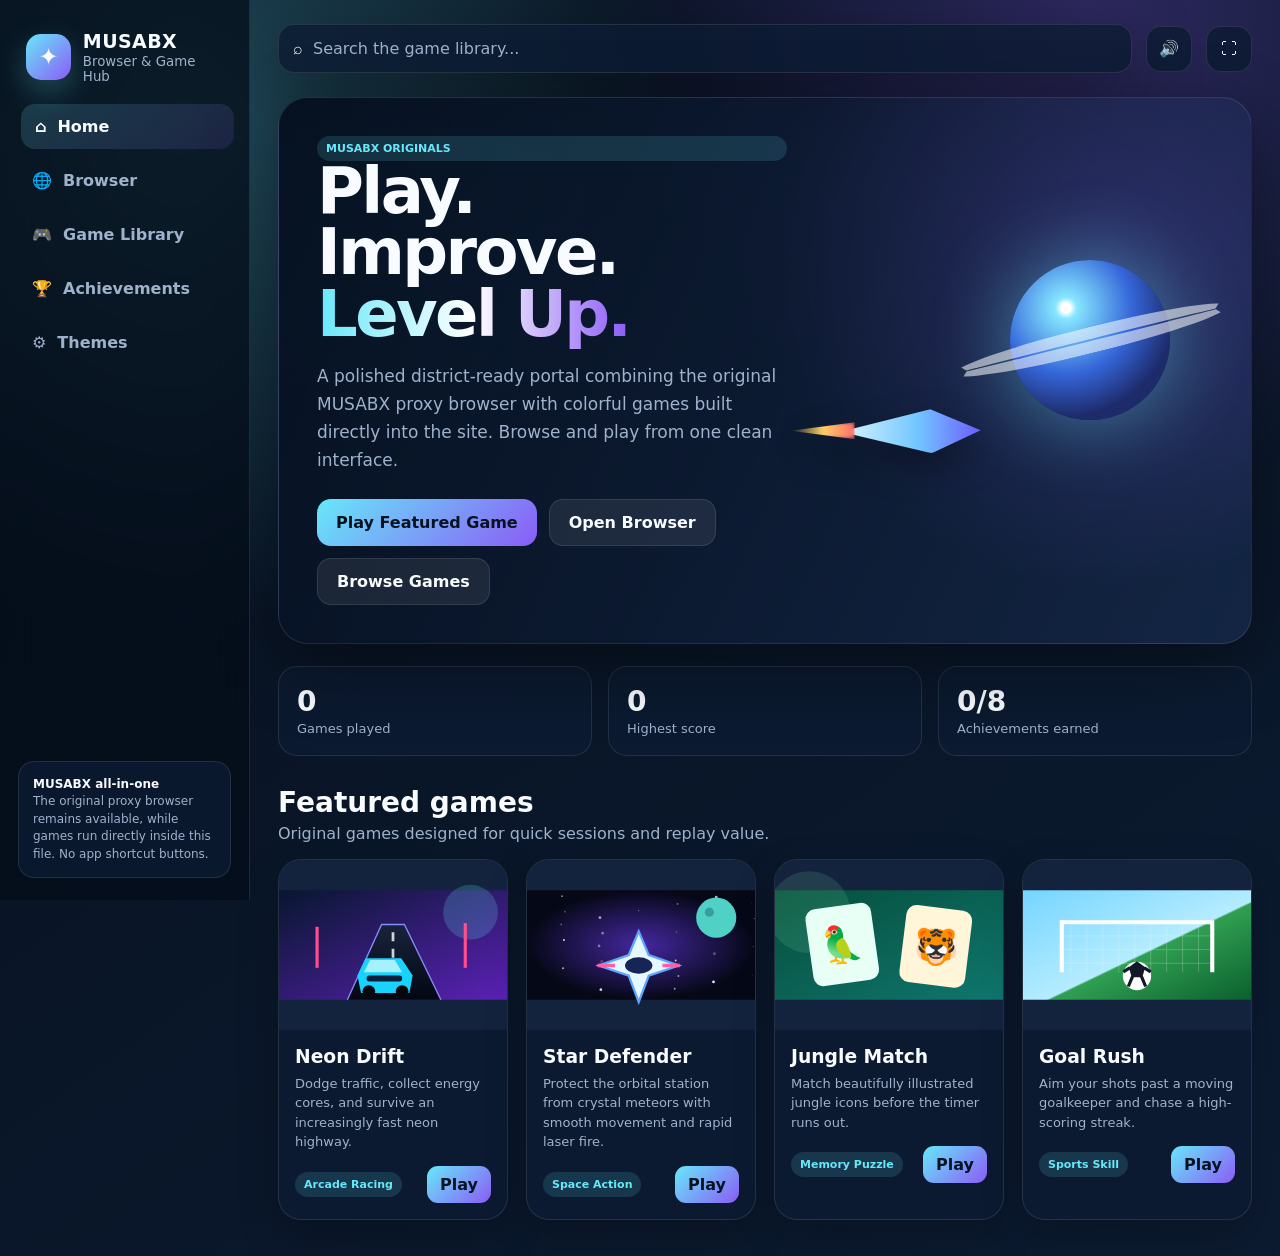
==== index.html @ 92b5824f "Update fmt.Println message from 'Hello' to 'Goodbye'" ====
<!DOCTYPE html>
<html lang="en">
<head>
<meta charset="UTF-8" />
<meta name="viewport" content="width=device-width, initial-scale=1.0" />
<meta name="description" content="MUSABX District Game Hub - polished browser games in one self-contained page." />
<title>MUSABX v3 — Browser & Game Hub</title>
<style>
:root{
  --bg:#07111f; --bg2:#0c1b31; --panel:rgba(13,28,50,.82); --panel2:#132744;
  --text:#f8fbff; --muted:#9fb2cc; --accent:#67e8f9; --accent2:#8b5cf6;
  --good:#34d399; --warn:#fbbf24; --danger:#fb7185; --line:rgba(255,255,255,.10);
  --shadow:0 22px 70px rgba(0,0,0,.42); --radius:22px;
}
body.theme-sunset{--bg:#26101b;--bg2:#5a2035;--panel:rgba(56,20,38,.86);--panel2:#7a2948;--accent:#ffd166;--accent2:#ff6b6b;--good:#7ee787;--muted:#e8b7c6}
body.theme-forest{--bg:#071b17;--bg2:#123c2f;--panel:rgba(9,45,35,.86);--panel2:#165a42;--accent:#86efac;--accent2:#2dd4bf;--good:#facc15;--muted:#b7d9cb}
body.theme-light{--bg:#eaf4ff;--bg2:#cde3fb;--panel:rgba(255,255,255,.88);--panel2:#fff;--text:#10233d;--muted:#56708e;--accent:#0ea5e9;--accent2:#7c3aed;--line:rgba(18,47,78,.12);--shadow:0 22px 60px rgba(35,74,110,.18)}
*{box-sizing:border-box}
html,body{margin:0;min-height:100%;font-family:Inter,ui-sans-serif,system-ui,-apple-system,Segoe UI,Roboto,Arial,sans-serif;color:var(--text);background:var(--bg)}
body{overflow-x:hidden;background:
 radial-gradient(circle at 15% 10%,color-mix(in srgb,var(--accent) 26%,transparent),transparent 32%),
 radial-gradient(circle at 85% 0%,color-mix(in srgb,var(--accent2) 28%,transparent),transparent 30%),
 linear-gradient(145deg,var(--bg),var(--bg2));transition:background .35s,color .35s}
button,input{font:inherit}
button{border:0;cursor:pointer}
.app-shell{min-height:100vh;display:grid;grid-template-columns:250px 1fr}
.sidebar{position:sticky;top:0;height:100vh;padding:22px 18px;background:rgba(5,13,25,.74);backdrop-filter:blur(18px);border-right:1px solid var(--line);display:flex;flex-direction:column;z-index:20}
.brand{display:flex;gap:12px;align-items:center;padding:8px 8px 20px}
.brand-mark{width:46px;height:46px;border-radius:15px;display:grid;place-items:center;font-size:24px;background:linear-gradient(135deg,var(--accent),var(--accent2));box-shadow:0 12px 30px color-mix(in srgb,var(--accent) 25%,transparent)}
.brand strong{font-size:19px;letter-spacing:.4px}.brand small{display:block;color:var(--muted);margin-top:2px}
.nav{display:grid;gap:9px}.nav-btn{width:100%;padding:13px 14px;border-radius:14px;color:var(--muted);background:transparent;text-align:left;display:flex;gap:11px;align-items:center;font-weight:750;transition:.2s}
.nav-btn:hover,.nav-btn.active{background:linear-gradient(135deg,color-mix(in srgb,var(--accent) 17%,transparent),color-mix(in srgb,var(--accent2) 13%,transparent));color:var(--text);transform:translateX(3px)}
.sidebar-note{margin-top:auto;padding:14px;border-radius:16px;background:var(--panel);border:1px solid var(--line);color:var(--muted);font-size:12px;line-height:1.45}.sidebar-note b{color:var(--text)}
.main{min-width:0;padding:24px 28px 36px}
.topbar{display:flex;align-items:center;gap:14px;margin-bottom:24px}.search{flex:1;display:flex;align-items:center;gap:10px;background:var(--panel);border:1px solid var(--line);border-radius:16px;padding:0 14px;box-shadow:var(--shadow)}
.search input{width:100%;border:0;outline:0;color:var(--text);background:transparent;padding:14px 0}.search input::placeholder{color:var(--muted)}
.icon-btn{width:46px;height:46px;border-radius:15px;background:var(--panel);color:var(--text);border:1px solid var(--line);display:grid;place-items:center;transition:.2s}.icon-btn:hover{transform:translateY(-2px);border-color:var(--accent)}
.view{display:none;animation:fade .28s ease}.view.active{display:block}@keyframes fade{from{opacity:0;transform:translateY(8px)}to{opacity:1;transform:none}}
.hero{position:relative;overflow:hidden;border-radius:30px;padding:38px;min-height:320px;display:grid;grid-template-columns:1.05fr .95fr;align-items:center;background:
 linear-gradient(115deg,rgba(5,15,30,.94),rgba(23,43,78,.72)),
 radial-gradient(circle at 85% 30%,var(--accent2),transparent 36%);border:1px solid var(--line);box-shadow:var(--shadow)}
body.theme-light .hero{background:linear-gradient(115deg,rgba(255,255,255,.96),rgba(221,238,255,.82)),radial-gradient(circle at 85% 30%,var(--accent2),transparent 36%)}
.hero h1{font-size:clamp(36px,5vw,68px);line-height:.96;margin:0 0 16px;letter-spacing:-2.6px}.hero h1 span{background:linear-gradient(90deg,var(--accent),#fff,var(--accent2));-webkit-background-clip:text;color:transparent}
body.theme-light .hero h1 span{background:linear-gradient(90deg,var(--accent),var(--accent2));-webkit-background-clip:text;color:transparent}.hero p{max-width:620px;color:var(--muted);font-size:17px;line-height:1.65}
.hero-actions{display:flex;gap:12px;flex-wrap:wrap;margin-top:24px}.primary,.secondary{padding:13px 19px;border-radius:14px;font-weight:850;transition:.2s}.primary{background:linear-gradient(135deg,var(--accent),var(--accent2));color:#061321}.secondary{background:rgba(255,255,255,.08);color:var(--text);border:1px solid var(--line)}.primary:hover,.secondary:hover{transform:translateY(-2px)}
.hero-art{position:relative;height:250px}.planet{position:absolute;right:10%;top:6%;width:160px;height:160px;border-radius:50%;background:radial-gradient(circle at 35% 30%,#fff 0 3%,#86e7ff 7%,#3566d9 43%,#1e2b6b 71%);box-shadow:0 0 80px color-mix(in srgb,var(--accent) 48%,transparent)}
.planet:after{content:"";position:absolute;inset:42% -38%;border:12px solid rgba(255,255,255,.55);border-left-color:transparent;border-right-color:transparent;border-radius:50%;transform:rotate(-14deg)}
.ship{position:absolute;left:9%;bottom:24px;width:170px;height:80px;filter:drop-shadow(0 16px 18px rgba(0,0,0,.38));animation:float 3s ease-in-out infinite}.ship:before{content:"";position:absolute;inset:18px 15px;background:linear-gradient(90deg,#d9f7ff,#72c5ff 55%,#6b5cff);clip-path:polygon(0 51%,64% 0,100% 48%,65% 100%);border-radius:40%}.ship:after{content:"";position:absolute;left:-35px;top:31px;width:64px;height:17px;background:linear-gradient(90deg,transparent,#ffd166,#ff6b6b);filter:blur(2px);clip-path:polygon(0 50%,100% 0,100% 100%)}
@keyframes float{50%{transform:translateY(-12px) rotate(-2deg)}}
.section-head{display:flex;justify-content:space-between;align-items:end;gap:20px;margin:30px 0 16px}.section-head h2{font-size:28px;margin:0}.section-head p{margin:5px 0 0;color:var(--muted)}
.games-grid{display:grid;grid-template-columns:repeat(4,minmax(0,1fr));gap:18px}.game-card{position:relative;overflow:hidden;border-radius:23px;background:var(--panel);border:1px solid var(--line);box-shadow:0 16px 40px rgba(0,0,0,.22);transition:.24s}.game-card:hover{transform:translateY(-7px);border-color:color-mix(in srgb,var(--accent) 60%,transparent)}
.cover{height:170px;position:relative;overflow:hidden;background:#13233e}.cover svg{width:100%;height:100%;display:block}.card-body{padding:16px}.game-card h3{margin:0 0 7px}.game-card p{margin:0 0 14px;color:var(--muted);font-size:13px;line-height:1.5}.meta{display:flex;justify-content:space-between;align-items:center}.badge{font-size:11px;font-weight:900;padding:6px 9px;border-radius:999px;background:color-mix(in srgb,var(--accent) 14%,transparent);color:var(--accent)}
.play-btn{padding:9px 13px;border-radius:11px;background:linear-gradient(135deg,var(--accent),var(--accent2));font-weight:900;color:#061321}.stats-grid{display:grid;grid-template-columns:repeat(3,1fr);gap:16px;margin-top:22px}.stat{padding:18px;border-radius:19px;background:var(--panel);border:1px solid var(--line)}.stat b{font-size:28px;display:block}.stat span{color:var(--muted);font-size:13px}
.panel{padding:24px;border-radius:24px;background:var(--panel);border:1px solid var(--line);box-shadow:var(--shadow)}
.theme-grid{display:grid;grid-template-columns:repeat(4,1fr);gap:16px}.theme-card{padding:18px;border-radius:19px;border:2px solid transparent;background:var(--panel2);color:var(--text);text-align:left}.theme-card.active{border-color:var(--accent)}.swatches{display:flex;gap:7px;margin-top:14px}.swatch{width:25px;height:25px;border-radius:50%}
.game-screen{display:none;position:fixed;inset:0;z-index:100;background:rgba(2,8,18,.92);backdrop-filter:blur(12px);padding:18px}.game-screen.open{display:flex;flex-direction:column}.game-top{display:flex;align-items:center;gap:12px;margin-bottom:12px}.game-title{font-size:20px;font-weight:900}.game-stage-wrap{flex:1;min-height:0;display:grid;place-items:center}.game-stage{position:relative;width:min(1100px,96vw);height:min(680px,82vh);border-radius:24px;overflow:hidden;background:#07111f;border:1px solid rgba(255,255,255,.14);box-shadow:0 35px 100px rgba(0,0,0,.6)}canvas{display:block;width:100%;height:100%}.game-hud{position:absolute;left:18px;right:18px;top:18px;display:flex;justify-content:space-between;pointer-events:none}.hud-pill{padding:9px 13px;border-radius:999px;background:rgba(5,13,25,.72);border:1px solid rgba(255,255,255,.18);font-weight:900;backdrop-filter:blur(8px)}
.overlay-card{position:absolute;inset:0;display:grid;place-items:center;background:rgba(3,9,18,.62);backdrop-filter:blur(5px)}.overlay-card.hidden{display:none}.overlay-inner{width:min(460px,88%);padding:28px;border-radius:25px;text-align:center;background:rgba(12,28,49,.94);border:1px solid rgba(255,255,255,.15);box-shadow:0 28px 80px rgba(0,0,0,.5)}.overlay-inner h2{font-size:34px;margin:0 0 10px}.overlay-inner p{color:#b9c7da;line-height:1.55}.controls{font-size:12px;color:#9fb2cc;margin-top:12px}
.memory-board{height:100%;padding:76px 24px 24px;display:grid;grid-template-columns:repeat(4,minmax(90px,1fr));gap:14px;background:linear-gradient(135deg,#10243e,#261d54)}.memory-card{position:relative;border:0;background:transparent;perspective:900px}.memory-inner{position:absolute;inset:0;transition:transform .45s;transform-style:preserve-3d}.memory-card.flipped .memory-inner,.memory-card.matched .memory-inner{transform:rotateY(180deg)}.memory-face{position:absolute;inset:0;border-radius:18px;backface-visibility:hidden;display:grid;place-items:center}.memory-back{background:linear-gradient(145deg,#1d4ed8,#7c3aed);border:2px solid rgba(255,255,255,.26);font-size:34px}.memory-front{transform:rotateY(180deg);background:linear-gradient(145deg,#f8fbff,#cde7ff);color:#10233d;border:2px solid white;font-size:52px}.memory-card.matched{filter:drop-shadow(0 0 16px #34d399)}
.toast{position:fixed;right:22px;bottom:22px;z-index:200;padding:13px 17px;border-radius:14px;background:#0e2038;color:white;border:1px solid rgba(255,255,255,.15);transform:translateY(20px);opacity:0;pointer-events:none;transition:.25s}.toast.show{transform:none;opacity:1}
@media(max-width:1050px){.games-grid{grid-template-columns:repeat(2,1fr)}.hero{grid-template-columns:1fr}.hero-art{display:none}.theme-grid{grid-template-columns:repeat(2,1fr)}}
@media(max-width:760px){.app-shell{grid-template-columns:1fr}.sidebar{position:fixed;left:0;right:0;bottom:0;top:auto;height:72px;padding:8px 10px;border-right:0;border-top:1px solid var(--line);z-index:60}.brand,.sidebar-note{display:none}.nav{grid-template-columns:repeat(4,1fr);gap:5px}.nav-btn{justify-content:center;flex-direction:column;gap:2px;font-size:10px;padding:7px}.main{padding:16px 14px 94px}.topbar{margin-bottom:16px}.hero{padding:25px;min-height:280px}.hero h1{font-size:42px}.games-grid{grid-template-columns:1fr}.stats-grid{grid-template-columns:1fr}.theme-grid{grid-template-columns:1fr}.game-screen{padding:7px}.game-stage{height:84vh}.memory-board{grid-template-columns:repeat(3,1fr);padding:70px 10px 10px;gap:8px}.memory-front{font-size:38px}}


/* Integrated proxy browser */
.browser-view{height:calc(100vh - 90px);min-height:650px}.browser-view .section-head{margin-top:0}
.browser-shell{height:calc(100% - 82px);min-height:560px;display:flex;flex-direction:column;overflow:hidden;border-radius:24px;background:var(--panel);border:1px solid var(--line);box-shadow:var(--shadow)}
.browser-toolbar{display:flex;align-items:center;gap:8px;padding:11px;background:color-mix(in srgb,var(--panel2) 86%,#020617);border-bottom:1px solid var(--line)}
.browser-icon,.browser-go{height:42px;min-width:42px;border-radius:12px;background:rgba(255,255,255,.08);color:var(--text);border:1px solid var(--line);font-weight:900}.browser-icon:hover{border-color:var(--accent);transform:translateY(-1px)}
.browser-go{padding:0 18px;min-width:64px;background:linear-gradient(135deg,var(--accent),var(--accent2));color:#061321}
.browser-address{flex:1;display:flex;align-items:center;gap:9px;height:42px;padding:0 13px;border-radius:13px;background:rgba(2,8,18,.58);border:1px solid var(--line)}
.browser-address input{width:100%;border:0;outline:0;background:transparent;color:var(--text)}
.browser-tabs{display:flex;align-items:center;gap:7px;min-height:42px;padding:6px 10px;background:rgba(2,8,18,.48);overflow-x:auto;border-bottom:1px solid var(--line)}
.browser-tab{display:flex;align-items:center;gap:8px;max-width:210px;padding:8px 11px;border-radius:10px;background:rgba(255,255,255,.07);color:var(--muted);white-space:nowrap}.browser-tab.active{background:color-mix(in srgb,var(--accent) 18%,transparent);color:var(--text)}.browser-tab-title{overflow:hidden;text-overflow:ellipsis}.browser-tab-close{background:transparent;color:inherit;padding:0;font-size:16px}.browser-add-tab{padding:7px 12px;border-radius:9px;background:var(--good);color:#052315;font-weight:900}
.browser-content{flex:1;min-height:0;display:grid;grid-template-columns:190px 1fr}.browser-side{padding:12px;background:rgba(2,8,18,.42);border-right:1px solid var(--line);display:flex;flex-direction:column;gap:9px}.browser-side>button{padding:12px;border-radius:12px;text-align:left;background:rgba(255,255,255,.07);color:var(--text);font-weight:750}.browser-side>button:hover{background:color-mix(in srgb,var(--accent) 15%,transparent)}.browser-tip{margin-top:auto;padding:12px;border-radius:13px;background:rgba(255,255,255,.06);color:var(--muted);font-size:11px;line-height:1.5}.browser-tip b{color:var(--text)}
.browser-frame-wrap{position:relative;min-width:0;min-height:0;background:white}.browser-frame-wrap iframe{width:100%;height:100%;border:0;background:white}.browser-loading{display:none;position:absolute;inset:0;z-index:4;place-items:center;align-content:center;gap:13px;background:rgba(4,13,28,.82);color:white}.browser-loading.show{display:grid}.browser-loading span{width:44px;height:44px;border-radius:50%;border:4px solid rgba(255,255,255,.2);border-top-color:var(--accent);animation:browserSpin .8s linear infinite}@keyframes browserSpin{to{transform:rotate(360deg)}}
.browser-panel{display:none;position:absolute;z-index:6;inset:18px 18px 18px auto;width:min(390px,90%);padding:15px;overflow:auto;border-radius:19px;background:rgba(9,22,40,.97);color:white;border:1px solid rgba(255,255,255,.15);box-shadow:0 25px 80px rgba(0,0,0,.55)}.browser-panel.open{display:block}.browser-panel-head{display:flex;justify-content:space-between;align-items:center}.browser-panel-head h3{margin:0}.browser-panel-head button{font-size:25px;background:transparent;color:white}.browser-list-item{display:block;width:100%;margin-top:9px;padding:11px;border-radius:11px;text-align:left;background:rgba(255,255,255,.07);color:white;word-break:break-word}.browser-list-item:hover{background:rgba(103,232,249,.15)}.browser-empty{padding:24px 5px;color:#9fb2cc;text-align:center}
@media(max-width:760px){.nav{grid-template-columns:repeat(5,1fr)}.browser-view{height:auto;min-height:720px}.browser-shell{height:650px}.browser-toolbar{flex-wrap:wrap}.browser-address{order:2;flex-basis:calc(100% - 72px)}.browser-go{order:2}.browser-content{grid-template-columns:1fr}.browser-side{display:grid;grid-template-columns:repeat(4,1fr);border-right:0;border-bottom:1px solid var(--line)}.browser-side>button{text-align:center;font-size:11px;padding:10px 4px}.browser-tip{display:none}}

</style>
</head>
<body>
<div class="app-shell">
  <aside class="sidebar">
    <div class="brand"><div class="brand-mark">✦</div><div><strong>MUSABX</strong><small>Browser & Game Hub</small></div></div>
    <nav class="nav">
      <button class="nav-btn active" data-view="home"><span>⌂</span> Home</button>
      <button class="nav-btn" data-view="browser"><span>🌐</span> Browser</button>
      <button class="nav-btn" data-view="library"><span>🎮</span> Game Library</button>
      <button class="nav-btn" data-view="achievements"><span>🏆</span> Achievements</button>
      <button class="nav-btn" data-view="settings"><span>⚙</span> Themes</button>
    </nav>
    <div class="sidebar-note"><b>MUSABX all-in-one</b><br>The original proxy browser remains available, while games run directly inside this file. No app shortcut buttons.</div>
  </aside>

  <main class="main">
    <header class="topbar">
      <div class="search"><span>⌕</span><input id="searchInput" aria-label="Search games" placeholder="Search the game library..." /></div>
      <button class="icon-btn" id="soundBtn" title="Toggle sound">🔊</button>
      <button class="icon-btn" id="fullBtn" title="Fullscreen">⛶</button>
    </header>

    <section id="home" class="view active">
      <div class="hero">
        <div>
          <div class="badge">MUSABX ORIGINALS</div>
          <h1>Play. Improve. <span>Level Up.</span></h1>
          <p>A polished district-ready portal combining the original MUSABX proxy browser with colorful games built directly into the site. Browse and play from one clean interface.</p>
          <div class="hero-actions"><button class="primary" onclick="launchGame('drift')">Play Featured Game</button><button class="secondary" onclick="switchView('browser')">Open Browser</button><button class="secondary" onclick="switchView('library')">Browse Games</button></div>
        </div>
        <div class="hero-art"><div class="planet"></div><div class="ship"></div></div>
      </div>
      <div class="stats-grid">
        <div class="stat"><b id="gamesPlayed">0</b><span>Games played</span></div>
        <div class="stat"><b id="bestScore">0</b><span>Highest score</span></div>
        <div class="stat"><b id="achievementCount">0/8</b><span>Achievements earned</span></div>
      </div>
      <div class="section-head"><div><h2>Featured games</h2><p>Original games designed for quick sessions and replay value.</p></div></div>
      <div class="games-grid" id="featuredGrid"></div>
    </section>


    <section id="browser" class="view browser-view">
      <div class="section-head"><div><h2>MUSABX Browser</h2><p>The original proxy browser, rebuilt inside the new interface.</p></div><span class="badge" id="browserStatus">READY</span></div>
      <div class="browser-shell">
        <div class="browser-toolbar">
          <button class="browser-icon" onclick="browserBack()" title="Back">←</button>
          <button class="browser-icon" onclick="browserForward()" title="Forward">→</button>
          <button class="browser-icon" onclick="browserReload()" title="Reload">↻</button>
          <button class="browser-icon" onclick="browserHome()" title="Home">⌂</button>
          <div class="browser-address"><span>🔒</span><input id="browserUrl" aria-label="Browser address" placeholder="Search or enter a website..." autocomplete="off"></div>
          <button class="browser-go" onclick="browserGo()">GO</button>
          <button class="browser-icon" onclick="saveBrowserBookmark()" title="Bookmark">☆</button>
          <button class="browser-icon" onclick="browserFullscreen()" title="Fullscreen">⛶</button>
        </div>
        <div class="browser-tabs" id="browserTabs"></div>
        <div class="browser-content">
          <aside class="browser-side">
            <button onclick="browserHome()">🔎 Search Home</button>
            <button onclick="showBrowserPanel('history')">🕘 History</button>
            <button onclick="showBrowserPanel('bookmarks')">⭐ Bookmarks</button>
            <button onclick="newBrowserTab()">＋ New Tab</button>
            <div class="browser-tip"><b>Proxy note</b><br>Some websites block iframes, scripts, sign-ins, or video playback even through a proxy. Search pages and simpler sites work best.</div>
          </aside>
          <div class="browser-frame-wrap">
            <div class="browser-loading" id="browserLoading"><span></span><b>Loading page…</b></div>
            <iframe id="browserFrame" title="MUSABX proxied browser" referrerpolicy="no-referrer"></iframe>
            <div class="browser-panel" id="browserPanel"><div class="browser-panel-head"><h3 id="browserPanelTitle">History</h3><button onclick="closeBrowserPanel()">×</button></div><div id="browserPanelList"></div></div>
          </div>
        </div>
      </div>
    </section>

    <section id="library" class="view">
      <div class="section-head"><div><h2>Game library</h2><p>Choose a game and start instantly.</p></div><span class="badge">4 GAMES</span></div>
      <div class="games-grid" id="libraryGrid"></div>
    </section>

    <section id="achievements" class="view">
      <div class="section-head"><div><h2>Achievements</h2><p>Progress is stored on this device.</p></div></div>
      <div class="panel"><div id="achievementGrid" class="games-grid"></div></div>
    </section>

    <section id="settings" class="view">
      <div class="section-head"><div><h2>Themes and display</h2><p>Personalize the experience without changing the games.</p></div></div>
      <div class="panel"><div class="theme-grid">
        <button class="theme-card" data-theme="default"><b>Midnight Space</b><div class="swatches"><i class="swatch" style="background:#07111f"></i><i class="swatch" style="background:#67e8f9"></i><i class="swatch" style="background:#8b5cf6"></i></div></button>
        <button class="theme-card" data-theme="sunset"><b>Sunset Arcade</b><div class="swatches"><i class="swatch" style="background:#26101b"></i><i class="swatch" style="background:#ffd166"></i><i class="swatch" style="background:#ff6b6b"></i></div></button>
        <button class="theme-card" data-theme="forest"><b>Emerald Quest</b><div class="swatches"><i class="swatch" style="background:#071b17"></i><i class="swatch" style="background:#86efac"></i><i class="swatch" style="background:#2dd4bf"></i></div></button>
        <button class="theme-card" data-theme="light"><b>Clean Campus</b><div class="swatches"><i class="swatch" style="background:#eaf4ff"></i><i class="swatch" style="background:#0ea5e9"></i><i class="swatch" style="background:#7c3aed"></i></div></button>
      </div></div>
    </section>
  </main>
</div>

<div class="game-screen" id="gameScreen">
  <div class="game-top"><button class="icon-btn" onclick="closeGame()">←</button><div class="game-title" id="gameTitle">Game</div><div style="flex:1"></div><button class="icon-btn" onclick="restartCurrentGame()">↻</button></div>
  <div class="game-stage-wrap"><div class="game-stage" id="gameStage"><canvas id="gameCanvas" width="1100" height="680"></canvas><div class="game-hud"><div class="hud-pill" id="hudLeft">Score: 0</div><div class="hud-pill" id="hudRight">Best: 0</div></div><div class="overlay-card" id="gameOverlay"><div class="overlay-inner"><h2 id="overlayTitle">Ready?</h2><p id="overlayText"></p><button class="primary" id="overlayButton">Start Game</button><div class="controls" id="overlayControls"></div></div></div></div></div>
</div>
<div class="toast" id="toast"></div>
<script>
const gameData=[
 {id:'drift',title:'Neon Drift',genre:'Arcade Racing',desc:'Dodge traffic, collect energy cores, and survive an increasingly fast neon highway.',cover:'drift'},
 {id:'space',title:'Star Defender',genre:'Space Action',desc:'Protect the orbital station from crystal meteors with smooth movement and rapid laser fire.',cover:'space'},
 {id:'memory',title:'Jungle Match',genre:'Memory Puzzle',desc:'Match beautifully illustrated jungle icons before the timer runs out.',cover:'memory'},
 {id:'goal',title:'Goal Rush',genre:'Sports Skill',desc:'Aim your shots past a moving goalkeeper and chase a high-scoring streak.',cover:'goal'}
];
const covers={
 drift:`<svg viewBox="0 0 500 240"><defs><linearGradient id="d1" x2="1" y2="1"><stop stop-color="#08162f"/><stop offset="1" stop-color="#5b21b6"/></linearGradient><linearGradient id="road" x2="0" y2="1"><stop stop-color="#18233c"/><stop offset="1" stop-color="#030712"/></linearGradient></defs><rect width="500" height="240" fill="url(#d1)"/><circle cx="420" cy="48" r="60" fill="#67e8f9" opacity=".2"/><path d="M150 240L225 75h50l80 165" fill="url(#road)" stroke="#818cf8" stroke-width="3"/><path d="M250 220V90" stroke="#fff" stroke-width="6" stroke-dasharray="20 16" opacity=".8"/><g transform="translate(172 145)"><path d="M0 42l18-38h78l25 38-7 38H8z" fill="#19d3ff"/><path d="M28 8h54l16 27H14z" fill="#bff7ff" opacity=".85"/><circle cx="25" cy="77" r="14" fill="#05070d"/><circle cx="98" cy="77" r="14" fill="#05070d"/><rect x="20" y="42" width="78" height="13" rx="6" fill="#09213d"/></g><g fill="#ff4d8d"><rect x="80" y="80" width="7" height="90"/><rect x="405" y="72" width="7" height="98"/></g></svg>`,
 space:`<svg viewBox="0 0 500 240"><defs><radialGradient id="s1"><stop stop-color="#4527a0"/><stop offset="1" stop-color="#050816"/></radialGradient></defs><rect width="500" height="240" fill="url(#s1)"/><g fill="#fff">${Array.from({length:30},(_,i)=>`<circle cx="${(i*83)%500}" cy="${(i*47)%220}" r="${i%3+1}" opacity=".${i%8+2}"/>`).join('')}</g><circle cx="415" cy="60" r="44" fill="#4fd1c5"/><circle cx="400" cy="48" r="10" fill="#1f6d7a" opacity=".5"/><g transform="translate(175 90)"><path d="M70 0l22 52 66 23-66 22-22 58-22-58-66-22 66-23z" fill="#e5f8ff" stroke="#60a5fa" stroke-width="5"/><ellipse cx="70" cy="75" rx="30" ry="18" fill="#172554"/><path d="M18 75H-20M122 75h38" stroke="#ff5ea8" stroke-width="8"/></g></svg>`,
 memory:`<svg viewBox="0 0 500 240"><defs><linearGradient id="m1" x2="1" y2="1"><stop stop-color="#064e3b"/><stop offset="1" stop-color="#0f766e"/></linearGradient></defs><rect width="500" height="240" fill="url(#m1)"/><circle cx="75" cy="48" r="90" fill="#86efac" opacity=".13"/><g transform="translate(75 34)"><rect width="145" height="170" rx="22" fill="#e7fff5" transform="rotate(-8 72 85)"/><text x="72" y="112" text-anchor="middle" font-size="78">🦜</text></g><g transform="translate(280 38)"><rect width="145" height="170" rx="22" fill="#fff5d9" transform="rotate(7 72 85)"/><text x="72" y="112" text-anchor="middle" font-size="78">🐯</text></g></svg>`,
 goal:`<svg viewBox="0 0 500 240"><defs><linearGradient id="g1" y2="1"><stop stop-color="#75d5ff"/><stop offset=".55" stop-color="#b5ecff"/><stop offset=".56" stop-color="#2f9f52"/><stop offset="1" stop-color="#0b5f2d"/></linearGradient></defs><rect width="500" height="240" fill="url(#g1)"/><path d="M85 180V70h330v110M85 70h330" fill="none" stroke="#fff" stroke-width="9"/><g stroke="#fff" opacity=".45"><path d="M105 75v105m35-105v105m35-105v105m35-105v105m35-105v105m35-105v105m35-105v105m35-105v105m35-105v105M90 100h320M90 130h320M90 160h320"/></g><circle cx="250" cy="188" r="31" fill="#fff"/><path d="M250 160l14 10-5 17h-18l-5-17zM220 179l14-9M280 179l-14-9M231 211l10-24M269 211l-10-24" stroke="#111827" stroke-width="7" fill="#111827"/></svg>`
};
const achievements=[
 {id:'first',name:'First Launch',desc:'Play your first game.',icon:'🚀'},
 {id:'score100',name:'Triple Digits',desc:'Score 100 points in any game.',icon:'💯'},
 {id:'drift500',name:'Road Legend',desc:'Score 500 in Neon Drift.',icon:'🏎️'},
 {id:'space300',name:'Star Guardian',desc:'Score 300 in Star Defender.',icon:'🛡️'},
 {id:'memory',name:'Sharp Memory',desc:'Finish Jungle Match.',icon:'🧠'},
 {id:'goal10',name:'Top Striker',desc:'Score 10 goals in Goal Rush.',icon:'⚽'},
 {id:'played10',name:'Game Regular',desc:'Play 10 total games.',icon:'🎟️'},
 {id:'all',name:'MUSABX Master',desc:'Try every game.',icon:'👑'}
];
let progress=JSON.parse(localStorage.getItem('musabxGameProgress')||'null')||{played:0,best:0,scores:{},achievements:[],tried:[]};
let soundOn=true,currentGame=null,raf=0,cleanupFns=[];
const canvas=document.getElementById('gameCanvas'),ctx=canvas.getContext('2d'),stage=document.getElementById('gameStage');
function saveProgress(){localStorage.setItem('musabxGameProgress',JSON.stringify(progress));updateStats();renderAchievements()}
function unlock(id){if(!progress.achievements.includes(id)){progress.achievements.push(id);toast('Achievement unlocked: '+achievements.find(a=>a.id===id).name);saveProgress()}}
function recordPlay(id){progress.played++;if(!progress.tried.includes(id))progress.tried.push(id);unlock('first');if(progress.played>=10)unlock('played10');if(progress.tried.length===4)unlock('all');saveProgress()}
function recordScore(id,score){score=Math.floor(score);progress.scores[id]=Math.max(progress.scores[id]||0,score);progress.best=Math.max(progress.best,score);if(score>=100)unlock('score100');if(id==='drift'&&score>=500)unlock('drift500');if(id==='space'&&score>=300)unlock('space300');saveProgress()}
function updateStats(){gamesPlayed.textContent=progress.played;bestScore.textContent=progress.best;achievementCount.textContent=progress.achievements.length+'/8'}
function cardHTML(g){return `<article class="game-card" data-title="${g.title.toLowerCase()} ${g.genre.toLowerCase()}"><div class="cover">${covers[g.cover]}</div><div class="card-body"><h3>${g.title}</h3><p>${g.desc}</p><div class="meta"><span class="badge">${g.genre}</span><button class="play-btn" onclick="launchGame('${g.id}')">Play</button></div></div></article>`}
featuredGrid.innerHTML=gameData.slice(0,4).map(cardHTML).join('');libraryGrid.innerHTML=gameData.map(cardHTML).join('');
function renderAchievements(){achievementGrid.innerHTML=achievements.map(a=>{let on=progress.achievements.includes(a.id);return `<article class="game-card" style="opacity:${on?1:.48}"><div class="card-body" style="min-height:155px"><div style="font-size:42px">${a.icon}</div><h3>${a.name}</h3><p>${a.desc}</p><span class="badge">${on?'UNLOCKED':'LOCKED'}</span></div></article>`}).join('')}
function switchView(id){document.querySelectorAll('.view').forEach(v=>v.classList.toggle('active',v.id===id));document.querySelectorAll('.nav-btn').forEach(b=>b.classList.toggle('active',b.dataset.view===id));window.scrollTo({top:0,behavior:'smooth'})}
document.querySelectorAll('.nav-btn').forEach(b=>b.onclick=()=>switchView(b.dataset.view));
searchInput.addEventListener('input',e=>{switchView('library');let q=e.target.value.toLowerCase();document.querySelectorAll('#libraryGrid .game-card').forEach(c=>c.style.display=c.dataset.title.includes(q)?'block':'none')});
function applyTheme(t){document.body.className=t==='default'?'':'theme-'+t;localStorage.setItem('musabxTheme',t);document.querySelectorAll('.theme-card').forEach(c=>c.classList.toggle('active',c.dataset.theme===t))}
document.querySelectorAll('.theme-card').forEach(c=>c.onclick=()=>applyTheme(c.dataset.theme));applyTheme(localStorage.getItem('musabxTheme')||'default');
soundBtn.onclick=()=>{soundOn=!soundOn;soundBtn.textContent=soundOn?'🔊':'🔇'};fullBtn.onclick=()=>document.fullscreenElement?document.exitFullscreen():document.documentElement.requestFullscreen();
function beep(freq=440,d=.06,type='sine'){if(!soundOn)return;try{let ac=beep.ac||(beep.ac=new AudioContext()),o=ac.createOscillator(),g=ac.createGain();o.type=type;o.frequency.value=freq;g.gain.setValueAtTime(.055,ac.currentTime);g.gain.exponentialRampToValueAtTime(.001,ac.currentTime+d);o.connect(g).connect(ac.destination);o.start();o.stop(ac.currentTime+d)}catch(e){}}
function toast(msg){const t=document.getElementById('toast');t.textContent=msg;t.classList.add('show');setTimeout(()=>t.classList.remove('show'),2400)}
function setOverlay(title,text,button='Start Game',controls=''){overlayTitle.textContent=title;overlayText.textContent=text;overlayButton.textContent=button;overlayControls.textContent=controls;gameOverlay.classList.remove('hidden')}
function hideOverlay(){gameOverlay.classList.add('hidden')}
function cleanupGame(){cancelAnimationFrame(raf);cleanupFns.forEach(f=>f());cleanupFns=[];stage.querySelector('.memory-board')?.remove();canvas.style.display='block'}
function launchGame(id){cleanupGame();currentGame=id;gameScreen.classList.add('open');let g=gameData.find(x=>x.id===id);gameTitle.textContent=g.title;recordPlay(id);if(id==='drift')setupDrift();if(id==='space')setupSpace();if(id==='memory')setupMemory();if(id==='goal')setupGoal()}
function closeGame(){cleanupGame();gameScreen.classList.remove('open');currentGame=null}
function restartCurrentGame(){if(currentGame)launchGame(currentGame)}
function fitCanvas(){canvas.width=1100;canvas.height=680}
function roundRect(x,y,w,h,r,fill,stroke){ctx.beginPath();ctx.roundRect(x,y,w,h,r);if(fill){ctx.fillStyle=fill;ctx.fill()}if(stroke){ctx.strokeStyle=stroke;ctx.stroke()}}
function setupDrift(){fitCanvas();canvas.style.display='block';let running=false,score=0,speed=7,lane=1,playerX=550,obstacles=[],cores=[],stars=[];for(let i=0;i<80;i++)stars.push({x:Math.random()*1100,y:Math.random()*680,s:Math.random()*2+1});hudLeft.textContent='Score: 0';hudRight.textContent='Best: '+(progress.scores.drift||0);setOverlay('Neon Drift','Change lanes, avoid traffic, and collect cyan energy cores. Speed increases over time.','Start Race','Controls: A / D or Left / Right arrows');
 const key=e=>{if(!running)return;if(['ArrowLeft','a','A'].includes(e.key))lane=Math.max(0,lane-1);if(['ArrowRight','d','D'].includes(e.key))lane=Math.min(2,lane+1)};addEventListener('keydown',key);cleanupFns.push(()=>removeEventListener('keydown',key));overlayButton.onclick=()=>{hideOverlay();running=true;loop()};
 function spawn(){let l=Math.floor(Math.random()*3);obstacles.push({lane:l,y:-150,type:Math.random()>.5?0:1});if(Math.random()>.45)cores.push({lane:Math.floor(Math.random()*3),y:-80,spin:0})}
 function drawCar(x,y,enemy=false,type=0){ctx.save();ctx.translate(x,y);ctx.shadowBlur=22;ctx.shadowColor=enemy?(type?'#fb7185':'#fbbf24'):'#67e8f9';let color=enemy?(type?'#ef476f':'#f59e0b'):'#18c8ff';roundRect(-50,-85,100,170,24,color);roundRect(-36,-55,72,55,16,enemy?'#202638':'#dff8ff');roundRect(-36,13,72,45,12,'#172033');ctx.fillStyle='#05070d';ctx.fillRect(-59,-52,14,43);ctx.fillRect(45,-52,14,43);ctx.fillRect(-59,38,14,43);ctx.fillRect(45,38,14,43);ctx.fillStyle='#fff';ctx.fillRect(-38,-78,25,8);ctx.fillRect(13,-78,25,8);ctx.restore()}
 function loop(){if(!running)return;score+=.18*speed;speed=Math.min(17,7+score/170);if(Math.random()<.026)spawn();playerX+=(310+lane*240-playerX)*.18;ctx.clearRect(0,0,1100,680);let bg=ctx.createLinearGradient(0,0,0,680);bg.addColorStop(0,'#07152c');bg.addColorStop(1,'#13051f');ctx.fillStyle=bg;ctx.fillRect(0,0,1100,680);stars.forEach(s=>{s.y+=speed*.22;if(s.y>680)s.y=0;ctx.fillStyle='rgba(255,255,255,.65)';ctx.fillRect(s.x,s.y,s.s,s.s)});ctx.fillStyle='#131b2b';ctx.beginPath();ctx.moveTo(180,680);ctx.lineTo(390,0);ctx.lineTo(710,0);ctx.lineTo(920,680);ctx.fill();ctx.strokeStyle='#6d5dfc';ctx.lineWidth=5;ctx.stroke();for(let y=-80;y<760;y+=120){let yy=(y+(score*6)%120);ctx.strokeStyle='rgba(255,255,255,.78)';ctx.lineWidth=7;ctx.setLineDash([38,28]);ctx.beginPath();ctx.moveTo(470,yy);ctx.lineTo(420+(yy/680)*25,yy+70);ctx.stroke();ctx.beginPath();ctx.moveTo(630,yy);ctx.lineTo(680-(yy/680)*25,yy+70);ctx.stroke()}ctx.setLineDash([]);
 obstacles.forEach(o=>{o.y+=speed;let x=310+o.lane*240;drawCar(x,o.y,true,o.type)});cores.forEach(c=>{c.y+=speed;c.spin+=.1;let x=310+c.lane*240;ctx.save();ctx.translate(x,c.y);ctx.rotate(c.spin);ctx.shadowBlur=24;ctx.shadowColor='#67e8f9';ctx.fillStyle='#67e8f9';ctx.beginPath();ctx.moveTo(0,-25);ctx.lineTo(22,0);ctx.lineTo(0,25);ctx.lineTo(-22,0);ctx.closePath();ctx.fill();ctx.restore()});drawCar(playerX,560,false);
 let hit=obstacles.find(o=>Math.abs((310+o.lane*240)-playerX)<72&&Math.abs(o.y-560)<125);cores=cores.filter(c=>{if(Math.abs((310+c.lane*240)-playerX)<72&&Math.abs(c.y-560)<105){score+=40;beep(760,.08,'triangle');return false}return c.y<760});obstacles=obstacles.filter(o=>o.y<820);hudLeft.textContent='Score: '+Math.floor(score);if(hit){running=false;beep(90,.3,'sawtooth');recordScore('drift',score);setOverlay('Race Over','You scored '+Math.floor(score)+' points.','Race Again','Use quick lane changes to survive at higher speeds.');overlayButton.onclick=()=>setupDrift();return}raf=requestAnimationFrame(loop)} }
function setupSpace(){fitCanvas();let running=false,score=0,lives=3,keys={},player={x:550,y:580},shots=[],rocks=[],particles=[],stars=Array.from({length:90},()=>({x:Math.random()*1100,y:Math.random()*680,z:Math.random()*2+1}));hudLeft.textContent='Score: 0';hudRight.textContent='Lives: 3';setOverlay('Star Defender','Move the starfighter, fire lasers, and stop crystal meteors from reaching the station.','Begin Mission','Controls: WASD / arrows to move, Space to fire');let kd=e=>{keys[e.key.toLowerCase()]=true;if(e.code==='Space')e.preventDefault()},ku=e=>keys[e.key.toLowerCase()]=false;addEventListener('keydown',kd);addEventListener('keyup',ku);cleanupFns.push(()=>removeEventListener('keydown',kd),()=>removeEventListener('keyup',ku));overlayButton.onclick=()=>{hideOverlay();running=true;loop()};let fireDelay=0;
 function ship(){ctx.save();ctx.translate(player.x,player.y);ctx.shadowBlur=25;ctx.shadowColor='#60a5fa';ctx.fillStyle='#e7f8ff';ctx.beginPath();ctx.moveTo(0,-54);ctx.lineTo(45,35);ctx.lineTo(17,27);ctx.lineTo(0,48);ctx.lineTo(-17,27);ctx.lineTo(-45,35);ctx.closePath();ctx.fill();ctx.fillStyle='#172554';ctx.beginPath();ctx.ellipse(0,-5,15,25,0,0,Math.PI*2);ctx.fill();ctx.fillStyle='#ff5ea8';ctx.fillRect(-34,34,18,22);ctx.fillRect(16,34,18,22);ctx.restore()}
 function crystal(r){ctx.save();ctx.translate(r.x,r.y);ctx.rotate(r.a);ctx.shadowBlur=15;ctx.shadowColor='#f472b6';ctx.fillStyle='#c084fc';ctx.beginPath();for(let i=0;i<8;i++){let ang=i*Math.PI/4,rad=i%2?18:r.size;ctx.lineTo(Math.cos(ang)*rad,Math.sin(ang)*rad)}ctx.closePath();ctx.fill();ctx.strokeStyle='#f5d0fe';ctx.stroke();ctx.restore()}
 function loop(){if(!running)return;score+=.08;if(keys.a||keys.arrowleft)player.x-=8;if(keys.d||keys.arrowright)player.x+=8;if(keys.w||keys.arrowup)player.y-=8;if(keys.s||keys.arrowdown)player.y+=8;player.x=Math.max(55,Math.min(1045,player.x));player.y=Math.max(120,Math.min(620,player.y));if(fireDelay>0)fireDelay--;if((keys[' ']||keys.space||keys.spacebar)&&fireDelay<=0){shots.push({x:player.x,y:player.y-50});fireDelay=9;beep(620,.04,'square')}if(Math.random()<.025+score/70000)rocks.push({x:60+Math.random()*980,y:-50,size:24+Math.random()*25,v:2.7+Math.random()*2.8+score/240,a:0});ctx.fillStyle='#040818';ctx.fillRect(0,0,1100,680);stars.forEach(s=>{s.y+=s.z;if(s.y>680){s.y=0;s.x=Math.random()*1100}ctx.fillStyle=`rgba(255,255,255,${.25+s.z*.25})`;ctx.fillRect(s.x,s.y,s.z,s.z)});let neb=ctx.createRadialGradient(180,200,10,180,200,270);neb.addColorStop(0,'rgba(84,46,180,.25)');neb.addColorStop(1,'transparent');ctx.fillStyle=neb;ctx.fillRect(0,0,500,500);shots.forEach(s=>s.y-=13);rocks.forEach(r=>{r.y+=r.v;r.a+=.03;crystal(r)});ctx.fillStyle='#67e8f9';ctx.shadowBlur=12;ctx.shadowColor='#67e8f9';shots.forEach(s=>ctx.fillRect(s.x-3,s.y-18,6,30));ctx.shadowBlur=0;
 shots=shots.filter(s=>{let hit=rocks.find(r=>Math.hypot(r.x-s.x,r.y-s.y)<r.size+8);if(hit){rocks.splice(rocks.indexOf(hit),1);score+=25;beep(250,.05,'triangle');return false}return s.y>-30});rocks=rocks.filter(r=>{if(r.y>700){lives--;beep(110,.18,'sawtooth');return false}return true});ship();hudLeft.textContent='Score: '+Math.floor(score);hudRight.textContent='Lives: '+lives;if(lives<=0){running=false;recordScore('space',score);setOverlay('Mission Complete','Final score: '+Math.floor(score),'Play Again','Destroy meteors early to protect all three lives.');overlayButton.onclick=()=>setupSpace();return}raf=requestAnimationFrame(loop)} }
function setupMemory(){canvas.style.display='none';let old=stage.querySelector('.memory-board');if(old)old.remove();let board=document.createElement('div');board.className='memory-board';stage.appendChild(board);let icons=['🦜','🐯','🐸','🦋','🦥','🐼','🦎','🌺'];let deck=[...icons,...icons].sort(()=>Math.random()-.5),first=null,lock=false,matches=0,moves=0,time=90,timer;hudLeft.textContent='Moves: 0';hudRight.textContent='Time: 90';setOverlay('Jungle Match','Find all eight matching pairs before time runs out.','Start Puzzle','Click two cards to reveal their jungle pictures.');deck.forEach((icon,i)=>{let c=document.createElement('button');c.className='memory-card';c.innerHTML=`<span class="memory-inner"><span class="memory-face memory-back">✦</span><span class="memory-face memory-front">${icon}</span></span>`;c.onclick=()=>flip(c,icon);board.appendChild(c)});overlayButton.onclick=()=>{hideOverlay();timer=setInterval(()=>{time--;hudRight.textContent='Time: '+time;if(time<=0){clearInterval(timer);finish(false)}},1000)};cleanupFns.push(()=>clearInterval(timer));function flip(c,icon){if(lock||c.classList.contains('flipped')||c.classList.contains('matched'))return;c.classList.add('flipped');beep(440,.04);if(!first){first={c,icon};return}moves++;hudLeft.textContent='Moves: '+moves;if(first.icon===icon){first.c.classList.add('matched');c.classList.add('matched');matches++;first=null;beep(750,.09,'triangle');if(matches===8)finish(true)}else{lock=true;setTimeout(()=>{first.c.classList.remove('flipped');c.classList.remove('flipped');first=null;lock=false},700)}}function finish(win){clearInterval(timer);let score=win?Math.max(100,1000-moves*20+time*5):0;if(win){unlock('memory');recordScore('memory',score)}setOverlay(win?'Jungle Cleared!':'Time Up',win?`Score ${score} with ${moves} moves.`:'Try again and remember each picture location.','Play Again','Fewer moves and more time remaining earn a higher score.');overlayButton.onclick=()=>setupMemory()}}
function setupGoal(){fitCanvas();let running=false,score=0,shots=10,streak=0,keeperX=550,keeperDir=1,aim={x:550,y:260},ball={x:550,y:590,tx:550,ty:260,moving:false,t:0};hudLeft.textContent='Goals: 0';hudRight.textContent='Shots: 10';setOverlay('Goal Rush','Move the target and shoot around the goalkeeper. Consecutive goals build your streak.','Kick Off','Mouse: aim and click. Keyboard: arrows to aim, Space to shoot.');let move=e=>{let r=canvas.getBoundingClientRect();aim.x=(e.clientX-r.left)*canvas.width/r.width;aim.y=(e.clientY-r.top)*canvas.height/r.height},click=()=>shoot(),key=e=>{if(e.key==='ArrowLeft')aim.x-=25;if(e.key==='ArrowRight')aim.x+=25;if(e.key==='ArrowUp')aim.y-=20;if(e.key==='ArrowDown')aim.y+=20;if(e.code==='Space')shoot()};canvas.addEventListener('mousemove',move);canvas.addEventListener('click',click);addEventListener('keydown',key);cleanupFns.push(()=>canvas.removeEventListener('mousemove',move),()=>canvas.removeEventListener('click',click),()=>removeEventListener('keydown',key));overlayButton.onclick=()=>{hideOverlay();running=true;loop()};function shoot(){if(!running||ball.moving||shots<=0)return;ball.moving=true;ball.t=0;ball.tx=Math.max(160,Math.min(940,aim.x));ball.ty=Math.max(110,Math.min(395,aim.y));shots--;beep(160,.08,'square')}
 function drawBall(x,y,r=27){ctx.save();ctx.translate(x,y);ctx.fillStyle='white';ctx.beginPath();ctx.arc(0,0,r,0,Math.PI*2);ctx.fill();ctx.fillStyle='#111827';ctx.beginPath();for(let i=0;i<5;i++){let a=-Math.PI/2+i*Math.PI*2/5;ctx.lineTo(Math.cos(a)*r*.38,Math.sin(a)*r*.38)}ctx.closePath();ctx.fill();ctx.restore()}
 function loop(){if(!running)return;keeperX+=keeperDir*4.5;if(keeperX>825||keeperX<275)keeperDir*=-1;ctx.clearRect(0,0,1100,680);let sky=ctx.createLinearGradient(0,0,0,680);sky.addColorStop(0,'#73d6ff');sky.addColorStop(.55,'#d8f5ff');sky.addColorStop(.56,'#2c9b50');sky.addColorStop(1,'#09542c');ctx.fillStyle=sky;ctx.fillRect(0,0,1100,680);for(let i=0;i<1100;i+=55){ctx.fillStyle=i%110?'rgba(255,255,255,.2)':'rgba(0,0,0,.08)';ctx.fillRect(i,380,27,300)}ctx.strokeStyle='white';ctx.lineWidth=12;ctx.strokeRect(140,95,820,330);ctx.lineWidth=2;ctx.globalAlpha=.35;for(let x=160;x<960;x+=35){ctx.beginPath();ctx.moveTo(x,100);ctx.lineTo(x,425);ctx.stroke()}for(let y=120;y<425;y+=30){ctx.beginPath();ctx.moveTo(145,y);ctx.lineTo(955,y);ctx.stroke()}ctx.globalAlpha=1;ctx.save();ctx.translate(keeperX,315);ctx.fillStyle='#ffcf56';roundRect(-28,-95,56,95,18,'#ffcf56');ctx.fillStyle='#172033';ctx.fillRect(-27,0,22,72);ctx.fillRect(5,0,22,72);ctx.strokeStyle='#ffcf56';ctx.lineWidth=18;ctx.beginPath();ctx.moveTo(-20,-65);ctx.lineTo(-75,-35);ctx.moveTo(20,-65);ctx.lineTo(75,-35);ctx.stroke();ctx.fillStyle='#f0b18a';ctx.beginPath();ctx.arc(0,-118,25,0,Math.PI*2);ctx.fill();ctx.restore();ctx.strokeStyle='#67e8f9';ctx.lineWidth=4;ctx.beginPath();ctx.arc(aim.x,aim.y,24,0,Math.PI*2);ctx.stroke();ctx.beginPath();ctx.moveTo(aim.x-34,aim.y);ctx.lineTo(aim.x+34,aim.y);ctx.moveTo(aim.x,aim.y-34);ctx.lineTo(aim.x,aim.y+34);ctx.stroke();if(ball.moving){ball.t+=.035;let e=1-Math.pow(1-Math.min(ball.t,1),3),x=550+(ball.tx-550)*e,y=590+(ball.ty-590)*e-120*Math.sin(Math.PI*e),r=27-12*e;drawBall(x,y,r);if(ball.t>=1){ball.moving=false;let saved=Math.abs(ball.tx-keeperX)<92&&ball.ty>190;let goal=!saved&&ball.tx>155&&ball.tx<945&&ball.ty>100&&ball.ty<420;if(goal){score++;streak++;beep(820,.15,'triangle');if(score>=10)unlock('goal10')}else{streak=0;beep(100,.15,'sawtooth')}hudLeft.textContent='Goals: '+score+(streak>1?' • Streak '+streak:'');hudRight.textContent='Shots: '+shots;if(shots<=0){running=false;recordScore('goal',score*100);setOverlay('Final Whistle',`You scored ${score} out of 10 shots.`,'Play Again','Aim away from the moving goalkeeper.');overlayButton.onclick=()=>setupGoal();return}}}else drawBall(550,590);raf=requestAnimationFrame(loop)} }

// ===== MUSABX ORIGINAL PROXY BROWSER =====
const WORKER_URL = 'https://musabx-proxy.muqimh.workers.dev';
const browserFrame=document.getElementById('browserFrame'),browserUrl=document.getElementById('browserUrl'),browserLoading=document.getElementById('browserLoading');
let browserHistory=JSON.parse(localStorage.getItem('musabx_history')||'[]');
let browserBookmarks=JSON.parse(localStorage.getItem('musabx_bookmarks')||'[]');
let browserTabsData=JSON.parse(localStorage.getItem('musabx_tabs')||'null')||[{url:'https://html.duckduckgo.com/html/',title:'Search'}];
let activeBrowserTab=Math.min(Number(localStorage.getItem('musabx_active_tab')||0),browserTabsData.length-1);
function normalizeBrowserTarget(value){value=value.trim();if(!value)return null;if(/^https?:\/\//i.test(value))return value;if(value.includes('.')&&!value.includes(' '))return 'https://'+value;return 'https://html.duckduckgo.com/html/?q='+encodeURIComponent(value)}
function browserLoad(target,{remember=true}={}){if(!target)return;closeBrowserPanel();browserLoading.classList.add('show');document.getElementById('browserStatus').textContent='LOADING';browserTabsData[activeBrowserTab].url=target;browserTabsData[activeBrowserTab].title=browserTitle(target);browserUrl.value=target;browserFrame.src=WORKER_URL+'/proxy?url='+encodeURIComponent(target);if(remember){browserHistory.push({url:target,time:Date.now()});browserHistory=browserHistory.slice(-100);localStorage.setItem('musabx_history',JSON.stringify(browserHistory))}saveBrowserTabs();renderBrowserTabs()}
function browserTitle(url){try{let u=new URL(url);if(u.hostname.includes('duckduckgo'))return 'Search';return u.hostname.replace(/^www\./,'')}catch{return 'New Tab'}}
function browserGo(){let t=normalizeBrowserTarget(browserUrl.value);if(t)browserLoad(t)}
function browserHome(){browserLoad('https://html.duckduckgo.com/html/')}
function browserReload(){browserLoading.classList.add('show');browserFrame.src=browserFrame.src}
function browserBack(){try{browserFrame.contentWindow.history.back()}catch(e){}}
function browserForward(){try{browserFrame.contentWindow.history.forward()}catch(e){}}
function browserFullscreen(){let el=document.querySelector('.browser-shell');if(!document.fullscreenElement)el.requestFullscreen?.();else document.exitFullscreen?.()}
function newBrowserTab(){browserTabsData.push({url:'https://html.duckduckgo.com/html/',title:'Search'});activeBrowserTab=browserTabsData.length-1;saveBrowserTabs();renderBrowserTabs();browserHome()}
function selectBrowserTab(i){activeBrowserTab=i;saveBrowserTabs();renderBrowserTabs();browserLoad(browserTabsData[i].url,{remember:false})}
function closeBrowserTab(i,event){event.stopPropagation();if(browserTabsData.length===1){browserTabsData[0]={url:'https://html.duckduckgo.com/html/',title:'Search'};activeBrowserTab=0}else{browserTabsData.splice(i,1);if(activeBrowserTab>=browserTabsData.length)activeBrowserTab=browserTabsData.length-1}saveBrowserTabs();renderBrowserTabs();browserLoad(browserTabsData[activeBrowserTab].url,{remember:false})}
function saveBrowserTabs(){localStorage.setItem('musabx_tabs',JSON.stringify(browserTabsData));localStorage.setItem('musabx_active_tab',activeBrowserTab)}
function renderBrowserTabs(){let box=document.getElementById('browserTabs');box.innerHTML='';browserTabsData.forEach((tab,i)=>{let b=document.createElement('button');b.className='browser-tab '+(i===activeBrowserTab?'active':'');b.onclick=()=>selectBrowserTab(i);b.innerHTML='<span>🌐</span><span class="browser-tab-title"></span><span class="browser-tab-close">×</span>';b.querySelector('.browser-tab-title').textContent=tab.title||browserTitle(tab.url);b.querySelector('.browser-tab-close').onclick=e=>closeBrowserTab(i,e);box.appendChild(b)});let add=document.createElement('button');add.className='browser-add-tab';add.textContent='＋';add.onclick=newBrowserTab;box.appendChild(add)}
function saveBrowserBookmark(){let target=browserTabsData[activeBrowserTab]?.url;if(!target)return;if(!browserBookmarks.some(x=>(typeof x==='string'?x:x.url)===target))browserBookmarks.push({url:target,time:Date.now()});localStorage.setItem('musabx_bookmarks',JSON.stringify(browserBookmarks));toast('Bookmark saved ⭐')}
function showBrowserPanel(type){let panel=document.getElementById('browserPanel'),title=document.getElementById('browserPanelTitle'),list=document.getElementById('browserPanelList');panel.classList.add('open');title.textContent=type==='history'?'History':'Bookmarks';let data=type==='history'?[...browserHistory].reverse():[...browserBookmarks].reverse();list.innerHTML='';if(!data.length){list.innerHTML='<div class="browser-empty">Nothing saved yet.</div>';return}data.slice(0,60).forEach(entry=>{let u=typeof entry==='string'?entry:entry.url,b=document.createElement('button');b.className='browser-list-item';b.textContent=u;b.onclick=()=>browserLoad(u);list.appendChild(b)})}
function closeBrowserPanel(){document.getElementById('browserPanel').classList.remove('open')}
browserFrame.addEventListener('load',()=>{browserLoading.classList.remove('show');document.getElementById('browserStatus').textContent='READY'});
browserUrl.addEventListener('keydown',e=>{if(e.key==='Enter')browserGo()});
renderBrowserTabs();browserLoad(browserTabsData[activeBrowserTab].url,{remember:false});

updateStats();renderAchievements();
</script>
</body>
</html>
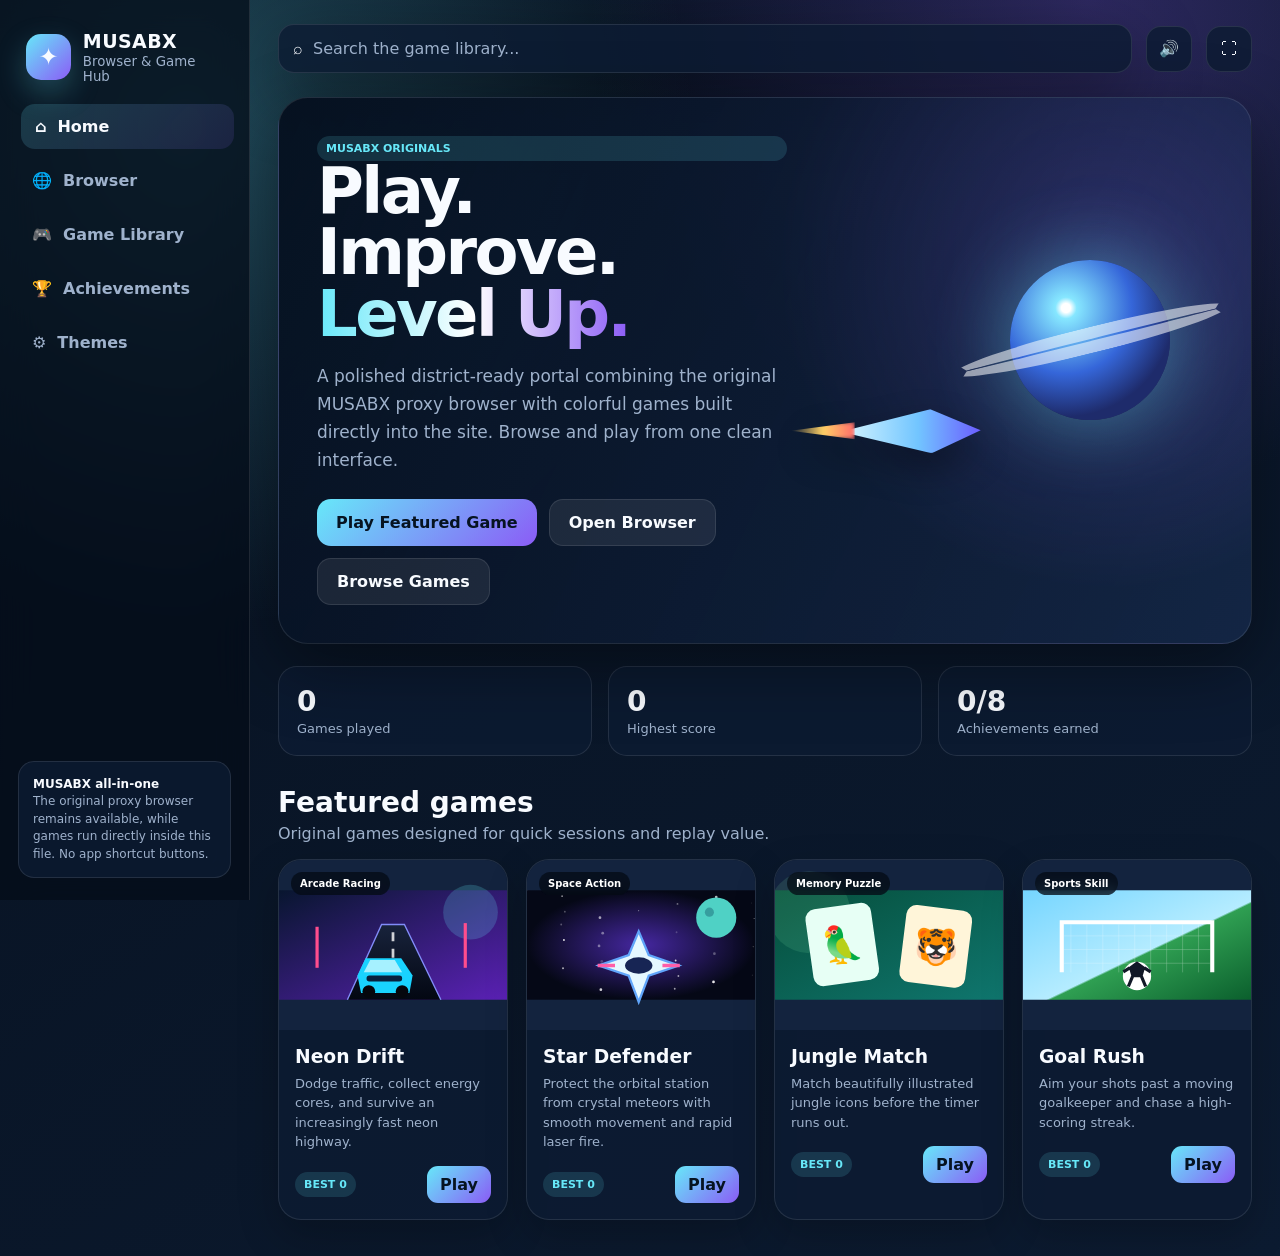
==== commit 09630203: "Update print statement from 'Hello' to 'Goodbye'" ====
--- a/index.html
+++ b/index.html
@@ -58,6 +58,8 @@
 .memory-board{height:100%;padding:76px 24px 24px;display:grid;grid-template-columns:repeat(4,minmax(90px,1fr));gap:14px;background:linear-gradient(135deg,#10243e,#261d54)}.memory-card{position:relative;border:0;background:transparent;perspective:900px}.memory-inner{position:absolute;inset:0;transition:transform .45s;transform-style:preserve-3d}.memory-card.flipped .memory-inner,.memory-card.matched .memory-inner{transform:rotateY(180deg)}.memory-face{position:absolute;inset:0;border-radius:18px;backface-visibility:hidden;display:grid;place-items:center}.memory-back{background:linear-gradient(145deg,#1d4ed8,#7c3aed);border:2px solid rgba(255,255,255,.26);font-size:34px}.memory-front{transform:rotateY(180deg);background:linear-gradient(145deg,#f8fbff,#cde7ff);color:#10233d;border:2px solid white;font-size:52px}.memory-card.matched{filter:drop-shadow(0 0 16px #34d399)}
 .toast{position:fixed;right:22px;bottom:22px;z-index:200;padding:13px 17px;border-radius:14px;background:#0e2038;color:white;border:1px solid rgba(255,255,255,.15);transform:translateY(20px);opacity:0;pointer-events:none;transition:.25s}.toast.show{transform:none;opacity:1}
 @media(max-width:1050px){.games-grid{grid-template-columns:repeat(2,1fr)}.hero{grid-template-columns:1fr}.hero-art{display:none}.theme-grid{grid-template-columns:repeat(2,1fr)}}
+
+.category-row{display:flex;gap:9px;flex-wrap:wrap;margin:0 0 18px}.filter-chip{padding:9px 13px;border-radius:999px;background:var(--panel);border:1px solid var(--line);color:var(--muted);font-weight:800}.filter-chip.active,.filter-chip:hover{color:var(--text);border-color:var(--accent);background:color-mix(in srgb,var(--accent) 14%,var(--panel))}.library-count{color:var(--accent);font-weight:900}.game-card .cover-label{position:absolute;left:12px;top:12px;padding:6px 9px;border-radius:999px;background:rgba(3,9,18,.7);color:white;font-size:10px;font-weight:900;backdrop-filter:blur(7px)}
 @media(max-width:760px){.app-shell{grid-template-columns:1fr}.sidebar{position:fixed;left:0;right:0;bottom:0;top:auto;height:72px;padding:8px 10px;border-right:0;border-top:1px solid var(--line);z-index:60}.brand,.sidebar-note{display:none}.nav{grid-template-columns:repeat(4,1fr);gap:5px}.nav-btn{justify-content:center;flex-direction:column;gap:2px;font-size:10px;padding:7px}.main{padding:16px 14px 94px}.topbar{margin-bottom:16px}.hero{padding:25px;min-height:280px}.hero h1{font-size:42px}.games-grid{grid-template-columns:1fr}.stats-grid{grid-template-columns:1fr}.theme-grid{grid-template-columns:1fr}.game-screen{padding:7px}.game-stage{height:84vh}.memory-board{grid-template-columns:repeat(3,1fr);padding:70px 10px 10px;gap:8px}.memory-front{font-size:38px}}
 
 
@@ -152,7 +154,7 @@
 
     <section id="library" class="view">
       <div class="section-head"><div><h2>Game library</h2><p>Choose a game and start instantly.</p></div><span class="badge">4 GAMES</span></div>
-      <div class="games-grid" id="libraryGrid"></div>
+      <div class="category-row" id="categoryRow"></div><div class="games-grid" id="libraryGrid"></div>
     </section>
 
     <section id="achievements" class="view">
@@ -183,7 +185,23 @@
  {id:'space',title:'Star Defender',genre:'Space Action',desc:'Protect the orbital station from crystal meteors with smooth movement and rapid laser fire.',cover:'space'},
  {id:'memory',title:'Jungle Match',genre:'Memory Puzzle',desc:'Match beautifully illustrated jungle icons before the timer runs out.',cover:'memory'},
  {id:'goal',title:'Goal Rush',genre:'Sports Skill',desc:'Aim your shots past a moving goalkeeper and chase a high-scoring streak.',cover:'goal'}
+ ];
+const generatedNames=[
+['Sky Sprint','racer','Racing'],['Moon Rally','racer','Racing'],['Cyber Circuit','racer','Racing'],['Desert Velocity','racer','Racing'],['Aqua Rush','racer','Racing'],['Volcano Run','racer','Racing'],['Arctic Drive','racer','Racing'],['Metro Racer','racer','Racing'],
+['Crystal Collector','collect','Adventure'],['Forest Forager','collect','Adventure'],['Ocean Treasure','collect','Adventure'],['Candy Catch','collect','Adventure'],['Robot Rescue','collect','Adventure'],['Gem Garden','collect','Adventure'],['Cloud Harvester','collect','Adventure'],['Museum Dash','collect','Adventure'],
+['Meteor Escape','dodge','Survival'],['Laser Lane','dodge','Survival'],['Falling Stars','dodge','Survival'],['Avalanche Alert','dodge','Survival'],['Traffic Tangle','dodge','Survival'],['Comet Crisis','dodge','Survival'],['Temple Traps','dodge','Survival'],['Storm Runner','dodge','Survival'],
+['Galaxy Patrol','shooter','Action'],['Bug Blaster','shooter','Action'],['Ocean Defender','shooter','Action'],['Castle Cannon','shooter','Action'],['Drone Defense','shooter','Action'],['Candy Cannon','shooter','Action'],['Shadow Strike','shooter','Action'],['Solar Squadron','shooter','Action'],
+['Prism Breaker','breakout','Arcade'],['Ice Breakout','breakout','Arcade'],['Brick Galaxy','breakout','Arcade'],['Candy Smash','breakout','Arcade'],['Temple Breaker','breakout','Arcade'],['Neon Blocks','breakout','Arcade'],['Pixel Fortress','breakout','Arcade'],['Rainbow Ricochet','breakout','Arcade'],
+['Garden Snake','snake','Classic'],['Neon Serpent','snake','Classic'],['Space Worm','snake','Classic'],['Sushi Snake','snake','Classic'],['Dragon Trail','snake','Classic'],['Circuit Crawler','snake','Classic'],['Jungle Python','snake','Classic'],['Ice Serpent','snake','Classic'],
+['Mystic Maze','maze','Puzzle'],['Robot Labyrinth','maze','Puzzle'],['Temple Escape','maze','Puzzle'],['Moon Maze','maze','Puzzle'],['Library Labyrinth','maze','Puzzle'],['Crystal Caverns','maze','Puzzle'],['Haunted Hallways','maze','Puzzle'],['Circuit Maze','maze','Puzzle'],
+['Target Titan','target','Skill'],['Fruit Pop','target','Skill'],['Bubble Burst','target','Skill'],['Alien Tap','target','Skill'],['Ninja Reflex','target','Skill'],['Goal Target','target','Skill'],['Meteor Tap','target','Skill'],['Color Clash','target','Skill'],
+['Tower Stack','stack','Strategy'],['City Builder','stack','Strategy'],['Space Stacker','stack','Strategy'],['Candy Tower','stack','Strategy'],['Temple Blocks','stack','Strategy'],['Robot Factory','stack','Strategy'],['Cloud Constructor','stack','Strategy'],['Castle Stack','stack','Strategy'],
+['Pond Hopper','platform','Platformer'],['Jungle Jump','platform','Platformer'],['Moon Bounce','platform','Platformer'],['Robot Rooftops','platform','Platformer'],['Candy Climb','platform','Platformer'],['Volcano Vault','platform','Platformer'],['Iceberg Hop','platform','Platformer'],['Skyline Leap','platform','Platformer'],
+['Penalty Pro','goal','Sports'],['Basket Blitz','target','Sports'],['Tennis Target','target','Sports'],['Hockey Hero','goal','Sports'],['Golf Precision','target','Sports'],['Baseball Blast','target','Sports'],['Volleyball Volley','platform','Sports'],['Track Champion','racer','Sports'],
+['Number Ninja','target','Learning'],['Word Wizard','target','Learning'],['Shape Scholar','collect','Learning'],['History Hunt','maze','Learning'],['Science Sprint','dodge','Learning'],['Math Meteor','shooter','Learning'],['Geography Quest','collect','Learning'],['Logic Lab','breakout','Learning']
 ];
+const paletteSets=[['#22d3ee','#7c3aed'],['#34d399','#0ea5e9'],['#fb7185','#f59e0b'],['#a78bfa','#ec4899'],['#60a5fa','#14b8a6'],['#facc15','#f97316']];
+generatedNames.forEach((x,i)=>gameData.push({id:'g'+(i+5),title:x[0],engine:x[1],genre:x[2],desc:'A polished '+x[2].toLowerCase()+' challenge with responsive controls, increasing difficulty, and a saved high score.',seed:i+17,palette:paletteSets[i%paletteSets.length]}));
 const covers={
  drift:`<svg viewBox="0 0 500 240"><defs><linearGradient id="d1" x2="1" y2="1"><stop stop-color="#08162f"/><stop offset="1" stop-color="#5b21b6"/></linearGradient><linearGradient id="road" x2="0" y2="1"><stop stop-color="#18233c"/><stop offset="1" stop-color="#030712"/></linearGradient></defs><rect width="500" height="240" fill="url(#d1)"/><circle cx="420" cy="48" r="60" fill="#67e8f9" opacity=".2"/><path d="M150 240L225 75h50l80 165" fill="url(#road)" stroke="#818cf8" stroke-width="3"/><path d="M250 220V90" stroke="#fff" stroke-width="6" stroke-dasharray="20 16" opacity=".8"/><g transform="translate(172 145)"><path d="M0 42l18-38h78l25 38-7 38H8z" fill="#19d3ff"/><path d="M28 8h54l16 27H14z" fill="#bff7ff" opacity=".85"/><circle cx="25" cy="77" r="14" fill="#05070d"/><circle cx="98" cy="77" r="14" fill="#05070d"/><rect x="20" y="42" width="78" height="13" rx="6" fill="#09213d"/></g><g fill="#ff4d8d"><rect x="80" y="80" width="7" height="90"/><rect x="405" y="72" width="7" height="98"/></g></svg>`,
  space:`<svg viewBox="0 0 500 240"><defs><radialGradient id="s1"><stop stop-color="#4527a0"/><stop offset="1" stop-color="#050816"/></radialGradient></defs><rect width="500" height="240" fill="url(#s1)"/><g fill="#fff">${Array.from({length:30},(_,i)=>`<circle cx="${(i*83)%500}" cy="${(i*47)%220}" r="${i%3+1}" opacity=".${i%8+2}"/>`).join('')}</g><circle cx="415" cy="60" r="44" fill="#4fd1c5"/><circle cx="400" cy="48" r="10" fill="#1f6d7a" opacity=".5"/><g transform="translate(175 90)"><path d="M70 0l22 52 66 23-66 22-22 58-22-58-66-22 66-23z" fill="#e5f8ff" stroke="#60a5fa" stroke-width="5"/><ellipse cx="70" cy="75" rx="30" ry="18" fill="#172554"/><path d="M18 75H-20M122 75h38" stroke="#ff5ea8" stroke-width="8"/></g></svg>`,
@@ -205,15 +223,17 @@
 const canvas=document.getElementById('gameCanvas'),ctx=canvas.getContext('2d'),stage=document.getElementById('gameStage');
 function saveProgress(){localStorage.setItem('musabxGameProgress',JSON.stringify(progress));updateStats();renderAchievements()}
 function unlock(id){if(!progress.achievements.includes(id)){progress.achievements.push(id);toast('Achievement unlocked: '+achievements.find(a=>a.id===id).name);saveProgress()}}
-function recordPlay(id){progress.played++;if(!progress.tried.includes(id))progress.tried.push(id);unlock('first');if(progress.played>=10)unlock('played10');if(progress.tried.length===4)unlock('all');saveProgress()}
+function recordPlay(id){progress.played++;if(!progress.tried.includes(id))progress.tried.push(id);unlock('first');if(progress.played>=10)unlock('played10');if(progress.tried.length===gameData.length)unlock('all');saveProgress()}
 function recordScore(id,score){score=Math.floor(score);progress.scores[id]=Math.max(progress.scores[id]||0,score);progress.best=Math.max(progress.best,score);if(score>=100)unlock('score100');if(id==='drift'&&score>=500)unlock('drift500');if(id==='space'&&score>=300)unlock('space300');saveProgress()}
-function updateStats(){gamesPlayed.textContent=progress.played;bestScore.textContent=progress.best;achievementCount.textContent=progress.achievements.length+'/8'}
-function cardHTML(g){return `<article class="game-card" data-title="${g.title.toLowerCase()} ${g.genre.toLowerCase()}"><div class="cover">${covers[g.cover]}</div><div class="card-body"><h3>${g.title}</h3><p>${g.desc}</p><div class="meta"><span class="badge">${g.genre}</span><button class="play-btn" onclick="launchGame('${g.id}')">Play</button></div></div></article>`}
-featuredGrid.innerHTML=gameData.slice(0,4).map(cardHTML).join('');libraryGrid.innerHTML=gameData.map(cardHTML).join('');
+function updateStats(){gamesPlayed.textContent=progress.played;bestScore.textContent=progress.best;achievementCount.textContent=progress.achievements.length+'/'+achievements.length}
+function makeCover(g){let p=g.palette||['#22d3ee','#7c3aed'],n=(g.seed||7)%7;return `<svg viewBox="0 0 500 240"><defs><linearGradient id="cg${g.id}" x2="1" y2="1"><stop stop-color="${p[0]}"/><stop offset="1" stop-color="${p[1]}"/></linearGradient></defs><rect width="500" height="240" fill="#07111f"/><circle cx="${90+n*35}" cy="55" r="110" fill="${p[0]}" opacity=".18"/><circle cx="420" cy="190" r="130" fill="${p[1]}" opacity=".2"/><path d="M0 205 Q120 ${90+n*8} 250 190 T500 120 V240 H0Z" fill="url(#cg${g.id})" opacity=".72"/><g transform="translate(250 120)"><circle r="63" fill="rgba(3,9,18,.75)" stroke="white" stroke-opacity=".35" stroke-width="4"/><text y="20" text-anchor="middle" font-size="58">${({racer:'🏎️',collect:'💎',dodge:'⚡',shooter:'🚀',breakout:'🧱',snake:'🐍',maze:'🧭',target:'🎯',stack:'🏗️',platform:'🦘',goal:'⚽'})[g.engine]||'🎮'}</text></g><path d="M20 35H170" stroke="white" stroke-width="6" opacity=".7"/><path d="M330 205H480" stroke="white" stroke-width="6" opacity=".45"/></svg>`}
+function cardHTML(g){return `<article class="game-card" data-title="${g.title.toLowerCase()} ${g.genre.toLowerCase()}" data-genre="${g.genre}"><div class="cover">${covers[g.cover]||makeCover(g)}<span class="cover-label">${g.genre}</span></div><div class="card-body"><h3>${g.title}</h3><p>${g.desc}</p><div class="meta"><span class="badge">BEST ${progress.scores[g.id]||0}</span><button class="play-btn" onclick="launchGame('${g.id}')">Play</button></div></div></article>`}
+featuredGrid.innerHTML=gameData.slice(0,4).map(cardHTML).join('');libraryGrid.innerHTML=gameData.map(cardHTML).join('');document.querySelectorAll('.library-count').forEach(e=>e.textContent=gameData.length);
 function renderAchievements(){achievementGrid.innerHTML=achievements.map(a=>{let on=progress.achievements.includes(a.id);return `<article class="game-card" style="opacity:${on?1:.48}"><div class="card-body" style="min-height:155px"><div style="font-size:42px">${a.icon}</div><h3>${a.name}</h3><p>${a.desc}</p><span class="badge">${on?'UNLOCKED':'LOCKED'}</span></div></article>`}).join('')}
 function switchView(id){document.querySelectorAll('.view').forEach(v=>v.classList.toggle('active',v.id===id));document.querySelectorAll('.nav-btn').forEach(b=>b.classList.toggle('active',b.dataset.view===id));window.scrollTo({top:0,behavior:'smooth'})}
 document.querySelectorAll('.nav-btn').forEach(b=>b.onclick=()=>switchView(b.dataset.view));
 searchInput.addEventListener('input',e=>{switchView('library');let q=e.target.value.toLowerCase();document.querySelectorAll('#libraryGrid .game-card').forEach(c=>c.style.display=c.dataset.title.includes(q)?'block':'none')});
+const genres=['All',...new Set(gameData.map(g=>g.genre))];let activeGenre='All';categoryRow.innerHTML=genres.map(x=>`<button class="filter-chip ${x==='All'?'active':''}" data-genre="${x}">${x}</button>`).join('');categoryRow.onclick=e=>{let b=e.target.closest('.filter-chip');if(!b)return;activeGenre=b.dataset.genre;categoryRow.querySelectorAll('.filter-chip').forEach(x=>x.classList.toggle('active',x===b));document.querySelectorAll('#libraryGrid .game-card').forEach(c=>c.style.display=(activeGenre==='All'||c.dataset.genre===activeGenre)?'block':'none')};
 function applyTheme(t){document.body.className=t==='default'?'':'theme-'+t;localStorage.setItem('musabxTheme',t);document.querySelectorAll('.theme-card').forEach(c=>c.classList.toggle('active',c.dataset.theme===t))}
 document.querySelectorAll('.theme-card').forEach(c=>c.onclick=()=>applyTheme(c.dataset.theme));applyTheme(localStorage.getItem('musabxTheme')||'default');
 soundBtn.onclick=()=>{soundOn=!soundOn;soundBtn.textContent=soundOn?'🔊':'🔇'};fullBtn.onclick=()=>document.fullscreenElement?document.exitFullscreen():document.documentElement.requestFullscreen();
@@ -222,7 +242,7 @@
 function setOverlay(title,text,button='Start Game',controls=''){overlayTitle.textContent=title;overlayText.textContent=text;overlayButton.textContent=button;overlayControls.textContent=controls;gameOverlay.classList.remove('hidden')}
 function hideOverlay(){gameOverlay.classList.add('hidden')}
 function cleanupGame(){cancelAnimationFrame(raf);cleanupFns.forEach(f=>f());cleanupFns=[];stage.querySelector('.memory-board')?.remove();canvas.style.display='block'}
-function launchGame(id){cleanupGame();currentGame=id;gameScreen.classList.add('open');let g=gameData.find(x=>x.id===id);gameTitle.textContent=g.title;recordPlay(id);if(id==='drift')setupDrift();if(id==='space')setupSpace();if(id==='memory')setupMemory();if(id==='goal')setupGoal()}
+function launchGame(id){cleanupGame();currentGame=id;gameScreen.classList.add('open');let g=gameData.find(x=>x.id===id);gameTitle.textContent=g.title;recordPlay(id);if(id==='drift')setupDrift();else if(id==='space')setupSpace();else if(id==='memory')setupMemory();else if(id==='goal')setupGoal();else setupMegaGame(g)}
 function closeGame(){cleanupGame();gameScreen.classList.remove('open');currentGame=null}
 function restartCurrentGame(){if(currentGame)launchGame(currentGame)}
 function fitCanvas(){canvas.width=1100;canvas.height=680}
@@ -243,6 +263,28 @@
 function setupGoal(){fitCanvas();let running=false,score=0,shots=10,streak=0,keeperX=550,keeperDir=1,aim={x:550,y:260},ball={x:550,y:590,tx:550,ty:260,moving:false,t:0};hudLeft.textContent='Goals: 0';hudRight.textContent='Shots: 10';setOverlay('Goal Rush','Move the target and shoot around the goalkeeper. Consecutive goals build your streak.','Kick Off','Mouse: aim and click. Keyboard: arrows to aim, Space to shoot.');let move=e=>{let r=canvas.getBoundingClientRect();aim.x=(e.clientX-r.left)*canvas.width/r.width;aim.y=(e.clientY-r.top)*canvas.height/r.height},click=()=>shoot(),key=e=>{if(e.key==='ArrowLeft')aim.x-=25;if(e.key==='ArrowRight')aim.x+=25;if(e.key==='ArrowUp')aim.y-=20;if(e.key==='ArrowDown')aim.y+=20;if(e.code==='Space')shoot()};canvas.addEventListener('mousemove',move);canvas.addEventListener('click',click);addEventListener('keydown',key);cleanupFns.push(()=>canvas.removeEventListener('mousemove',move),()=>canvas.removeEventListener('click',click),()=>removeEventListener('keydown',key));overlayButton.onclick=()=>{hideOverlay();running=true;loop()};function shoot(){if(!running||ball.moving||shots<=0)return;ball.moving=true;ball.t=0;ball.tx=Math.max(160,Math.min(940,aim.x));ball.ty=Math.max(110,Math.min(395,aim.y));shots--;beep(160,.08,'square')}
  function drawBall(x,y,r=27){ctx.save();ctx.translate(x,y);ctx.fillStyle='white';ctx.beginPath();ctx.arc(0,0,r,0,Math.PI*2);ctx.fill();ctx.fillStyle='#111827';ctx.beginPath();for(let i=0;i<5;i++){let a=-Math.PI/2+i*Math.PI*2/5;ctx.lineTo(Math.cos(a)*r*.38,Math.sin(a)*r*.38)}ctx.closePath();ctx.fill();ctx.restore()}
  function loop(){if(!running)return;keeperX+=keeperDir*4.5;if(keeperX>825||keeperX<275)keeperDir*=-1;ctx.clearRect(0,0,1100,680);let sky=ctx.createLinearGradient(0,0,0,680);sky.addColorStop(0,'#73d6ff');sky.addColorStop(.55,'#d8f5ff');sky.addColorStop(.56,'#2c9b50');sky.addColorStop(1,'#09542c');ctx.fillStyle=sky;ctx.fillRect(0,0,1100,680);for(let i=0;i<1100;i+=55){ctx.fillStyle=i%110?'rgba(255,255,255,.2)':'rgba(0,0,0,.08)';ctx.fillRect(i,380,27,300)}ctx.strokeStyle='white';ctx.lineWidth=12;ctx.strokeRect(140,95,820,330);ctx.lineWidth=2;ctx.globalAlpha=.35;for(let x=160;x<960;x+=35){ctx.beginPath();ctx.moveTo(x,100);ctx.lineTo(x,425);ctx.stroke()}for(let y=120;y<425;y+=30){ctx.beginPath();ctx.moveTo(145,y);ctx.lineTo(955,y);ctx.stroke()}ctx.globalAlpha=1;ctx.save();ctx.translate(keeperX,315);ctx.fillStyle='#ffcf56';roundRect(-28,-95,56,95,18,'#ffcf56');ctx.fillStyle='#172033';ctx.fillRect(-27,0,22,72);ctx.fillRect(5,0,22,72);ctx.strokeStyle='#ffcf56';ctx.lineWidth=18;ctx.beginPath();ctx.moveTo(-20,-65);ctx.lineTo(-75,-35);ctx.moveTo(20,-65);ctx.lineTo(75,-35);ctx.stroke();ctx.fillStyle='#f0b18a';ctx.beginPath();ctx.arc(0,-118,25,0,Math.PI*2);ctx.fill();ctx.restore();ctx.strokeStyle='#67e8f9';ctx.lineWidth=4;ctx.beginPath();ctx.arc(aim.x,aim.y,24,0,Math.PI*2);ctx.stroke();ctx.beginPath();ctx.moveTo(aim.x-34,aim.y);ctx.lineTo(aim.x+34,aim.y);ctx.moveTo(aim.x,aim.y-34);ctx.lineTo(aim.x,aim.y+34);ctx.stroke();if(ball.moving){ball.t+=.035;let e=1-Math.pow(1-Math.min(ball.t,1),3),x=550+(ball.tx-550)*e,y=590+(ball.ty-590)*e-120*Math.sin(Math.PI*e),r=27-12*e;drawBall(x,y,r);if(ball.t>=1){ball.moving=false;let saved=Math.abs(ball.tx-keeperX)<92&&ball.ty>190;let goal=!saved&&ball.tx>155&&ball.tx<945&&ball.ty>100&&ball.ty<420;if(goal){score++;streak++;beep(820,.15,'triangle');if(score>=10)unlock('goal10')}else{streak=0;beep(100,.15,'sawtooth')}hudLeft.textContent='Goals: '+score+(streak>1?' • Streak '+streak:'');hudRight.textContent='Shots: '+shots;if(shots<=0){running=false;recordScore('goal',score*100);setOverlay('Final Whistle',`You scored ${score} out of 10 shots.`,'Play Again','Aim away from the moving goalkeeper.');overlayButton.onclick=()=>setupGoal();return}}}else drawBall(550,590);raf=requestAnimationFrame(loop)} }
+
+
+function setupMegaGame(g){fitCanvas();const W=1100,H=680,p=g.palette||['#22d3ee','#7c3aed'];let running=false,score=0,lives=3,time=45,keys={},objects=[],player={x:W/2,y:H-90,w:52,h:52,vx:0,vy:0},last=0,tick=0;hudLeft.textContent='Score: 0';hudRight.textContent='Lives: 3';setOverlay(g.title,g.desc,'Start Game',controlText(g.engine));let kd=e=>{keys[e.key.toLowerCase()]=true;if([' ','arrowup','arrowdown','arrowleft','arrowright'].includes(e.key.toLowerCase()))e.preventDefault()},ku=e=>keys[e.key.toLowerCase()]=false,click=e=>{if(g.engine==='target'&&running){let r=canvas.getBoundingClientRect(),x=(e.clientX-r.left)*W/r.width,y=(e.clientY-r.top)*H/r.height;objects.forEach(o=>{if(Math.hypot(o.x-x,o.y-y)<o.r){o.hit=true;score+=10;beep(700,.04)}})}};addEventListener('keydown',kd);addEventListener('keyup',ku);canvas.addEventListener('click',click);cleanupFns.push(()=>removeEventListener('keydown',kd),()=>removeEventListener('keyup',ku),()=>canvas.removeEventListener('click',click));overlayButton.onclick=()=>{hideOverlay();running=true;spawnInitial();last=performance.now();loop(last)};
+function controlText(e){return ({racer:'Arrow keys or WASD to steer.',collect:'Move with Arrow keys or WASD and collect every item.',dodge:'Move with Arrow keys or WASD and avoid hazards.',shooter:'Move with Arrow keys or WASD. Space fires.',breakout:'Move paddle with Left/Right or A/D.',snake:'Use Arrow keys or WASD.',maze:'Use Arrow keys or WASD to reach the exit.',target:'Click targets before they disappear.',stack:'Press Space to drop each moving block.',platform:'Move with Arrow keys or A/D. Space jumps.'})[e]||'Arrow keys or WASD.'}
+function spawnInitial(){objects=[];if(g.engine==='breakout'){for(let y=0;y<5;y++)for(let x=0;x<10;x++)objects.push({x:95+x*92,y:85+y*42,w:78,h:28,hp:1});player={x:W/2-70,y:H-55,w:140,h:20};objects.ball={x:W/2,y:H-90,vx:5,vy:-6,r:12}}else if(g.engine==='snake'){player={x:15,y:10,dir:{x:1,y:0},body:[{x:15,y:10}],food:{x:25,y:12}}}else if(g.engine==='maze'){let cols=22,rows=13;objects.maze=[];for(let y=0;y<rows;y++){objects.maze[y]=[];for(let x=0;x<cols;x++)objects.maze[y][x]=(x===0||y===0||x===cols-1||y===rows-1||((x*7+y*11+g.seed)%9===0))?1:0}objects.maze[1][1]=0;objects.maze[rows-2][cols-2]=0;player={gx:1,gy:1};objects.lastMove=0}else if(g.engine==='stack'){objects.push({x:390,y:H-50,w:320,h:35});objects.moving={x:0,y:H-90,w:320,h:35,vx:5};objects.level=1}else if(g.engine==='platform'){player={x:80,y:520,w:42,h:52,vx:0,vy:0,on:false};objects=[{x:0,y:610,w:1100,h:70},{x:170,y:500,w:190,h:24},{x:430,y:420,w:170,h:24},{x:680,y:330,w:170,h:24},{x:890,y:245,w:150,h:24}];objects.goal={x:975,y:185}}}
+function finish(msg='Game Over'){running=false;recordScore(g.id,score);setOverlay(msg,`Final score: ${Math.floor(score)}. Best: ${Math.max(progress.scores[g.id]||0,Math.floor(score))}.`,'Play Again',controlText(g.engine));overlayButton.onclick=()=>setupMegaGame(g)}
+function bg(){let gr=ctx.createLinearGradient(0,0,W,H);gr.addColorStop(0,'#07111f');gr.addColorStop(1,p[1]);ctx.fillStyle=gr;ctx.fillRect(0,0,W,H);for(let i=0;i<45;i++){ctx.globalAlpha=.25;ctx.fillStyle=i%2?p[0]:'#fff';ctx.beginPath();ctx.arc((i*83+g.seed*31)%W,(i*47+tick*.15)%H,i%3+1,0,7);ctx.fill()}ctx.globalAlpha=1}
+function loop(now){if(!running)return;let dt=Math.min(32,now-last)/16.67;last=now;tick+=dt;bg();if(g.engine==='racer')racer(dt);else if(g.engine==='collect')collect(dt);else if(g.engine==='dodge')dodge(dt);else if(g.engine==='shooter')shooter(dt);else if(g.engine==='breakout')breakout(dt);else if(g.engine==='snake')snake(now);else if(g.engine==='maze')maze(now);else if(g.engine==='target')target(dt);else if(g.engine==='stack')stack();else if(g.engine==='platform')platform(dt);hudLeft.textContent='Score: '+Math.floor(score);hudRight.textContent=g.engine==='target'?'Time: '+Math.ceil(time):'Lives: '+lives;if(running)raf=requestAnimationFrame(loop)}
+function move(dt,s=7){let dx=(keys.arrowright||keys.d?1:0)-(keys.arrowleft||keys.a?1:0),dy=(keys.arrowdown||keys.s?1:0)-(keys.arrowup||keys.w?1:0);player.x=Math.max(20,Math.min(W-player.w-20,player.x+dx*s*dt));player.y=Math.max(50,Math.min(H-player.h-20,player.y+dy*s*dt))}
+function drawPlayer(icon='◆'){ctx.fillStyle=p[0];ctx.shadowColor=p[0];ctx.shadowBlur=20;roundRect(player.x,player.y,player.w,player.h,14,p[0]);ctx.shadowBlur=0;ctx.fillStyle='#fff';ctx.font='28px sans-serif';ctx.textAlign='center';ctx.fillText(icon,player.x+player.w/2,player.y+35)}
+function hit(o){return player.x<o.x+(o.w||o.r*2)&&player.x+player.w>o.x&&player.y<o.y+(o.h||o.r*2)&&player.y+player.h>o.y}
+function racer(dt){move(dt,9);player.y=H-105;drawPlayer('🏎');if(Math.random()<.035+.00015*score)objects.push({x:80+Math.random()*900,y:-80,w:55,h:80,v:5+score/180});objects.forEach(o=>{o.y+=o.v*dt;roundRect(o.x,o.y,o.w,o.h,12,'#fb7185');if(hit(o)&&!o.dead){o.dead=true;lives--;beep(90,.1);if(lives<=0)finish()}if(o.y>H){o.dead=true;score+=5}});objects=objects.filter(o=>!o.dead);ctx.strokeStyle='rgba(255,255,255,.25)';ctx.setLineDash([28,22]);ctx.lineWidth=5;for(let x=220;x<900;x+=220){ctx.beginPath();ctx.moveTo(x,(tick*12)%50-50);ctx.lineTo(x,H);ctx.stroke()}ctx.setLineDash([])}
+function collect(dt){move(dt);drawPlayer('🧭');if(objects.length<8&&Math.random()<.04)objects.push({x:30+Math.random()*1020,y:70+Math.random()*560,r:16});objects.forEach(o=>{ctx.fillStyle='#facc15';ctx.beginPath();ctx.arc(o.x,o.y,o.r,0,7);ctx.fill();ctx.fillStyle='#fff';ctx.font='17px sans-serif';ctx.fillText('◆',o.x,o.y+6);if(Math.hypot(player.x+26-o.x,player.y+26-o.y)<38){o.dead=true;score+=10;beep(600,.04)}});objects=objects.filter(o=>!o.dead);if(score>=300)finish('Collection Complete!')}
+function dodge(dt){move(dt,8);drawPlayer('⚡');if(Math.random()<.05)objects.push({x:20+Math.random()*1040,y:-30,w:30+Math.random()*35,h:30+Math.random()*35,v:5+tick/800});objects.forEach(o=>{o.y+=o.v*dt;roundRect(o.x,o.y,o.w,o.h,10,'#fb7185');if(hit(o)&&!o.dead){o.dead=true;lives--;if(lives<=0)finish()}if(o.y>H){o.dead=true;score+=3}});objects=objects.filter(o=>!o.dead)}
+function shooter(dt){move(dt,7);drawPlayer('🚀');if((keys[' ']||keys.space)&&(!objects.lastShot||tick-objects.lastShot>10)){objects.push({shot:true,x:player.x+24,y:player.y-10,w:5,h:18,v:-12});objects.lastShot=tick;beep(300,.03,'square')}if(Math.random()<.035)objects.push({x:30+Math.random()*1030,y:-40,w:40,h:40,v:3+score/250});objects.forEach(o=>{o.y+=o.v*dt;ctx.fillStyle=o.shot?'#fff':'#fb7185';ctx.fillRect(o.x,o.y,o.w,o.h);if(!o.shot&&hit(o)){o.dead=true;lives--;if(lives<=0)finish()}if(o.y>H||o.y<-30)o.dead=true});let shots=objects.filter(o=>o.shot),foes=objects.filter(o=>!o.shot);shots.forEach(s=>foes.forEach(f=>{if(!s.dead&&!f.dead&&s.x<f.x+f.w&&s.x+s.w>f.x&&s.y<f.y+f.h&&s.y+s.h>f.y){s.dead=f.dead=true;score+=15;beep(700,.04)}}));objects=objects.filter(o=>!o.dead)}
+function breakout(dt){let b=objects.ball;player.x=Math.max(0,Math.min(W-player.w,player.x+(((keys.arrowright||keys.d)?1:0)-((keys.arrowleft||keys.a)?1:0))*10*dt));roundRect(player.x,player.y,player.w,player.h,10,p[0]);b.x+=b.vx*dt;b.y+=b.vy*dt;if(b.x<12||b.x>W-12)b.vx*=-1;if(b.y<45)b.vy=Math.abs(b.vy);if(b.y>H){lives--;if(lives<=0)return finish();b.x=W/2;b.y=H-90;b.vy=-6}if(b.x>player.x&&b.x<player.x+player.w&&b.y>player.y-15&&b.y<player.y+20)b.vy=-Math.abs(b.vy);objects.forEach(o=>{roundRect(o.x,o.y,o.w,o.h,8,p[(o.x/90|0)%2]);if(o.hp&&b.x>o.x&&b.x<o.x+o.w&&b.y>o.y&&b.y<o.y+o.h){o.hp=0;b.vy*=-1;score+=10}});objects=objects.filter(o=>o.hp!==0);objects.ball=b;ctx.fillStyle='#fff';ctx.beginPath();ctx.arc(b.x,b.y,b.r,0,7);ctx.fill();if(objects.filter(o=>o.hp).length===0)finish('Board Cleared!')}
+function snake(now){let cell=26,ox=250,oy=150;if(now-(objects.lastMove||0)>105){objects.lastMove=now;let nd=keys.arrowup||keys.w?{x:0,y:-1}:keys.arrowdown||keys.s?{x:0,y:1}:keys.arrowleft||keys.a?{x:-1,y:0}:keys.arrowright||keys.d?{x:1,y:0}:player.dir;if(nd.x!==-player.dir.x||nd.y!==-player.dir.y)player.dir=nd;let h={x:player.body[0].x+player.dir.x,y:player.body[0].y+player.dir.y};if(h.x<0||h.x>=23||h.y<0||h.y>=15||player.body.some(q=>q.x===h.x&&q.y===h.y))return finish();player.body.unshift(h);if(h.x===player.food.x&&h.y===player.food.y){score+=10;player.food={x:(Math.random()*23)|0,y:(Math.random()*15)|0}}else player.body.pop()}ctx.fillStyle='#facc15';ctx.beginPath();ctx.arc(ox+player.food.x*cell+13,oy+player.food.y*cell+13,10,0,7);ctx.fill();player.body.forEach((q,i)=>roundRect(ox+q.x*cell,oy+q.y*cell,24,24,7,i?p[1]:p[0]))}
+function maze(now){let m=objects.maze,cw=46,ch=44,ox=45,oy=70;if(now-objects.lastMove>120){let dx=(keys.arrowright||keys.d?1:0)-(keys.arrowleft||keys.a?1:0),dy=(keys.arrowdown||keys.s?1:0)-(keys.arrowup||keys.w?1:0);if(dx||dy){let nx=player.gx+dx,ny=player.gy+dy;if(!m[ny][nx]){player.gx=nx;player.gy=ny;score++}objects.lastMove=now}}m.forEach((r,y)=>r.forEach((v,x)=>{if(v)roundRect(ox+x*cw,oy+y*ch,cw-3,ch-3,7,p[1])}));ctx.fillStyle='#34d399';ctx.fillRect(ox+(m[0].length-2)*cw+8,oy+(m.length-2)*ch+8,28,28);roundRect(ox+player.gx*cw+8,oy+player.gy*ch+8,28,28,8,p[0]);if(player.gx===m[0].length-2&&player.gy===m.length-2)finish('Maze Escaped!')}
+function target(dt){time-=dt/60;if(time<=0)return finish('Time Up!');if(objects.length<5&&Math.random()<.07)objects.push({x:70+Math.random()*960,y:100+Math.random()*500,r:18+Math.random()*18,life:150});objects.forEach(o=>{o.life-=dt;ctx.globalAlpha=Math.max(0,o.life/35);ctx.fillStyle=o.hit?'#34d399':p[0];ctx.beginPath();ctx.arc(o.x,o.y,o.r,0,7);ctx.fill();ctx.strokeStyle='#fff';ctx.lineWidth=4;ctx.stroke();ctx.globalAlpha=1;if(o.life<=0||o.hit)o.dead=true});objects=objects.filter(o=>!o.dead)}
+function stack(){let m=objects.moving;m.x+=m.vx;if(m.x<0||m.x+m.w>W)m.vx*=-1;roundRect(m.x,m.y,m.w,m.h,8,p[0]);objects.forEach(o=>roundRect(o.x,o.y,o.w,o.h,8,p[1]));if(keys[' ']&&!objects.lock){objects.lock=true;let prev=objects[objects.length-1],left=Math.max(m.x,prev.x),right=Math.min(m.x+m.w,prev.x+prev.w),w=right-left;if(w<15)return finish();objects.push({x:left,y:m.y,w,h:m.h});score+=20;objects.level++;objects.moving={x:0,y:m.y-40,w,vx:(objects.level%2?1:-1)*(5+objects.level*.18),h:35};if(objects.moving.y<100)return finish('Tower Complete!')}if(!keys[' '])objects.lock=false}
+function platform(dt){let dx=((keys.arrowright||keys.d)?1:0)-((keys.arrowleft||keys.a)?1:0);player.vx=dx*7;if((keys[' ']||keys.arrowup||keys.w)&&player.on){player.vy=-13;player.on=false}player.vy+=.65*dt;player.x+=player.vx*dt;player.y+=player.vy*dt;player.on=false;objects.forEach(o=>{roundRect(o.x,o.y,o.w,o.h,8,p[1]);if(player.vy>=0&&player.x+player.w>o.x&&player.x<o.x+o.w&&player.y+player.h>o.y&&player.y+player.h<o.y+25){player.y=o.y-player.h;player.vy=0;player.on=true}});drawPlayer('★');ctx.fillStyle='#34d399';ctx.beginPath();ctx.arc(objects.goal.x,objects.goal.y,25,0,7);ctx.fill();if(Math.hypot(player.x-objects.goal.x,player.y-objects.goal.y)<60){score=500;finish('Level Complete!')}if(player.y>H)finish()}
+}
 
 // ===== MUSABX ORIGINAL PROXY BROWSER =====
 const WORKER_URL = 'https://musabx-proxy.muqimh.workers.dev';
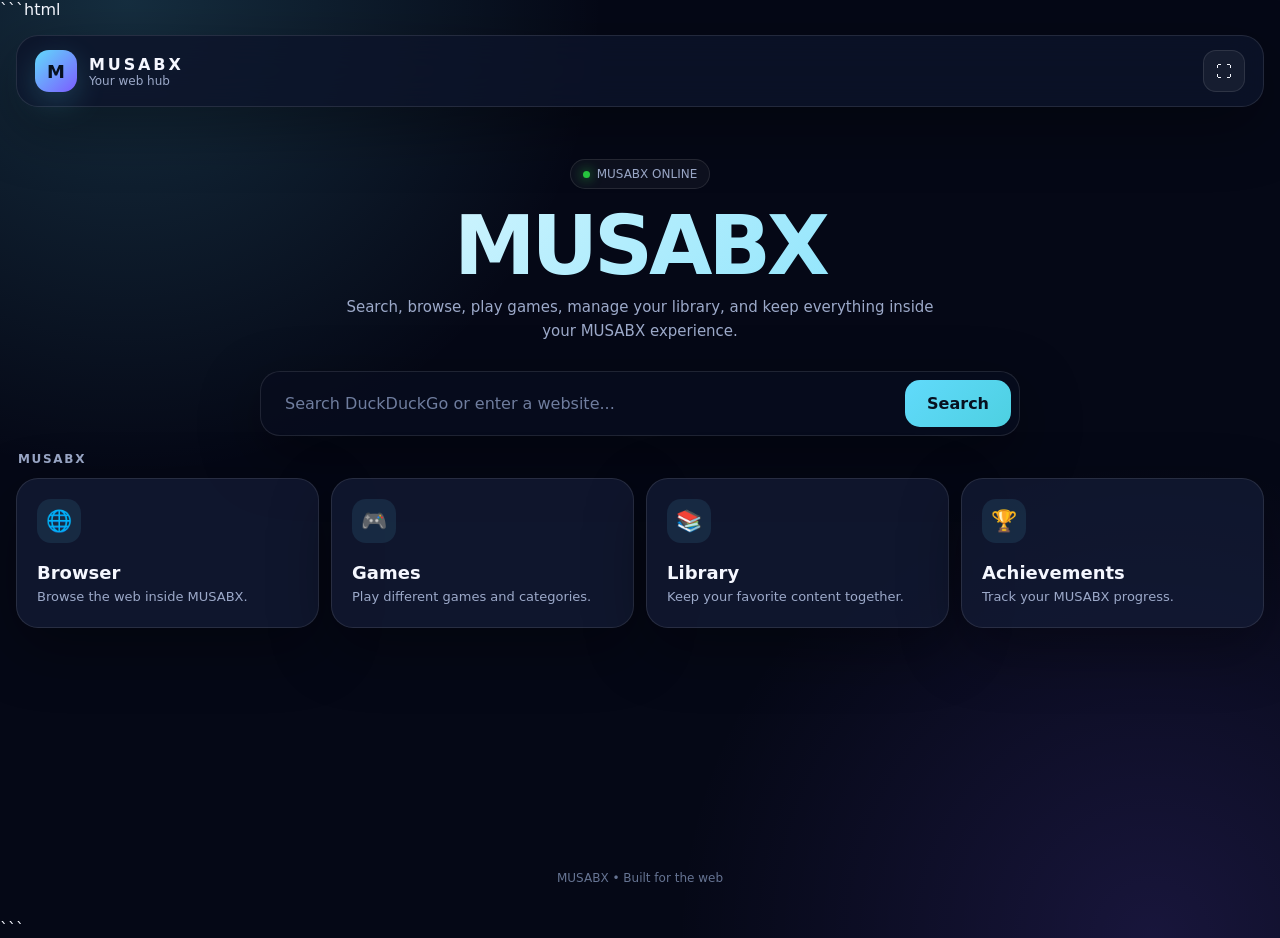
==== commit f9a2cf44: "Update print statement from 'Hello' to 'Goodbye'" ====
--- a/index.html
+++ b/index.html
@@ -1,320 +1,813 @@
+```html
 <!DOCTYPE html>
 <html lang="en">
 <head>
-<meta charset="UTF-8" />
-<meta name="viewport" content="width=device-width, initial-scale=1.0" />
-<meta name="description" content="MUSABX District Game Hub - polished browser games in one self-contained page." />
-<title>MUSABX v3 — Browser & Game Hub</title>
-<style>
-:root{
-  --bg:#07111f; --bg2:#0c1b31; --panel:rgba(13,28,50,.82); --panel2:#132744;
-  --text:#f8fbff; --muted:#9fb2cc; --accent:#67e8f9; --accent2:#8b5cf6;
-  --good:#34d399; --warn:#fbbf24; --danger:#fb7185; --line:rgba(255,255,255,.10);
-  --shadow:0 22px 70px rgba(0,0,0,.42); --radius:22px;
-}
-body.theme-sunset{--bg:#26101b;--bg2:#5a2035;--panel:rgba(56,20,38,.86);--panel2:#7a2948;--accent:#ffd166;--accent2:#ff6b6b;--good:#7ee787;--muted:#e8b7c6}
-body.theme-forest{--bg:#071b17;--bg2:#123c2f;--panel:rgba(9,45,35,.86);--panel2:#165a42;--accent:#86efac;--accent2:#2dd4bf;--good:#facc15;--muted:#b7d9cb}
-body.theme-light{--bg:#eaf4ff;--bg2:#cde3fb;--panel:rgba(255,255,255,.88);--panel2:#fff;--text:#10233d;--muted:#56708e;--accent:#0ea5e9;--accent2:#7c3aed;--line:rgba(18,47,78,.12);--shadow:0 22px 60px rgba(35,74,110,.18)}
-*{box-sizing:border-box}
-html,body{margin:0;min-height:100%;font-family:Inter,ui-sans-serif,system-ui,-apple-system,Segoe UI,Roboto,Arial,sans-serif;color:var(--text);background:var(--bg)}
-body{overflow-x:hidden;background:
- radial-gradient(circle at 15% 10%,color-mix(in srgb,var(--accent) 26%,transparent),transparent 32%),
- radial-gradient(circle at 85% 0%,color-mix(in srgb,var(--accent2) 28%,transparent),transparent 30%),
- linear-gradient(145deg,var(--bg),var(--bg2));transition:background .35s,color .35s}
-button,input{font:inherit}
-button{border:0;cursor:pointer}
-.app-shell{min-height:100vh;display:grid;grid-template-columns:250px 1fr}
-.sidebar{position:sticky;top:0;height:100vh;padding:22px 18px;background:rgba(5,13,25,.74);backdrop-filter:blur(18px);border-right:1px solid var(--line);display:flex;flex-direction:column;z-index:20}
-.brand{display:flex;gap:12px;align-items:center;padding:8px 8px 20px}
-.brand-mark{width:46px;height:46px;border-radius:15px;display:grid;place-items:center;font-size:24px;background:linear-gradient(135deg,var(--accent),var(--accent2));box-shadow:0 12px 30px color-mix(in srgb,var(--accent) 25%,transparent)}
-.brand strong{font-size:19px;letter-spacing:.4px}.brand small{display:block;color:var(--muted);margin-top:2px}
-.nav{display:grid;gap:9px}.nav-btn{width:100%;padding:13px 14px;border-radius:14px;color:var(--muted);background:transparent;text-align:left;display:flex;gap:11px;align-items:center;font-weight:750;transition:.2s}
-.nav-btn:hover,.nav-btn.active{background:linear-gradient(135deg,color-mix(in srgb,var(--accent) 17%,transparent),color-mix(in srgb,var(--accent2) 13%,transparent));color:var(--text);transform:translateX(3px)}
-.sidebar-note{margin-top:auto;padding:14px;border-radius:16px;background:var(--panel);border:1px solid var(--line);color:var(--muted);font-size:12px;line-height:1.45}.sidebar-note b{color:var(--text)}
-.main{min-width:0;padding:24px 28px 36px}
-.topbar{display:flex;align-items:center;gap:14px;margin-bottom:24px}.search{flex:1;display:flex;align-items:center;gap:10px;background:var(--panel);border:1px solid var(--line);border-radius:16px;padding:0 14px;box-shadow:var(--shadow)}
-.search input{width:100%;border:0;outline:0;color:var(--text);background:transparent;padding:14px 0}.search input::placeholder{color:var(--muted)}
-.icon-btn{width:46px;height:46px;border-radius:15px;background:var(--panel);color:var(--text);border:1px solid var(--line);display:grid;place-items:center;transition:.2s}.icon-btn:hover{transform:translateY(-2px);border-color:var(--accent)}
-.view{display:none;animation:fade .28s ease}.view.active{display:block}@keyframes fade{from{opacity:0;transform:translateY(8px)}to{opacity:1;transform:none}}
-.hero{position:relative;overflow:hidden;border-radius:30px;padding:38px;min-height:320px;display:grid;grid-template-columns:1.05fr .95fr;align-items:center;background:
- linear-gradient(115deg,rgba(5,15,30,.94),rgba(23,43,78,.72)),
- radial-gradient(circle at 85% 30%,var(--accent2),transparent 36%);border:1px solid var(--line);box-shadow:var(--shadow)}
-body.theme-light .hero{background:linear-gradient(115deg,rgba(255,255,255,.96),rgba(221,238,255,.82)),radial-gradient(circle at 85% 30%,var(--accent2),transparent 36%)}
-.hero h1{font-size:clamp(36px,5vw,68px);line-height:.96;margin:0 0 16px;letter-spacing:-2.6px}.hero h1 span{background:linear-gradient(90deg,var(--accent),#fff,var(--accent2));-webkit-background-clip:text;color:transparent}
-body.theme-light .hero h1 span{background:linear-gradient(90deg,var(--accent),var(--accent2));-webkit-background-clip:text;color:transparent}.hero p{max-width:620px;color:var(--muted);font-size:17px;line-height:1.65}
-.hero-actions{display:flex;gap:12px;flex-wrap:wrap;margin-top:24px}.primary,.secondary{padding:13px 19px;border-radius:14px;font-weight:850;transition:.2s}.primary{background:linear-gradient(135deg,var(--accent),var(--accent2));color:#061321}.secondary{background:rgba(255,255,255,.08);color:var(--text);border:1px solid var(--line)}.primary:hover,.secondary:hover{transform:translateY(-2px)}
-.hero-art{position:relative;height:250px}.planet{position:absolute;right:10%;top:6%;width:160px;height:160px;border-radius:50%;background:radial-gradient(circle at 35% 30%,#fff 0 3%,#86e7ff 7%,#3566d9 43%,#1e2b6b 71%);box-shadow:0 0 80px color-mix(in srgb,var(--accent) 48%,transparent)}
-.planet:after{content:"";position:absolute;inset:42% -38%;border:12px solid rgba(255,255,255,.55);border-left-color:transparent;border-right-color:transparent;border-radius:50%;transform:rotate(-14deg)}
-.ship{position:absolute;left:9%;bottom:24px;width:170px;height:80px;filter:drop-shadow(0 16px 18px rgba(0,0,0,.38));animation:float 3s ease-in-out infinite}.ship:before{content:"";position:absolute;inset:18px 15px;background:linear-gradient(90deg,#d9f7ff,#72c5ff 55%,#6b5cff);clip-path:polygon(0 51%,64% 0,100% 48%,65% 100%);border-radius:40%}.ship:after{content:"";position:absolute;left:-35px;top:31px;width:64px;height:17px;background:linear-gradient(90deg,transparent,#ffd166,#ff6b6b);filter:blur(2px);clip-path:polygon(0 50%,100% 0,100% 100%)}
-@keyframes float{50%{transform:translateY(-12px) rotate(-2deg)}}
-.section-head{display:flex;justify-content:space-between;align-items:end;gap:20px;margin:30px 0 16px}.section-head h2{font-size:28px;margin:0}.section-head p{margin:5px 0 0;color:var(--muted)}
-.games-grid{display:grid;grid-template-columns:repeat(4,minmax(0,1fr));gap:18px}.game-card{position:relative;overflow:hidden;border-radius:23px;background:var(--panel);border:1px solid var(--line);box-shadow:0 16px 40px rgba(0,0,0,.22);transition:.24s}.game-card:hover{transform:translateY(-7px);border-color:color-mix(in srgb,var(--accent) 60%,transparent)}
-.cover{height:170px;position:relative;overflow:hidden;background:#13233e}.cover svg{width:100%;height:100%;display:block}.card-body{padding:16px}.game-card h3{margin:0 0 7px}.game-card p{margin:0 0 14px;color:var(--muted);font-size:13px;line-height:1.5}.meta{display:flex;justify-content:space-between;align-items:center}.badge{font-size:11px;font-weight:900;padding:6px 9px;border-radius:999px;background:color-mix(in srgb,var(--accent) 14%,transparent);color:var(--accent)}
-.play-btn{padding:9px 13px;border-radius:11px;background:linear-gradient(135deg,var(--accent),var(--accent2));font-weight:900;color:#061321}.stats-grid{display:grid;grid-template-columns:repeat(3,1fr);gap:16px;margin-top:22px}.stat{padding:18px;border-radius:19px;background:var(--panel);border:1px solid var(--line)}.stat b{font-size:28px;display:block}.stat span{color:var(--muted);font-size:13px}
-.panel{padding:24px;border-radius:24px;background:var(--panel);border:1px solid var(--line);box-shadow:var(--shadow)}
-.theme-grid{display:grid;grid-template-columns:repeat(4,1fr);gap:16px}.theme-card{padding:18px;border-radius:19px;border:2px solid transparent;background:var(--panel2);color:var(--text);text-align:left}.theme-card.active{border-color:var(--accent)}.swatches{display:flex;gap:7px;margin-top:14px}.swatch{width:25px;height:25px;border-radius:50%}
-.game-screen{display:none;position:fixed;inset:0;z-index:100;background:rgba(2,8,18,.92);backdrop-filter:blur(12px);padding:18px}.game-screen.open{display:flex;flex-direction:column}.game-top{display:flex;align-items:center;gap:12px;margin-bottom:12px}.game-title{font-size:20px;font-weight:900}.game-stage-wrap{flex:1;min-height:0;display:grid;place-items:center}.game-stage{position:relative;width:min(1100px,96vw);height:min(680px,82vh);border-radius:24px;overflow:hidden;background:#07111f;border:1px solid rgba(255,255,255,.14);box-shadow:0 35px 100px rgba(0,0,0,.6)}canvas{display:block;width:100%;height:100%}.game-hud{position:absolute;left:18px;right:18px;top:18px;display:flex;justify-content:space-between;pointer-events:none}.hud-pill{padding:9px 13px;border-radius:999px;background:rgba(5,13,25,.72);border:1px solid rgba(255,255,255,.18);font-weight:900;backdrop-filter:blur(8px)}
-.overlay-card{position:absolute;inset:0;display:grid;place-items:center;background:rgba(3,9,18,.62);backdrop-filter:blur(5px)}.overlay-card.hidden{display:none}.overlay-inner{width:min(460px,88%);padding:28px;border-radius:25px;text-align:center;background:rgba(12,28,49,.94);border:1px solid rgba(255,255,255,.15);box-shadow:0 28px 80px rgba(0,0,0,.5)}.overlay-inner h2{font-size:34px;margin:0 0 10px}.overlay-inner p{color:#b9c7da;line-height:1.55}.controls{font-size:12px;color:#9fb2cc;margin-top:12px}
-.memory-board{height:100%;padding:76px 24px 24px;display:grid;grid-template-columns:repeat(4,minmax(90px,1fr));gap:14px;background:linear-gradient(135deg,#10243e,#261d54)}.memory-card{position:relative;border:0;background:transparent;perspective:900px}.memory-inner{position:absolute;inset:0;transition:transform .45s;transform-style:preserve-3d}.memory-card.flipped .memory-inner,.memory-card.matched .memory-inner{transform:rotateY(180deg)}.memory-face{position:absolute;inset:0;border-radius:18px;backface-visibility:hidden;display:grid;place-items:center}.memory-back{background:linear-gradient(145deg,#1d4ed8,#7c3aed);border:2px solid rgba(255,255,255,.26);font-size:34px}.memory-front{transform:rotateY(180deg);background:linear-gradient(145deg,#f8fbff,#cde7ff);color:#10233d;border:2px solid white;font-size:52px}.memory-card.matched{filter:drop-shadow(0 0 16px #34d399)}
-.toast{position:fixed;right:22px;bottom:22px;z-index:200;padding:13px 17px;border-radius:14px;background:#0e2038;color:white;border:1px solid rgba(255,255,255,.15);transform:translateY(20px);opacity:0;pointer-events:none;transition:.25s}.toast.show{transform:none;opacity:1}
-@media(max-width:1050px){.games-grid{grid-template-columns:repeat(2,1fr)}.hero{grid-template-columns:1fr}.hero-art{display:none}.theme-grid{grid-template-columns:repeat(2,1fr)}}
-
-.category-row{display:flex;gap:9px;flex-wrap:wrap;margin:0 0 18px}.filter-chip{padding:9px 13px;border-radius:999px;background:var(--panel);border:1px solid var(--line);color:var(--muted);font-weight:800}.filter-chip.active,.filter-chip:hover{color:var(--text);border-color:var(--accent);background:color-mix(in srgb,var(--accent) 14%,var(--panel))}.library-count{color:var(--accent);font-weight:900}.game-card .cover-label{position:absolute;left:12px;top:12px;padding:6px 9px;border-radius:999px;background:rgba(3,9,18,.7);color:white;font-size:10px;font-weight:900;backdrop-filter:blur(7px)}
-@media(max-width:760px){.app-shell{grid-template-columns:1fr}.sidebar{position:fixed;left:0;right:0;bottom:0;top:auto;height:72px;padding:8px 10px;border-right:0;border-top:1px solid var(--line);z-index:60}.brand,.sidebar-note{display:none}.nav{grid-template-columns:repeat(4,1fr);gap:5px}.nav-btn{justify-content:center;flex-direction:column;gap:2px;font-size:10px;padding:7px}.main{padding:16px 14px 94px}.topbar{margin-bottom:16px}.hero{padding:25px;min-height:280px}.hero h1{font-size:42px}.games-grid{grid-template-columns:1fr}.stats-grid{grid-template-columns:1fr}.theme-grid{grid-template-columns:1fr}.game-screen{padding:7px}.game-stage{height:84vh}.memory-board{grid-template-columns:repeat(3,1fr);padding:70px 10px 10px;gap:8px}.memory-front{font-size:38px}}
-
-
-/* Integrated proxy browser */
-.browser-view{height:calc(100vh - 90px);min-height:650px}.browser-view .section-head{margin-top:0}
-.browser-shell{height:calc(100% - 82px);min-height:560px;display:flex;flex-direction:column;overflow:hidden;border-radius:24px;background:var(--panel);border:1px solid var(--line);box-shadow:var(--shadow)}
-.browser-toolbar{display:flex;align-items:center;gap:8px;padding:11px;background:color-mix(in srgb,var(--panel2) 86%,#020617);border-bottom:1px solid var(--line)}
-.browser-icon,.browser-go{height:42px;min-width:42px;border-radius:12px;background:rgba(255,255,255,.08);color:var(--text);border:1px solid var(--line);font-weight:900}.browser-icon:hover{border-color:var(--accent);transform:translateY(-1px)}
-.browser-go{padding:0 18px;min-width:64px;background:linear-gradient(135deg,var(--accent),var(--accent2));color:#061321}
-.browser-address{flex:1;display:flex;align-items:center;gap:9px;height:42px;padding:0 13px;border-radius:13px;background:rgba(2,8,18,.58);border:1px solid var(--line)}
-.browser-address input{width:100%;border:0;outline:0;background:transparent;color:var(--text)}
-.browser-tabs{display:flex;align-items:center;gap:7px;min-height:42px;padding:6px 10px;background:rgba(2,8,18,.48);overflow-x:auto;border-bottom:1px solid var(--line)}
-.browser-tab{display:flex;align-items:center;gap:8px;max-width:210px;padding:8px 11px;border-radius:10px;background:rgba(255,255,255,.07);color:var(--muted);white-space:nowrap}.browser-tab.active{background:color-mix(in srgb,var(--accent) 18%,transparent);color:var(--text)}.browser-tab-title{overflow:hidden;text-overflow:ellipsis}.browser-tab-close{background:transparent;color:inherit;padding:0;font-size:16px}.browser-add-tab{padding:7px 12px;border-radius:9px;background:var(--good);color:#052315;font-weight:900}
-.browser-content{flex:1;min-height:0;display:grid;grid-template-columns:190px 1fr}.browser-side{padding:12px;background:rgba(2,8,18,.42);border-right:1px solid var(--line);display:flex;flex-direction:column;gap:9px}.browser-side>button{padding:12px;border-radius:12px;text-align:left;background:rgba(255,255,255,.07);color:var(--text);font-weight:750}.browser-side>button:hover{background:color-mix(in srgb,var(--accent) 15%,transparent)}.browser-tip{margin-top:auto;padding:12px;border-radius:13px;background:rgba(255,255,255,.06);color:var(--muted);font-size:11px;line-height:1.5}.browser-tip b{color:var(--text)}
-.browser-frame-wrap{position:relative;min-width:0;min-height:0;background:white}.browser-frame-wrap iframe{width:100%;height:100%;border:0;background:white}.browser-loading{display:none;position:absolute;inset:0;z-index:4;place-items:center;align-content:center;gap:13px;background:rgba(4,13,28,.82);color:white}.browser-loading.show{display:grid}.browser-loading span{width:44px;height:44px;border-radius:50%;border:4px solid rgba(255,255,255,.2);border-top-color:var(--accent);animation:browserSpin .8s linear infinite}@keyframes browserSpin{to{transform:rotate(360deg)}}
-.browser-panel{display:none;position:absolute;z-index:6;inset:18px 18px 18px auto;width:min(390px,90%);padding:15px;overflow:auto;border-radius:19px;background:rgba(9,22,40,.97);color:white;border:1px solid rgba(255,255,255,.15);box-shadow:0 25px 80px rgba(0,0,0,.55)}.browser-panel.open{display:block}.browser-panel-head{display:flex;justify-content:space-between;align-items:center}.browser-panel-head h3{margin:0}.browser-panel-head button{font-size:25px;background:transparent;color:white}.browser-list-item{display:block;width:100%;margin-top:9px;padding:11px;border-radius:11px;text-align:left;background:rgba(255,255,255,.07);color:white;word-break:break-word}.browser-list-item:hover{background:rgba(103,232,249,.15)}.browser-empty{padding:24px 5px;color:#9fb2cc;text-align:center}
-@media(max-width:760px){.nav{grid-template-columns:repeat(5,1fr)}.browser-view{height:auto;min-height:720px}.browser-shell{height:650px}.browser-toolbar{flex-wrap:wrap}.browser-address{order:2;flex-basis:calc(100% - 72px)}.browser-go{order:2}.browser-content{grid-template-columns:1fr}.browser-side{display:grid;grid-template-columns:repeat(4,1fr);border-right:0;border-bottom:1px solid var(--line)}.browser-side>button{text-align:center;font-size:11px;padding:10px 4px}.browser-tip{display:none}}
-
-</style>
+  <meta charset="UTF-8">
+  <meta name="viewport" content="width=device-width, initial-scale=1.0">
+  <meta name="theme-color" content="#050816">
+  <meta name="description" content="MUSABX - Your personal web hub">
+
+  <title>MUSABX</title>
+
+  <style>
+    :root {
+      --bg: #050816;
+      --panel: rgba(13, 20, 42, 0.82);
+      --panel-2: rgba(20, 29, 55, 0.72);
+      --border: rgba(255, 255, 255, 0.1);
+      --text: #f5f7ff;
+      --muted: #9ca9c9;
+      --accent: #61dafb;
+      --accent-2: #7c5cff;
+      --danger: #ff5f57;
+      --shadow: 0 20px 60px rgba(0, 0, 0, 0.35);
+    }
+
+    * {
+      box-sizing: border-box;
+    }
+
+    html,
+    body {
+      margin: 0;
+      width: 100%;
+      min-height: 100%;
+      background: var(--bg);
+      color: var(--text);
+      font-family:
+        Inter,
+        system-ui,
+        -apple-system,
+        BlinkMacSystemFont,
+        "Segoe UI",
+        sans-serif;
+    }
+
+    body {
+      min-height: 100vh;
+      overflow-x: hidden;
+      background:
+        radial-gradient(
+          circle at 10% 0%,
+          rgba(97, 218, 251, 0.18),
+          transparent 32%
+        ),
+        radial-gradient(
+          circle at 90% 100%,
+          rgba(124, 92, 255, 0.16),
+          transparent 32%
+        ),
+        var(--bg);
+    }
+
+    button,
+    a,
+    input {
+      font: inherit;
+    }
+
+    button,
+    a {
+      -webkit-tap-highlight-color: transparent;
+    }
+
+    .app {
+      min-height: 100vh;
+      padding: 16px;
+      display: flex;
+      flex-direction: column;
+      gap: 16px;
+    }
+
+    /* TOP BAR */
+
+    .topbar {
+      display: flex;
+      align-items: center;
+      justify-content: space-between;
+      gap: 16px;
+
+      padding: 14px 18px;
+
+      border: 1px solid var(--border);
+      border-radius: 22px;
+
+      background: var(--panel);
+
+      backdrop-filter: blur(18px);
+      -webkit-backdrop-filter: blur(18px);
+
+      box-shadow: var(--shadow);
+    }
+
+    .brand {
+      display: flex;
+      align-items: center;
+      gap: 12px;
+      text-decoration: none;
+      color: var(--text);
+    }
+
+    .brand-logo {
+      width: 42px;
+      height: 42px;
+
+      display: grid;
+      place-items: center;
+
+      border-radius: 14px;
+
+      background:
+        linear-gradient(
+          135deg,
+          var(--accent),
+          var(--accent-2)
+        );
+
+      color: #07101f;
+      font-weight: 900;
+      font-size: 18px;
+
+      box-shadow:
+        0 10px 30px rgba(97, 218, 251, 0.2);
+    }
+
+    .brand-text {
+      display: flex;
+      flex-direction: column;
+    }
+
+    .brand-text strong {
+      font-size: 16px;
+      letter-spacing: 0.18em;
+    }
+
+    .brand-text span {
+      color: var(--muted);
+      font-size: 12px;
+    }
+
+    .top-actions {
+      display: flex;
+      gap: 8px;
+    }
+
+    .icon-button {
+      width: 42px;
+      height: 42px;
+
+      display: grid;
+      place-items: center;
+
+      border: 1px solid var(--border);
+      border-radius: 13px;
+
+      background: rgba(255, 255, 255, 0.05);
+      color: var(--text);
+
+      cursor: pointer;
+
+      transition:
+        transform 0.2s ease,
+        background 0.2s ease;
+    }
+
+    .icon-button:hover {
+      transform: translateY(-2px);
+      background: rgba(255, 255, 255, 0.1);
+    }
+
+    /* HERO */
+
+    .hero {
+      padding: 36px 20px 28px;
+      text-align: center;
+    }
+
+    .hero-badge {
+      display: inline-flex;
+      align-items: center;
+      gap: 7px;
+
+      padding: 7px 12px;
+
+      border: 1px solid var(--border);
+      border-radius: 999px;
+
+      background: rgba(255, 255, 255, 0.04);
+
+      color: var(--muted);
+      font-size: 12px;
+    }
+
+    .status-dot {
+      width: 7px;
+      height: 7px;
+      border-radius: 50%;
+      background: #27c93f;
+      box-shadow: 0 0 12px #27c93f;
+    }
+
+    .hero h1 {
+      margin: 18px 0 10px;
+
+      font-size: clamp(42px, 8vw, 82px);
+      line-height: 0.95;
+
+      letter-spacing: -0.05em;
+
+      background:
+        linear-gradient(
+          135deg,
+          #ffffff,
+          var(--accent)
+        );
+
+      -webkit-background-clip: text;
+      background-clip: text;
+      color: transparent;
+    }
+
+    .hero p {
+      max-width: 620px;
+      margin: 0 auto;
+
+      color: var(--muted);
+      line-height: 1.6;
+      font-size: 15px;
+    }
+
+    /* SEARCH */
+
+    .search-container {
+      width: min(760px, 100%);
+      margin: 0 auto;
+    }
+
+    .search-form {
+      display: grid;
+      grid-template-columns: 1fr auto;
+      gap: 8px;
+
+      padding: 8px;
+
+      border: 1px solid var(--border);
+      border-radius: 20px;
+
+      background: rgba(8, 13, 30, 0.82);
+
+      box-shadow: var(--shadow);
+    }
+
+    .search-form input {
+      min-width: 0;
+
+      border: 0;
+      outline: 0;
+
+      padding: 14px 16px;
+
+      border-radius: 14px;
+
+      background: transparent;
+      color: var(--text);
+
+      font-size: 16px;
+    }
+
+    .search-form input::placeholder {
+      color: #6f7d9e;
+    }
+
+    .search-button {
+      border: 0;
+      border-radius: 15px;
+
+      padding: 0 22px;
+
+      background:
+        linear-gradient(
+          135deg,
+          var(--accent),
+          #4dd0e1
+        );
+
+      color: #07101f;
+      font-weight: 800;
+
+      cursor: pointer;
+
+      transition:
+        transform 0.2s ease,
+        box-shadow 0.2s ease;
+    }
+
+    .search-button:hover {
+      transform: translateY(-1px);
+      box-shadow: 0 10px 30px rgba(97, 218, 251, 0.2);
+    }
+
+    /* CARDS */
+
+    .section-title {
+      margin: 10px 2px 12px;
+
+      color: var(--muted);
+      font-size: 12px;
+      font-weight: 700;
+
+      letter-spacing: 0.14em;
+      text-transform: uppercase;
+    }
+
+    .cards {
+      display: grid;
+
+      grid-template-columns:
+        repeat(4, minmax(0, 1fr));
+
+      gap: 12px;
+    }
+
+    .card {
+      min-height: 150px;
+
+      display: flex;
+      flex-direction: column;
+      justify-content: space-between;
+
+      padding: 20px;
+
+      border: 1px solid var(--border);
+      border-radius: 22px;
+
+      background: var(--panel-2);
+
+      color: var(--text);
+      text-decoration: none;
+
+      box-shadow: var(--shadow);
+
+      transition:
+        transform 0.2s ease,
+        border-color 0.2s ease,
+        background 0.2s ease;
+    }
+
+    .card:hover {
+      transform: translateY(-4px);
+
+      border-color:
+        rgba(97, 218, 251, 0.35);
+
+      background:
+        rgba(30, 40, 72, 0.82);
+    }
+
+    .card-icon {
+      width: 44px;
+      height: 44px;
+
+      display: grid;
+      place-items: center;
+
+      border-radius: 14px;
+
+      background:
+        rgba(97, 218, 251, 0.1);
+
+      font-size: 21px;
+    }
+
+    .card h2 {
+      margin: 18px 0 4px;
+
+      font-size: 18px;
+    }
+
+    .card p {
+      margin: 0;
+
+      color: var(--muted);
+      font-size: 13px;
+      line-height: 1.5;
+    }
+
+    /* FOOTER */
+
+    footer {
+      margin-top: auto;
+
+      display: flex;
+      align-items: center;
+      justify-content: center;
+
+      padding: 18px;
+
+      color: #667493;
+      font-size: 12px;
+    }
+
+    /* FULLSCREEN */
+
+    body.fullscreen-mode .topbar,
+    body.fullscreen-mode .hero,
+    body.fullscreen-mode .cards,
+    body.fullscreen-mode footer {
+      display: none;
+    }
+
+    body.fullscreen-mode .app {
+      padding: 0;
+    }
+
+    body.fullscreen-mode .fullscreen-overlay {
+      display: flex;
+    }
+
+    .fullscreen-overlay {
+      display: none;
+
+      position: fixed;
+      inset: 0;
+
+      z-index: 9999;
+
+      align-items: center;
+      justify-content: center;
+
+      background: #000;
+
+      color: #fff;
+
+      font-size: 14px;
+    }
+
+    /* MOBILE */
+
+    @media (max-width: 800px) {
+      .cards {
+        grid-template-columns:
+          repeat(2, minmax(0, 1fr));
+      }
+    }
+
+    @media (max-width: 560px) {
+      .app {
+        padding: 10px;
+        gap: 10px;
+      }
+
+      .topbar {
+        padding: 11px 12px;
+        border-radius: 18px;
+      }
+
+      .brand-text span {
+        display: none;
+      }
+
+      .brand-logo {
+        width: 38px;
+        height: 38px;
+      }
+
+      .hero {
+        padding: 28px 10px 20px;
+      }
+
+      .hero h1 {
+        font-size: 52px;
+      }
+
+      .hero p {
+        font-size: 14px;
+      }
+
+      .search-form {
+        grid-template-columns: 1fr;
+        border-radius: 18px;
+      }
+
+      .search-button {
+        min-height: 48px;
+      }
+
+      .cards {
+        grid-template-columns: 1fr 1fr;
+        gap: 9px;
+      }
+
+      .card {
+        min-height: 135px;
+        padding: 15px;
+        border-radius: 18px;
+      }
+
+      .card h2 {
+        font-size: 15px;
+      }
+
+      .card p {
+        font-size: 12px;
+      }
+
+      .card-icon {
+        width: 38px;
+        height: 38px;
+      }
+    }
+  </style>
 </head>
+
 <body>
-<div class="app-shell">
-  <aside class="sidebar">
-    <div class="brand"><div class="brand-mark">✦</div><div><strong>MUSABX</strong><small>Browser & Game Hub</small></div></div>
-    <nav class="nav">
-      <button class="nav-btn active" data-view="home"><span>⌂</span> Home</button>
-      <button class="nav-btn" data-view="browser"><span>🌐</span> Browser</button>
-      <button class="nav-btn" data-view="library"><span>🎮</span> Game Library</button>
-      <button class="nav-btn" data-view="achievements"><span>🏆</span> Achievements</button>
-      <button class="nav-btn" data-view="settings"><span>⚙</span> Themes</button>
-    </nav>
-    <div class="sidebar-note"><b>MUSABX all-in-one</b><br>The original proxy browser remains available, while games run directly inside this file. No app shortcut buttons.</div>
-  </aside>
-
-  <main class="main">
+
+  <div class="app">
+
     <header class="topbar">
-      <div class="search"><span>⌕</span><input id="searchInput" aria-label="Search games" placeholder="Search the game library..." /></div>
-      <button class="icon-btn" id="soundBtn" title="Toggle sound">🔊</button>
-      <button class="icon-btn" id="fullBtn" title="Fullscreen">⛶</button>
+
+      <a class="brand" href="index.html">
+
+        <div class="brand-logo">
+          M
+        </div>
+
+        <div class="brand-text">
+          <strong>MUSABX</strong>
+          <span>Your web hub</span>
+        </div>
+
+      </a>
+
+      <div class="top-actions">
+
+        <button
+          class="icon-button"
+          id="fullscreenButton"
+          type="button"
+          aria-label="Fullscreen"
+          title="Fullscreen"
+        >
+          ⛶
+        </button>
+
+      </div>
+
     </header>
 
-    <section id="home" class="view active">
-      <div class="hero">
-        <div>
-          <div class="badge">MUSABX ORIGINALS</div>
-          <h1>Play. Improve. <span>Level Up.</span></h1>
-          <p>A polished district-ready portal combining the original MUSABX proxy browser with colorful games built directly into the site. Browse and play from one clean interface.</p>
-          <div class="hero-actions"><button class="primary" onclick="launchGame('drift')">Play Featured Game</button><button class="secondary" onclick="switchView('browser')">Open Browser</button><button class="secondary" onclick="switchView('library')">Browse Games</button></div>
+
+    <main>
+
+      <section class="hero">
+
+        <div class="hero-badge">
+          <span class="status-dot"></span>
+          MUSABX ONLINE
         </div>
-        <div class="hero-art"><div class="planet"></div><div class="ship"></div></div>
-      </div>
-      <div class="stats-grid">
-        <div class="stat"><b id="gamesPlayed">0</b><span>Games played</span></div>
-        <div class="stat"><b id="bestScore">0</b><span>Highest score</span></div>
-        <div class="stat"><b id="achievementCount">0/8</b><span>Achievements earned</span></div>
-      </div>
-      <div class="section-head"><div><h2>Featured games</h2><p>Original games designed for quick sessions and replay value.</p></div></div>
-      <div class="games-grid" id="featuredGrid"></div>
-    </section>
-
-
-    <section id="browser" class="view browser-view">
-      <div class="section-head"><div><h2>MUSABX Browser</h2><p>The original proxy browser, rebuilt inside the new interface.</p></div><span class="badge" id="browserStatus">READY</span></div>
-      <div class="browser-shell">
-        <div class="browser-toolbar">
-          <button class="browser-icon" onclick="browserBack()" title="Back">←</button>
-          <button class="browser-icon" onclick="browserForward()" title="Forward">→</button>
-          <button class="browser-icon" onclick="browserReload()" title="Reload">↻</button>
-          <button class="browser-icon" onclick="browserHome()" title="Home">⌂</button>
-          <div class="browser-address"><span>🔒</span><input id="browserUrl" aria-label="Browser address" placeholder="Search or enter a website..." autocomplete="off"></div>
-          <button class="browser-go" onclick="browserGo()">GO</button>
-          <button class="browser-icon" onclick="saveBrowserBookmark()" title="Bookmark">☆</button>
-          <button class="browser-icon" onclick="browserFullscreen()" title="Fullscreen">⛶</button>
+
+        <h1>MUSABX</h1>
+
+        <p>
+          Search, browse, play games, manage your library,
+          and keep everything inside your MUSABX experience.
+        </p>
+
+      </section>
+
+
+      <section class="search-container">
+
+        <form
+          class="search-form"
+          id="searchForm"
+          autocomplete="off"
+        >
+
+          <input
+            id="searchInput"
+            type="search"
+            placeholder="Search DuckDuckGo or enter a website..."
+            spellcheck="false"
+            autocomplete="off"
+          >
+
+          <button
+            class="search-button"
+            type="submit"
+          >
+            Search
+          </button>
+
+        </form>
+
+      </section>
+
+
+      <section>
+
+        <div class="section-title">
+          MUSABX
         </div>
-        <div class="browser-tabs" id="browserTabs"></div>
-        <div class="browser-content">
-          <aside class="browser-side">
-            <button onclick="browserHome()">🔎 Search Home</button>
-            <button onclick="showBrowserPanel('history')">🕘 History</button>
-            <button onclick="showBrowserPanel('bookmarks')">⭐ Bookmarks</button>
-            <button onclick="newBrowserTab()">＋ New Tab</button>
-            <div class="browser-tip"><b>Proxy note</b><br>Some websites block iframes, scripts, sign-ins, or video playback even through a proxy. Search pages and simpler sites work best.</div>
-          </aside>
-          <div class="browser-frame-wrap">
-            <div class="browser-loading" id="browserLoading"><span></span><b>Loading page…</b></div>
-            <iframe id="browserFrame" title="MUSABX proxied browser" referrerpolicy="no-referrer"></iframe>
-            <div class="browser-panel" id="browserPanel"><div class="browser-panel-head"><h3 id="browserPanelTitle">History</h3><button onclick="closeBrowserPanel()">×</button></div><div id="browserPanelList"></div></div>
-          </div>
+
+        <div class="cards">
+
+          <a
+            class="card"
+            href="browser.html"
+          >
+            <div class="card-icon">🌐</div>
+
+            <div>
+              <h2>Browser</h2>
+
+              <p>
+                Browse the web inside MUSABX.
+              </p>
+            </div>
+          </a>
+
+
+          <a
+            class="card"
+            href="games.html"
+          >
+            <div class="card-icon">🎮</div>
+
+            <div>
+              <h2>Games</h2>
+
+              <p>
+                Play different games and categories.
+              </p>
+            </div>
+          </a>
+
+
+          <a
+            class="card"
+            href="libary.html"
+          >
+            <div class="card-icon">📚</div>
+
+            <div>
+              <h2>Library</h2>
+
+              <p>
+                Keep your favorite content together.
+              </p>
+            </div>
+          </a>
+
+
+          <a
+            class="card"
+            href="achievement.html"
+          >
+            <div class="card-icon">🏆</div>
+
+            <div>
+              <h2>Achievements</h2>
+
+              <p>
+                Track your MUSABX progress.
+              </p>
+            </div>
+          </a>
+
         </div>
-      </div>
-    </section>
-
-    <section id="library" class="view">
-      <div class="section-head"><div><h2>Game library</h2><p>Choose a game and start instantly.</p></div><span class="badge">4 GAMES</span></div>
-      <div class="category-row" id="categoryRow"></div><div class="games-grid" id="libraryGrid"></div>
-    </section>
-
-    <section id="achievements" class="view">
-      <div class="section-head"><div><h2>Achievements</h2><p>Progress is stored on this device.</p></div></div>
-      <div class="panel"><div id="achievementGrid" class="games-grid"></div></div>
-    </section>
-
-    <section id="settings" class="view">
-      <div class="section-head"><div><h2>Themes and display</h2><p>Personalize the experience without changing the games.</p></div></div>
-      <div class="panel"><div class="theme-grid">
-        <button class="theme-card" data-theme="default"><b>Midnight Space</b><div class="swatches"><i class="swatch" style="background:#07111f"></i><i class="swatch" style="background:#67e8f9"></i><i class="swatch" style="background:#8b5cf6"></i></div></button>
-        <button class="theme-card" data-theme="sunset"><b>Sunset Arcade</b><div class="swatches"><i class="swatch" style="background:#26101b"></i><i class="swatch" style="background:#ffd166"></i><i class="swatch" style="background:#ff6b6b"></i></div></button>
-        <button class="theme-card" data-theme="forest"><b>Emerald Quest</b><div class="swatches"><i class="swatch" style="background:#071b17"></i><i class="swatch" style="background:#86efac"></i><i class="swatch" style="background:#2dd4bf"></i></div></button>
-        <button class="theme-card" data-theme="light"><b>Clean Campus</b><div class="swatches"><i class="swatch" style="background:#eaf4ff"></i><i class="swatch" style="background:#0ea5e9"></i><i class="swatch" style="background:#7c3aed"></i></div></button>
-      </div></div>
-    </section>
-  </main>
-</div>
-
-<div class="game-screen" id="gameScreen">
-  <div class="game-top"><button class="icon-btn" onclick="closeGame()">←</button><div class="game-title" id="gameTitle">Game</div><div style="flex:1"></div><button class="icon-btn" onclick="restartCurrentGame()">↻</button></div>
-  <div class="game-stage-wrap"><div class="game-stage" id="gameStage"><canvas id="gameCanvas" width="1100" height="680"></canvas><div class="game-hud"><div class="hud-pill" id="hudLeft">Score: 0</div><div class="hud-pill" id="hudRight">Best: 0</div></div><div class="overlay-card" id="gameOverlay"><div class="overlay-inner"><h2 id="overlayTitle">Ready?</h2><p id="overlayText"></p><button class="primary" id="overlayButton">Start Game</button><div class="controls" id="overlayControls"></div></div></div></div></div>
-</div>
-<div class="toast" id="toast"></div>
-<script>
-const gameData=[
- {id:'drift',title:'Neon Drift',genre:'Arcade Racing',desc:'Dodge traffic, collect energy cores, and survive an increasingly fast neon highway.',cover:'drift'},
- {id:'space',title:'Star Defender',genre:'Space Action',desc:'Protect the orbital station from crystal meteors with smooth movement and rapid laser fire.',cover:'space'},
- {id:'memory',title:'Jungle Match',genre:'Memory Puzzle',desc:'Match beautifully illustrated jungle icons before the timer runs out.',cover:'memory'},
- {id:'goal',title:'Goal Rush',genre:'Sports Skill',desc:'Aim your shots past a moving goalkeeper and chase a high-scoring streak.',cover:'goal'}
- ];
-const generatedNames=[
-['Sky Sprint','racer','Racing'],['Moon Rally','racer','Racing'],['Cyber Circuit','racer','Racing'],['Desert Velocity','racer','Racing'],['Aqua Rush','racer','Racing'],['Volcano Run','racer','Racing'],['Arctic Drive','racer','Racing'],['Metro Racer','racer','Racing'],
-['Crystal Collector','collect','Adventure'],['Forest Forager','collect','Adventure'],['Ocean Treasure','collect','Adventure'],['Candy Catch','collect','Adventure'],['Robot Rescue','collect','Adventure'],['Gem Garden','collect','Adventure'],['Cloud Harvester','collect','Adventure'],['Museum Dash','collect','Adventure'],
-['Meteor Escape','dodge','Survival'],['Laser Lane','dodge','Survival'],['Falling Stars','dodge','Survival'],['Avalanche Alert','dodge','Survival'],['Traffic Tangle','dodge','Survival'],['Comet Crisis','dodge','Survival'],['Temple Traps','dodge','Survival'],['Storm Runner','dodge','Survival'],
-['Galaxy Patrol','shooter','Action'],['Bug Blaster','shooter','Action'],['Ocean Defender','shooter','Action'],['Castle Cannon','shooter','Action'],['Drone Defense','shooter','Action'],['Candy Cannon','shooter','Action'],['Shadow Strike','shooter','Action'],['Solar Squadron','shooter','Action'],
-['Prism Breaker','breakout','Arcade'],['Ice Breakout','breakout','Arcade'],['Brick Galaxy','breakout','Arcade'],['Candy Smash','breakout','Arcade'],['Temple Breaker','breakout','Arcade'],['Neon Blocks','breakout','Arcade'],['Pixel Fortress','breakout','Arcade'],['Rainbow Ricochet','breakout','Arcade'],
-['Garden Snake','snake','Classic'],['Neon Serpent','snake','Classic'],['Space Worm','snake','Classic'],['Sushi Snake','snake','Classic'],['Dragon Trail','snake','Classic'],['Circuit Crawler','snake','Classic'],['Jungle Python','snake','Classic'],['Ice Serpent','snake','Classic'],
-['Mystic Maze','maze','Puzzle'],['Robot Labyrinth','maze','Puzzle'],['Temple Escape','maze','Puzzle'],['Moon Maze','maze','Puzzle'],['Library Labyrinth','maze','Puzzle'],['Crystal Caverns','maze','Puzzle'],['Haunted Hallways','maze','Puzzle'],['Circuit Maze','maze','Puzzle'],
-['Target Titan','target','Skill'],['Fruit Pop','target','Skill'],['Bubble Burst','target','Skill'],['Alien Tap','target','Skill'],['Ninja Reflex','target','Skill'],['Goal Target','target','Skill'],['Meteor Tap','target','Skill'],['Color Clash','target','Skill'],
-['Tower Stack','stack','Strategy'],['City Builder','stack','Strategy'],['Space Stacker','stack','Strategy'],['Candy Tower','stack','Strategy'],['Temple Blocks','stack','Strategy'],['Robot Factory','stack','Strategy'],['Cloud Constructor','stack','Strategy'],['Castle Stack','stack','Strategy'],
-['Pond Hopper','platform','Platformer'],['Jungle Jump','platform','Platformer'],['Moon Bounce','platform','Platformer'],['Robot Rooftops','platform','Platformer'],['Candy Climb','platform','Platformer'],['Volcano Vault','platform','Platformer'],['Iceberg Hop','platform','Platformer'],['Skyline Leap','platform','Platformer'],
-['Penalty Pro','goal','Sports'],['Basket Blitz','target','Sports'],['Tennis Target','target','Sports'],['Hockey Hero','goal','Sports'],['Golf Precision','target','Sports'],['Baseball Blast','target','Sports'],['Volleyball Volley','platform','Sports'],['Track Champion','racer','Sports'],
-['Number Ninja','target','Learning'],['Word Wizard','target','Learning'],['Shape Scholar','collect','Learning'],['History Hunt','maze','Learning'],['Science Sprint','dodge','Learning'],['Math Meteor','shooter','Learning'],['Geography Quest','collect','Learning'],['Logic Lab','breakout','Learning']
-];
-const paletteSets=[['#22d3ee','#7c3aed'],['#34d399','#0ea5e9'],['#fb7185','#f59e0b'],['#a78bfa','#ec4899'],['#60a5fa','#14b8a6'],['#facc15','#f97316']];
-generatedNames.forEach((x,i)=>gameData.push({id:'g'+(i+5),title:x[0],engine:x[1],genre:x[2],desc:'A polished '+x[2].toLowerCase()+' challenge with responsive controls, increasing difficulty, and a saved high score.',seed:i+17,palette:paletteSets[i%paletteSets.length]}));
-const covers={
- drift:`<svg viewBox="0 0 500 240"><defs><linearGradient id="d1" x2="1" y2="1"><stop stop-color="#08162f"/><stop offset="1" stop-color="#5b21b6"/></linearGradient><linearGradient id="road" x2="0" y2="1"><stop stop-color="#18233c"/><stop offset="1" stop-color="#030712"/></linearGradient></defs><rect width="500" height="240" fill="url(#d1)"/><circle cx="420" cy="48" r="60" fill="#67e8f9" opacity=".2"/><path d="M150 240L225 75h50l80 165" fill="url(#road)" stroke="#818cf8" stroke-width="3"/><path d="M250 220V90" stroke="#fff" stroke-width="6" stroke-dasharray="20 16" opacity=".8"/><g transform="translate(172 145)"><path d="M0 42l18-38h78l25 38-7 38H8z" fill="#19d3ff"/><path d="M28 8h54l16 27H14z" fill="#bff7ff" opacity=".85"/><circle cx="25" cy="77" r="14" fill="#05070d"/><circle cx="98" cy="77" r="14" fill="#05070d"/><rect x="20" y="42" width="78" height="13" rx="6" fill="#09213d"/></g><g fill="#ff4d8d"><rect x="80" y="80" width="7" height="90"/><rect x="405" y="72" width="7" height="98"/></g></svg>`,
- space:`<svg viewBox="0 0 500 240"><defs><radialGradient id="s1"><stop stop-color="#4527a0"/><stop offset="1" stop-color="#050816"/></radialGradient></defs><rect width="500" height="240" fill="url(#s1)"/><g fill="#fff">${Array.from({length:30},(_,i)=>`<circle cx="${(i*83)%500}" cy="${(i*47)%220}" r="${i%3+1}" opacity=".${i%8+2}"/>`).join('')}</g><circle cx="415" cy="60" r="44" fill="#4fd1c5"/><circle cx="400" cy="48" r="10" fill="#1f6d7a" opacity=".5"/><g transform="translate(175 90)"><path d="M70 0l22 52 66 23-66 22-22 58-22-58-66-22 66-23z" fill="#e5f8ff" stroke="#60a5fa" stroke-width="5"/><ellipse cx="70" cy="75" rx="30" ry="18" fill="#172554"/><path d="M18 75H-20M122 75h38" stroke="#ff5ea8" stroke-width="8"/></g></svg>`,
- memory:`<svg viewBox="0 0 500 240"><defs><linearGradient id="m1" x2="1" y2="1"><stop stop-color="#064e3b"/><stop offset="1" stop-color="#0f766e"/></linearGradient></defs><rect width="500" height="240" fill="url(#m1)"/><circle cx="75" cy="48" r="90" fill="#86efac" opacity=".13"/><g transform="translate(75 34)"><rect width="145" height="170" rx="22" fill="#e7fff5" transform="rotate(-8 72 85)"/><text x="72" y="112" text-anchor="middle" font-size="78">🦜</text></g><g transform="translate(280 38)"><rect width="145" height="170" rx="22" fill="#fff5d9" transform="rotate(7 72 85)"/><text x="72" y="112" text-anchor="middle" font-size="78">🐯</text></g></svg>`,
- goal:`<svg viewBox="0 0 500 240"><defs><linearGradient id="g1" y2="1"><stop stop-color="#75d5ff"/><stop offset=".55" stop-color="#b5ecff"/><stop offset=".56" stop-color="#2f9f52"/><stop offset="1" stop-color="#0b5f2d"/></linearGradient></defs><rect width="500" height="240" fill="url(#g1)"/><path d="M85 180V70h330v110M85 70h330" fill="none" stroke="#fff" stroke-width="9"/><g stroke="#fff" opacity=".45"><path d="M105 75v105m35-105v105m35-105v105m35-105v105m35-105v105m35-105v105m35-105v105m35-105v105m35-105v105M90 100h320M90 130h320M90 160h320"/></g><circle cx="250" cy="188" r="31" fill="#fff"/><path d="M250 160l14 10-5 17h-18l-5-17zM220 179l14-9M280 179l-14-9M231 211l10-24M269 211l-10-24" stroke="#111827" stroke-width="7" fill="#111827"/></svg>`
-};
-const achievements=[
- {id:'first',name:'First Launch',desc:'Play your first game.',icon:'🚀'},
- {id:'score100',name:'Triple Digits',desc:'Score 100 points in any game.',icon:'💯'},
- {id:'drift500',name:'Road Legend',desc:'Score 500 in Neon Drift.',icon:'🏎️'},
- {id:'space300',name:'Star Guardian',desc:'Score 300 in Star Defender.',icon:'🛡️'},
- {id:'memory',name:'Sharp Memory',desc:'Finish Jungle Match.',icon:'🧠'},
- {id:'goal10',name:'Top Striker',desc:'Score 10 goals in Goal Rush.',icon:'⚽'},
- {id:'played10',name:'Game Regular',desc:'Play 10 total games.',icon:'🎟️'},
- {id:'all',name:'MUSABX Master',desc:'Try every game.',icon:'👑'}
-];
-let progress=JSON.parse(localStorage.getItem('musabxGameProgress')||'null')||{played:0,best:0,scores:{},achievements:[],tried:[]};
-let soundOn=true,currentGame=null,raf=0,cleanupFns=[];
-const canvas=document.getElementById('gameCanvas'),ctx=canvas.getContext('2d'),stage=document.getElementById('gameStage');
-function saveProgress(){localStorage.setItem('musabxGameProgress',JSON.stringify(progress));updateStats();renderAchievements()}
-function unlock(id){if(!progress.achievements.includes(id)){progress.achievements.push(id);toast('Achievement unlocked: '+achievements.find(a=>a.id===id).name);saveProgress()}}
-function recordPlay(id){progress.played++;if(!progress.tried.includes(id))progress.tried.push(id);unlock('first');if(progress.played>=10)unlock('played10');if(progress.tried.length===gameData.length)unlock('all');saveProgress()}
-function recordScore(id,score){score=Math.floor(score);progress.scores[id]=Math.max(progress.scores[id]||0,score);progress.best=Math.max(progress.best,score);if(score>=100)unlock('score100');if(id==='drift'&&score>=500)unlock('drift500');if(id==='space'&&score>=300)unlock('space300');saveProgress()}
-function updateStats(){gamesPlayed.textContent=progress.played;bestScore.textContent=progress.best;achievementCount.textContent=progress.achievements.length+'/'+achievements.length}
-function makeCover(g){let p=g.palette||['#22d3ee','#7c3aed'],n=(g.seed||7)%7;return `<svg viewBox="0 0 500 240"><defs><linearGradient id="cg${g.id}" x2="1" y2="1"><stop stop-color="${p[0]}"/><stop offset="1" stop-color="${p[1]}"/></linearGradient></defs><rect width="500" height="240" fill="#07111f"/><circle cx="${90+n*35}" cy="55" r="110" fill="${p[0]}" opacity=".18"/><circle cx="420" cy="190" r="130" fill="${p[1]}" opacity=".2"/><path d="M0 205 Q120 ${90+n*8} 250 190 T500 120 V240 H0Z" fill="url(#cg${g.id})" opacity=".72"/><g transform="translate(250 120)"><circle r="63" fill="rgba(3,9,18,.75)" stroke="white" stroke-opacity=".35" stroke-width="4"/><text y="20" text-anchor="middle" font-size="58">${({racer:'🏎️',collect:'💎',dodge:'⚡',shooter:'🚀',breakout:'🧱',snake:'🐍',maze:'🧭',target:'🎯',stack:'🏗️',platform:'🦘',goal:'⚽'})[g.engine]||'🎮'}</text></g><path d="M20 35H170" stroke="white" stroke-width="6" opacity=".7"/><path d="M330 205H480" stroke="white" stroke-width="6" opacity=".45"/></svg>`}
-function cardHTML(g){return `<article class="game-card" data-title="${g.title.toLowerCase()} ${g.genre.toLowerCase()}" data-genre="${g.genre}"><div class="cover">${covers[g.cover]||makeCover(g)}<span class="cover-label">${g.genre}</span></div><div class="card-body"><h3>${g.title}</h3><p>${g.desc}</p><div class="meta"><span class="badge">BEST ${progress.scores[g.id]||0}</span><button class="play-btn" onclick="launchGame('${g.id}')">Play</button></div></div></article>`}
-featuredGrid.innerHTML=gameData.slice(0,4).map(cardHTML).join('');libraryGrid.innerHTML=gameData.map(cardHTML).join('');document.querySelectorAll('.library-count').forEach(e=>e.textContent=gameData.length);
-function renderAchievements(){achievementGrid.innerHTML=achievements.map(a=>{let on=progress.achievements.includes(a.id);return `<article class="game-card" style="opacity:${on?1:.48}"><div class="card-body" style="min-height:155px"><div style="font-size:42px">${a.icon}</div><h3>${a.name}</h3><p>${a.desc}</p><span class="badge">${on?'UNLOCKED':'LOCKED'}</span></div></article>`}).join('')}
-function switchView(id){document.querySelectorAll('.view').forEach(v=>v.classList.toggle('active',v.id===id));document.querySelectorAll('.nav-btn').forEach(b=>b.classList.toggle('active',b.dataset.view===id));window.scrollTo({top:0,behavior:'smooth'})}
-document.querySelectorAll('.nav-btn').forEach(b=>b.onclick=()=>switchView(b.dataset.view));
-searchInput.addEventListener('input',e=>{switchView('library');let q=e.target.value.toLowerCase();document.querySelectorAll('#libraryGrid .game-card').forEach(c=>c.style.display=c.dataset.title.includes(q)?'block':'none')});
-const genres=['All',...new Set(gameData.map(g=>g.genre))];let activeGenre='All';categoryRow.innerHTML=genres.map(x=>`<button class="filter-chip ${x==='All'?'active':''}" data-genre="${x}">${x}</button>`).join('');categoryRow.onclick=e=>{let b=e.target.closest('.filter-chip');if(!b)return;activeGenre=b.dataset.genre;categoryRow.querySelectorAll('.filter-chip').forEach(x=>x.classList.toggle('active',x===b));document.querySelectorAll('#libraryGrid .game-card').forEach(c=>c.style.display=(activeGenre==='All'||c.dataset.genre===activeGenre)?'block':'none')};
-function applyTheme(t){document.body.className=t==='default'?'':'theme-'+t;localStorage.setItem('musabxTheme',t);document.querySelectorAll('.theme-card').forEach(c=>c.classList.toggle('active',c.dataset.theme===t))}
-document.querySelectorAll('.theme-card').forEach(c=>c.onclick=()=>applyTheme(c.dataset.theme));applyTheme(localStorage.getItem('musabxTheme')||'default');
-soundBtn.onclick=()=>{soundOn=!soundOn;soundBtn.textContent=soundOn?'🔊':'🔇'};fullBtn.onclick=()=>document.fullscreenElement?document.exitFullscreen():document.documentElement.requestFullscreen();
-function beep(freq=440,d=.06,type='sine'){if(!soundOn)return;try{let ac=beep.ac||(beep.ac=new AudioContext()),o=ac.createOscillator(),g=ac.createGain();o.type=type;o.frequency.value=freq;g.gain.setValueAtTime(.055,ac.currentTime);g.gain.exponentialRampToValueAtTime(.001,ac.currentTime+d);o.connect(g).connect(ac.destination);o.start();o.stop(ac.currentTime+d)}catch(e){}}
-function toast(msg){const t=document.getElementById('toast');t.textContent=msg;t.classList.add('show');setTimeout(()=>t.classList.remove('show'),2400)}
-function setOverlay(title,text,button='Start Game',controls=''){overlayTitle.textContent=title;overlayText.textContent=text;overlayButton.textContent=button;overlayControls.textContent=controls;gameOverlay.classList.remove('hidden')}
-function hideOverlay(){gameOverlay.classList.add('hidden')}
-function cleanupGame(){cancelAnimationFrame(raf);cleanupFns.forEach(f=>f());cleanupFns=[];stage.querySelector('.memory-board')?.remove();canvas.style.display='block'}
-function launchGame(id){cleanupGame();currentGame=id;gameScreen.classList.add('open');let g=gameData.find(x=>x.id===id);gameTitle.textContent=g.title;recordPlay(id);if(id==='drift')setupDrift();else if(id==='space')setupSpace();else if(id==='memory')setupMemory();else if(id==='goal')setupGoal();else setupMegaGame(g)}
-function closeGame(){cleanupGame();gameScreen.classList.remove('open');currentGame=null}
-function restartCurrentGame(){if(currentGame)launchGame(currentGame)}
-function fitCanvas(){canvas.width=1100;canvas.height=680}
-function roundRect(x,y,w,h,r,fill,stroke){ctx.beginPath();ctx.roundRect(x,y,w,h,r);if(fill){ctx.fillStyle=fill;ctx.fill()}if(stroke){ctx.strokeStyle=stroke;ctx.stroke()}}
-function setupDrift(){fitCanvas();canvas.style.display='block';let running=false,score=0,speed=7,lane=1,playerX=550,obstacles=[],cores=[],stars=[];for(let i=0;i<80;i++)stars.push({x:Math.random()*1100,y:Math.random()*680,s:Math.random()*2+1});hudLeft.textContent='Score: 0';hudRight.textContent='Best: '+(progress.scores.drift||0);setOverlay('Neon Drift','Change lanes, avoid traffic, and collect cyan energy cores. Speed increases over time.','Start Race','Controls: A / D or Left / Right arrows');
- const key=e=>{if(!running)return;if(['ArrowLeft','a','A'].includes(e.key))lane=Math.max(0,lane-1);if(['ArrowRight','d','D'].includes(e.key))lane=Math.min(2,lane+1)};addEventListener('keydown',key);cleanupFns.push(()=>removeEventListener('keydown',key));overlayButton.onclick=()=>{hideOverlay();running=true;loop()};
- function spawn(){let l=Math.floor(Math.random()*3);obstacles.push({lane:l,y:-150,type:Math.random()>.5?0:1});if(Math.random()>.45)cores.push({lane:Math.floor(Math.random()*3),y:-80,spin:0})}
- function drawCar(x,y,enemy=false,type=0){ctx.save();ctx.translate(x,y);ctx.shadowBlur=22;ctx.shadowColor=enemy?(type?'#fb7185':'#fbbf24'):'#67e8f9';let color=enemy?(type?'#ef476f':'#f59e0b'):'#18c8ff';roundRect(-50,-85,100,170,24,color);roundRect(-36,-55,72,55,16,enemy?'#202638':'#dff8ff');roundRect(-36,13,72,45,12,'#172033');ctx.fillStyle='#05070d';ctx.fillRect(-59,-52,14,43);ctx.fillRect(45,-52,14,43);ctx.fillRect(-59,38,14,43);ctx.fillRect(45,38,14,43);ctx.fillStyle='#fff';ctx.fillRect(-38,-78,25,8);ctx.fillRect(13,-78,25,8);ctx.restore()}
- function loop(){if(!running)return;score+=.18*speed;speed=Math.min(17,7+score/170);if(Math.random()<.026)spawn();playerX+=(310+lane*240-playerX)*.18;ctx.clearRect(0,0,1100,680);let bg=ctx.createLinearGradient(0,0,0,680);bg.addColorStop(0,'#07152c');bg.addColorStop(1,'#13051f');ctx.fillStyle=bg;ctx.fillRect(0,0,1100,680);stars.forEach(s=>{s.y+=speed*.22;if(s.y>680)s.y=0;ctx.fillStyle='rgba(255,255,255,.65)';ctx.fillRect(s.x,s.y,s.s,s.s)});ctx.fillStyle='#131b2b';ctx.beginPath();ctx.moveTo(180,680);ctx.lineTo(390,0);ctx.lineTo(710,0);ctx.lineTo(920,680);ctx.fill();ctx.strokeStyle='#6d5dfc';ctx.lineWidth=5;ctx.stroke();for(let y=-80;y<760;y+=120){let yy=(y+(score*6)%120);ctx.strokeStyle='rgba(255,255,255,.78)';ctx.lineWidth=7;ctx.setLineDash([38,28]);ctx.beginPath();ctx.moveTo(470,yy);ctx.lineTo(420+(yy/680)*25,yy+70);ctx.stroke();ctx.beginPath();ctx.moveTo(630,yy);ctx.lineTo(680-(yy/680)*25,yy+70);ctx.stroke()}ctx.setLineDash([]);
- obstacles.forEach(o=>{o.y+=speed;let x=310+o.lane*240;drawCar(x,o.y,true,o.type)});cores.forEach(c=>{c.y+=speed;c.spin+=.1;let x=310+c.lane*240;ctx.save();ctx.translate(x,c.y);ctx.rotate(c.spin);ctx.shadowBlur=24;ctx.shadowColor='#67e8f9';ctx.fillStyle='#67e8f9';ctx.beginPath();ctx.moveTo(0,-25);ctx.lineTo(22,0);ctx.lineTo(0,25);ctx.lineTo(-22,0);ctx.closePath();ctx.fill();ctx.restore()});drawCar(playerX,560,false);
- let hit=obstacles.find(o=>Math.abs((310+o.lane*240)-playerX)<72&&Math.abs(o.y-560)<125);cores=cores.filter(c=>{if(Math.abs((310+c.lane*240)-playerX)<72&&Math.abs(c.y-560)<105){score+=40;beep(760,.08,'triangle');return false}return c.y<760});obstacles=obstacles.filter(o=>o.y<820);hudLeft.textContent='Score: '+Math.floor(score);if(hit){running=false;beep(90,.3,'sawtooth');recordScore('drift',score);setOverlay('Race Over','You scored '+Math.floor(score)+' points.','Race Again','Use quick lane changes to survive at higher speeds.');overlayButton.onclick=()=>setupDrift();return}raf=requestAnimationFrame(loop)} }
-function setupSpace(){fitCanvas();let running=false,score=0,lives=3,keys={},player={x:550,y:580},shots=[],rocks=[],particles=[],stars=Array.from({length:90},()=>({x:Math.random()*1100,y:Math.random()*680,z:Math.random()*2+1}));hudLeft.textContent='Score: 0';hudRight.textContent='Lives: 3';setOverlay('Star Defender','Move the starfighter, fire lasers, and stop crystal meteors from reaching the station.','Begin Mission','Controls: WASD / arrows to move, Space to fire');let kd=e=>{keys[e.key.toLowerCase()]=true;if(e.code==='Space')e.preventDefault()},ku=e=>keys[e.key.toLowerCase()]=false;addEventListener('keydown',kd);addEventListener('keyup',ku);cleanupFns.push(()=>removeEventListener('keydown',kd),()=>removeEventListener('keyup',ku));overlayButton.onclick=()=>{hideOverlay();running=true;loop()};let fireDelay=0;
- function ship(){ctx.save();ctx.translate(player.x,player.y);ctx.shadowBlur=25;ctx.shadowColor='#60a5fa';ctx.fillStyle='#e7f8ff';ctx.beginPath();ctx.moveTo(0,-54);ctx.lineTo(45,35);ctx.lineTo(17,27);ctx.lineTo(0,48);ctx.lineTo(-17,27);ctx.lineTo(-45,35);ctx.closePath();ctx.fill();ctx.fillStyle='#172554';ctx.beginPath();ctx.ellipse(0,-5,15,25,0,0,Math.PI*2);ctx.fill();ctx.fillStyle='#ff5ea8';ctx.fillRect(-34,34,18,22);ctx.fillRect(16,34,18,22);ctx.restore()}
- function crystal(r){ctx.save();ctx.translate(r.x,r.y);ctx.rotate(r.a);ctx.shadowBlur=15;ctx.shadowColor='#f472b6';ctx.fillStyle='#c084fc';ctx.beginPath();for(let i=0;i<8;i++){let ang=i*Math.PI/4,rad=i%2?18:r.size;ctx.lineTo(Math.cos(ang)*rad,Math.sin(ang)*rad)}ctx.closePath();ctx.fill();ctx.strokeStyle='#f5d0fe';ctx.stroke();ctx.restore()}
- function loop(){if(!running)return;score+=.08;if(keys.a||keys.arrowleft)player.x-=8;if(keys.d||keys.arrowright)player.x+=8;if(keys.w||keys.arrowup)player.y-=8;if(keys.s||keys.arrowdown)player.y+=8;player.x=Math.max(55,Math.min(1045,player.x));player.y=Math.max(120,Math.min(620,player.y));if(fireDelay>0)fireDelay--;if((keys[' ']||keys.space||keys.spacebar)&&fireDelay<=0){shots.push({x:player.x,y:player.y-50});fireDelay=9;beep(620,.04,'square')}if(Math.random()<.025+score/70000)rocks.push({x:60+Math.random()*980,y:-50,size:24+Math.random()*25,v:2.7+Math.random()*2.8+score/240,a:0});ctx.fillStyle='#040818';ctx.fillRect(0,0,1100,680);stars.forEach(s=>{s.y+=s.z;if(s.y>680){s.y=0;s.x=Math.random()*1100}ctx.fillStyle=`rgba(255,255,255,${.25+s.z*.25})`;ctx.fillRect(s.x,s.y,s.z,s.z)});let neb=ctx.createRadialGradient(180,200,10,180,200,270);neb.addColorStop(0,'rgba(84,46,180,.25)');neb.addColorStop(1,'transparent');ctx.fillStyle=neb;ctx.fillRect(0,0,500,500);shots.forEach(s=>s.y-=13);rocks.forEach(r=>{r.y+=r.v;r.a+=.03;crystal(r)});ctx.fillStyle='#67e8f9';ctx.shadowBlur=12;ctx.shadowColor='#67e8f9';shots.forEach(s=>ctx.fillRect(s.x-3,s.y-18,6,30));ctx.shadowBlur=0;
- shots=shots.filter(s=>{let hit=rocks.find(r=>Math.hypot(r.x-s.x,r.y-s.y)<r.size+8);if(hit){rocks.splice(rocks.indexOf(hit),1);score+=25;beep(250,.05,'triangle');return false}return s.y>-30});rocks=rocks.filter(r=>{if(r.y>700){lives--;beep(110,.18,'sawtooth');return false}return true});ship();hudLeft.textContent='Score: '+Math.floor(score);hudRight.textContent='Lives: '+lives;if(lives<=0){running=false;recordScore('space',score);setOverlay('Mission Complete','Final score: '+Math.floor(score),'Play Again','Destroy meteors early to protect all three lives.');overlayButton.onclick=()=>setupSpace();return}raf=requestAnimationFrame(loop)} }
-function setupMemory(){canvas.style.display='none';let old=stage.querySelector('.memory-board');if(old)old.remove();let board=document.createElement('div');board.className='memory-board';stage.appendChild(board);let icons=['🦜','🐯','🐸','🦋','🦥','🐼','🦎','🌺'];let deck=[...icons,...icons].sort(()=>Math.random()-.5),first=null,lock=false,matches=0,moves=0,time=90,timer;hudLeft.textContent='Moves: 0';hudRight.textContent='Time: 90';setOverlay('Jungle Match','Find all eight matching pairs before time runs out.','Start Puzzle','Click two cards to reveal their jungle pictures.');deck.forEach((icon,i)=>{let c=document.createElement('button');c.className='memory-card';c.innerHTML=`<span class="memory-inner"><span class="memory-face memory-back">✦</span><span class="memory-face memory-front">${icon}</span></span>`;c.onclick=()=>flip(c,icon);board.appendChild(c)});overlayButton.onclick=()=>{hideOverlay();timer=setInterval(()=>{time--;hudRight.textContent='Time: '+time;if(time<=0){clearInterval(timer);finish(false)}},1000)};cleanupFns.push(()=>clearInterval(timer));function flip(c,icon){if(lock||c.classList.contains('flipped')||c.classList.contains('matched'))return;c.classList.add('flipped');beep(440,.04);if(!first){first={c,icon};return}moves++;hudLeft.textContent='Moves: '+moves;if(first.icon===icon){first.c.classList.add('matched');c.classList.add('matched');matches++;first=null;beep(750,.09,'triangle');if(matches===8)finish(true)}else{lock=true;setTimeout(()=>{first.c.classList.remove('flipped');c.classList.remove('flipped');first=null;lock=false},700)}}function finish(win){clearInterval(timer);let score=win?Math.max(100,1000-moves*20+time*5):0;if(win){unlock('memory');recordScore('memory',score)}setOverlay(win?'Jungle Cleared!':'Time Up',win?`Score ${score} with ${moves} moves.`:'Try again and remember each picture location.','Play Again','Fewer moves and more time remaining earn a higher score.');overlayButton.onclick=()=>setupMemory()}}
-function setupGoal(){fitCanvas();let running=false,score=0,shots=10,streak=0,keeperX=550,keeperDir=1,aim={x:550,y:260},ball={x:550,y:590,tx:550,ty:260,moving:false,t:0};hudLeft.textContent='Goals: 0';hudRight.textContent='Shots: 10';setOverlay('Goal Rush','Move the target and shoot around the goalkeeper. Consecutive goals build your streak.','Kick Off','Mouse: aim and click. Keyboard: arrows to aim, Space to shoot.');let move=e=>{let r=canvas.getBoundingClientRect();aim.x=(e.clientX-r.left)*canvas.width/r.width;aim.y=(e.clientY-r.top)*canvas.height/r.height},click=()=>shoot(),key=e=>{if(e.key==='ArrowLeft')aim.x-=25;if(e.key==='ArrowRight')aim.x+=25;if(e.key==='ArrowUp')aim.y-=20;if(e.key==='ArrowDown')aim.y+=20;if(e.code==='Space')shoot()};canvas.addEventListener('mousemove',move);canvas.addEventListener('click',click);addEventListener('keydown',key);cleanupFns.push(()=>canvas.removeEventListener('mousemove',move),()=>canvas.removeEventListener('click',click),()=>removeEventListener('keydown',key));overlayButton.onclick=()=>{hideOverlay();running=true;loop()};function shoot(){if(!running||ball.moving||shots<=0)return;ball.moving=true;ball.t=0;ball.tx=Math.max(160,Math.min(940,aim.x));ball.ty=Math.max(110,Math.min(395,aim.y));shots--;beep(160,.08,'square')}
- function drawBall(x,y,r=27){ctx.save();ctx.translate(x,y);ctx.fillStyle='white';ctx.beginPath();ctx.arc(0,0,r,0,Math.PI*2);ctx.fill();ctx.fillStyle='#111827';ctx.beginPath();for(let i=0;i<5;i++){let a=-Math.PI/2+i*Math.PI*2/5;ctx.lineTo(Math.cos(a)*r*.38,Math.sin(a)*r*.38)}ctx.closePath();ctx.fill();ctx.restore()}
- function loop(){if(!running)return;keeperX+=keeperDir*4.5;if(keeperX>825||keeperX<275)keeperDir*=-1;ctx.clearRect(0,0,1100,680);let sky=ctx.createLinearGradient(0,0,0,680);sky.addColorStop(0,'#73d6ff');sky.addColorStop(.55,'#d8f5ff');sky.addColorStop(.56,'#2c9b50');sky.addColorStop(1,'#09542c');ctx.fillStyle=sky;ctx.fillRect(0,0,1100,680);for(let i=0;i<1100;i+=55){ctx.fillStyle=i%110?'rgba(255,255,255,.2)':'rgba(0,0,0,.08)';ctx.fillRect(i,380,27,300)}ctx.strokeStyle='white';ctx.lineWidth=12;ctx.strokeRect(140,95,820,330);ctx.lineWidth=2;ctx.globalAlpha=.35;for(let x=160;x<960;x+=35){ctx.beginPath();ctx.moveTo(x,100);ctx.lineTo(x,425);ctx.stroke()}for(let y=120;y<425;y+=30){ctx.beginPath();ctx.moveTo(145,y);ctx.lineTo(955,y);ctx.stroke()}ctx.globalAlpha=1;ctx.save();ctx.translate(keeperX,315);ctx.fillStyle='#ffcf56';roundRect(-28,-95,56,95,18,'#ffcf56');ctx.fillStyle='#172033';ctx.fillRect(-27,0,22,72);ctx.fillRect(5,0,22,72);ctx.strokeStyle='#ffcf56';ctx.lineWidth=18;ctx.beginPath();ctx.moveTo(-20,-65);ctx.lineTo(-75,-35);ctx.moveTo(20,-65);ctx.lineTo(75,-35);ctx.stroke();ctx.fillStyle='#f0b18a';ctx.beginPath();ctx.arc(0,-118,25,0,Math.PI*2);ctx.fill();ctx.restore();ctx.strokeStyle='#67e8f9';ctx.lineWidth=4;ctx.beginPath();ctx.arc(aim.x,aim.y,24,0,Math.PI*2);ctx.stroke();ctx.beginPath();ctx.moveTo(aim.x-34,aim.y);ctx.lineTo(aim.x+34,aim.y);ctx.moveTo(aim.x,aim.y-34);ctx.lineTo(aim.x,aim.y+34);ctx.stroke();if(ball.moving){ball.t+=.035;let e=1-Math.pow(1-Math.min(ball.t,1),3),x=550+(ball.tx-550)*e,y=590+(ball.ty-590)*e-120*Math.sin(Math.PI*e),r=27-12*e;drawBall(x,y,r);if(ball.t>=1){ball.moving=false;let saved=Math.abs(ball.tx-keeperX)<92&&ball.ty>190;let goal=!saved&&ball.tx>155&&ball.tx<945&&ball.ty>100&&ball.ty<420;if(goal){score++;streak++;beep(820,.15,'triangle');if(score>=10)unlock('goal10')}else{streak=0;beep(100,.15,'sawtooth')}hudLeft.textContent='Goals: '+score+(streak>1?' • Streak '+streak:'');hudRight.textContent='Shots: '+shots;if(shots<=0){running=false;recordScore('goal',score*100);setOverlay('Final Whistle',`You scored ${score} out of 10 shots.`,'Play Again','Aim away from the moving goalkeeper.');overlayButton.onclick=()=>setupGoal();return}}}else drawBall(550,590);raf=requestAnimationFrame(loop)} }
-
-
-function setupMegaGame(g){fitCanvas();const W=1100,H=680,p=g.palette||['#22d3ee','#7c3aed'];let running=false,score=0,lives=3,time=45,keys={},objects=[],player={x:W/2,y:H-90,w:52,h:52,vx:0,vy:0},last=0,tick=0;hudLeft.textContent='Score: 0';hudRight.textContent='Lives: 3';setOverlay(g.title,g.desc,'Start Game',controlText(g.engine));let kd=e=>{keys[e.key.toLowerCase()]=true;if([' ','arrowup','arrowdown','arrowleft','arrowright'].includes(e.key.toLowerCase()))e.preventDefault()},ku=e=>keys[e.key.toLowerCase()]=false,click=e=>{if(g.engine==='target'&&running){let r=canvas.getBoundingClientRect(),x=(e.clientX-r.left)*W/r.width,y=(e.clientY-r.top)*H/r.height;objects.forEach(o=>{if(Math.hypot(o.x-x,o.y-y)<o.r){o.hit=true;score+=10;beep(700,.04)}})}};addEventListener('keydown',kd);addEventListener('keyup',ku);canvas.addEventListener('click',click);cleanupFns.push(()=>removeEventListener('keydown',kd),()=>removeEventListener('keyup',ku),()=>canvas.removeEventListener('click',click));overlayButton.onclick=()=>{hideOverlay();running=true;spawnInitial();last=performance.now();loop(last)};
-function controlText(e){return ({racer:'Arrow keys or WASD to steer.',collect:'Move with Arrow keys or WASD and collect every item.',dodge:'Move with Arrow keys or WASD and avoid hazards.',shooter:'Move with Arrow keys or WASD. Space fires.',breakout:'Move paddle with Left/Right or A/D.',snake:'Use Arrow keys or WASD.',maze:'Use Arrow keys or WASD to reach the exit.',target:'Click targets before they disappear.',stack:'Press Space to drop each moving block.',platform:'Move with Arrow keys or A/D. Space jumps.'})[e]||'Arrow keys or WASD.'}
-function spawnInitial(){objects=[];if(g.engine==='breakout'){for(let y=0;y<5;y++)for(let x=0;x<10;x++)objects.push({x:95+x*92,y:85+y*42,w:78,h:28,hp:1});player={x:W/2-70,y:H-55,w:140,h:20};objects.ball={x:W/2,y:H-90,vx:5,vy:-6,r:12}}else if(g.engine==='snake'){player={x:15,y:10,dir:{x:1,y:0},body:[{x:15,y:10}],food:{x:25,y:12}}}else if(g.engine==='maze'){let cols=22,rows=13;objects.maze=[];for(let y=0;y<rows;y++){objects.maze[y]=[];for(let x=0;x<cols;x++)objects.maze[y][x]=(x===0||y===0||x===cols-1||y===rows-1||((x*7+y*11+g.seed)%9===0))?1:0}objects.maze[1][1]=0;objects.maze[rows-2][cols-2]=0;player={gx:1,gy:1};objects.lastMove=0}else if(g.engine==='stack'){objects.push({x:390,y:H-50,w:320,h:35});objects.moving={x:0,y:H-90,w:320,h:35,vx:5};objects.level=1}else if(g.engine==='platform'){player={x:80,y:520,w:42,h:52,vx:0,vy:0,on:false};objects=[{x:0,y:610,w:1100,h:70},{x:170,y:500,w:190,h:24},{x:430,y:420,w:170,h:24},{x:680,y:330,w:170,h:24},{x:890,y:245,w:150,h:24}];objects.goal={x:975,y:185}}}
-function finish(msg='Game Over'){running=false;recordScore(g.id,score);setOverlay(msg,`Final score: ${Math.floor(score)}. Best: ${Math.max(progress.scores[g.id]||0,Math.floor(score))}.`,'Play Again',controlText(g.engine));overlayButton.onclick=()=>setupMegaGame(g)}
-function bg(){let gr=ctx.createLinearGradient(0,0,W,H);gr.addColorStop(0,'#07111f');gr.addColorStop(1,p[1]);ctx.fillStyle=gr;ctx.fillRect(0,0,W,H);for(let i=0;i<45;i++){ctx.globalAlpha=.25;ctx.fillStyle=i%2?p[0]:'#fff';ctx.beginPath();ctx.arc((i*83+g.seed*31)%W,(i*47+tick*.15)%H,i%3+1,0,7);ctx.fill()}ctx.globalAlpha=1}
-function loop(now){if(!running)return;let dt=Math.min(32,now-last)/16.67;last=now;tick+=dt;bg();if(g.engine==='racer')racer(dt);else if(g.engine==='collect')collect(dt);else if(g.engine==='dodge')dodge(dt);else if(g.engine==='shooter')shooter(dt);else if(g.engine==='breakout')breakout(dt);else if(g.engine==='snake')snake(now);else if(g.engine==='maze')maze(now);else if(g.engine==='target')target(dt);else if(g.engine==='stack')stack();else if(g.engine==='platform')platform(dt);hudLeft.textContent='Score: '+Math.floor(score);hudRight.textContent=g.engine==='target'?'Time: '+Math.ceil(time):'Lives: '+lives;if(running)raf=requestAnimationFrame(loop)}
-function move(dt,s=7){let dx=(keys.arrowright||keys.d?1:0)-(keys.arrowleft||keys.a?1:0),dy=(keys.arrowdown||keys.s?1:0)-(keys.arrowup||keys.w?1:0);player.x=Math.max(20,Math.min(W-player.w-20,player.x+dx*s*dt));player.y=Math.max(50,Math.min(H-player.h-20,player.y+dy*s*dt))}
-function drawPlayer(icon='◆'){ctx.fillStyle=p[0];ctx.shadowColor=p[0];ctx.shadowBlur=20;roundRect(player.x,player.y,player.w,player.h,14,p[0]);ctx.shadowBlur=0;ctx.fillStyle='#fff';ctx.font='28px sans-serif';ctx.textAlign='center';ctx.fillText(icon,player.x+player.w/2,player.y+35)}
-function hit(o){return player.x<o.x+(o.w||o.r*2)&&player.x+player.w>o.x&&player.y<o.y+(o.h||o.r*2)&&player.y+player.h>o.y}
-function racer(dt){move(dt,9);player.y=H-105;drawPlayer('🏎');if(Math.random()<.035+.00015*score)objects.push({x:80+Math.random()*900,y:-80,w:55,h:80,v:5+score/180});objects.forEach(o=>{o.y+=o.v*dt;roundRect(o.x,o.y,o.w,o.h,12,'#fb7185');if(hit(o)&&!o.dead){o.dead=true;lives--;beep(90,.1);if(lives<=0)finish()}if(o.y>H){o.dead=true;score+=5}});objects=objects.filter(o=>!o.dead);ctx.strokeStyle='rgba(255,255,255,.25)';ctx.setLineDash([28,22]);ctx.lineWidth=5;for(let x=220;x<900;x+=220){ctx.beginPath();ctx.moveTo(x,(tick*12)%50-50);ctx.lineTo(x,H);ctx.stroke()}ctx.setLineDash([])}
-function collect(dt){move(dt);drawPlayer('🧭');if(objects.length<8&&Math.random()<.04)objects.push({x:30+Math.random()*1020,y:70+Math.random()*560,r:16});objects.forEach(o=>{ctx.fillStyle='#facc15';ctx.beginPath();ctx.arc(o.x,o.y,o.r,0,7);ctx.fill();ctx.fillStyle='#fff';ctx.font='17px sans-serif';ctx.fillText('◆',o.x,o.y+6);if(Math.hypot(player.x+26-o.x,player.y+26-o.y)<38){o.dead=true;score+=10;beep(600,.04)}});objects=objects.filter(o=>!o.dead);if(score>=300)finish('Collection Complete!')}
-function dodge(dt){move(dt,8);drawPlayer('⚡');if(Math.random()<.05)objects.push({x:20+Math.random()*1040,y:-30,w:30+Math.random()*35,h:30+Math.random()*35,v:5+tick/800});objects.forEach(o=>{o.y+=o.v*dt;roundRect(o.x,o.y,o.w,o.h,10,'#fb7185');if(hit(o)&&!o.dead){o.dead=true;lives--;if(lives<=0)finish()}if(o.y>H){o.dead=true;score+=3}});objects=objects.filter(o=>!o.dead)}
-function shooter(dt){move(dt,7);drawPlayer('🚀');if((keys[' ']||keys.space)&&(!objects.lastShot||tick-objects.lastShot>10)){objects.push({shot:true,x:player.x+24,y:player.y-10,w:5,h:18,v:-12});objects.lastShot=tick;beep(300,.03,'square')}if(Math.random()<.035)objects.push({x:30+Math.random()*1030,y:-40,w:40,h:40,v:3+score/250});objects.forEach(o=>{o.y+=o.v*dt;ctx.fillStyle=o.shot?'#fff':'#fb7185';ctx.fillRect(o.x,o.y,o.w,o.h);if(!o.shot&&hit(o)){o.dead=true;lives--;if(lives<=0)finish()}if(o.y>H||o.y<-30)o.dead=true});let shots=objects.filter(o=>o.shot),foes=objects.filter(o=>!o.shot);shots.forEach(s=>foes.forEach(f=>{if(!s.dead&&!f.dead&&s.x<f.x+f.w&&s.x+s.w>f.x&&s.y<f.y+f.h&&s.y+s.h>f.y){s.dead=f.dead=true;score+=15;beep(700,.04)}}));objects=objects.filter(o=>!o.dead)}
-function breakout(dt){let b=objects.ball;player.x=Math.max(0,Math.min(W-player.w,player.x+(((keys.arrowright||keys.d)?1:0)-((keys.arrowleft||keys.a)?1:0))*10*dt));roundRect(player.x,player.y,player.w,player.h,10,p[0]);b.x+=b.vx*dt;b.y+=b.vy*dt;if(b.x<12||b.x>W-12)b.vx*=-1;if(b.y<45)b.vy=Math.abs(b.vy);if(b.y>H){lives--;if(lives<=0)return finish();b.x=W/2;b.y=H-90;b.vy=-6}if(b.x>player.x&&b.x<player.x+player.w&&b.y>player.y-15&&b.y<player.y+20)b.vy=-Math.abs(b.vy);objects.forEach(o=>{roundRect(o.x,o.y,o.w,o.h,8,p[(o.x/90|0)%2]);if(o.hp&&b.x>o.x&&b.x<o.x+o.w&&b.y>o.y&&b.y<o.y+o.h){o.hp=0;b.vy*=-1;score+=10}});objects=objects.filter(o=>o.hp!==0);objects.ball=b;ctx.fillStyle='#fff';ctx.beginPath();ctx.arc(b.x,b.y,b.r,0,7);ctx.fill();if(objects.filter(o=>o.hp).length===0)finish('Board Cleared!')}
-function snake(now){let cell=26,ox=250,oy=150;if(now-(objects.lastMove||0)>105){objects.lastMove=now;let nd=keys.arrowup||keys.w?{x:0,y:-1}:keys.arrowdown||keys.s?{x:0,y:1}:keys.arrowleft||keys.a?{x:-1,y:0}:keys.arrowright||keys.d?{x:1,y:0}:player.dir;if(nd.x!==-player.dir.x||nd.y!==-player.dir.y)player.dir=nd;let h={x:player.body[0].x+player.dir.x,y:player.body[0].y+player.dir.y};if(h.x<0||h.x>=23||h.y<0||h.y>=15||player.body.some(q=>q.x===h.x&&q.y===h.y))return finish();player.body.unshift(h);if(h.x===player.food.x&&h.y===player.food.y){score+=10;player.food={x:(Math.random()*23)|0,y:(Math.random()*15)|0}}else player.body.pop()}ctx.fillStyle='#facc15';ctx.beginPath();ctx.arc(ox+player.food.x*cell+13,oy+player.food.y*cell+13,10,0,7);ctx.fill();player.body.forEach((q,i)=>roundRect(ox+q.x*cell,oy+q.y*cell,24,24,7,i?p[1]:p[0]))}
-function maze(now){let m=objects.maze,cw=46,ch=44,ox=45,oy=70;if(now-objects.lastMove>120){let dx=(keys.arrowright||keys.d?1:0)-(keys.arrowleft||keys.a?1:0),dy=(keys.arrowdown||keys.s?1:0)-(keys.arrowup||keys.w?1:0);if(dx||dy){let nx=player.gx+dx,ny=player.gy+dy;if(!m[ny][nx]){player.gx=nx;player.gy=ny;score++}objects.lastMove=now}}m.forEach((r,y)=>r.forEach((v,x)=>{if(v)roundRect(ox+x*cw,oy+y*ch,cw-3,ch-3,7,p[1])}));ctx.fillStyle='#34d399';ctx.fillRect(ox+(m[0].length-2)*cw+8,oy+(m.length-2)*ch+8,28,28);roundRect(ox+player.gx*cw+8,oy+player.gy*ch+8,28,28,8,p[0]);if(player.gx===m[0].length-2&&player.gy===m.length-2)finish('Maze Escaped!')}
-function target(dt){time-=dt/60;if(time<=0)return finish('Time Up!');if(objects.length<5&&Math.random()<.07)objects.push({x:70+Math.random()*960,y:100+Math.random()*500,r:18+Math.random()*18,life:150});objects.forEach(o=>{o.life-=dt;ctx.globalAlpha=Math.max(0,o.life/35);ctx.fillStyle=o.hit?'#34d399':p[0];ctx.beginPath();ctx.arc(o.x,o.y,o.r,0,7);ctx.fill();ctx.strokeStyle='#fff';ctx.lineWidth=4;ctx.stroke();ctx.globalAlpha=1;if(o.life<=0||o.hit)o.dead=true});objects=objects.filter(o=>!o.dead)}
-function stack(){let m=objects.moving;m.x+=m.vx;if(m.x<0||m.x+m.w>W)m.vx*=-1;roundRect(m.x,m.y,m.w,m.h,8,p[0]);objects.forEach(o=>roundRect(o.x,o.y,o.w,o.h,8,p[1]));if(keys[' ']&&!objects.lock){objects.lock=true;let prev=objects[objects.length-1],left=Math.max(m.x,prev.x),right=Math.min(m.x+m.w,prev.x+prev.w),w=right-left;if(w<15)return finish();objects.push({x:left,y:m.y,w,h:m.h});score+=20;objects.level++;objects.moving={x:0,y:m.y-40,w,vx:(objects.level%2?1:-1)*(5+objects.level*.18),h:35};if(objects.moving.y<100)return finish('Tower Complete!')}if(!keys[' '])objects.lock=false}
-function platform(dt){let dx=((keys.arrowright||keys.d)?1:0)-((keys.arrowleft||keys.a)?1:0);player.vx=dx*7;if((keys[' ']||keys.arrowup||keys.w)&&player.on){player.vy=-13;player.on=false}player.vy+=.65*dt;player.x+=player.vx*dt;player.y+=player.vy*dt;player.on=false;objects.forEach(o=>{roundRect(o.x,o.y,o.w,o.h,8,p[1]);if(player.vy>=0&&player.x+player.w>o.x&&player.x<o.x+o.w&&player.y+player.h>o.y&&player.y+player.h<o.y+25){player.y=o.y-player.h;player.vy=0;player.on=true}});drawPlayer('★');ctx.fillStyle='#34d399';ctx.beginPath();ctx.arc(objects.goal.x,objects.goal.y,25,0,7);ctx.fill();if(Math.hypot(player.x-objects.goal.x,player.y-objects.goal.y)<60){score=500;finish('Level Complete!')}if(player.y>H)finish()}
-}
-
-// ===== MUSABX ORIGINAL PROXY BROWSER =====
-const WORKER_URL = 'https://musabx-proxy.muqimh.workers.dev';
-const browserFrame=document.getElementById('browserFrame'),browserUrl=document.getElementById('browserUrl'),browserLoading=document.getElementById('browserLoading');
-let browserHistory=JSON.parse(localStorage.getItem('musabx_history')||'[]');
-let browserBookmarks=JSON.parse(localStorage.getItem('musabx_bookmarks')||'[]');
-let browserTabsData=JSON.parse(localStorage.getItem('musabx_tabs')||'null')||[{url:'https://html.duckduckgo.com/html/',title:'Search'}];
-let activeBrowserTab=Math.min(Number(localStorage.getItem('musabx_active_tab')||0),browserTabsData.length-1);
-function normalizeBrowserTarget(value){value=value.trim();if(!value)return null;if(/^https?:\/\//i.test(value))return value;if(value.includes('.')&&!value.includes(' '))return 'https://'+value;return 'https://html.duckduckgo.com/html/?q='+encodeURIComponent(value)}
-function browserLoad(target,{remember=true}={}){if(!target)return;closeBrowserPanel();browserLoading.classList.add('show');document.getElementById('browserStatus').textContent='LOADING';browserTabsData[activeBrowserTab].url=target;browserTabsData[activeBrowserTab].title=browserTitle(target);browserUrl.value=target;browserFrame.src=WORKER_URL+'/proxy?url='+encodeURIComponent(target);if(remember){browserHistory.push({url:target,time:Date.now()});browserHistory=browserHistory.slice(-100);localStorage.setItem('musabx_history',JSON.stringify(browserHistory))}saveBrowserTabs();renderBrowserTabs()}
-function browserTitle(url){try{let u=new URL(url);if(u.hostname.includes('duckduckgo'))return 'Search';return u.hostname.replace(/^www\./,'')}catch{return 'New Tab'}}
-function browserGo(){let t=normalizeBrowserTarget(browserUrl.value);if(t)browserLoad(t)}
-function browserHome(){browserLoad('https://html.duckduckgo.com/html/')}
-function browserReload(){browserLoading.classList.add('show');browserFrame.src=browserFrame.src}
-function browserBack(){try{browserFrame.contentWindow.history.back()}catch(e){}}
-function browserForward(){try{browserFrame.contentWindow.history.forward()}catch(e){}}
-function browserFullscreen(){let el=document.querySelector('.browser-shell');if(!document.fullscreenElement)el.requestFullscreen?.();else document.exitFullscreen?.()}
-function newBrowserTab(){browserTabsData.push({url:'https://html.duckduckgo.com/html/',title:'Search'});activeBrowserTab=browserTabsData.length-1;saveBrowserTabs();renderBrowserTabs();browserHome()}
-function selectBrowserTab(i){activeBrowserTab=i;saveBrowserTabs();renderBrowserTabs();browserLoad(browserTabsData[i].url,{remember:false})}
-function closeBrowserTab(i,event){event.stopPropagation();if(browserTabsData.length===1){browserTabsData[0]={url:'https://html.duckduckgo.com/html/',title:'Search'};activeBrowserTab=0}else{browserTabsData.splice(i,1);if(activeBrowserTab>=browserTabsData.length)activeBrowserTab=browserTabsData.length-1}saveBrowserTabs();renderBrowserTabs();browserLoad(browserTabsData[activeBrowserTab].url,{remember:false})}
-function saveBrowserTabs(){localStorage.setItem('musabx_tabs',JSON.stringify(browserTabsData));localStorage.setItem('musabx_active_tab',activeBrowserTab)}
-function renderBrowserTabs(){let box=document.getElementById('browserTabs');box.innerHTML='';browserTabsData.forEach((tab,i)=>{let b=document.createElement('button');b.className='browser-tab '+(i===activeBrowserTab?'active':'');b.onclick=()=>selectBrowserTab(i);b.innerHTML='<span>🌐</span><span class="browser-tab-title"></span><span class="browser-tab-close">×</span>';b.querySelector('.browser-tab-title').textContent=tab.title||browserTitle(tab.url);b.querySelector('.browser-tab-close').onclick=e=>closeBrowserTab(i,e);box.appendChild(b)});let add=document.createElement('button');add.className='browser-add-tab';add.textContent='＋';add.onclick=newBrowserTab;box.appendChild(add)}
-function saveBrowserBookmark(){let target=browserTabsData[activeBrowserTab]?.url;if(!target)return;if(!browserBookmarks.some(x=>(typeof x==='string'?x:x.url)===target))browserBookmarks.push({url:target,time:Date.now()});localStorage.setItem('musabx_bookmarks',JSON.stringify(browserBookmarks));toast('Bookmark saved ⭐')}
-function showBrowserPanel(type){let panel=document.getElementById('browserPanel'),title=document.getElementById('browserPanelTitle'),list=document.getElementById('browserPanelList');panel.classList.add('open');title.textContent=type==='history'?'History':'Bookmarks';let data=type==='history'?[...browserHistory].reverse():[...browserBookmarks].reverse();list.innerHTML='';if(!data.length){list.innerHTML='<div class="browser-empty">Nothing saved yet.</div>';return}data.slice(0,60).forEach(entry=>{let u=typeof entry==='string'?entry:entry.url,b=document.createElement('button');b.className='browser-list-item';b.textContent=u;b.onclick=()=>browserLoad(u);list.appendChild(b)})}
-function closeBrowserPanel(){document.getElementById('browserPanel').classList.remove('open')}
-browserFrame.addEventListener('load',()=>{browserLoading.classList.remove('show');document.getElementById('browserStatus').textContent='READY'});
-browserUrl.addEventListener('keydown',e=>{if(e.key==='Enter')browserGo()});
-renderBrowserTabs();browserLoad(browserTabsData[activeBrowserTab].url,{remember:false});
-
-updateStats();renderAchievements();
-</script>
+
+      </section>
+
+    </main>
+
+
+    <footer>
+      MUSABX • Built for the web
+    </footer>
+
+  </div>
+
+
+  <div class="fullscreen-overlay">
+    Fullscreen mode
+  </div>
+
+
+  <script>
+
+    const searchForm =
+      document.getElementById("searchForm");
+
+    const searchInput =
+      document.getElementById("searchInput");
+
+    const fullscreenButton =
+      document.getElementById("fullscreenButton");
+
+
+    /*
+      SEARCH
+
+      The homepage always uses DuckDuckGo.
+
+      Instead of trying to force DuckDuckGo
+      into this homepage itself, searches are
+      sent to browser.html.
+
+      browser.html will become our actual
+      MUSABX browser.
+    */
+
+    searchForm.addEventListener(
+      "submit",
+      function (event) {
+
+        event.preventDefault();
+
+        const query =
+          searchInput.value.trim();
+
+        if (!query) {
+          return;
+        }
+
+        const encoded =
+          encodeURIComponent(query);
+
+        window.location.href =
+          "browser.html?q=" + encoded;
+
+      }
+    );
+
+
+    /*
+      FULLSCREEN
+
+      Clicking the button enters fullscreen.
+
+      Pressing Escape exits fullscreen
+      and restores the MUSABX interface.
+    */
+
+    fullscreenButton.addEventListener(
+      "click",
+      async function () {
+
+        try {
+
+          if (!document.fullscreenElement) {
+
+            await document.documentElement
+              .requestFullscreen();
+
+          }
+
+          document.body.classList
+            .add("fullscreen-mode");
+
+        } catch (error) {
+
+          document.body.classList
+            .toggle("fullscreen-mode");
+
+        }
+
+      }
+    );
+
+
+    document.addEventListener(
+      "fullscreenchange",
+      function () {
+
+        if (!document.fullscreenElement) {
+
+          document.body.classList
+            .remove("fullscreen-mode");
+
+        }
+
+      }
+    );
+
+
+    document.addEventListener(
+      "keydown",
+      function (event) {
+
+        if (event.key === "Escape") {
+
+          document.body.classList
+            .remove("fullscreen-mode");
+
+        }
+
+      }
+    );
+
+  </script>
+
 </body>
 </html>
+```
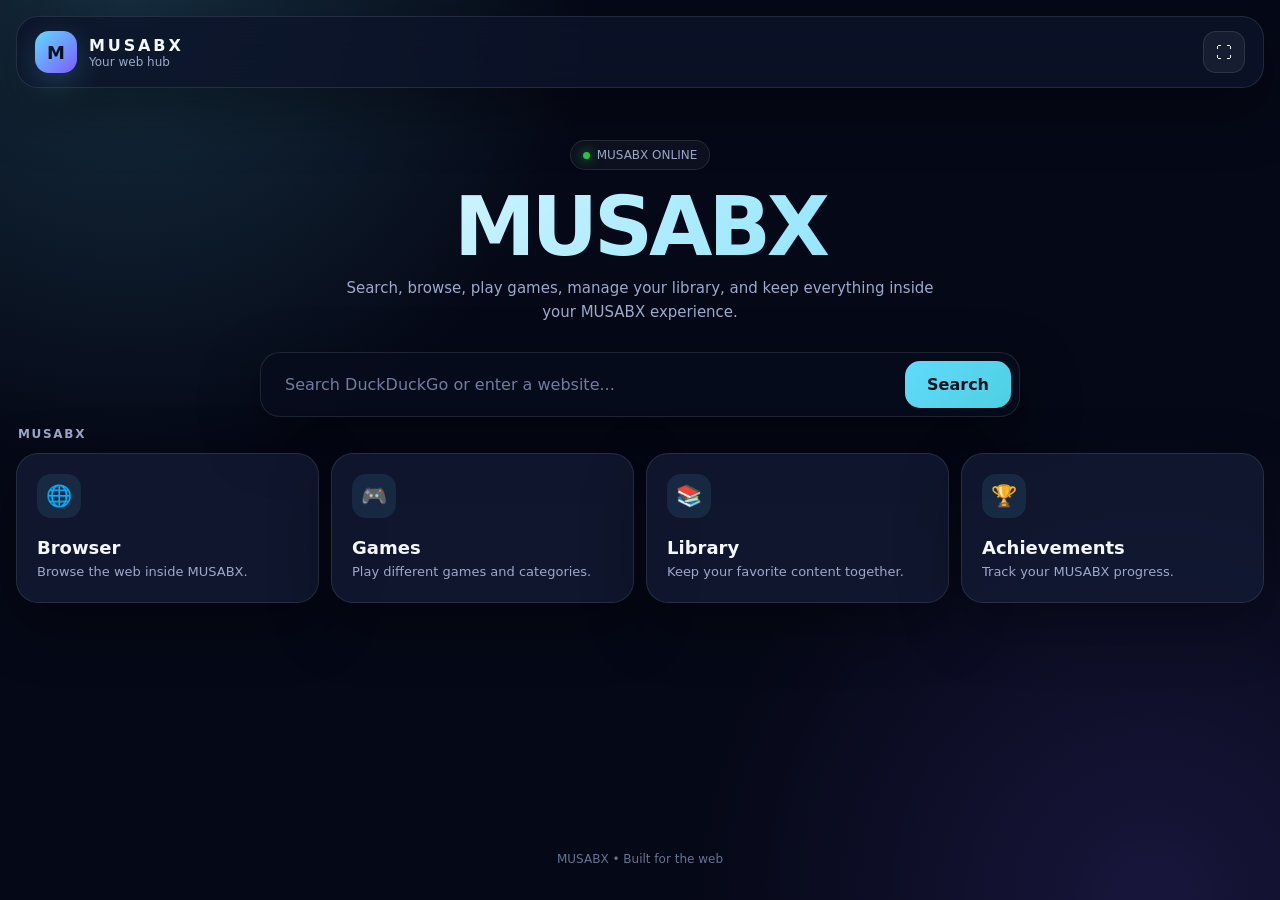
==== commit 6e5928e9: "Update index.html" ====
--- a/index.html
+++ b/index.html
@@ -1,4 +1,3 @@
-```html
 <!DOCTYPE html>
 <html lang="en">
 <head>
@@ -645,7 +644,7 @@
 
           <a
             class="card"
-            href="libary.html"
+            href="library.html"
           >
             <div class="card-icon">📚</div>
 
@@ -661,7 +660,7 @@
 
           <a
             class="card"
-            href="achievement.html"
+            href="achievements.html"
           >
             <div class="card-icon">🏆</div>
 
@@ -810,4 +809,3 @@
 
 </body>
 </html>
-```
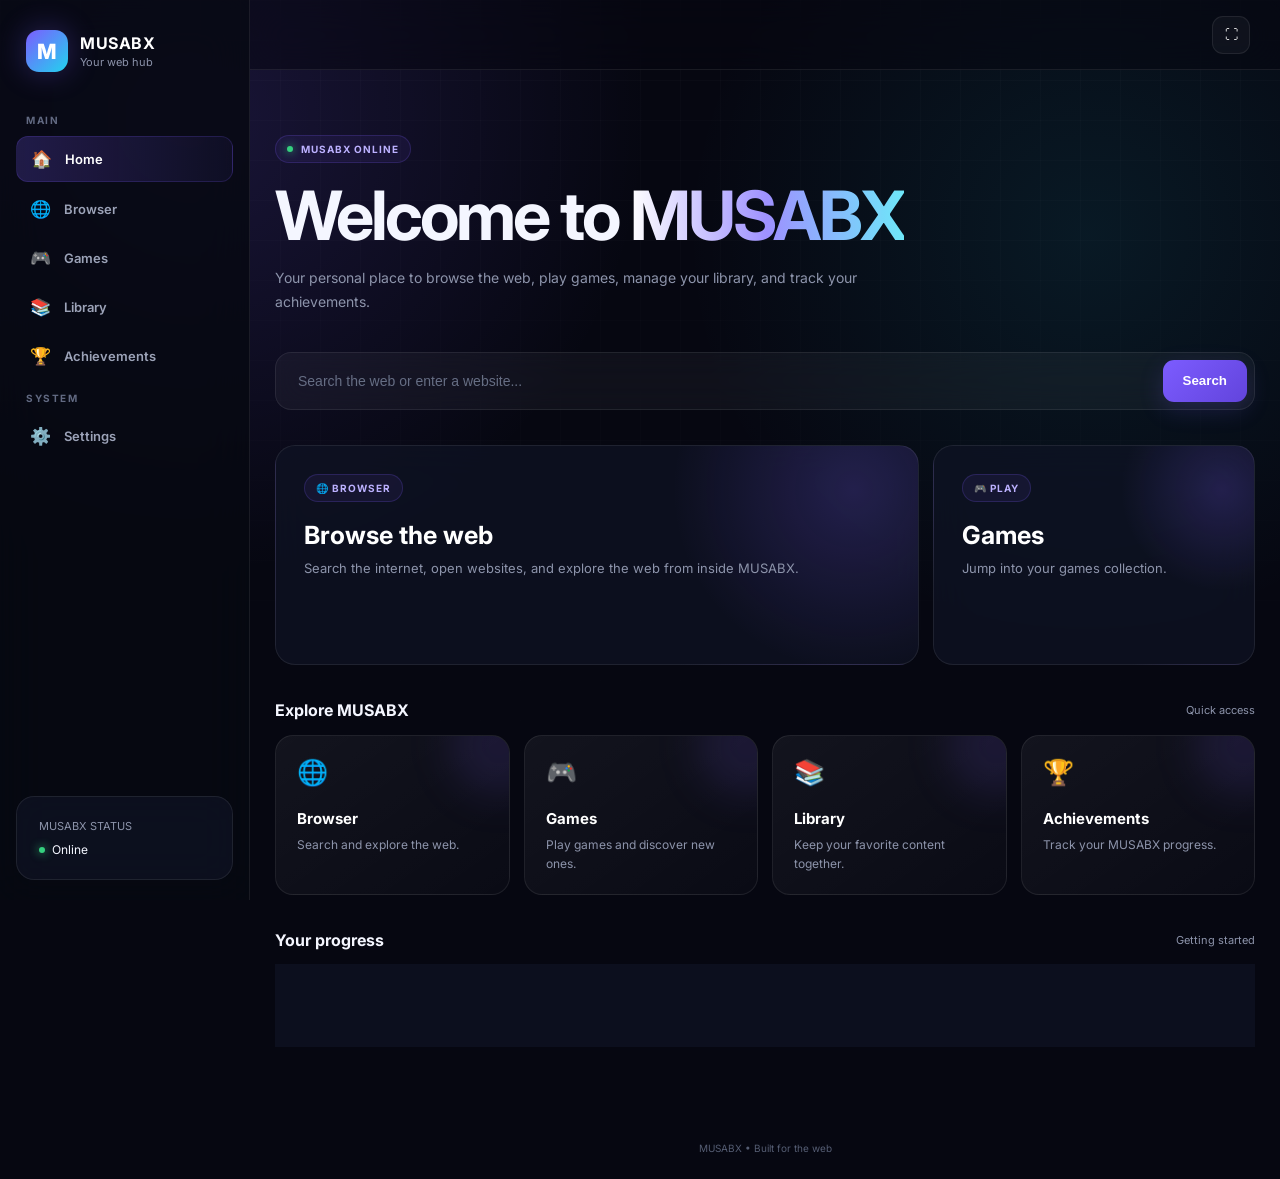
==== commit 1b1c60d8: "Refactor index.html with updated metadata and structure Updated the HTML structure and metadata for " ====
--- a/index.html
+++ b/index.html
@@ -1,811 +1,377 @@
 <!DOCTYPE html>
 <html lang="en">
+
 <head>
+
   <meta charset="UTF-8">
-  <meta name="viewport" content="width=device-width, initial-scale=1.0">
-  <meta name="theme-color" content="#050816">
-  <meta name="description" content="MUSABX - Your personal web hub">
-
-  <title>MUSABX</title>
-
-  <style>
-    :root {
-      --bg: #050816;
-      --panel: rgba(13, 20, 42, 0.82);
-      --panel-2: rgba(20, 29, 55, 0.72);
-      --border: rgba(255, 255, 255, 0.1);
-      --text: #f5f7ff;
-      --muted: #9ca9c9;
-      --accent: #61dafb;
-      --accent-2: #7c5cff;
-      --danger: #ff5f57;
-      --shadow: 0 20px 60px rgba(0, 0, 0, 0.35);
-    }
-
-    * {
-      box-sizing: border-box;
-    }
-
-    html,
-    body {
-      margin: 0;
-      width: 100%;
-      min-height: 100%;
-      background: var(--bg);
-      color: var(--text);
-      font-family:
-        Inter,
-        system-ui,
-        -apple-system,
-        BlinkMacSystemFont,
-        "Segoe UI",
-        sans-serif;
-    }
-
-    body {
-      min-height: 100vh;
-      overflow-x: hidden;
-      background:
-        radial-gradient(
-          circle at 10% 0%,
-          rgba(97, 218, 251, 0.18),
-          transparent 32%
-        ),
-        radial-gradient(
-          circle at 90% 100%,
-          rgba(124, 92, 255, 0.16),
-          transparent 32%
-        ),
-        var(--bg);
-    }
-
-    button,
-    a,
-    input {
-      font: inherit;
-    }
-
-    button,
-    a {
-      -webkit-tap-highlight-color: transparent;
-    }
-
-    .app {
-      min-height: 100vh;
-      padding: 16px;
-      display: flex;
-      flex-direction: column;
-      gap: 16px;
-    }
-
-    /* TOP BAR */
-
-    .topbar {
-      display: flex;
-      align-items: center;
-      justify-content: space-between;
-      gap: 16px;
-
-      padding: 14px 18px;
-
-      border: 1px solid var(--border);
-      border-radius: 22px;
-
-      background: var(--panel);
-
-      backdrop-filter: blur(18px);
-      -webkit-backdrop-filter: blur(18px);
-
-      box-shadow: var(--shadow);
-    }
-
-    .brand {
-      display: flex;
-      align-items: center;
-      gap: 12px;
-      text-decoration: none;
-      color: var(--text);
-    }
-
-    .brand-logo {
-      width: 42px;
-      height: 42px;
-
-      display: grid;
-      place-items: center;
-
-      border-radius: 14px;
-
-      background:
-        linear-gradient(
-          135deg,
-          var(--accent),
-          var(--accent-2)
-        );
-
-      color: #07101f;
-      font-weight: 900;
-      font-size: 18px;
-
-      box-shadow:
-        0 10px 30px rgba(97, 218, 251, 0.2);
-    }
-
-    .brand-text {
-      display: flex;
-      flex-direction: column;
-    }
-
-    .brand-text strong {
-      font-size: 16px;
-      letter-spacing: 0.18em;
-    }
-
-    .brand-text span {
-      color: var(--muted);
-      font-size: 12px;
-    }
-
-    .top-actions {
-      display: flex;
-      gap: 8px;
-    }
-
-    .icon-button {
-      width: 42px;
-      height: 42px;
-
-      display: grid;
-      place-items: center;
-
-      border: 1px solid var(--border);
-      border-radius: 13px;
-
-      background: rgba(255, 255, 255, 0.05);
-      color: var(--text);
-
-      cursor: pointer;
-
-      transition:
-        transform 0.2s ease,
-        background 0.2s ease;
-    }
-
-    .icon-button:hover {
-      transform: translateY(-2px);
-      background: rgba(255, 255, 255, 0.1);
-    }
-
-    /* HERO */
-
-    .hero {
-      padding: 36px 20px 28px;
-      text-align: center;
-    }
-
-    .hero-badge {
-      display: inline-flex;
-      align-items: center;
-      gap: 7px;
-
-      padding: 7px 12px;
-
-      border: 1px solid var(--border);
-      border-radius: 999px;
-
-      background: rgba(255, 255, 255, 0.04);
-
-      color: var(--muted);
-      font-size: 12px;
-    }
-
-    .status-dot {
-      width: 7px;
-      height: 7px;
-      border-radius: 50%;
-      background: #27c93f;
-      box-shadow: 0 0 12px #27c93f;
-    }
-
-    .hero h1 {
-      margin: 18px 0 10px;
-
-      font-size: clamp(42px, 8vw, 82px);
-      line-height: 0.95;
-
-      letter-spacing: -0.05em;
-
-      background:
-        linear-gradient(
-          135deg,
-          #ffffff,
-          var(--accent)
-        );
-
-      -webkit-background-clip: text;
-      background-clip: text;
-      color: transparent;
-    }
-
-    .hero p {
-      max-width: 620px;
-      margin: 0 auto;
-
-      color: var(--muted);
-      line-height: 1.6;
-      font-size: 15px;
-    }
-
-    /* SEARCH */
-
-    .search-container {
-      width: min(760px, 100%);
-      margin: 0 auto;
-    }
-
-    .search-form {
-      display: grid;
-      grid-template-columns: 1fr auto;
-      gap: 8px;
-
-      padding: 8px;
-
-      border: 1px solid var(--border);
-      border-radius: 20px;
-
-      background: rgba(8, 13, 30, 0.82);
-
-      box-shadow: var(--shadow);
-    }
-
-    .search-form input {
-      min-width: 0;
-
-      border: 0;
-      outline: 0;
-
-      padding: 14px 16px;
-
-      border-radius: 14px;
-
-      background: transparent;
-      color: var(--text);
-
-      font-size: 16px;
-    }
-
-    .search-form input::placeholder {
-      color: #6f7d9e;
-    }
-
-    .search-button {
-      border: 0;
-      border-radius: 15px;
-
-      padding: 0 22px;
-
-      background:
-        linear-gradient(
-          135deg,
-          var(--accent),
-          #4dd0e1
-        );
-
-      color: #07101f;
-      font-weight: 800;
-
-      cursor: pointer;
-
-      transition:
-        transform 0.2s ease,
-        box-shadow 0.2s ease;
-    }
-
-    .search-button:hover {
-      transform: translateY(-1px);
-      box-shadow: 0 10px 30px rgba(97, 218, 251, 0.2);
-    }
-
-    /* CARDS */
-
-    .section-title {
-      margin: 10px 2px 12px;
-
-      color: var(--muted);
-      font-size: 12px;
-      font-weight: 700;
-
-      letter-spacing: 0.14em;
-      text-transform: uppercase;
-    }
-
-    .cards {
-      display: grid;
-
-      grid-template-columns:
-        repeat(4, minmax(0, 1fr));
-
-      gap: 12px;
-    }
-
-    .card {
-      min-height: 150px;
-
-      display: flex;
-      flex-direction: column;
-      justify-content: space-between;
-
-      padding: 20px;
-
-      border: 1px solid var(--border);
-      border-radius: 22px;
-
-      background: var(--panel-2);
-
-      color: var(--text);
-      text-decoration: none;
-
-      box-shadow: var(--shadow);
-
-      transition:
-        transform 0.2s ease,
-        border-color 0.2s ease,
-        background 0.2s ease;
-    }
-
-    .card:hover {
-      transform: translateY(-4px);
-
-      border-color:
-        rgba(97, 218, 251, 0.35);
-
-      background:
-        rgba(30, 40, 72, 0.82);
-    }
-
-    .card-icon {
-      width: 44px;
-      height: 44px;
-
-      display: grid;
-      place-items: center;
-
-      border-radius: 14px;
-
-      background:
-        rgba(97, 218, 251, 0.1);
-
-      font-size: 21px;
-    }
-
-    .card h2 {
-      margin: 18px 0 4px;
-
-      font-size: 18px;
-    }
-
-    .card p {
-      margin: 0;
-
-      color: var(--muted);
-      font-size: 13px;
-      line-height: 1.5;
-    }
-
-    /* FOOTER */
-
-    footer {
-      margin-top: auto;
-
-      display: flex;
-      align-items: center;
-      justify-content: center;
-
-      padding: 18px;
-
-      color: #667493;
-      font-size: 12px;
-    }
-
-    /* FULLSCREEN */
-
-    body.fullscreen-mode .topbar,
-    body.fullscreen-mode .hero,
-    body.fullscreen-mode .cards,
-    body.fullscreen-mode footer {
-      display: none;
-    }
-
-    body.fullscreen-mode .app {
-      padding: 0;
-    }
-
-    body.fullscreen-mode .fullscreen-overlay {
-      display: flex;
-    }
-
-    .fullscreen-overlay {
-      display: none;
-
-      position: fixed;
-      inset: 0;
-
-      z-index: 9999;
-
-      align-items: center;
-      justify-content: center;
-
-      background: #000;
-
-      color: #fff;
-
-      font-size: 14px;
-    }
-
-    /* MOBILE */
-
-    @media (max-width: 800px) {
-      .cards {
-        grid-template-columns:
-          repeat(2, minmax(0, 1fr));
-      }
-    }
-
-    @media (max-width: 560px) {
-      .app {
-        padding: 10px;
-        gap: 10px;
-      }
-
-      .topbar {
-        padding: 11px 12px;
-        border-radius: 18px;
-      }
-
-      .brand-text span {
-        display: none;
-      }
-
-      .brand-logo {
-        width: 38px;
-        height: 38px;
-      }
-
-      .hero {
-        padding: 28px 10px 20px;
-      }
-
-      .hero h1 {
-        font-size: 52px;
-      }
-
-      .hero p {
-        font-size: 14px;
-      }
-
-      .search-form {
-        grid-template-columns: 1fr;
-        border-radius: 18px;
-      }
-
-      .search-button {
-        min-height: 48px;
-      }
-
-      .cards {
-        grid-template-columns: 1fr 1fr;
-        gap: 9px;
-      }
-
-      .card {
-        min-height: 135px;
-        padding: 15px;
-        border-radius: 18px;
-      }
-
-      .card h2 {
-        font-size: 15px;
-      }
-
-      .card p {
-        font-size: 12px;
-      }
-
-      .card-icon {
-        width: 38px;
-        height: 38px;
-      }
-    }
-  </style>
+
+  <meta
+    name="viewport"
+    content="width=device-width, initial-scale=1.0"
+  >
+
+  <meta
+    name="theme-color"
+    content="#060711"
+  >
+
+  <meta
+    name="description"
+    content="MUSABX - Your personal web hub"
+  >
+
+  <title>MUSABX • Home</title>
+
+  <link rel="stylesheet" href="style.css">
+
 </head>
 
+
 <body>
 
-  <div class="app">
-
-    <header class="topbar">
-
-      <a class="brand" href="index.html">
-
-        <div class="brand-logo">
-          M
-        </div>
-
-        <div class="brand-text">
-          <strong>MUSABX</strong>
-          <span>Your web hub</span>
-        </div>
-
-      </a>
-
-      <div class="top-actions">
-
-        <button
-          class="icon-button"
-          id="fullscreenButton"
-          type="button"
-          aria-label="Fullscreen"
-          title="Fullscreen"
-        >
-          ⛶
-        </button>
-
+
+<aside class="sidebar">
+
+  <a href="index.html" class="logo">
+
+    <div class="logo-mark">M</div>
+
+    <div class="logo-text">
+
+      <strong>MUSABX</strong>
+
+      <span>Your web hub</span>
+
+    </div>
+
+  </a>
+
+
+  <div class="nav-label">
+    MAIN
+  </div>
+
+
+  <nav class="nav">
+
+    <a href="index.html" class="active">
+      <span class="nav-icon">🏠</span>
+      Home
+    </a>
+
+    <a href="browser.html">
+      <span class="nav-icon">🌐</span>
+      Browser
+    </a>
+
+    <a href="games.html">
+      <span class="nav-icon">🎮</span>
+      Games
+    </a>
+
+    <a href="library.html">
+      <span class="nav-icon">📚</span>
+      Library
+    </a>
+
+    <a href="achievements.html">
+      <span class="nav-icon">🏆</span>
+      Achievements
+    </a>
+
+  </nav>
+
+
+  <div class="nav-label">
+    SYSTEM
+  </div>
+
+
+  <nav class="nav">
+
+    <a href="settings.html">
+      <span class="nav-icon">⚙️</span>
+      Settings
+    </a>
+
+  </nav>
+
+
+  <div class="sidebar-bottom">
+
+    <div class="panel">
+
+      <div style="font-size:11px;color:#8d94ab;">
+        MUSABX STATUS
       </div>
 
-    </header>
-
-
-    <main>
-
-      <section class="hero">
-
-        <div class="hero-badge">
-          <span class="status-dot"></span>
-          MUSABX ONLINE
-        </div>
-
-        <h1>MUSABX</h1>
-
-        <p>
-          Search, browse, play games, manage your library,
-          and keep everything inside your MUSABX experience.
-        </p>
-
-      </section>
-
-
-      <section class="search-container">
-
-        <form
-          class="search-form"
-          id="searchForm"
-          autocomplete="off"
-        >
-
-          <input
-            id="searchInput"
-            type="search"
-            placeholder="Search DuckDuckGo or enter a website..."
-            spellcheck="false"
-            autocomplete="off"
-          >
-
-          <button
-            class="search-button"
-            type="submit"
-          >
-            Search
-          </button>
-
-        </form>
-
-      </section>
-
-
-      <section>
-
-        <div class="section-title">
-          MUSABX
-        </div>
-
-        <div class="cards">
-
-          <a
-            class="card"
-            href="browser.html"
-          >
-            <div class="card-icon">🌐</div>
-
-            <div>
-              <h2>Browser</h2>
-
-              <p>
-                Browse the web inside MUSABX.
-              </p>
-            </div>
-          </a>
-
-
-          <a
-            class="card"
-            href="games.html"
-          >
-            <div class="card-icon">🎮</div>
-
-            <div>
-              <h2>Games</h2>
-
-              <p>
-                Play different games and categories.
-              </p>
-            </div>
-          </a>
-
-
-          <a
-            class="card"
-            href="library.html"
-          >
-            <div class="card-icon">📚</div>
-
-            <div>
-              <h2>Library</h2>
-
-              <p>
-                Keep your favorite content together.
-              </p>
-            </div>
-          </a>
-
-
-          <a
-            class="card"
-            href="achievements.html"
-          >
-            <div class="card-icon">🏆</div>
-
-            <div>
-              <h2>Achievements</h2>
-
-              <p>
-                Track your MUSABX progress.
-              </p>
-            </div>
-          </a>
-
-        </div>
-
-      </section>
-
-    </main>
-
-
-    <footer>
-      MUSABX • Built for the web
-    </footer>
-
-  </div>
-
-
-  <div class="fullscreen-overlay">
-    Fullscreen mode
-  </div>
-
-
-  <script>
-
-    const searchForm =
-      document.getElementById("searchForm");
-
-    const searchInput =
-      document.getElementById("searchInput");
-
-    const fullscreenButton =
-      document.getElementById("fullscreenButton");
-
-
-    /*
-      SEARCH
-
-      The homepage always uses DuckDuckGo.
-
-      Instead of trying to force DuckDuckGo
-      into this homepage itself, searches are
-      sent to browser.html.
-
-      browser.html will become our actual
-      MUSABX browser.
-    */
-
-    searchForm.addEventListener(
-      "submit",
-      function (event) {
-
-        event.preventDefault();
-
-        const query =
-          searchInput.value.trim();
-
-        if (!query) {
-          return;
-        }
-
-        const encoded =
-          encodeURIComponent(query);
-
-        window.location.href =
-          "browser.html?q=" + encoded;
-
-      }
-    );
-
-
-    /*
-      FULLSCREEN
-
-      Clicking the button enters fullscreen.
-
-      Pressing Escape exits fullscreen
-      and restores the MUSABX interface.
-    */
-
-    fullscreenButton.addEventListener(
-      "click",
-      async function () {
-
-        try {
-
-          if (!document.fullscreenElement) {
-
-            await document.documentElement
-              .requestFullscreen();
-
-          }
-
-          document.body.classList
-            .add("fullscreen-mode");
-
-        } catch (error) {
-
-          document.body.classList
-            .toggle("fullscreen-mode");
-
-        }
-
-      }
-    );
-
-
-    document.addEventListener(
-      "fullscreenchange",
-      function () {
-
-        if (!document.fullscreenElement) {
-
-          document.body.classList
-            .remove("fullscreen-mode");
-
-        }
-
-      }
-    );
-
-
-    document.addEventListener(
-      "keydown",
-      function (event) {
-
-        if (event.key === "Escape") {
-
-          document.body.classList
-            .remove("fullscreen-mode");
-
-        }
-
-      }
-    );
-
-  </script>
+      <div style="
+        display:flex;
+        align-items:center;
+        gap:7px;
+        margin-top:9px;
+        font-size:12px;
+      ">
+
+        <span class="status-dot"></span>
+
+        Online
+
+      </div>
+
+    </div>
+
+  </div>
+
+</aside>
+
+
+<main class="main">
+
+
+<header class="topbar">
+
+  <div class="top-actions">
+
+    <button
+      class="icon-btn"
+      id="fullscreenButton"
+      title="Fullscreen"
+    >
+      ⛶
+    </button>
+
+  </div>
+
+</header>
+
+
+<div class="content">
+
+
+<section class="hero">
+
+  <div class="badge">
+
+    <span class="status-dot"></span>
+
+    MUSABX ONLINE
+
+  </div>
+
+
+  <h1>
+    Welcome to <span>MUSABX</span>
+  </h1>
+
+
+  <p>
+    Your personal place to browse the web,
+    play games, manage your library,
+    and track your achievements.
+  </p>
+
+</section>
+
+
+<form
+  class="search-box"
+  id="searchForm"
+>
+
+  <input
+    id="searchInput"
+    type="search"
+    placeholder="Search the web or enter a website..."
+    autocomplete="off"
+    spellcheck="false"
+  >
+
+  <button
+    class="primary-btn"
+    type="submit"
+  >
+    Search
+  </button>
+
+</form>
+
+
+<section class="feature-grid">
+
+
+<a
+  href="browser.html"
+  class="feature"
+  style="text-decoration:none;color:white;"
+>
+
+  <div class="badge">
+    🌐 BROWSER
+  </div>
+
+  <h2>Browse the web</h2>
+
+  <p>
+    Search the internet, open websites,
+    and explore the web from inside MUSABX.
+  </p>
+
+</a>
+
+
+<a
+  href="games.html"
+  class="feature"
+  style="text-decoration:none;color:white;"
+>
+
+  <div class="badge">
+    🎮 PLAY
+  </div>
+
+  <h2>Games</h2>
+
+  <p>
+    Jump into your games collection.
+  </p>
+
+</a>
+
+
+</section>
+
+
+<div class="section-header">
+
+  <h2>Explore MUSABX</h2>
+
+  <span>Quick access</span>
+
+</div>
+
+
+<div class="grid">
+
+
+<a href="browser.html" class="card">
+
+  <div class="card-icon">🌐</div>
+
+  <h3>Browser</h3>
+
+  <p>
+    Search and explore the web.
+  </p>
+
+</a>
+
+
+<a href="games.html" class="card">
+
+  <div class="card-icon">🎮</div>
+
+  <h3>Games</h3>
+
+  <p>
+    Play games and discover new ones.
+  </p>
+
+</a>
+
+
+<a href="library.html" class="card">
+
+  <div class="card-icon">📚</div>
+
+  <h3>Library</h3>
+
+  <p>
+    Keep your favorite content together.
+  </p>
+
+</a>
+
+
+<a href="achievements.html" class="card">
+
+  <div class="card-icon">🏆</div>
+
+  <h3>Achievements</h3>
+
+  <p>
+    Track your MUSABX progress.
+  </p>
+
+</a>
+
+
+</div>
+
+
+<div class="section-header">
+
+  <h2>Your progress</h2>
+
+  <span>Getting started</span>
+
+</div>
+
+
+<div class="panel">
+
+  <div style="
+    display:flex;
+    justify-content:space-between;
+    margin-bottom:12px;
+  ">
+
+    <strong style="font-size:13px;">
+      MUSABX Explorer
+    </strong>
+
+    <span style="
+      color:#8d94ab;
+      font-size:11px;
+    ">
+      25%
+    </span>
+
+  </div>
+
+
+  <div class="progress">
+
+    <div
+      class="progress-bar"
+      style="width:25%"
+    ></div>
+
+  </div>
+
+</div>
+
+
+</div>
+
+
+<footer class="footer">
+  MUSABX • Built for the web
+</footer>
+
+
+</main>
+
+
+<button
+  class="mobile-menu"
+  id="mobileMenu"
+>
+  ☰
+</button>
+
+
+<script src="script.js"></script>
 
 </body>
 </html>
--- a/style.css
+++ b/style.css
@@ -0,0 +1,688 @@
+@import url('https://fonts.googleapis.com/css2?family=Inter:wght@400;500;600;700;800&display=swap');
+
+:root {
+  --bg: #060711;
+  --bg-2: #0a0d1a;
+  --panel: rgba(16, 20, 36, .72);
+  --panel-strong: #101426;
+  --border: rgba(255,255,255,.08);
+  --text: #f4f6ff;
+  --muted: #8d94ab;
+  --accent: #7c5cff;
+  --accent-2: #22d3ee;
+  --success: #35d07f;
+  --danger: #ff5c70;
+  --sidebar: 250px;
+  --radius: 18px;
+}
+
+* {
+  box-sizing: border-box;
+  margin: 0;
+  padding: 0;
+}
+
+html {
+  scroll-behavior: smooth;
+}
+
+body {
+  min-height: 100vh;
+  background:
+    radial-gradient(circle at 15% 10%, rgba(124,92,255,.16), transparent 30%),
+    radial-gradient(circle at 85% 20%, rgba(34,211,238,.09), transparent 28%),
+    var(--bg);
+  color: var(--text);
+  font-family: Inter, Arial, sans-serif;
+  overflow-x: hidden;
+}
+
+body::before {
+  content: "";
+  position: fixed;
+  inset: 0;
+  pointer-events: none;
+  background-image:
+    linear-gradient(rgba(255,255,255,.018) 1px, transparent 1px),
+    linear-gradient(90deg, rgba(255,255,255,.018) 1px, transparent 1px);
+  background-size: 40px 40px;
+  mask-image: linear-gradient(to bottom, black, transparent);
+}
+
+/* SIDEBAR */
+
+.sidebar {
+  position: fixed;
+  left: 0;
+  top: 0;
+  bottom: 0;
+  width: var(--sidebar);
+  padding: 22px 16px;
+  border-right: 1px solid var(--border);
+  background: rgba(7,9,18,.82);
+  backdrop-filter: blur(22px);
+  z-index: 100;
+}
+
+.logo {
+  display: flex;
+  align-items: center;
+  gap: 12px;
+  padding: 8px 10px 28px;
+  text-decoration: none;
+  color: white;
+}
+
+.logo-mark {
+  width: 42px;
+  height: 42px;
+  display: grid;
+  place-items: center;
+  border-radius: 13px;
+  background: linear-gradient(135deg, var(--accent), var(--accent-2));
+  font-weight: 800;
+  font-size: 21px;
+  box-shadow: 0 0 30px rgba(124,92,255,.3);
+}
+
+.logo-text strong {
+  display: block;
+  font-size: 16px;
+  letter-spacing: .5px;
+}
+
+.logo-text span {
+  display: block;
+  color: var(--muted);
+  font-size: 11px;
+  margin-top: 2px;
+}
+
+.nav-label {
+  color: #626a82;
+  font-size: 10px;
+  font-weight: 700;
+  letter-spacing: 1.5px;
+  padding: 10px;
+  margin-top: 4px;
+}
+
+.nav {
+  display: flex;
+  flex-direction: column;
+  gap: 5px;
+}
+
+.nav a {
+  display: flex;
+  align-items: center;
+  gap: 13px;
+  padding: 12px 13px;
+  border-radius: 12px;
+  color: #9ca3b8;
+  text-decoration: none;
+  font-size: 13px;
+  font-weight: 600;
+  transition: .2s ease;
+}
+
+.nav a:hover {
+  color: white;
+  background: rgba(255,255,255,.055);
+  transform: translateX(2px);
+}
+
+.nav a.active {
+  color: white;
+  background: linear-gradient(
+    90deg,
+    rgba(124,92,255,.22),
+    rgba(124,92,255,.06)
+  );
+  border: 1px solid rgba(124,92,255,.18);
+}
+
+.nav-icon {
+  width: 22px;
+  text-align: center;
+  font-size: 17px;
+}
+
+.sidebar-bottom {
+  position: absolute;
+  left: 16px;
+  right: 16px;
+  bottom: 20px;
+}
+
+/* MAIN */
+
+.main {
+  margin-left: var(--sidebar);
+  min-height: 100vh;
+}
+
+.topbar {
+  height: 70px;
+  display: flex;
+  align-items: center;
+  justify-content: flex-end;
+  padding: 0 30px;
+  border-bottom: 1px solid var(--border);
+  background: rgba(6,7,17,.5);
+  backdrop-filter: blur(18px);
+  position: sticky;
+  top: 0;
+  z-index: 50;
+}
+
+.top-actions {
+  display: flex;
+  align-items: center;
+  gap: 9px;
+}
+
+.icon-btn {
+  width: 38px;
+  height: 38px;
+  display: grid;
+  place-items: center;
+  border: 1px solid var(--border);
+  border-radius: 11px;
+  background: rgba(255,255,255,.04);
+  color: white;
+  cursor: pointer;
+  transition: .2s;
+}
+
+.icon-btn:hover {
+  background: rgba(255,255,255,.09);
+  transform: translateY(-1px);
+}
+
+/* CONTENT */
+
+.content {
+  width: min(1200px, calc(100% - 50px));
+  margin: auto;
+  padding: 45px 0 70px;
+}
+
+.badge {
+  display: inline-flex;
+  align-items: center;
+  gap: 8px;
+  padding: 7px 11px;
+  border-radius: 999px;
+  border: 1px solid rgba(124,92,255,.2);
+  background: rgba(124,92,255,.08);
+  color: #bcb1ff;
+  font-size: 10px;
+  font-weight: 700;
+  letter-spacing: 1px;
+}
+
+.status-dot {
+  width: 6px;
+  height: 6px;
+  border-radius: 50%;
+  background: var(--success);
+  box-shadow: 0 0 10px var(--success);
+}
+
+.hero {
+  padding: 20px 0 38px;
+}
+
+.hero h1 {
+  margin-top: 18px;
+  font-size: clamp(38px, 6vw, 68px);
+  line-height: 1;
+  letter-spacing: -3px;
+}
+
+.hero h1 span {
+  background: linear-gradient(90deg, #fff, #9e91ff, #6ee7f9);
+  -webkit-background-clip: text;
+  color: transparent;
+}
+
+.hero p {
+  max-width: 650px;
+  margin-top: 17px;
+  color: var(--muted);
+  line-height: 1.7;
+  font-size: 14px;
+}
+
+/* SEARCH */
+
+.search-box {
+  display: flex;
+  gap: 10px;
+  padding: 7px;
+  margin-bottom: 35px;
+  background: rgba(255,255,255,.045);
+  border: 1px solid var(--border);
+  border-radius: 16px;
+  backdrop-filter: blur(16px);
+}
+
+.search-box input {
+  flex: 1;
+  min-width: 0;
+  border: 0;
+  outline: 0;
+  background: transparent;
+  color: white;
+  padding: 13px 15px;
+  font-size: 14px;
+}
+
+.search-box input::placeholder {
+  color: #666e84;
+}
+
+.primary-btn {
+  border: 0;
+  border-radius: 11px;
+  padding: 0 20px;
+  color: white;
+  font-weight: 700;
+  cursor: pointer;
+  background: linear-gradient(135deg, var(--accent), #6244dc);
+  box-shadow: 0 8px 25px rgba(124,92,255,.18);
+  transition: .2s;
+}
+
+.primary-btn:hover {
+  transform: translateY(-1px);
+  box-shadow: 0 12px 30px rgba(124,92,255,.28);
+}
+
+/* SECTIONS */
+
+.section-header {
+  display: flex;
+  justify-content: space-between;
+  align-items: center;
+  margin: 35px 0 15px;
+}
+
+.section-header h2 {
+  font-size: 16px;
+}
+
+.section-header span {
+  color: var(--muted);
+  font-size: 11px;
+}
+
+/* CARDS */
+
+.grid {
+  display: grid;
+  grid-template-columns: repeat(4, 1fr);
+  gap: 14px;
+}
+
+.card {
+  position: relative;
+  padding: 21px;
+  min-height: 150px;
+  border: 1px solid var(--border);
+  border-radius: var(--radius);
+  background: linear-gradient(
+    145deg,
+    rgba(255,255,255,.055),
+    rgba(255,255,255,.018)
+  );
+  color: white;
+  text-decoration: none;
+  overflow: hidden;
+  transition: .25s ease;
+}
+
+.card::after {
+  content: "";
+  position: absolute;
+  width: 100px;
+  height: 100px;
+  right: -40px;
+  top: -40px;
+  border-radius: 50%;
+  background: rgba(124,92,255,.12);
+  filter: blur(20px);
+}
+
+.card:hover {
+  transform: translateY(-5px);
+  border-color: rgba(124,92,255,.35);
+  box-shadow: 0 18px 50px rgba(0,0,0,.22);
+}
+
+.card-icon {
+  font-size: 25px;
+  margin-bottom: 22px;
+}
+
+.card h3 {
+  font-size: 15px;
+  margin-bottom: 7px;
+}
+
+.card p {
+  color: var(--muted);
+  font-size: 12px;
+  line-height: 1.6;
+}
+
+/* BIG FEATURE CARDS */
+
+.feature-grid {
+  display: grid;
+  grid-template-columns: 2fr 1fr;
+  gap: 14px;
+}
+
+.feature {
+  min-height: 220px;
+  padding: 28px;
+  border-radius: 20px;
+  border: 1px solid var(--border);
+  background:
+    radial-gradient(circle at 90% 20%, rgba(124,92,255,.2), transparent 30%),
+    var(--panel);
+  backdrop-filter: blur(18px);
+}
+
+.feature h2 {
+  margin: 18px 0 8px;
+  font-size: 25px;
+}
+
+.feature p {
+  color: var(--muted);
+  max-width: 550px;
+  line-height: 1.6;
+  font-size: 13px;
+}
+
+/* PANELS */
+
+.panel {
+  padding: 22px;
+  border: 1px solid var(--border);
+  border-radius: var(--radius);
+  background: var(--panel);
+  backdrop-filter: blur(18px);
+}
+
+/* PROGRESS */
+
+.progress {
+  height: 8px;
+  border-radius: 99px;
+  overflow: hidden;
+  background: rgba(255,255,255,.07);
+}
+
+.progress-bar {
+  height: 100%;
+  border-radius: inherit;
+  background: linear-gradient(90deg, var(--accent), var(--accent-2));
+}
+
+/* ACHIEVEMENTS */
+
+.achievement {
+  display: flex;
+  align-items: center;
+  gap: 17px;
+  padding: 17px 0;
+  border-bottom: 1px solid var(--border);
+}
+
+.achievement:last-child {
+  border-bottom: 0;
+}
+
+.achievement-icon {
+  width: 48px;
+  height: 48px;
+  display: grid;
+  place-items: center;
+  border-radius: 14px;
+  background: rgba(124,92,255,.12);
+  font-size: 21px;
+}
+
+.achievement-info {
+  flex: 1;
+}
+
+.achievement-info strong {
+  display: block;
+  font-size: 13px;
+}
+
+.achievement-info span {
+  display: block;
+  color: var(--muted);
+  font-size: 11px;
+  margin-top: 4px;
+}
+
+.locked {
+  opacity: .42;
+}
+
+/* STATS */
+
+.stats {
+  display: grid;
+  grid-template-columns: repeat(3, 1fr);
+  gap: 14px;
+}
+
+.stat {
+  padding: 20px;
+  border: 1px solid var(--border);
+  border-radius: var(--radius);
+  background: var(--panel);
+}
+
+.stat-value {
+  font-size: 28px;
+  font-weight: 800;
+}
+
+.stat-label {
+  margin-top: 5px;
+  color: var(--muted);
+  font-size: 11px;
+}
+
+/* SETTINGS */
+
+.settings {
+  display: grid;
+  gap: 14px;
+}
+
+.setting {
+  display: flex;
+  justify-content: space-between;
+  align-items: center;
+  gap: 20px;
+  padding: 18px 0;
+  border-bottom: 1px solid var(--border);
+}
+
+.setting:last-child {
+  border-bottom: 0;
+}
+
+.setting-info strong {
+  display: block;
+  font-size: 13px;
+}
+
+.setting-info span {
+  display: block;
+  color: var(--muted);
+  font-size: 11px;
+  margin-top: 5px;
+  line-height: 1.5;
+}
+
+.select,
+.text-input {
+  min-width: 170px;
+  padding: 10px 12px;
+  border-radius: 10px;
+  border: 1px solid var(--border);
+  background: #0b0e1c;
+  color: white;
+  outline: none;
+}
+
+.toggle {
+  width: 46px;
+  height: 25px;
+  position: relative;
+}
+
+.toggle input {
+  display: none;
+}
+
+.toggle span {
+  position: absolute;
+  inset: 0;
+  background: #303547;
+  border-radius: 99px;
+  cursor: pointer;
+  transition: .2s;
+}
+
+.toggle span::after {
+  content: "";
+  position: absolute;
+  width: 19px;
+  height: 19px;
+  top: 3px;
+  left: 3px;
+  border-radius: 50%;
+  background: white;
+  transition: .2s;
+}
+
+.toggle input:checked + span {
+  background: var(--accent);
+}
+
+.toggle input:checked + span::after {
+  transform: translateX(21px);
+}
+
+/* FOOTER */
+
+.footer {
+  padding: 25px;
+  text-align: center;
+  color: #555d73;
+  font-size: 10px;
+}
+
+/* MOBILE */
+
+.mobile-menu {
+  display: none;
+}
+
+@media (max-width: 1000px) {
+  .grid {
+    grid-template-columns: repeat(2, 1fr);
+  }
+
+  .feature-grid {
+    grid-template-columns: 1fr;
+  }
+}
+
+@media (max-width: 700px) {
+  :root {
+    --sidebar: 0px;
+  }
+
+  .sidebar {
+    transform: translateX(-100%);
+    transition: .25s;
+    width: 250px;
+  }
+
+  body.menu-open .sidebar {
+    transform: translateX(0);
+  }
+
+  .main {
+    margin-left: 0;
+  }
+
+  .mobile-menu {
+    display: grid;
+    place-items: center;
+    position: fixed;
+    left: 15px;
+    bottom: 15px;
+    width: 48px;
+    height: 48px;
+    border: 1px solid var(--border);
+    border-radius: 14px;
+    background: rgba(10,12,24,.9);
+    color: white;
+    z-index: 200;
+    cursor: pointer;
+    backdrop-filter: blur(15px);
+  }
+
+  .topbar {
+    padding: 0 16px;
+  }
+
+  .content {
+    width: min(100% - 28px, 1200px);
+    padding-top: 30px;
+  }
+
+  .grid {
+    grid-template-columns: 1fr;
+  }
+
+  .stats {
+    grid-template-columns: 1fr;
+  }
+
+  .hero h1 {
+    letter-spacing: -2px;
+  }
+
+  .search-box {
+    flex-direction: column;
+  }
+
+  .search-box .primary-btn {
+    min-height: 44px;
+  }
+
+  .setting {
+    align-items: flex-start;
+    flex-direction: column;
+  }
+
+  .select,
+  .text-input {
+    width: 100%;
+  }
+}
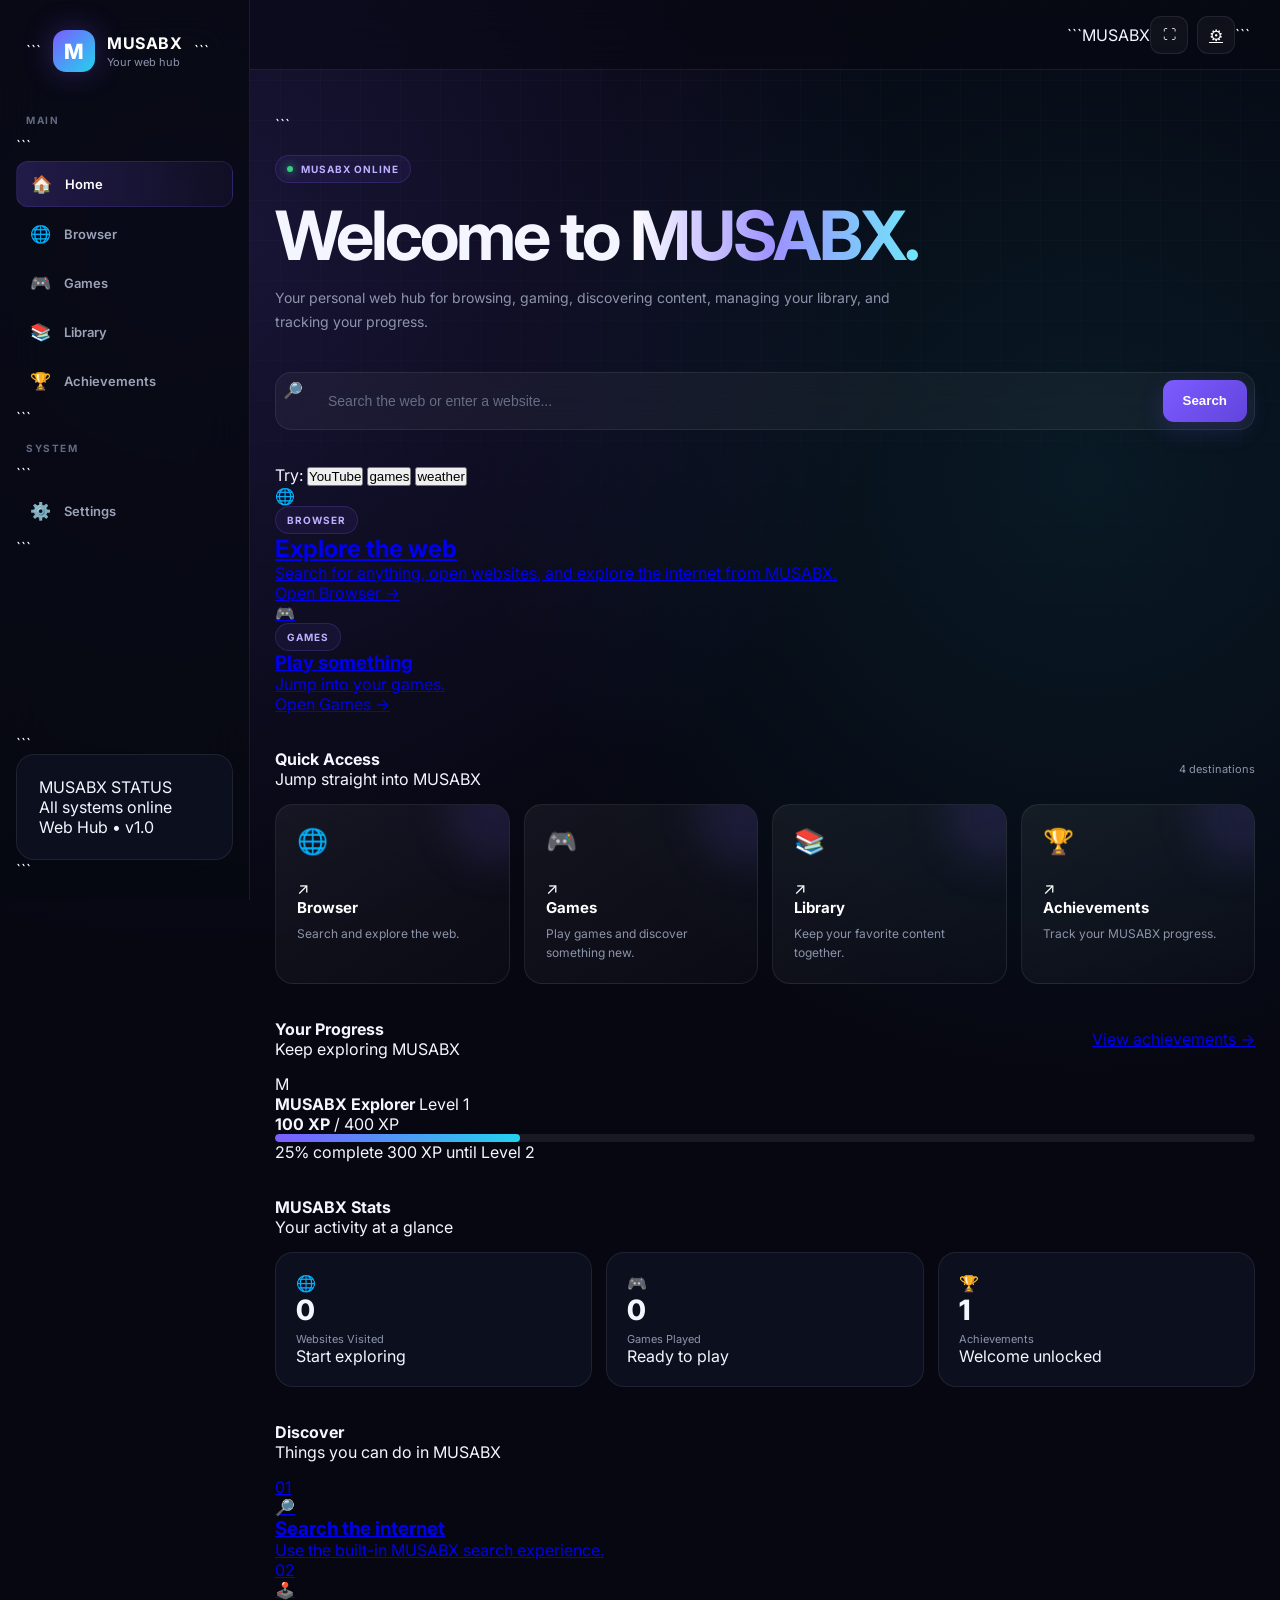
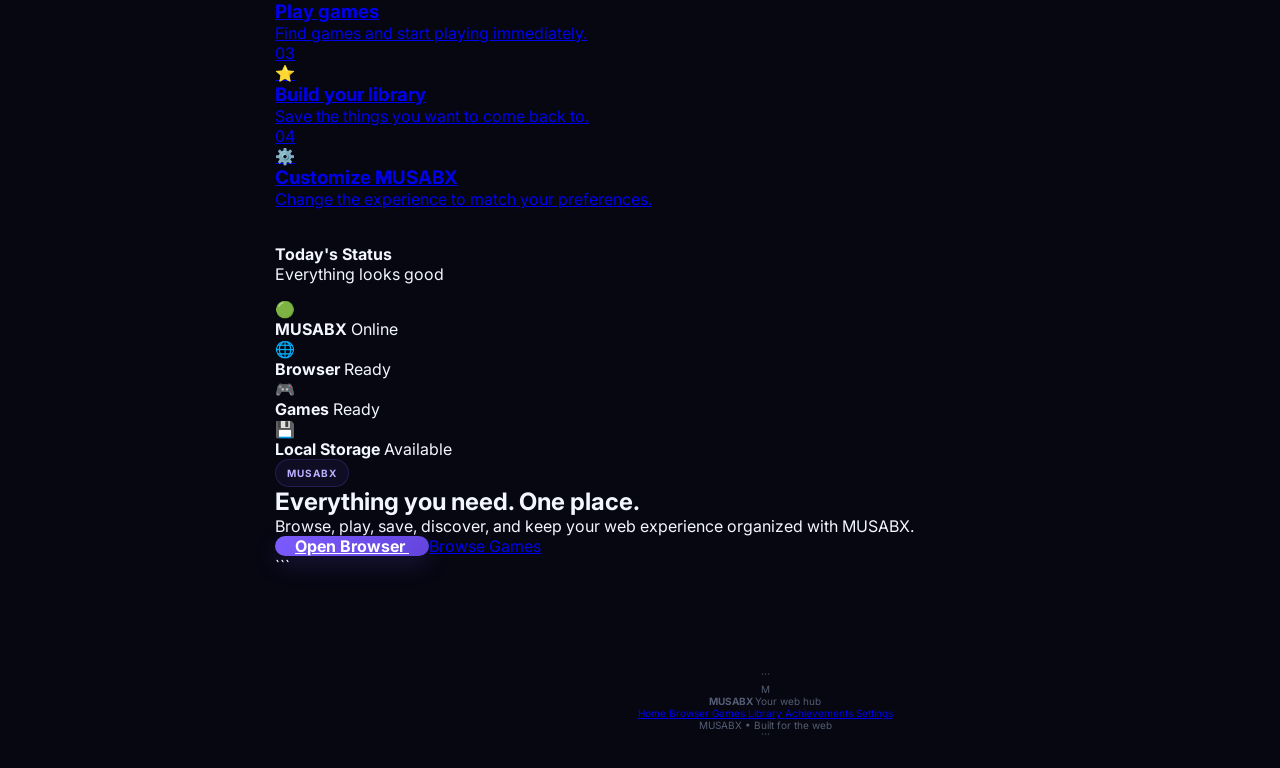
==== commit 1d679052: "Refactor index.html for improved structure and content Updated meta tags, improved HTML structure, a" ====
--- a/index.html
+++ b/index.html
@@ -1,377 +1,1524 @@
 <!DOCTYPE html>
+
 <html lang="en">
 
 <head>
 
   <meta charset="UTF-8">
 
-  <meta
-    name="viewport"
-    content="width=device-width, initial-scale=1.0"
+<meta
+name="viewport"
+content="width=device-width, initial-scale=1.0"
+
+>
+
+<meta
+name="theme-color"
+content="#050611"
+
+>
+
+<meta
+name="description"
+content="MUSABX - Your personal web hub"
+
+>
+
+  <title>MUSABX — Home</title>
+
+  <link
+    rel="stylesheet"
+    href="style.css"
   >
 
-  <meta
-    name="theme-color"
-    content="#060711"
-  >
-
-  <meta
-    name="description"
-    content="MUSABX - Your personal web hub"
-  >
-
-  <title>MUSABX • Home</title>
-
-  <link rel="stylesheet" href="style.css">
-
 </head>
 
-
 <body>
 
-
-<aside class="sidebar">
-
-  <a href="index.html" class="logo">
-
-    <div class="logo-mark">M</div>
-
-    <div class="logo-text">
-
-      <strong>MUSABX</strong>
-
-      <span>Your web hub</span>
-
-    </div>
+<!-- =========================================================
+     MOBILE MENU
+     ========================================================= -->
+
+<button
+class="mobile-menu"
+id="mobileMenu"
+type="button"
+aria-label="Open navigation"
+
+>
+
+☰ </button>
+
+<!-- =========================================================
+     SIDEBAR
+     ========================================================= -->
+
+<aside
+  class="sidebar"
+  id="sidebar"
+>
+
+  <!-- LOGO -->
+
+<a
+href="index.html"
+class="logo"
+
+>
+
+```
+<div class="logo-mark">
+  M
+</div>
+
+<div class="logo-text">
+
+  <strong>
+    MUSABX
+  </strong>
+
+  <span>
+    Your web hub
+  </span>
+
+</div>
+```
 
   </a>
 
+  <!-- MAIN NAVIGATION -->
 
   <div class="nav-label">
     MAIN
   </div>
 
-
   <nav class="nav">
 
-    <a href="index.html" class="active">
-      <span class="nav-icon">🏠</span>
-      Home
-    </a>
-
-    <a href="browser.html">
-      <span class="nav-icon">🌐</span>
-      Browser
-    </a>
-
-    <a href="games.html">
-      <span class="nav-icon">🎮</span>
-      Games
-    </a>
-
-    <a href="library.html">
-      <span class="nav-icon">📚</span>
-      Library
-    </a>
-
-    <a href="achievements.html">
-      <span class="nav-icon">🏆</span>
-      Achievements
-    </a>
+```
+<a
+  href="index.html"
+  class="active"
+>
+
+  <span class="nav-icon">
+    🏠
+  </span>
+
+  <span>
+    Home
+  </span>
+
+</a>
+
+
+<a
+  href="browser.html"
+>
+
+  <span class="nav-icon">
+    🌐
+  </span>
+
+  <span>
+    Browser
+  </span>
+
+</a>
+
+
+<a
+  href="games.html"
+>
+
+  <span class="nav-icon">
+    🎮
+  </span>
+
+  <span>
+    Games
+  </span>
+
+</a>
+
+
+<a
+  href="library.html"
+>
+
+  <span class="nav-icon">
+    📚
+  </span>
+
+  <span>
+    Library
+  </span>
+
+</a>
+
+
+<a
+  href="achievements.html"
+>
+
+  <span class="nav-icon">
+    🏆
+  </span>
+
+  <span>
+    Achievements
+  </span>
+
+</a>
+```
 
   </nav>
 
+  <!-- SYSTEM NAVIGATION -->
 
   <div class="nav-label">
     SYSTEM
   </div>
 
-
   <nav class="nav">
 
-    <a href="settings.html">
-      <span class="nav-icon">⚙️</span>
-      Settings
+```
+<a
+  href="settings.html"
+>
+
+  <span class="nav-icon">
+    ⚙️
+  </span>
+
+  <span>
+    Settings
+  </span>
+
+</a>
+```
+
+  </nav>
+
+  <!-- SIDEBAR STATUS -->
+
+  <div class="sidebar-bottom">
+
+```
+<div class="panel sidebar-status">
+
+
+  <div class="sidebar-status-title">
+    MUSABX STATUS
+  </div>
+
+
+  <div class="sidebar-status-row">
+
+    <span class="status-dot"></span>
+
+    <span>
+      All systems online
+    </span>
+
+  </div>
+
+
+  <div class="sidebar-version">
+    Web Hub • v1.0
+  </div>
+
+
+</div>
+```
+
+  </div>
+
+</aside>
+
+<!-- =========================================================
+     MAIN APPLICATION
+     ========================================================= -->
+
+<main class="main">
+
+  <!-- =======================================================
+       TOP BAR
+       ======================================================= -->
+
+  <header class="topbar">
+
+```
+<div class="topbar-left">
+
+
+  <div class="mobile-page-title">
+    MUSABX
+  </div>
+
+
+</div>
+
+
+<div class="top-actions">
+
+
+  <button
+    class="icon-btn"
+    id="fullscreenButton"
+    type="button"
+    aria-label="Fullscreen"
+    title="Fullscreen"
+  >
+    ⛶
+  </button>
+
+
+  <a
+    href="settings.html"
+    class="icon-btn"
+    aria-label="Settings"
+    title="Settings"
+  >
+    ⚙
+  </a>
+
+
+</div>
+```
+
+  </header>
+
+  <!-- =======================================================
+       CONTENT
+       ======================================================= -->
+
+  <div class="content">
+
+```
+<!-- =====================================================
+     HERO
+     ===================================================== -->
+
+<section class="hero">
+
+
+  <div class="badge">
+
+
+    <span class="status-dot"></span>
+
+
+    MUSABX ONLINE
+
+
+  </div>
+
+
+  <h1>
+
+    Welcome to
+
+    <span>
+      MUSABX.
+    </span>
+
+  </h1>
+
+
+  <p>
+
+    Your personal web hub for browsing,
+    gaming, discovering content, managing
+    your library, and tracking your progress.
+
+  </p>
+
+
+</section>
+
+
+<!-- =====================================================
+     SEARCH
+     ===================================================== -->
+
+<section class="search-section">
+
+
+  <form
+    class="search-box"
+    id="searchForm"
+    autocomplete="off"
+  >
+
+
+    <div class="search-icon">
+      🔎
+    </div>
+
+
+    <input
+      id="searchInput"
+      type="search"
+      placeholder="Search the web or enter a website..."
+      spellcheck="false"
+      autocomplete="off"
+      aria-label="Search the web"
+    >
+
+
+    <button
+      class="primary-btn"
+      type="submit"
+    >
+      Search
+    </button>
+
+
+  </form>
+
+
+  <div class="search-hint">
+
+    <span>
+      Try:
+    </span>
+
+    <button
+      type="button"
+      class="search-suggestion"
+      data-search="YouTube"
+    >
+      YouTube
+    </button>
+
+    <button
+      type="button"
+      class="search-suggestion"
+      data-search="games"
+    >
+      games
+    </button>
+
+    <button
+      type="button"
+      class="search-suggestion"
+      data-search="weather"
+    >
+      weather
+    </button>
+
+  </div>
+
+
+</section>
+
+
+<!-- =====================================================
+     WELCOME DASHBOARD
+     ===================================================== -->
+
+<section class="dashboard-grid">
+
+
+  <!-- LARGE CARD -->
+
+  <a
+    href="browser.html"
+    class="dashboard-feature"
+  >
+
+
+    <div class="dashboard-feature-background"></div>
+
+
+    <div class="dashboard-feature-content">
+
+
+      <div class="dashboard-icon">
+        🌐
+      </div>
+
+
+      <div class="badge">
+        BROWSER
+      </div>
+
+
+      <h2>
+        Explore the web
+      </h2>
+
+
+      <p>
+
+        Search for anything,
+        open websites, and explore
+        the internet from MUSABX.
+
+      </p>
+
+
+      <span class="feature-link">
+        Open Browser →
+      </span>
+
+
+    </div>
+
+
+  </a>
+
+
+  <!-- SIDE CARD -->
+
+  <a
+    href="games.html"
+    class="dashboard-side-card"
+  >
+
+
+    <div class="card-glow"></div>
+
+
+    <div class="dashboard-icon">
+      🎮
+    </div>
+
+
+    <div class="badge">
+      GAMES
+    </div>
+
+
+    <h3>
+      Play something
+    </h3>
+
+
+    <p>
+      Jump into your games.
+    </p>
+
+
+    <span class="feature-link">
+      Open Games →
+    </span>
+
+
+  </a>
+
+
+</section>
+
+
+<!-- =====================================================
+     QUICK ACCESS
+     ===================================================== -->
+
+<section>
+
+
+  <div class="section-header">
+
+
+    <div>
+
+      <h2>
+        Quick Access
+      </h2>
+
+      <p>
+        Jump straight into MUSABX
+      </p>
+
+    </div>
+
+
+    <span>
+      4 destinations
+    </span>
+
+
+  </div>
+
+
+  <div class="grid">
+
+
+    <!-- BROWSER -->
+
+    <a
+      href="browser.html"
+      class="card"
+    >
+
+
+      <div class="card-top">
+
+
+        <div class="card-icon">
+          🌐
+        </div>
+
+
+        <span class="card-arrow">
+          ↗
+        </span>
+
+
+      </div>
+
+
+      <h3>
+        Browser
+      </h3>
+
+
+      <p>
+        Search and explore the web.
+      </p>
+
+
     </a>
 
-  </nav>
-
-
-  <div class="sidebar-bottom">
-
-    <div class="panel">
-
-      <div style="font-size:11px;color:#8d94ab;">
-        MUSABX STATUS
-      </div>
-
-      <div style="
-        display:flex;
-        align-items:center;
-        gap:7px;
-        margin-top:9px;
-        font-size:12px;
-      ">
-
-        <span class="status-dot"></span>
-
-        Online
-
-      </div>
-
-    </div>
-
-  </div>
-
-</aside>
-
-
-<main class="main">
-
-
-<header class="topbar">
-
-  <div class="top-actions">
-
-    <button
-      class="icon-btn"
-      id="fullscreenButton"
-      title="Fullscreen"
+
+    <!-- GAMES -->
+
+    <a
+      href="games.html"
+      class="card"
     >
-      ⛶
-    </button>
-
-  </div>
-
-</header>
-
-
-<div class="content">
-
-
-<section class="hero">
-
-  <div class="badge">
-
-    <span class="status-dot"></span>
-
-    MUSABX ONLINE
-
-  </div>
-
-
-  <h1>
-    Welcome to <span>MUSABX</span>
-  </h1>
-
-
-  <p>
-    Your personal place to browse the web,
-    play games, manage your library,
-    and track your achievements.
-  </p>
+
+
+      <div class="card-top">
+
+
+        <div class="card-icon">
+          🎮
+        </div>
+
+
+        <span class="card-arrow">
+          ↗
+        </span>
+
+
+      </div>
+
+
+      <h3>
+        Games
+      </h3>
+
+
+      <p>
+        Play games and discover
+        something new.
+      </p>
+
+
+    </a>
+
+
+    <!-- LIBRARY -->
+
+    <a
+      href="library.html"
+      class="card"
+    >
+
+
+      <div class="card-top">
+
+
+        <div class="card-icon">
+          📚
+        </div>
+
+
+        <span class="card-arrow">
+          ↗
+        </span>
+
+
+      </div>
+
+
+      <h3>
+        Library
+      </h3>
+
+
+      <p>
+        Keep your favorite content
+        together.
+      </p>
+
+
+    </a>
+
+
+    <!-- ACHIEVEMENTS -->
+
+    <a
+      href="achievements.html"
+      class="card"
+    >
+
+
+      <div class="card-top">
+
+
+        <div class="card-icon">
+          🏆
+        </div>
+
+
+        <span class="card-arrow">
+          ↗
+        </span>
+
+
+      </div>
+
+
+      <h3>
+        Achievements
+      </h3>
+
+
+      <p>
+        Track your MUSABX progress.
+      </p>
+
+
+    </a>
+
+
+  </div>
+
 
 </section>
 
 
-<form
-  class="search-box"
-  id="searchForm"
->
-
-  <input
-    id="searchInput"
-    type="search"
-    placeholder="Search the web or enter a website..."
-    autocomplete="off"
-    spellcheck="false"
-  >
-
-  <button
-    class="primary-btn"
-    type="submit"
-  >
-    Search
-  </button>
-
-</form>
-
-
-<section class="feature-grid">
-
-
-<a
-  href="browser.html"
-  class="feature"
-  style="text-decoration:none;color:white;"
->
-
-  <div class="badge">
-    🌐 BROWSER
-  </div>
-
-  <h2>Browse the web</h2>
-
-  <p>
-    Search the internet, open websites,
-    and explore the web from inside MUSABX.
-  </p>
-
-</a>
-
-
-<a
-  href="games.html"
-  class="feature"
-  style="text-decoration:none;color:white;"
->
-
-  <div class="badge">
-    🎮 PLAY
-  </div>
-
-  <h2>Games</h2>
-
-  <p>
-    Jump into your games collection.
-  </p>
-
-</a>
+<!-- =====================================================
+     PROGRESS
+     ===================================================== -->
+
+<section>
+
+
+  <div class="section-header">
+
+
+    <div>
+
+      <h2>
+        Your Progress
+      </h2>
+
+      <p>
+        Keep exploring MUSABX
+      </p>
+
+    </div>
+
+
+    <a
+      href="achievements.html"
+      class="section-link"
+    >
+      View achievements →
+    </a>
+
+
+  </div>
+
+
+  <div class="progress-panel">
+
+
+    <div class="progress-header">
+
+
+      <div class="progress-user">
+
+
+        <div class="progress-avatar">
+          M
+        </div>
+
+
+        <div>
+
+          <strong>
+            MUSABX Explorer
+          </strong>
+
+          <span>
+            Level 1
+          </span>
+
+        </div>
+
+
+      </div>
+
+
+      <div class="progress-xp">
+
+        <strong>
+          100 XP
+        </strong>
+
+        <span>
+          / 400 XP
+        </span>
+
+      </div>
+
+
+    </div>
+
+
+    <div class="progress">
+
+
+      <div
+        class="progress-bar"
+        style="width:25%"
+      ></div>
+
+
+    </div>
+
+
+    <div class="progress-footer">
+
+
+      <span>
+        25% complete
+      </span>
+
+
+      <span>
+        300 XP until Level 2
+      </span>
+
+
+    </div>
+
+
+  </div>
 
 
 </section>
 
 
-<div class="section-header">
-
-  <h2>Explore MUSABX</h2>
-
-  <span>Quick access</span>
+<!-- =====================================================
+     STATS
+     ===================================================== -->
+
+<section>
+
+
+  <div class="section-header">
+
+
+    <div>
+
+      <h2>
+        MUSABX Stats
+      </h2>
+
+      <p>
+        Your activity at a glance
+      </p>
+
+    </div>
+
+
+  </div>
+
+
+  <div class="stats">
+
+
+    <div class="stat">
+
+
+      <div class="stat-icon">
+        🌐
+      </div>
+
+
+      <div class="stat-value">
+        0
+      </div>
+
+
+      <div class="stat-label">
+        Websites Visited
+      </div>
+
+
+      <div class="stat-change">
+        Start exploring
+      </div>
+
+
+    </div>
+
+
+    <div class="stat">
+
+
+      <div class="stat-icon">
+        🎮
+      </div>
+
+
+      <div class="stat-value">
+        0
+      </div>
+
+
+      <div class="stat-label">
+        Games Played
+      </div>
+
+
+      <div class="stat-change">
+        Ready to play
+      </div>
+
+
+    </div>
+
+
+    <div class="stat">
+
+
+      <div class="stat-icon">
+        🏆
+      </div>
+
+
+      <div class="stat-value">
+        1
+      </div>
+
+
+      <div class="stat-label">
+        Achievements
+      </div>
+
+
+      <div class="stat-change">
+        Welcome unlocked
+      </div>
+
+
+    </div>
+
+
+  </div>
+
+
+</section>
+
+
+<!-- =====================================================
+     RECENT / DISCOVER
+     ===================================================== -->
+
+<section>
+
+
+  <div class="section-header">
+
+
+    <div>
+
+      <h2>
+        Discover
+      </h2>
+
+      <p>
+        Things you can do in MUSABX
+      </p>
+
+    </div>
+
+
+  </div>
+
+
+  <div class="discover-grid">
+
+
+    <a
+      href="browser.html"
+      class="discover-card"
+    >
+
+
+      <div class="discover-number">
+        01
+      </div>
+
+
+      <div class="discover-icon">
+        🔎
+      </div>
+
+
+      <div>
+
+        <h3>
+          Search the internet
+        </h3>
+
+        <p>
+          Use the built-in MUSABX
+          search experience.
+        </p>
+
+      </div>
+
+
+    </a>
+
+
+    <a
+      href="games.html"
+      class="discover-card"
+    >
+
+
+      <div class="discover-number">
+        02
+      </div>
+
+
+      <div class="discover-icon">
+        🕹️
+      </div>
+
+
+      <div>
+
+        <h3>
+          Play games
+        </h3>
+
+        <p>
+          Find games and start
+          playing immediately.
+        </p>
+
+      </div>
+
+
+    </a>
+
+
+    <a
+      href="library.html"
+      class="discover-card"
+    >
+
+
+      <div class="discover-number">
+        03
+      </div>
+
+
+      <div class="discover-icon">
+        ⭐
+      </div>
+
+
+      <div>
+
+        <h3>
+          Build your library
+        </h3>
+
+        <p>
+          Save the things you
+          want to come back to.
+        </p>
+
+      </div>
+
+
+    </a>
+
+
+    <a
+      href="settings.html"
+      class="discover-card"
+    >
+
+
+      <div class="discover-number">
+        04
+      </div>
+
+
+      <div class="discover-icon">
+        ⚙️
+      </div>
+
+
+      <div>
+
+        <h3>
+          Customize MUSABX
+        </h3>
+
+        <p>
+          Change the experience
+          to match your preferences.
+        </p>
+
+      </div>
+
+
+    </a>
+
+
+  </div>
+
+
+</section>
+
+
+<!-- =====================================================
+     DAILY STATUS
+     ===================================================== -->
+
+<section>
+
+
+  <div class="section-header">
+
+
+    <div>
+
+      <h2>
+        Today's Status
+      </h2>
+
+      <p>
+        Everything looks good
+      </p>
+
+    </div>
+
+
+  </div>
+
+
+  <div class="status-grid">
+
+
+    <div class="status-card">
+
+
+      <div class="status-card-icon">
+        🟢
+      </div>
+
+
+      <div>
+
+        <strong>
+          MUSABX
+        </strong>
+
+        <span>
+          Online
+        </span>
+
+      </div>
+
+
+    </div>
+
+
+    <div class="status-card">
+
+
+      <div class="status-card-icon">
+        🌐
+      </div>
+
+
+      <div>
+
+        <strong>
+          Browser
+        </strong>
+
+        <span>
+          Ready
+        </span>
+
+      </div>
+
+
+    </div>
+
+
+    <div class="status-card">
+
+
+      <div class="status-card-icon">
+        🎮
+      </div>
+
+
+      <div>
+
+        <strong>
+          Games
+        </strong>
+
+        <span>
+          Ready
+        </span>
+
+      </div>
+
+
+    </div>
+
+
+    <div class="status-card">
+
+
+      <div class="status-card-icon">
+        💾
+      </div>
+
+
+      <div>
+
+        <strong>
+          Local Storage
+        </strong>
+
+        <span>
+          Available
+        </span>
+
+      </div>
+
+
+    </div>
+
+
+  </div>
+
+
+</section>
+
+
+<!-- =====================================================
+     FINAL CTA
+     ===================================================== -->
+
+<section class="final-cta">
+
+
+  <div class="final-cta-glow"></div>
+
+
+  <div class="final-cta-content">
+
+
+    <div class="badge">
+      MUSABX
+    </div>
+
+
+    <h2>
+      Everything you need.
+      <span>One place.</span>
+    </h2>
+
+
+    <p>
+      Browse, play, save, discover,
+      and keep your web experience
+      organized with MUSABX.
+    </p>
+
+
+    <div class="final-cta-buttons">
+
+
+      <a
+        href="browser.html"
+        class="primary-btn cta-button"
+      >
+        Open Browser
+      </a>
+
+
+      <a
+        href="games.html"
+        class="secondary-btn"
+      >
+        Browse Games
+      </a>
+
+
+    </div>
+
+
+  </div>
+
+
+</section>
+```
+
+  </div>
+
+  <!-- =======================================================
+       FOOTER
+       ======================================================= -->
+
+  <footer class="footer">
+
+```
+<div class="footer-brand">
+
+  <div class="footer-logo">
+    M
+  </div>
+
+  <div>
+
+    <strong>
+      MUSABX
+    </strong>
+
+    <span>
+      Your web hub
+    </span>
+
+  </div>
 
 </div>
 
 
-<div class="grid">
-
-
-<a href="browser.html" class="card">
-
-  <div class="card-icon">🌐</div>
-
-  <h3>Browser</h3>
-
-  <p>
-    Search and explore the web.
-  </p>
-
-</a>
-
-
-<a href="games.html" class="card">
-
-  <div class="card-icon">🎮</div>
-
-  <h3>Games</h3>
-
-  <p>
-    Play games and discover new ones.
-  </p>
-
-</a>
-
-
-<a href="library.html" class="card">
-
-  <div class="card-icon">📚</div>
-
-  <h3>Library</h3>
-
-  <p>
-    Keep your favorite content together.
-  </p>
-
-</a>
-
-
-<a href="achievements.html" class="card">
-
-  <div class="card-icon">🏆</div>
-
-  <h3>Achievements</h3>
-
-  <p>
-    Track your MUSABX progress.
-  </p>
-
-</a>
+<div class="footer-links">
+
+
+  <a href="index.html">
+    Home
+  </a>
+
+
+  <a href="browser.html">
+    Browser
+  </a>
+
+
+  <a href="games.html">
+    Games
+  </a>
+
+
+  <a href="library.html">
+    Library
+  </a>
+
+
+  <a href="achievements.html">
+    Achievements
+  </a>
+
+
+  <a href="settings.html">
+    Settings
+  </a>
 
 
 </div>
 
 
-<div class="section-header">
-
-  <h2>Your progress</h2>
-
-  <span>Getting started</span>
+<div class="footer-copy">
+
+  MUSABX • Built for the web
 
 </div>
-
-
-<div class="panel">
-
-  <div style="
-    display:flex;
-    justify-content:space-between;
-    margin-bottom:12px;
-  ">
-
-    <strong style="font-size:13px;">
-      MUSABX Explorer
-    </strong>
-
-    <span style="
-      color:#8d94ab;
-      font-size:11px;
-    ">
-      25%
-    </span>
-
-  </div>
-
-
-  <div class="progress">
-
-    <div
-      class="progress-bar"
-      style="width:25%"
-    ></div>
-
-  </div>
-
-</div>
-
-
-</div>
-
-
-<footer class="footer">
-  MUSABX • Built for the web
-</footer>
-
+```
+
+  </footer>
 
 </main>
 
-
-<button
-  class="mobile-menu"
-  id="mobileMenu"
->
-  ☰
-</button>
-
-
-<script src="script.js"></script>
+<!-- =========================================================
+     SHARED JAVASCRIPT
+     ========================================================= -->
+
+<script
+  src="script.js"
+></script>
+
+<!-- =========================================================
+     HOME PAGE JAVASCRIPT
+     ========================================================= -->
+
+<script>
+
+document.addEventListener(
+  "DOMContentLoaded",
+  () => {
+
+
+    /*
+     * SEARCH SUGGESTIONS
+     */
+
+    const suggestions =
+      document.querySelectorAll(
+        ".search-suggestion"
+      );
+
+
+    const searchInput =
+      document.getElementById(
+        "searchInput"
+      );
+
+
+    suggestions.forEach(
+      (button) => {
+
+
+        button.addEventListener(
+          "click",
+          () => {
+
+
+            const value =
+              button.dataset.search;
+
+
+            if (!searchInput) {
+              return;
+            }
+
+
+            searchInput.value =
+              value;
+
+
+            searchInput.focus();
+
+
+          }
+        );
+
+
+      }
+    );
+
+
+    /*
+     * CARD RIPPLE EFFECT
+     */
+
+    const cards =
+      document.querySelectorAll(
+        ".card, .discover-card"
+      );
+
+
+    cards.forEach(
+      (card) => {
+
+
+        card.addEventListener(
+          "mouseenter",
+          () => {
+
+
+            card.style.setProperty(
+              "--mouse-x",
+              "50%"
+            );
+
+
+            card.style.setProperty(
+              "--mouse-y",
+              "50%"
+            );
+
+
+          }
+        );
+
+
+      }
+    );
+
+
+    /*
+     * LOCAL WELCOME COUNT
+     */
+
+    const visitKey =
+      "musabx-home-visits";
+
+
+    let visits =
+      Number(
+        localStorage.getItem(
+          visitKey
+        ) || 0
+      );
+
+
+    visits++;
+
+
+    localStorage.setItem(
+      visitKey,
+      visits
+    );
+
+
+    /*
+     * FIRST VISIT ACHIEVEMENT
+     */
+
+    if (
+      !localStorage.getItem(
+        "musabx-achievement-welcome"
+      )
+    ) {
+
+
+      localStorage.setItem(
+        "musabx-achievement-welcome",
+        "true"
+      );
+
+
+    }
+
+
+  }
+);
+
+</script>
 
 </body>
+
 </html>
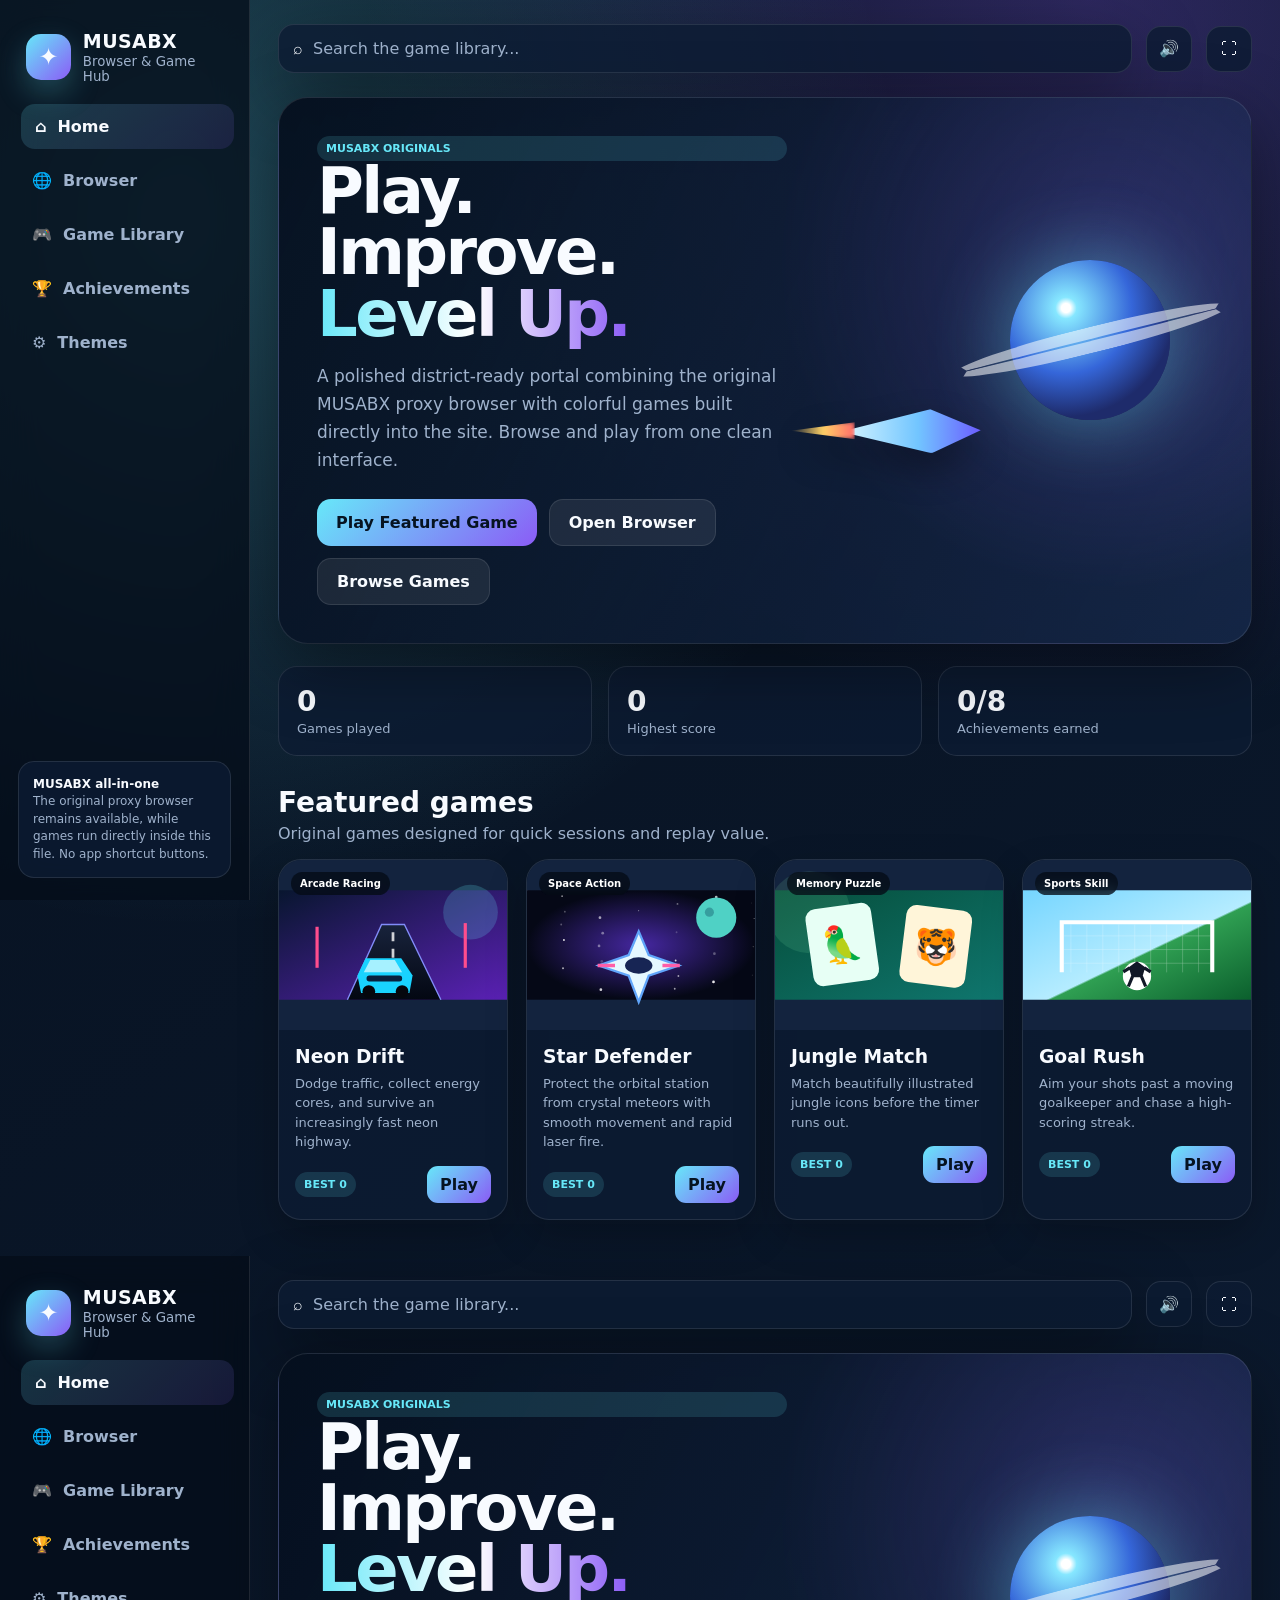
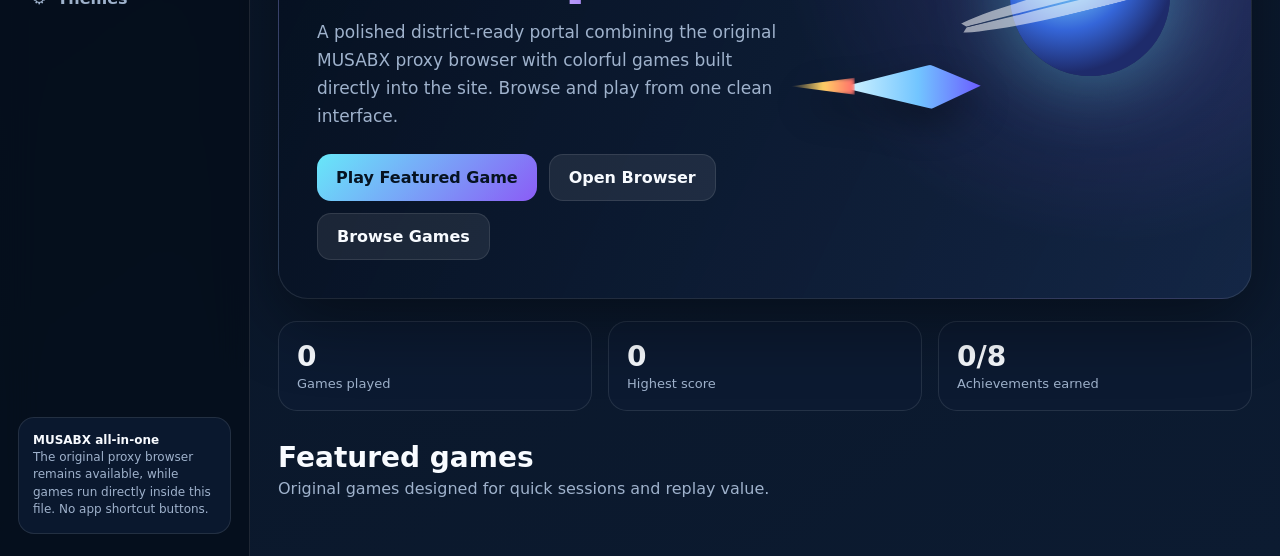
==== commit a3518f2f: "Update print statement from 'Hello' to 'Goodbye'" ====
--- a/index.html
+++ b/index.html
@@ -1,1524 +1,642 @@
 <!DOCTYPE html>
-
 <html lang="en">
-
 <head>
-
-  <meta charset="UTF-8">
-
-<meta
-name="viewport"
-content="width=device-width, initial-scale=1.0"
-
->
-
-<meta
-name="theme-color"
-content="#050611"
-
->
-
-<meta
-name="description"
-content="MUSABX - Your personal web hub"
-
->
-
-  <title>MUSABX — Home</title>
-
-  <link
-    rel="stylesheet"
-    href="style.css"
-  >
-
+<meta charset="UTF-8" />
+<meta name="viewport" content="width=device-width, initial-scale=1.0" />
+<meta name="description" content="MUSABX District Game Hub - polished browser games in one self-contained page." />
+<title>MUSABX v3 — Browser & Game Hub</title>
+<style>
+:root{
+  --bg:#07111f; --bg2:#0c1b31; --panel:rgba(13,28,50,.82); --panel2:#132744;
+  --text:#f8fbff; --muted:#9fb2cc; --accent:#67e8f9; --accent2:#8b5cf6;
+  --good:#34d399; --warn:#fbbf24; --danger:#fb7185; --line:rgba(255,255,255,.10);
+  --shadow:0 22px 70px rgba(0,0,0,.42); --radius:22px;
+}
+body.theme-sunset{--bg:#26101b;--bg2:#5a2035;--panel:rgba(56,20,38,.86);--panel2:#7a2948;--accent:#ffd166;--accent2:#ff6b6b;--good:#7ee787;--muted:#e8b7c6}
+body.theme-forest{--bg:#071b17;--bg2:#123c2f;--panel:rgba(9,45,35,.86);--panel2:#165a42;--accent:#86efac;--accent2:#2dd4bf;--good:#facc15;--muted:#b7d9cb}
+body.theme-light{--bg:#eaf4ff;--bg2:#cde3fb;--panel:rgba(255,255,255,.88);--panel2:#fff;--text:#10233d;--muted:#56708e;--accent:#0ea5e9;--accent2:#7c3aed;--line:rgba(18,47,78,.12);--shadow:0 22px 60px rgba(35,74,110,.18)}
+*{box-sizing:border-box}
+html,body{margin:0;min-height:100%;font-family:Inter,ui-sans-serif,system-ui,-apple-system,Segoe UI,Roboto,Arial,sans-serif;color:var(--text);background:var(--bg)}
+body{overflow-x:hidden;background:
+ radial-gradient(circle at 15% 10%,color-mix(in srgb,var(--accent) 26%,transparent),transparent 32%),
+ radial-gradient(circle at 85% 0%,color-mix(in srgb,var(--accent2) 28%,transparent),transparent 30%),
+ linear-gradient(145deg,var(--bg),var(--bg2));transition:background .35s,color .35s}
+button,input{font:inherit}
+button{border:0;cursor:pointer}
+.app-shell{min-height:100vh;display:grid;grid-template-columns:250px 1fr}
+.sidebar{position:sticky;top:0;height:100vh;padding:22px 18px;background:rgba(5,13,25,.74);backdrop-filter:blur(18px);border-right:1px solid var(--line);display:flex;flex-direction:column;z-index:20}
+.brand{display:flex;gap:12px;align-items:center;padding:8px 8px 20px}
+.brand-mark{width:46px;height:46px;border-radius:15px;display:grid;place-items:center;font-size:24px;background:linear-gradient(135deg,var(--accent),var(--accent2));box-shadow:0 12px 30px color-mix(in srgb,var(--accent) 25%,transparent)}
+.brand strong{font-size:19px;letter-spacing:.4px}.brand small{display:block;color:var(--muted);margin-top:2px}
+.nav{display:grid;gap:9px}.nav-btn{width:100%;padding:13px 14px;border-radius:14px;color:var(--muted);background:transparent;text-align:left;display:flex;gap:11px;align-items:center;font-weight:750;transition:.2s}
+.nav-btn:hover,.nav-btn.active{background:linear-gradient(135deg,color-mix(in srgb,var(--accent) 17%,transparent),color-mix(in srgb,var(--accent2) 13%,transparent));color:var(--text);transform:translateX(3px)}
+.sidebar-note{margin-top:auto;padding:14px;border-radius:16px;background:var(--panel);border:1px solid var(--line);color:var(--muted);font-size:12px;line-height:1.45}.sidebar-note b{color:var(--text)}
+.main{min-width:0;padding:24px 28px 36px}
+.topbar{display:flex;align-items:center;gap:14px;margin-bottom:24px}.search{flex:1;display:flex;align-items:center;gap:10px;background:var(--panel);border:1px solid var(--line);border-radius:16px;padding:0 14px;box-shadow:var(--shadow)}
+.search input{width:100%;border:0;outline:0;color:var(--text);background:transparent;padding:14px 0}.search input::placeholder{color:var(--muted)}
+.icon-btn{width:46px;height:46px;border-radius:15px;background:var(--panel);color:var(--text);border:1px solid var(--line);display:grid;place-items:center;transition:.2s}.icon-btn:hover{transform:translateY(-2px);border-color:var(--accent)}
+.view{display:none;animation:fade .28s ease}.view.active{display:block}@keyframes fade{from{opacity:0;transform:translateY(8px)}to{opacity:1;transform:none}}
+.hero{position:relative;overflow:hidden;border-radius:30px;padding:38px;min-height:320px;display:grid;grid-template-columns:1.05fr .95fr;align-items:center;background:
+ linear-gradient(115deg,rgba(5,15,30,.94),rgba(23,43,78,.72)),
+ radial-gradient(circle at 85% 30%,var(--accent2),transparent 36%);border:1px solid var(--line);box-shadow:var(--shadow)}
+body.theme-light .hero{background:linear-gradient(115deg,rgba(255,255,255,.96),rgba(221,238,255,.82)),radial-gradient(circle at 85% 30%,var(--accent2),transparent 36%)}
+.hero h1{font-size:clamp(36px,5vw,68px);line-height:.96;margin:0 0 16px;letter-spacing:-2.6px}.hero h1 span{background:linear-gradient(90deg,var(--accent),#fff,var(--accent2));-webkit-background-clip:text;color:transparent}
+body.theme-light .hero h1 span{background:linear-gradient(90deg,var(--accent),var(--accent2));-webkit-background-clip:text;color:transparent}.hero p{max-width:620px;color:var(--muted);font-size:17px;line-height:1.65}
+.hero-actions{display:flex;gap:12px;flex-wrap:wrap;margin-top:24px}.primary,.secondary{padding:13px 19px;border-radius:14px;font-weight:850;transition:.2s}.primary{background:linear-gradient(135deg,var(--accent),var(--accent2));color:#061321}.secondary{background:rgba(255,255,255,.08);color:var(--text);border:1px solid var(--line)}.primary:hover,.secondary:hover{transform:translateY(-2px)}
+.hero-art{position:relative;height:250px}.planet{position:absolute;right:10%;top:6%;width:160px;height:160px;border-radius:50%;background:radial-gradient(circle at 35% 30%,#fff 0 3%,#86e7ff 7%,#3566d9 43%,#1e2b6b 71%);box-shadow:0 0 80px color-mix(in srgb,var(--accent) 48%,transparent)}
+.planet:after{content:"";position:absolute;inset:42% -38%;border:12px solid rgba(255,255,255,.55);border-left-color:transparent;border-right-color:transparent;border-radius:50%;transform:rotate(-14deg)}
+.ship{position:absolute;left:9%;bottom:24px;width:170px;height:80px;filter:drop-shadow(0 16px 18px rgba(0,0,0,.38));animation:float 3s ease-in-out infinite}.ship:before{content:"";position:absolute;inset:18px 15px;background:linear-gradient(90deg,#d9f7ff,#72c5ff 55%,#6b5cff);clip-path:polygon(0 51%,64% 0,100% 48%,65% 100%);border-radius:40%}.ship:after{content:"";position:absolute;left:-35px;top:31px;width:64px;height:17px;background:linear-gradient(90deg,transparent,#ffd166,#ff6b6b);filter:blur(2px);clip-path:polygon(0 50%,100% 0,100% 100%)}
+@keyframes float{50%{transform:translateY(-12px) rotate(-2deg)}}
+.section-head{display:flex;justify-content:space-between;align-items:end;gap:20px;margin:30px 0 16px}.section-head h2{font-size:28px;margin:0}.section-head p{margin:5px 0 0;color:var(--muted)}
+.games-grid{display:grid;grid-template-columns:repeat(4,minmax(0,1fr));gap:18px}.game-card{position:relative;overflow:hidden;border-radius:23px;background:var(--panel);border:1px solid var(--line);box-shadow:0 16px 40px rgba(0,0,0,.22);transition:.24s}.game-card:hover{transform:translateY(-7px);border-color:color-mix(in srgb,var(--accent) 60%,transparent)}
+.cover{height:170px;position:relative;overflow:hidden;background:#13233e}.cover svg{width:100%;height:100%;display:block}.card-body{padding:16px}.game-card h3{margin:0 0 7px}.game-card p{margin:0 0 14px;color:var(--muted);font-size:13px;line-height:1.5}.meta{display:flex;justify-content:space-between;align-items:center}.badge{font-size:11px;font-weight:900;padding:6px 9px;border-radius:999px;background:color-mix(in srgb,var(--accent) 14%,transparent);color:var(--accent)}
+.play-btn{padding:9px 13px;border-radius:11px;background:linear-gradient(135deg,var(--accent),var(--accent2));font-weight:900;color:#061321}.stats-grid{display:grid;grid-template-columns:repeat(3,1fr);gap:16px;margin-top:22px}.stat{padding:18px;border-radius:19px;background:var(--panel);border:1px solid var(--line)}.stat b{font-size:28px;display:block}.stat span{color:var(--muted);font-size:13px}
+.panel{padding:24px;border-radius:24px;background:var(--panel);border:1px solid var(--line);box-shadow:var(--shadow)}
+.theme-grid{display:grid;grid-template-columns:repeat(4,1fr);gap:16px}.theme-card{padding:18px;border-radius:19px;border:2px solid transparent;background:var(--panel2);color:var(--text);text-align:left}.theme-card.active{border-color:var(--accent)}.swatches{display:flex;gap:7px;margin-top:14px}.swatch{width:25px;height:25px;border-radius:50%}
+.game-screen{display:none;position:fixed;inset:0;z-index:100;background:rgba(2,8,18,.92);backdrop-filter:blur(12px);padding:18px}.game-screen.open{display:flex;flex-direction:column}.game-top{display:flex;align-items:center;gap:12px;margin-bottom:12px}.game-title{font-size:20px;font-weight:900}.game-stage-wrap{flex:1;min-height:0;display:grid;place-items:center}.game-stage{position:relative;width:min(1100px,96vw);height:min(680px,82vh);border-radius:24px;overflow:hidden;background:#07111f;border:1px solid rgba(255,255,255,.14);box-shadow:0 35px 100px rgba(0,0,0,.6)}canvas{display:block;width:100%;height:100%}.game-hud{position:absolute;left:18px;right:18px;top:18px;display:flex;justify-content:space-between;pointer-events:none}.hud-pill{padding:9px 13px;border-radius:999px;background:rgba(5,13,25,.72);border:1px solid rgba(255,255,255,.18);font-weight:900;backdrop-filter:blur(8px)}
+.overlay-card{position:absolute;inset:0;display:grid;place-items:center;background:rgba(3,9,18,.62);backdrop-filter:blur(5px)}.overlay-card.hidden{display:none}.overlay-inner{width:min(460px,88%);padding:28px;border-radius:25px;text-align:center;background:rgba(12,28,49,.94);border:1px solid rgba(255,255,255,.15);box-shadow:0 28px 80px rgba(0,0,0,.5)}.overlay-inner h2{font-size:34px;margin:0 0 10px}.overlay-inner p{color:#b9c7da;line-height:1.55}.controls{font-size:12px;color:#9fb2cc;margin-top:12px}
+.memory-board{height:100%;padding:76px 24px 24px;display:grid;grid-template-columns:repeat(4,minmax(90px,1fr));gap:14px;background:linear-gradient(135deg,#10243e,#261d54)}.memory-card{position:relative;border:0;background:transparent;perspective:900px}.memory-inner{position:absolute;inset:0;transition:transform .45s;transform-style:preserve-3d}.memory-card.flipped .memory-inner,.memory-card.matched .memory-inner{transform:rotateY(180deg)}.memory-face{position:absolute;inset:0;border-radius:18px;backface-visibility:hidden;display:grid;place-items:center}.memory-back{background:linear-gradient(145deg,#1d4ed8,#7c3aed);border:2px solid rgba(255,255,255,.26);font-size:34px}.memory-front{transform:rotateY(180deg);background:linear-gradient(145deg,#f8fbff,#cde7ff);color:#10233d;border:2px solid white;font-size:52px}.memory-card.matched{filter:drop-shadow(0 0 16px #34d399)}
+.toast{position:fixed;right:22px;bottom:22px;z-index:200;padding:13px 17px;border-radius:14px;background:#0e2038;color:white;border:1px solid rgba(255,255,255,.15);transform:translateY(20px);opacity:0;pointer-events:none;transition:.25s}.toast.show{transform:none;opacity:1}
+@media(max-width:1050px){.games-grid{grid-template-columns:repeat(2,1fr)}.hero{grid-template-columns:1fr}.hero-art{display:none}.theme-grid{grid-template-columns:repeat(2,1fr)}}
+
+.category-row{display:flex;gap:9px;flex-wrap:wrap;margin:0 0 18px}.filter-chip{padding:9px 13px;border-radius:999px;background:var(--panel);border:1px solid var(--line);color:var(--muted);font-weight:800}.filter-chip.active,.filter-chip:hover{color:var(--text);border-color:var(--accent);background:color-mix(in srgb,var(--accent) 14%,var(--panel))}.library-count{color:var(--accent);font-weight:900}.game-card .cover-label{position:absolute;left:12px;top:12px;padding:6px 9px;border-radius:999px;background:rgba(3,9,18,.7);color:white;font-size:10px;font-weight:900;backdrop-filter:blur(7px)}
+@media(max-width:760px){.app-shell{grid-template-columns:1fr}.sidebar{position:fixed;left:0;right:0;bottom:0;top:auto;height:72px;padding:8px 10px;border-right:0;border-top:1px solid var(--line);z-index:60}.brand,.sidebar-note{display:none}.nav{grid-template-columns:repeat(4,1fr);gap:5px}.nav-btn{justify-content:center;flex-direction:column;gap:2px;font-size:10px;padding:7px}.main{padding:16px 14px 94px}.topbar{margin-bottom:16px}.hero{padding:25px;min-height:280px}.hero h1{font-size:42px}.games-grid{grid-template-columns:1fr}.stats-grid{grid-template-columns:1fr}.theme-grid{grid-template-columns:1fr}.game-screen{padding:7px}.game-stage{height:84vh}.memory-board{grid-template-columns:repeat(3,1fr);padding:70px 10px 10px;gap:8px}.memory-front{font-size:38px}}
+
+
+/* Integrated proxy browser */
+.browser-view{height:calc(100vh - 90px);min-height:650px}.browser-view .section-head{margin-top:0}
+.browser-shell{height:calc(100% - 82px);min-height:560px;display:flex;flex-direction:column;overflow:hidden;border-radius:24px;background:var(--panel);border:1px solid var(--line);box-shadow:var(--shadow)}
+.browser-toolbar{display:flex;align-items:center;gap:8px;padding:11px;background:color-mix(in srgb,var(--panel2) 86%,#020617);border-bottom:1px solid var(--line)}
+.browser-icon,.browser-go{height:42px;min-width:42px;border-radius:12px;background:rgba(255,255,255,.08);color:var(--text);border:1px solid var(--line);font-weight:900}.browser-icon:hover{border-color:var(--accent);transform:translateY(-1px)}
+.browser-go{padding:0 18px;min-width:64px;background:linear-gradient(135deg,var(--accent),var(--accent2));color:#061321}
+.browser-address{flex:1;display:flex;align-items:center;gap:9px;height:42px;padding:0 13px;border-radius:13px;background:rgba(2,8,18,.58);border:1px solid var(--line)}
+.browser-address input{width:100%;border:0;outline:0;background:transparent;color:var(--text)}
+.browser-tabs{display:flex;align-items:center;gap:7px;min-height:42px;padding:6px 10px;background:rgba(2,8,18,.48);overflow-x:auto;border-bottom:1px solid var(--line)}
+.browser-tab{display:flex;align-items:center;gap:8px;max-width:210px;padding:8px 11px;border-radius:10px;background:rgba(255,255,255,.07);color:var(--muted);white-space:nowrap}.browser-tab.active{background:color-mix(in srgb,var(--accent) 18%,transparent);color:var(--text)}.browser-tab-title{overflow:hidden;text-overflow:ellipsis}.browser-tab-close{background:transparent;color:inherit;padding:0;font-size:16px}.browser-add-tab{padding:7px 12px;border-radius:9px;background:var(--good);color:#052315;font-weight:900}
+.browser-content{flex:1;min-height:0;display:grid;grid-template-columns:190px 1fr}.browser-side{padding:12px;background:rgba(2,8,18,.42);border-right:1px solid var(--line);display:flex;flex-direction:column;gap:9px}.browser-side>button{padding:12px;border-radius:12px;text-align:left;background:rgba(255,255,255,.07);color:var(--text);font-weight:750}.browser-side>button:hover{background:color-mix(in srgb,var(--accent) 15%,transparent)}.browser-tip{margin-top:auto;padding:12px;border-radius:13px;background:rgba(255,255,255,.06);color:var(--muted);font-size:11px;line-height:1.5}.browser-tip b{color:var(--text)}
+.browser-frame-wrap{position:relative;min-width:0;min-height:0;background:white}.browser-frame-wrap iframe{width:100%;height:100%;border:0;background:white}.browser-loading{display:none;position:absolute;inset:0;z-index:4;place-items:center;align-content:center;gap:13px;background:rgba(4,13,28,.82);color:white}.browser-loading.show{display:grid}.browser-loading span{width:44px;height:44px;border-radius:50%;border:4px solid rgba(255,255,255,.2);border-top-color:var(--accent);animation:browserSpin .8s linear infinite}@keyframes browserSpin{to{transform:rotate(360deg)}}
+.browser-panel{display:none;position:absolute;z-index:6;inset:18px 18px 18px auto;width:min(390px,90%);padding:15px;overflow:auto;border-radius:19px;background:rgba(9,22,40,.97);color:white;border:1px solid rgba(255,255,255,.15);box-shadow:0 25px 80px rgba(0,0,0,.55)}.browser-panel.open{display:block}.browser-panel-head{display:flex;justify-content:space-between;align-items:center}.browser-panel-head h3{margin:0}.browser-panel-head button{font-size:25px;background:transparent;color:white}.browser-list-item{display:block;width:100%;margin-top:9px;padding:11px;border-radius:11px;text-align:left;background:rgba(255,255,255,.07);color:white;word-break:break-word}.browser-list-item:hover{background:rgba(103,232,249,.15)}.browser-empty{padding:24px 5px;color:#9fb2cc;text-align:center}
+@media(max-width:760px){.nav{grid-template-columns:repeat(5,1fr)}.browser-view{height:auto;min-height:720px}.browser-shell{height:650px}.browser-toolbar{flex-wrap:wrap}.browser-address{order:2;flex-basis:calc(100% - 72px)}.browser-go{order:2}.browser-content{grid-template-columns:1fr}.browser-side{display:grid;grid-template-columns:repeat(4,1fr);border-right:0;border-bottom:1px solid var(--line)}.browser-side>button{text-align:center;font-size:11px;padding:10px 4px}.browser-tip{display:none}}
+
+</style>
 </head>
-
 <body>
-
-<!-- =========================================================
-     MOBILE MENU
-     ========================================================= -->
-
-<button
-class="mobile-menu"
-id="mobileMenu"
-type="button"
-aria-label="Open navigation"
-
->
-
-☰ </button>
-
-<!-- =========================================================
-     SIDEBAR
-     ========================================================= -->
-
-<aside
-  class="sidebar"
-  id="sidebar"
->
-
-  <!-- LOGO -->
-
-<a
-href="index.html"
-class="logo"
-
->
-
-```
-<div class="logo-mark">
-  M
+<div class="app-shell">
+  <aside class="sidebar">
+    <div class="brand"><div class="brand-mark">✦</div><div><strong>MUSABX</strong><small>Browser & Game Hub</small></div></div>
+    <nav class="nav">
+      <button class="nav-btn active" data-view="home"><span>⌂</span> Home</button>
+      <button class="nav-btn" data-view="browser"><span>🌐</span> Browser</button>
+      <button class="nav-btn" data-view="library"><span>🎮</span> Game Library</button>
+      <button class="nav-btn" data-view="achievements"><span>🏆</span> Achievements</button>
+      <button class="nav-btn" data-view="settings"><span>⚙</span> Themes</button>
+    </nav>
+    <div class="sidebar-note"><b>MUSABX all-in-one</b><br>The original proxy browser remains available, while games run directly inside this file. No app shortcut buttons.</div>
+  </aside>
+
+  <main class="main">
+    <header class="topbar">
+      <div class="search"><span>⌕</span><input id="searchInput" aria-label="Search games" placeholder="Search the game library..." /></div>
+      <button class="icon-btn" id="soundBtn" title="Toggle sound">🔊</button>
+      <button class="icon-btn" id="fullBtn" title="Fullscreen">⛶</button>
+    </header>
+
+    <section id="home" class="view active">
+      <div class="hero">
+        <div>
+          <div class="badge">MUSABX ORIGINALS</div>
+          <h1>Play. Improve. <span>Level Up.</span></h1>
+          <p>A polished district-ready portal combining the original MUSABX proxy browser with colorful games built directly into the site. Browse and play from one clean interface.</p>
+          <div class="hero-actions"><button class="primary" onclick="launchGame('drift')">Play Featured Game</button><button class="secondary" onclick="switchView('browser')">Open Browser</button><button class="secondary" onclick="switchView('library')">Browse Games</button></div>
+        </div>
+        <div class="hero-art"><div class="planet"></div><div class="ship"></div></div>
+      </div>
+      <div class="stats-grid">
+        <div class="stat"><b id="gamesPlayed">0</b><span>Games played</span></div>
+        <div class="stat"><b id="bestScore">0</b><span>Highest score</span></div>
+        <div class="stat"><b id="achievementCount">0/8</b><span>Achievements earned</span></div>
+      </div>
+      <div class="section-head"><div><h2>Featured games</h2><p>Original games designed for quick sessions and replay value.</p></div></div>
+      <div class="games-grid" id="featuredGrid"></div>
+    </section>
+
+
+    <section id="browser" class="view browser-view">
+      <div class="section-head"><div><h2>MUSABX Browser</h2><p>The original proxy browser, rebuilt inside the new interface.</p></div><span class="badge" id="browserStatus">READY</span></div>
+      <div class="browser-shell">
+        <div class="browser-toolbar">
+          <button class="browser-icon" onclick="browserBack()" title="Back">←</button>
+          <button class="browser-icon" onclick="browserForward()" title="Forward">→</button>
+          <button class="browser-icon" onclick="browserReload()" title="Reload">↻</button>
+          <button class="browser-icon" onclick="browserHome()" title="Home">⌂</button>
+          <div class="browser-address"><span>🔒</span><input id="browserUrl" aria-label="Browser address" placeholder="Search or enter a website..." autocomplete="off"></div>
+          <button class="browser-go" onclick="browserGo()">GO</button>
+          <button class="browser-icon" onclick="saveBrowserBookmark()" title="Bookmark">☆</button>
+          <button class="browser-icon" onclick="browserFullscreen()" title="Fullscreen">⛶</button>
+        </div>
+        <div class="browser-tabs" id="browserTabs"></div>
+        <div class="browser-content">
+          <aside class="browser-side">
+            <button onclick="browserHome()">🔎 Search Home</button>
+            <button onclick="showBrowserPanel('history')">🕘 History</button>
+            <button onclick="showBrowserPanel('bookmarks')">⭐ Bookmarks</button>
+            <button onclick="newBrowserTab()">＋ New Tab</button>
+            <div class="browser-tip"><b>Proxy note</b><br>Some websites block iframes, scripts, sign-ins, or video playback even through a proxy. Search pages and simpler sites work best.</div>
+          </aside>
+          <div class="browser-frame-wrap">
+            <div class="browser-loading" id="browserLoading"><span></span><b>Loading page…</b></div>
+            <iframe id="browserFrame" title="MUSABX proxied browser" referrerpolicy="no-referrer"></iframe>
+            <div class="browser-panel" id="browserPanel"><div class="browser-panel-head"><h3 id="browserPanelTitle">History</h3><button onclick="closeBrowserPanel()">×</button></div><div id="browserPanelList"></div></div>
+          </div>
+        </div>
+      </div>
+    </section>
+
+    <section id="library" class="view">
+      <div class="section-head"><div><h2>Game library</h2><p>Choose a game and start instantly.</p></div><span class="badge">4 GAMES</span></div>
+      <div class="category-row" id="categoryRow"></div><div class="games-grid" id="libraryGrid"></div>
+    </section>
+
+    <section id="achievements" class="view">
+      <div class="section-head"><div><h2>Achievements</h2><p>Progress is stored on this device.</p></div></div>
+      <div class="panel"><div id="achievementGrid" class="games-grid"></div></div>
+    </section>
+
+    <section id="settings" class="view">
+      <div class="section-head"><div><h2>Themes and display</h2><p>Personalize the experience without changing the games.</p></div></div>
+      <div class="panel"><div class="theme-grid">
+        <button class="theme-card" data-theme="default"><b>Midnight Space</b><div class="swatches"><i class="swatch" style="background:#07111f"></i><i class="swatch" style="background:#67e8f9"></i><i class="swatch" style="background:#8b5cf6"></i></div></button>
+        <button class="theme-card" data-theme="sunset"><b>Sunset Arcade</b><div class="swatches"><i class="swatch" style="background:#26101b"></i><i class="swatch" style="background:#ffd166"></i><i class="swatch" style="background:#ff6b6b"></i></div></button>
+        <button class="theme-card" data-theme="forest"><b>Emerald Quest</b><div class="swatches"><i class="swatch" style="background:#071b17"></i><i class="swatch" style="background:#86efac"></i><i class="swatch" style="background:#2dd4bf"></i></div></button>
+        <button class="theme-card" data-theme="light"><b>Clean Campus</b><div class="swatches"><i class="swatch" style="background:#eaf4ff"></i><i class="swatch" style="background:#0ea5e9"></i><i class="swatch" style="background:#7c3aed"></i></div></button>
+      </div></div>
+    </section>
+  </main>
 </div>
 
-<div class="logo-text">
-
-  <strong>
-    MUSABX
-  </strong>
-
-  <span>
-    Your web hub
-  </span>
-
+<div class="game-screen" id="gameScreen">
+  <div class="game-top"><button class="icon-btn" onclick="closeGame()">←</button><div class="game-title" id="gameTitle">Game</div><div style="flex:1"></div><button class="icon-btn" onclick="restartCurrentGame()">↻</button></div>
+  <div class="game-stage-wrap"><div class="game-stage" id="gameStage"><canvas id="gameCanvas" width="1100" height="680"></canvas><div class="game-hud"><div class="hud-pill" id="hudLeft">Score: 0</div><div class="hud-pill" id="hudRight">Best: 0</div></div><div class="overlay-card" id="gameOverlay"><div class="overlay-inner"><h2 id="overlayTitle">Ready?</h2><p id="overlayText"></p><button class="primary" id="overlayButton">Start Game</button><div class="controls" id="overlayControls"></div></div></div></div></div>
 </div>
-```
-
-  </a>
-
-  <!-- MAIN NAVIGATION -->
-
-  <div class="nav-label">
-    MAIN
-  </div>
-
-  <nav class="nav">
-
-```
-<a
-  href="index.html"
-  class="active"
->
-
-  <span class="nav-icon">
-    🏠
-  </span>
-
-  <span>
-    Home
-  </span>
-
-</a>
-
-
-<a
-  href="browser.html"
->
-
-  <span class="nav-icon">
-    🌐
-  </span>
-
-  <span>
-    Browser
-  </span>
-
-</a>
-
-
-<a
-  href="games.html"
->
-
-  <span class="nav-icon">
-    🎮
-  </span>
-
-  <span>
-    Games
-  </span>
-
-</a>
-
-
-<a
-  href="library.html"
->
-
-  <span class="nav-icon">
-    📚
-  </span>
-
-  <span>
-    Library
-  </span>
-
-</a>
-
-
-<a
-  href="achievements.html"
->
-
-  <span class="nav-icon">
-    🏆
-  </span>
-
-  <span>
-    Achievements
-  </span>
-
-</a>
-```
-
-  </nav>
-
-  <!-- SYSTEM NAVIGATION -->
-
-  <div class="nav-label">
-    SYSTEM
-  </div>
-
-  <nav class="nav">
-
-```
-<a
-  href="settings.html"
->
-
-  <span class="nav-icon">
-    ⚙️
-  </span>
-
-  <span>
-    Settings
-  </span>
-
-</a>
-```
-
-  </nav>
-
-  <!-- SIDEBAR STATUS -->
-
-  <div class="sidebar-bottom">
-
-```
-<div class="panel sidebar-status">
-
-
-  <div class="sidebar-status-title">
-    MUSABX STATUS
-  </div>
-
-
-  <div class="sidebar-status-row">
-
-    <span class="status-dot"></span>
-
-    <span>
-      All systems online
-    </span>
-
-  </div>
-
-
-  <div class="sidebar-version">
-    Web Hub • v1.0
-  </div>
-
-
+<div class="toast" id="toast"></div>
+<script>
+const gameData=[
+ {id:'drift',title:'Neon Drift',genre:'Arcade Racing',desc:'Dodge traffic, collect energy cores, and survive an increasingly fast neon highway.',cover:'drift'},
+ {id:'space',title:'Star Defender',genre:'Space Action',desc:'Protect the orbital station from crystal meteors with smooth movement and rapid laser fire.',cover:'space'},
+ {id:'memory',title:'Jungle Match',genre:'Memory Puzzle',desc:'Match beautifully illustrated jungle icons before the timer runs out.',cover:'memory'},
+ {id:'goal',title:'Goal Rush',genre:'Sports Skill',desc:'Aim your shots past a moving goalkeeper and chase a high-scoring streak.',cover:'goal'}
+ ];
+const generatedNames=[
+['Sky Sprint','racer','Racing'],['Moon Rally','racer','Racing'],['Cyber Circuit','racer','Racing'],['Desert Velocity','racer','Racing'],['Aqua Rush','racer','Racing'],['Volcano Run','racer','Racing'],['Arctic Drive','racer','Racing'],['Metro Racer','racer','Racing'],
+['Crystal Collector','collect','Adventure'],['Forest Forager','collect','Adventure'],['Ocean Treasure','collect','Adventure'],['Candy Catch','collect','Adventure'],['Robot Rescue','collect','Adventure'],['Gem Garden','collect','Adventure'],['Cloud Harvester','collect','Adventure'],['Museum Dash','collect','Adventure'],
+['Meteor Escape','dodge','Survival'],['Laser Lane','dodge','Survival'],['Falling Stars','dodge','Survival'],['Avalanche Alert','dodge','Survival'],['Traffic Tangle','dodge','Survival'],['Comet Crisis','dodge','Survival'],['Temple Traps','dodge','Survival'],['Storm Runner','dodge','Survival'],
+['Galaxy Patrol','shooter','Action'],['Bug Blaster','shooter','Action'],['Ocean Defender','shooter','Action'],['Castle Cannon','shooter','Action'],['Drone Defense','shooter','Action'],['Candy Cannon','shooter','Action'],['Shadow Strike','shooter','Action'],['Solar Squadron','shooter','Action'],
+['Prism Breaker','breakout','Arcade'],['Ice Breakout','breakout','Arcade'],['Brick Galaxy','breakout','Arcade'],['Candy Smash','breakout','Arcade'],['Temple Breaker','breakout','Arcade'],['Neon Blocks','breakout','Arcade'],['Pixel Fortress','breakout','Arcade'],['Rainbow Ricochet','breakout','Arcade'],
+['Garden Snake','snake','Classic'],['Neon Serpent','snake','Classic'],['Space Worm','snake','Classic'],['Sushi Snake','snake','Classic'],['Dragon Trail','snake','Classic'],['Circuit Crawler','snake','Classic'],['Jungle Python','snake','Classic'],['Ice Serpent','snake','Classic'],
+['Mystic Maze','maze','Puzzle'],['Robot Labyrinth','maze','Puzzle'],['Temple Escape','maze','Puzzle'],['Moon Maze','maze','Puzzle'],['Library Labyrinth','maze','Puzzle'],['Crystal Caverns','maze','Puzzle'],['Haunted Hallways','maze','Puzzle'],['Circuit Maze','maze','Puzzle'],
+['Target Titan','target','Skill'],['Fruit Pop','target','Skill'],['Bubble Burst','target','Skill'],['Alien Tap','target','Skill'],['Ninja Reflex','target','Skill'],['Goal Target','target','Skill'],['Meteor Tap','target','Skill'],['Color Clash','target','Skill'],
+['Tower Stack','stack','Strategy'],['City Builder','stack','Strategy'],['Space Stacker','stack','Strategy'],['Candy Tower','stack','Strategy'],['Temple Blocks','stack','Strategy'],['Robot Factory','stack','Strategy'],['Cloud Constructor','stack','Strategy'],['Castle Stack','stack','Strategy'],
+['Pond Hopper','platform','Platformer'],['Jungle Jump','platform','Platformer'],['Moon Bounce','platform','Platformer'],['Robot Rooftops','platform','Platformer'],['Candy Climb','platform','Platformer'],['Volcano Vault','platform','Platformer'],['Iceberg Hop','platform','Platformer'],['Skyline Leap','platform','Platformer'],
+['Penalty Pro','goal','Sports'],['Basket Blitz','target','Sports'],['Tennis Target','target','Sports'],['Hockey Hero','goal','Sports'],['Golf Precision','target','Sports'],['Baseball Blast','target','Sports'],['Volleyball Volley','platform','Sports'],['Track Champion','racer','Sports'],
+['Number Ninja','target','Learning'],['Word Wizard','target','Learning'],['Shape Scholar','collect','Learning'],['History Hunt','maze','Learning'],['Science Sprint','dodge','Learning'],['Math Meteor','shooter','Learning'],['Geography Quest','collect','Learning'],['Logic Lab','breakout','Learning']
+];
+const paletteSets=[['#22d3ee','#7c3aed'],['#34d399','#0ea5e9'],['#fb7185','#f59e0b'],['#a78bfa','#ec4899'],['#60a5fa','#14b8a6'],['#facc15','#f97316']];
+generatedNames.forEach((x,i)=>gameData.push({id:'g'+(i+5),title:x[0],engine:x[1],genre:x[2],desc:'A polished '+x[2].toLowerCase()+' challenge with responsive controls, increasing difficulty, and a saved high score.',seed:i+17,palette:paletteSets[i%paletteSets.length]}));
+const covers={
+ drift:`<svg viewBox="0 0 500 240"><defs><linearGradient id="d1" x2="1" y2="1"><stop stop-color="#08162f"/><stop offset="1" stop-color="#5b21b6"/></linearGradient><linearGradient id="road" x2="0" y2="1"><stop stop-color="#18233c"/><stop offset="1" stop-color="#030712"/></linearGradient></defs><rect width="500" height="240" fill="url(#d1)"/><circle cx="420" cy="48" r="60" fill="#67e8f9" opacity=".2"/><path d="M150 240L225 75h50l80 165" fill="url(#road)" stroke="#818cf8" stroke-width="3"/><path d="M250 220V90" stroke="#fff" stroke-width="6" stroke-dasharray="20 16" opacity=".8"/><g transform="translate(172 145)"><path d="M0 42l18-38h78l25 38-7 38H8z" fill="#19d3ff"/><path d="M28 8h54l16 27H14z" fill="#bff7ff" opacity=".85"/><circle cx="25" cy="77" r="14" fill="#05070d"/><circle cx="98" cy="77" r="14" fill="#05070d"/><rect x="20" y="42" width="78" height="13" rx="6" fill="#09213d"/></g><g fill="#ff4d8d"><rect x="80" y="80" width="7" height="90"/><rect x="405" y="72" width="7" height="98"/></g></svg>`,
+ space:`<svg viewBox="0 0 500 240"><defs><radialGradient id="s1"><stop stop-color="#4527a0"/><stop offset="1" stop-color="#050816"/></radialGradient></defs><rect width="500" height="240" fill="url(#s1)"/><g fill="#fff">${Array.from({length:30},(_,i)=>`<circle cx="${(i*83)%500}" cy="${(i*47)%220}" r="${i%3+1}" opacity=".${i%8+2}"/>`).join('')}</g><circle cx="415" cy="60" r="44" fill="#4fd1c5"/><circle cx="400" cy="48" r="10" fill="#1f6d7a" opacity=".5"/><g transform="translate(175 90)"><path d="M70 0l22 52 66 23-66 22-22 58-22-58-66-22 66-23z" fill="#e5f8ff" stroke="#60a5fa" stroke-width="5"/><ellipse cx="70" cy="75" rx="30" ry="18" fill="#172554"/><path d="M18 75H-20M122 75h38" stroke="#ff5ea8" stroke-width="8"/></g></svg>`,
+ memory:`<svg viewBox="0 0 500 240"><defs><linearGradient id="m1" x2="1" y2="1"><stop stop-color="#064e3b"/><stop offset="1" stop-color="#0f766e"/></linearGradient></defs><rect width="500" height="240" fill="url(#m1)"/><circle cx="75" cy="48" r="90" fill="#86efac" opacity=".13"/><g transform="translate(75 34)"><rect width="145" height="170" rx="22" fill="#e7fff5" transform="rotate(-8 72 85)"/><text x="72" y="112" text-anchor="middle" font-size="78">🦜</text></g><g transform="translate(280 38)"><rect width="145" height="170" rx="22" fill="#fff5d9" transform="rotate(7 72 85)"/><text x="72" y="112" text-anchor="middle" font-size="78">🐯</text></g></svg>`,
+ goal:`<svg viewBox="0 0 500 240"><defs><linearGradient id="g1" y2="1"><stop stop-color="#75d5ff"/><stop offset=".55" stop-color="#b5ecff"/><stop offset=".56" stop-color="#2f9f52"/><stop offset="1" stop-color="#0b5f2d"/></linearGradient></defs><rect width="500" height="240" fill="url(#g1)"/><path d="M85 180V70h330v110M85 70h330" fill="none" stroke="#fff" stroke-width="9"/><g stroke="#fff" opacity=".45"><path d="M105 75v105m35-105v105m35-105v105m35-105v105m35-105v105m35-105v105m35-105v105m35-105v105m35-105v105M90 100h320M90 130h320M90 160h320"/></g><circle cx="250" cy="188" r="31" fill="#fff"/><path d="M250 160l14 10-5 17h-18l-5-17zM220 179l14-9M280 179l-14-9M231 211l10-24M269 211l-10-24" stroke="#111827" stroke-width="7" fill="#111827"/></svg>`
+};
+const achievements=[
+ {id:'first',name:'First Launch',desc:'Play your first game.',icon:'🚀'},
+ {id:'score100',name:'Triple Digits',desc:'Score 100 points in any game.',icon:'💯'},
+ {id:'drift500',name:'Road Legend',desc:'Score 500 in Neon Drift.',icon:'🏎️'},
+ {id:'space300',name:'Star Guardian',desc:'Score 300 in Star Defender.',icon:'🛡️'},
+ {id:'memory',name:'Sharp Memory',desc:'Finish Jungle Match.',icon:'🧠'},
+ {id:'goal10',name:'Top Striker',desc:'Score 10 goals in Goal Rush.',icon:'⚽'},
+ {id:'played10',name:'Game Regular',desc:'Play 10 total games.',icon:'🎟️'},
+ {id:'all',name:'MUSABX Master',desc:'Try every game.',icon:'👑'}
+];
+let progress=JSON.parse(localStorage.getItem('musabxGameProgress')||'null')||{played:0,best:0,scores:{},achievements:[],tried:[]};
+let soundOn=true,currentGame=null,raf=0,cleanupFns=[];
+const canvas=document.getElementById('gameCanvas'),ctx=canvas.getContext('2d'),stage=document.getElementById('gameStage');
+function saveProgress(){localStorage.setItem('musabxGameProgress',JSON.stringify(progress));updateStats();renderAchievements()}
+function unlock(id){if(!progress.achievements.includes(id)){progress.achievements.push(id);toast('Achievement unlocked: '+achievements.find(a=>a.id===id).name);saveProgress()}}
+function recordPlay(id){progress.played++;if(!progress.tried.includes(id))progress.tried.push(id);unlock('first');if(progress.played>=10)unlock('played10');if(progress.tried.length===gameData.length)unlock('all');saveProgress()}
+function recordScore(id,score){score=Math.floor(score);progress.scores[id]=Math.max(progress.scores[id]||0,score);progress.best=Math.max(progress.best,score);if(score>=100)unlock('score100');if(id==='drift'&&score>=500)unlock('drift500');if(id==='space'&&score>=300)unlock('space300');saveProgress()}
+function updateStats(){gamesPlayed.textContent=progress.played;bestScore.textContent=progress.best;achievementCount.textContent=progress.achievements.length+'/'+achievements.length}
+function makeCover(g){let p=g.palette||['#22d3ee','#7c3aed'],n=(g.seed||7)%7;return `<svg viewBox="0 0 500 240"><defs><linearGradient id="cg${g.id}" x2="1" y2="1"><stop stop-color="${p[0]}"/><stop offset="1" stop-color="${p[1]}"/></linearGradient></defs><rect width="500" height="240" fill="#07111f"/><circle cx="${90+n*35}" cy="55" r="110" fill="${p[0]}" opacity=".18"/><circle cx="420" cy="190" r="130" fill="${p[1]}" opacity=".2"/><path d="M0 205 Q120 ${90+n*8} 250 190 T500 120 V240 H0Z" fill="url(#cg${g.id})" opacity=".72"/><g transform="translate(250 120)"><circle r="63" fill="rgba(3,9,18,.75)" stroke="white" stroke-opacity=".35" stroke-width="4"/><text y="20" text-anchor="middle" font-size="58">${({racer:'🏎️',collect:'💎',dodge:'⚡',shooter:'🚀',breakout:'🧱',snake:'🐍',maze:'🧭',target:'🎯',stack:'🏗️',platform:'🦘',goal:'⚽'})[g.engine]||'🎮'}</text></g><path d="M20 35H170" stroke="white" stroke-width="6" opacity=".7"/><path d="M330 205H480" stroke="white" stroke-width="6" opacity=".45"/></svg>`}
+function cardHTML(g){return `<article class="game-card" data-title="${g.title.toLowerCase()} ${g.genre.toLowerCase()}" data-genre="${g.genre}"><div class="cover">${covers[g.cover]||makeCover(g)}<span class="cover-label">${g.genre}</span></div><div class="card-body"><h3>${g.title}</h3><p>${g.desc}</p><div class="meta"><span class="badge">BEST ${progress.scores[g.id]||0}</span><button class="play-btn" onclick="launchGame('${g.id}')">Play</button></div></div></article>`}
+featuredGrid.innerHTML=gameData.slice(0,4).map(cardHTML).join('');libraryGrid.innerHTML=gameData.map(cardHTML).join('');document.querySelectorAll('.library-count').forEach(e=>e.textContent=gameData.length);
+function renderAchievements(){achievementGrid.innerHTML=achievements.map(a=>{let on=progress.achievements.includes(a.id);return `<article class="game-card" style="opacity:${on?1:.48}"><div class="card-body" style="min-height:155px"><div style="font-size:42px">${a.icon}</div><h3>${a.name}</h3><p>${a.desc}</p><span class="badge">${on?'UNLOCKED':'LOCKED'}</span></div></article>`}).join('')}
+function switchView(id){document.querySelectorAll('.view').forEach(v=>v.classList.toggle('active',v.id===id));document.querySelectorAll('.nav-btn').forEach(b=>b.classList.toggle('active',b.dataset.view===id));window.scrollTo({top:0,behavior:'smooth'})}
+document.querySelectorAll('.nav-btn').forEach(b=>b.onclick=()=>switchView(b.dataset.view));
+searchInput.addEventListener('input',e=>{switchView('library');let q=e.target.value.toLowerCase();document.querySelectorAll('#libraryGrid .game-card').forEach(c=>c.style.display=c.dataset.title.includes(q)?'block':'none')});
+const genres=['All',...new Set(gameData.map(g=>g.genre))];let activeGenre='All';categoryRow.innerHTML=genres.map(x=>`<button class="filter-chip ${x==='All'?'active':''}" data-genre="${x}">${x}</button>`).join('');categoryRow.onclick=e=>{let b=e.target.closest('.filter-chip');if(!b)return;activeGenre=b.dataset.genre;categoryRow.querySelectorAll('.filter-chip').forEach(x=>x.classList.toggle('active',x===b));document.querySelectorAll('#libraryGrid .game-card').forEach(c=>c.style.display=(activeGenre==='All'||c.dataset.genre===activeGenre)?'block':'none')};
+function applyTheme(t){document.body.className=t==='default'?'':'theme-'+t;localStorage.setItem('musabxTheme',t);document.querySelectorAll('.theme-card').forEach(c=>c.classList.toggle('active',c.dataset.theme===t))}
+document.querySelectorAll('.theme-card').forEach(c=>c.onclick=()=>applyTheme(c.dataset.theme));applyTheme(localStorage.getItem('musabxTheme')||'default');
+soundBtn.onclick=()=>{soundOn=!soundOn;soundBtn.textContent=soundOn?'🔊':'🔇'};fullBtn.onclick=()=>document.fullscreenElement?document.exitFullscreen():document.documentElement.requestFullscreen();
+function beep(freq=440,d=.06,type='sine'){if(!soundOn)return;try{let ac=beep.ac||(beep.ac=new AudioContext()),o=ac.createOscillator(),g=ac.createGain();o.type=type;o.frequency.value=freq;g.gain.setValueAtTime(.055,ac.currentTime);g.gain.exponentialRampToValueAtTime(.001,ac.currentTime+d);o.connect(g).connect(ac.destination);o.start();o.stop(ac.currentTime+d)}catch(e){}}
+function toast(msg){const t=document.getElementById('toast');t.textContent=msg;t.classList.add('show');setTimeout(()=>t.classList.remove('show'),2400)}
+function setOverlay(title,text,button='Start Game',controls=''){overlayTitle.textContent=title;overlayText.textContent=text;overlayButton.textContent=button;overlayControls.textContent=controls;gameOverlay.classList.remove('hidden')}
+function hideOverlay(){gameOverlay.classList.add('hidden')}
+function cleanupGame(){cancelAnimationFrame(raf);cleanupFns.forEach(f=>f());cleanupFns=[];stage.querySelector('.memory-board')?.remove();canvas.style.display='block'}
+function launchGame(id){cleanupGame();currentGame=id;gameScreen.classList.add('open');let g=gameData.find(x=>x.id===id);gameTitle.textContent=g.title;recordPlay(id);if(id==='drift')setupDrift();else if(id==='space')setupSpace();else if(id==='memory')setupMemory();else if(id==='goal')setupGoal();else setupMegaGame(g)}
+function closeGame(){cleanupGame();gameScreen.classList.remove('open');currentGame=null}
+function restartCurrentGame(){if(currentGame)launchGame(currentGame)}
+function fitCanvas(){canvas.width=1100;canvas.height=680}
+function roundRect(x,y,w,h,r,fill,stroke){ctx.beginPath();ctx.roundRect(x,y,w,h,r);if(fill){ctx.fillStyle=fill;ctx.fill()}if(stroke){ctx.strokeStyle=stroke;ctx.stroke()}}
+function setupDrift(){fitCanvas();canvas.style.display='block';let running=false,score=0,speed=7,lane=1,playerX=550,obstacles=[],cores=[],stars=[];for(let i=0;i<80;i++)stars.push({x:Math.random()*1100,y:Math.random()*680,s:Math.random()*2+1});hudLeft.textContent='Score: 0';hudRight.textContent='Best: '+(progress.scores.drift||0);setOverlay('Neon Drift','Change lanes, avoid traffic, and collect cyan energy cores. Speed increases over time.','Start Race','Controls: A / D or Left / Right arrows');
+ const key=e=>{if(!running)return;if(['ArrowLeft','a','A'].includes(e.key))lane=Math.max(0,lane-1);if(['ArrowRight','d','D'].includes(e.key))lane=Math.min(2,lane+1)};addEventListener('keydown',key);cleanupFns.push(()=>removeEventListener('keydown',key));overlayButton.onclick=()=>{hideOverlay();running=true;loop()};
+ function spawn(){let l=Math.floor(Math.random()*3);obstacles.push({lane:l,y:-150,type:Math.random()>.5?0:1});if(Math.random()>.45)cores.push({lane:Math.floor(Math.random()*3),y:-80,spin:0})}
+ function drawCar(x,y,enemy=false,type=0){ctx.save();ctx.translate(x,y);ctx.shadowBlur=22;ctx.shadowColor=enemy?(type?'#fb7185':'#fbbf24'):'#67e8f9';let color=enemy?(type?'#ef476f':'#f59e0b'):'#18c8ff';roundRect(-50,-85,100,170,24,color);roundRect(-36,-55,72,55,16,enemy?'#202638':'#dff8ff');roundRect(-36,13,72,45,12,'#172033');ctx.fillStyle='#05070d';ctx.fillRect(-59,-52,14,43);ctx.fillRect(45,-52,14,43);ctx.fillRect(-59,38,14,43);ctx.fillRect(45,38,14,43);ctx.fillStyle='#fff';ctx.fillRect(-38,-78,25,8);ctx.fillRect(13,-78,25,8);ctx.restore()}
+ function loop(){if(!running)return;score+=.18*speed;speed=Math.min(17,7+score/170);if(Math.random()<.026)spawn();playerX+=(310+lane*240-playerX)*.18;ctx.clearRect(0,0,1100,680);let bg=ctx.createLinearGradient(0,0,0,680);bg.addColorStop(0,'#07152c');bg.addColorStop(1,'#13051f');ctx.fillStyle=bg;ctx.fillRect(0,0,1100,680);stars.forEach(s=>{s.y+=speed*.22;if(s.y>680)s.y=0;ctx.fillStyle='rgba(255,255,255,.65)';ctx.fillRect(s.x,s.y,s.s,s.s)});ctx.fillStyle='#131b2b';ctx.beginPath();ctx.moveTo(180,680);ctx.lineTo(390,0);ctx.lineTo(710,0);ctx.lineTo(920,680);ctx.fill();ctx.strokeStyle='#6d5dfc';ctx.lineWidth=5;ctx.stroke();for(let y=-80;y<760;y+=120){let yy=(y+(score*6)%120);ctx.strokeStyle='rgba(255,255,255,.78)';ctx.lineWidth=7;ctx.setLineDash([38,28]);ctx.beginPath();ctx.moveTo(470,yy);ctx.lineTo(420+(yy/680)*25,yy+70);ctx.stroke();ctx.beginPath();ctx.moveTo(630,yy);ctx.lineTo(680-(yy/680)*25,yy+70);ctx.stroke()}ctx.setLineDash([]);
+ obstacles.forEach(o=>{o.y+=speed;let x=310+o.lane*240;drawCar(x,o.y,true,o.type)});cores.forEach(c=>{c.y+=speed;c.spin+=.1;let x=310+c.lane*240;ctx.save();ctx.translate(x,c.y);ctx.rotate(c.spin);ctx.shadowBlur=24;ctx.shadowColor='#67e8f9';ctx.fillStyle='#67e8f9';ctx.beginPath();ctx.moveTo(0,-25);ctx.lineTo(22,0);ctx.lineTo(0,25);ctx.lineTo(-22,0);ctx.closePath();ctx.fill();ctx.restore()});drawCar(playerX,560,false);
+ let hit=obstacles.find(o=>Math.abs((310+o.lane*240)-playerX)<72&&Math.abs(o.y-560)<125);cores=cores.filter(c=>{if(Math.abs((310+c.lane*240)-playerX)<72&&Math.abs(c.y-560)<105){score+=40;beep(760,.08,'triangle');return false}return c.y<760});obstacles=obstacles.filter(o=>o.y<820);hudLeft.textContent='Score: '+Math.floor(score);if(hit){running=false;beep(90,.3,'sawtooth');recordScore('drift',score);setOverlay('Race Over','You scored '+Math.floor(score)+' points.','Race Again','Use quick lane changes to survive at higher speeds.');overlayButton.onclick=()=>setupDrift();return}raf=requestAnimationFrame(loop)} }
+function setupSpace(){fitCanvas();let running=false,score=0,lives=3,keys={},player={x:550,y:580},shots=[],rocks=[],particles=[],stars=Array.from({length:90},()=>({x:Math.random()*1100,y:Math.random()*680,z:Math.random()*2+1}));hudLeft.textContent='Score: 0';hudRight.textContent='Lives: 3';setOverlay('Star Defender','Move the starfighter, fire lasers, and stop crystal meteors from reaching the station.','Begin Mission','Controls: WASD / arrows to move, Space to fire');let kd=e=>{keys[e.key.toLowerCase()]=true;if(e.code==='Space')e.preventDefault()},ku=e=>keys[e.key.toLowerCase()]=false;addEventListener('keydown',kd);addEventListener('keyup',ku);cleanupFns.push(()=>removeEventListener('keydown',kd),()=>removeEventListener('keyup',ku));overlayButton.onclick=()=>{hideOverlay();running=true;loop()};let fireDelay=0;
+ function ship(){ctx.save();ctx.translate(player.x,player.y);ctx.shadowBlur=25;ctx.shadowColor='#60a5fa';ctx.fillStyle='#e7f8ff';ctx.beginPath();ctx.moveTo(0,-54);ctx.lineTo(45,35);ctx.lineTo(17,27);ctx.lineTo(0,48);ctx.lineTo(-17,27);ctx.lineTo(-45,35);ctx.closePath();ctx.fill();ctx.fillStyle='#172554';ctx.beginPath();ctx.ellipse(0,-5,15,25,0,0,Math.PI*2);ctx.fill();ctx.fillStyle='#ff5ea8';ctx.fillRect(-34,34,18,22);ctx.fillRect(16,34,18,22);ctx.restore()}
+ function crystal(r){ctx.save();ctx.translate(r.x,r.y);ctx.rotate(r.a);ctx.shadowBlur=15;ctx.shadowColor='#f472b6';ctx.fillStyle='#c084fc';ctx.beginPath();for(let i=0;i<8;i++){let ang=i*Math.PI/4,rad=i%2?18:r.size;ctx.lineTo(Math.cos(ang)*rad,Math.sin(ang)*rad)}ctx.closePath();ctx.fill();ctx.strokeStyle='#f5d0fe';ctx.stroke();ctx.restore()}
+ function loop(){if(!running)return;score+=.08;if(keys.a||keys.arrowleft)player.x-=8;if(keys.d||keys.arrowright)player.x+=8;if(keys.w||keys.arrowup)player.y-=8;if(keys.s||keys.arrowdown)player.y+=8;player.x=Math.max(55,Math.min(1045,player.x));player.y=Math.max(120,Math.min(620,player.y));if(fireDelay>0)fireDelay--;if((keys[' ']||keys.space||keys.spacebar)&&fireDelay<=0){shots.push({x:player.x,y:player.y-50});fireDelay=9;beep(620,.04,'square')}if(Math.random()<.025+score/70000)rocks.push({x:60+Math.random()*980,y:-50,size:24+Math.random()*25,v:2.7+Math.random()*2.8+score/240,a:0});ctx.fillStyle='#040818';ctx.fillRect(0,0,1100,680);stars.forEach(s=>{s.y+=s.z;if(s.y>680){s.y=0;s.x=Math.random()*1100}ctx.fillStyle=`rgba(255,255,255,${.25+s.z*.25})`;ctx.fillRect(s.x,s.y,s.z,s.z)});let neb=ctx.createRadialGradient(180,200,10,180,200,270);neb.addColorStop(0,'rgba(84,46,180,.25)');neb.addColorStop(1,'transparent');ctx.fillStyle=neb;ctx.fillRect(0,0,500,500);shots.forEach(s=>s.y-=13);rocks.forEach(r=>{r.y+=r.v;r.a+=.03;crystal(r)});ctx.fillStyle='#67e8f9';ctx.shadowBlur=12;ctx.shadowColor='#67e8f9';shots.forEach(s=>ctx.fillRect(s.x-3,s.y-18,6,30));ctx.shadowBlur=0;
+ shots=shots.filter(s=>{let hit=rocks.find(r=>Math.hypot(r.x-s.x,r.y-s.y)<r.size+8);if(hit){rocks.splice(rocks.indexOf(hit),1);score+=25;beep(250,.05,'triangle');return false}return s.y>-30});rocks=rocks.filter(r=>{if(r.y>700){lives--;beep(110,.18,'sawtooth');return false}return true});ship();hudLeft.textContent='Score: '+Math.floor(score);hudRight.textContent='Lives: '+lives;if(lives<=0){running=false;recordScore('space',score);setOverlay('Mission Complete','Final score: '+Math.floor(score),'Play Again','Destroy meteors early to protect all three lives.');overlayButton.onclick=()=>setupSpace();return}raf=requestAnimationFrame(loop)} }
+function setupMemory(){canvas.style.display='none';let old=stage.querySelector('.memory-board');if(old)old.remove();let board=document.createElement('div');board.className='memory-board';stage.appendChild(board);let icons=['🦜','🐯','🐸','🦋','🦥','🐼','🦎','🌺'];let deck=[...icons,...icons].sort(()=>Math.random()-.5),first=null,lock=false,matches=0,moves=0,time=90,timer;hudLeft.textContent='Moves: 0';hudRight.textContent='Time: 90';setOverlay('Jungle Match','Find all eight matching pairs before time runs out.','Start Puzzle','Click two cards to reveal their jungle pictures.');deck.forEach((icon,i)=>{let c=document.createElement('button');c.className='memory-card';c.innerHTML=`<span class="memory-inner"><span class="memory-face memory-back">✦</span><span class="memory-face memory-front">${icon}</span></span>`;c.onclick=()=>flip(c,icon);board.appendChild(c)});overlayButton.onclick=()=>{hideOverlay();timer=setInterval(()=>{time--;hudRight.textContent='Time: '+time;if(time<=0){clearInterval(timer);finish(false)}},1000)};cleanupFns.push(()=>clearInterval(timer));function flip(c,icon){if(lock||c.classList.contains('flipped')||c.classList.contains('matched'))return;c.classList.add('flipped');beep(440,.04);if(!first){first={c,icon};return}moves++;hudLeft.textContent='Moves: '+moves;if(first.icon===icon){first.c.classList.add('matched');c.classList.add('matched');matches++;first=null;beep(750,.09,'triangle');if(matches===8)finish(true)}else{lock=true;setTimeout(()=>{first.c.classList.remove('flipped');c.classList.remove('flipped');first=null;lock=false},700)}}function finish(win){clearInterval(timer);let score=win?Math.max(100,1000-moves*20+time*5):0;if(win){unlock('memory');recordScore('memory',score)}setOverlay(win?'Jungle Cleared!':'Time Up',win?`Score ${score} with ${moves} moves.`:'Try again and remember each picture location.','Play Again','Fewer moves and more time remaining earn a higher score.');overlayButton.onclick=()=>setupMemory()}}
+function setupGoal(){fitCanvas();let running=false,score=0,shots=10,streak=0,keeperX=550,keeperDir=1,aim={x:550,y:260},ball={x:550,y:590,tx:550,ty:260,moving:false,t:0};hudLeft.textContent='Goals: 0';hudRight.textContent='Shots: 10';setOverlay('Goal Rush','Move the target and shoot around the goalkeeper. Consecutive goals build your streak.','Kick Off','Mouse: aim and click. Keyboard: arrows to aim, Space to shoot.');let move=e=>{let r=canvas.getBoundingClientRect();aim.x=(e.clientX-r.left)*canvas.width/r.width;aim.y=(e.clientY-r.top)*canvas.height/r.height},click=()=>shoot(),key=e=>{if(e.key==='ArrowLeft')aim.x-=25;if(e.key==='ArrowRight')aim.x+=25;if(e.key==='ArrowUp')aim.y-=20;if(e.key==='ArrowDown')aim.y+=20;if(e.code==='Space')shoot()};canvas.addEventListener('mousemove',move);canvas.addEventListener('click',click);addEventListener('keydown',key);cleanupFns.push(()=>canvas.removeEventListener('mousemove',move),()=>canvas.removeEventListener('click',click),()=>removeEventListener('keydown',key));overlayButton.onclick=()=>{hideOverlay();running=true;loop()};function shoot(){if(!running||ball.moving||shots<=0)return;ball.moving=true;ball.t=0;ball.tx=Math.max(160,Math.min(940,aim.x));ball.ty=Math.max(110,Math.min(395,aim.y));shots--;beep(160,.08,'square')}
+ function drawBall(x,y,r=27){ctx.save();ctx.translate(x,y);ctx.fillStyle='white';ctx.beginPath();ctx.arc(0,0,r,0,Math.PI*2);ctx.fill();ctx.fillStyle='#111827';ctx.beginPath();for(let i=0;i<5;i++){let a=-Math.PI/2+i*Math.PI*2/5;ctx.lineTo(Math.cos(a)*r*.38,Math.sin(a)*r*.38)}ctx.closePath();ctx.fill();ctx.restore()}
+ function loop(){if(!running)return;keeperX+=keeperDir*4.5;if(keeperX>825||keeperX<275)keeperDir*=-1;ctx.clearRect(0,0,1100,680);let sky=ctx.createLinearGradient(0,0,0,680);sky.addColorStop(0,'#73d6ff');sky.addColorStop(.55,'#d8f5ff');sky.addColorStop(.56,'#2c9b50');sky.addColorStop(1,'#09542c');ctx.fillStyle=sky;ctx.fillRect(0,0,1100,680);for(let i=0;i<1100;i+=55){ctx.fillStyle=i%110?'rgba(255,255,255,.2)':'rgba(0,0,0,.08)';ctx.fillRect(i,380,27,300)}ctx.strokeStyle='white';ctx.lineWidth=12;ctx.strokeRect(140,95,820,330);ctx.lineWidth=2;ctx.globalAlpha=.35;for(let x=160;x<960;x+=35){ctx.beginPath();ctx.moveTo(x,100);ctx.lineTo(x,425);ctx.stroke()}for(let y=120;y<425;y+=30){ctx.beginPath();ctx.moveTo(145,y);ctx.lineTo(955,y);ctx.stroke()}ctx.globalAlpha=1;ctx.save();ctx.translate(keeperX,315);ctx.fillStyle='#ffcf56';roundRect(-28,-95,56,95,18,'#ffcf56');ctx.fillStyle='#172033';ctx.fillRect(-27,0,22,72);ctx.fillRect(5,0,22,72);ctx.strokeStyle='#ffcf56';ctx.lineWidth=18;ctx.beginPath();ctx.moveTo(-20,-65);ctx.lineTo(-75,-35);ctx.moveTo(20,-65);ctx.lineTo(75,-35);ctx.stroke();ctx.fillStyle='#f0b18a';ctx.beginPath();ctx.arc(0,-118,25,0,Math.PI*2);ctx.fill();ctx.restore();ctx.strokeStyle='#67e8f9';ctx.lineWidth=4;ctx.beginPath();ctx.arc(aim.x,aim.y,24,0,Math.PI*2);ctx.stroke();ctx.beginPath();ctx.moveTo(aim.x-34,aim.y);ctx.lineTo(aim.x+34,aim.y);ctx.moveTo(aim.x,aim.y-34);ctx.lineTo(aim.x,aim.y+34);ctx.stroke();if(ball.moving){ball.t+=.035;let e=1-Math.pow(1-Math.min(ball.t,1),3),x=550+(ball.tx-550)*e,y=590+(ball.ty-590)*e-120*Math.sin(Math.PI*e),r=27-12*e;drawBall(x,y,r);if(ball.t>=1){ball.moving=false;let saved=Math.abs(ball.tx-keeperX)<92&&ball.ty>190;let goal=!saved&&ball.tx>155&&ball.tx<945&&ball.ty>100&&ball.ty<420;if(goal){score++;streak++;beep(820,.15,'triangle');if(score>=10)unlock('goal10')}else{streak=0;beep(100,.15,'sawtooth')}hudLeft.textContent='Goals: '+score+(streak>1?' • Streak '+streak:'');hudRight.textContent='Shots: '+shots;if(shots<=0){running=false;recordScore('goal',score*100);setOverlay('Final Whistle',`You scored ${score} out of 10 shots.`,'Play Again','Aim away from the moving goalkeeper.');overlayButton.onclick=()=>setupGoal();return}}}else drawBall(550,590);raf=requestAnimationFrame(loop)} }
+
+
+function setupMegaGame(g){fitCanvas();const W=1100,H=680,p=g.palette||['#22d3ee','#7c3aed'];let running=false,score=0,lives=3,time=45,keys={},objects=[],player={x:W/2,y:H-90,w:52,h:52,vx:0,vy:0},last=0,tick=0;hudLeft.textContent='Score: 0';hudRight.textContent='Lives: 3';setOverlay(g.title,g.desc,'Start Game',controlText(g.engine));let kd=e=>{keys[e.key.toLowerCase()]=true;if([' ','arrowup','arrowdown','arrowleft','arrowright'].includes(e.key.toLowerCase()))e.preventDefault()},ku=e=>keys[e.key.toLowerCase()]=false,click=e=>{if(g.engine==='target'&&running){let r=canvas.getBoundingClientRect(),x=(e.clientX-r.left)*W/r.width,y=(e.clientY-r.top)*H/r.height;objects.forEach(o=>{if(Math.hypot(o.x-x,o.y-y)<o.r){o.hit=true;score+=10;beep(700,.04)}})}};addEventListener('keydown',kd);addEventListener('keyup',ku);canvas.addEventListener('click',click);cleanupFns.push(()=>removeEventListener('keydown',kd),()=>removeEventListener('keyup',ku),()=>canvas.removeEventListener('click',click));overlayButton.onclick=()=>{hideOverlay();running=true;spawnInitial();last=performance.now();loop(last)};
+function controlText(e){return ({racer:'Arrow keys or WASD to steer.',collect:'Move with Arrow keys or WASD and collect every item.',dodge:'Move with Arrow keys or WASD and avoid hazards.',shooter:'Move with Arrow keys or WASD. Space fires.',breakout:'Move paddle with Left/Right or A/D.',snake:'Use Arrow keys or WASD.',maze:'Use Arrow keys or WASD to reach the exit.',target:'Click targets before they disappear.',stack:'Press Space to drop each moving block.',platform:'Move with Arrow keys or A/D. Space jumps.'})[e]||'Arrow keys or WASD.'}
+function spawnInitial(){objects=[];if(g.engine==='breakout'){for(let y=0;y<5;y++)for(let x=0;x<10;x++)objects.push({x:95+x*92,y:85+y*42,w:78,h:28,hp:1});player={x:W/2-70,y:H-55,w:140,h:20};objects.ball={x:W/2,y:H-90,vx:5,vy:-6,r:12}}else if(g.engine==='snake'){player={x:15,y:10,dir:{x:1,y:0},body:[{x:15,y:10}],food:{x:25,y:12}}}else if(g.engine==='maze'){let cols=22,rows=13;objects.maze=[];for(let y=0;y<rows;y++){objects.maze[y]=[];for(let x=0;x<cols;x++)objects.maze[y][x]=(x===0||y===0||x===cols-1||y===rows-1||((x*7+y*11+g.seed)%9===0))?1:0}objects.maze[1][1]=0;objects.maze[rows-2][cols-2]=0;player={gx:1,gy:1};objects.lastMove=0}else if(g.engine==='stack'){objects.push({x:390,y:H-50,w:320,h:35});objects.moving={x:0,y:H-90,w:320,h:35,vx:5};objects.level=1}else if(g.engine==='platform'){player={x:80,y:520,w:42,h:52,vx:0,vy:0,on:false};objects=[{x:0,y:610,w:1100,h:70},{x:170,y:500,w:190,h:24},{x:430,y:420,w:170,h:24},{x:680,y:330,w:170,h:24},{x:890,y:245,w:150,h:24}];objects.goal={x:975,y:185}}}
+function finish(msg='Game Over'){running=false;recordScore(g.id,score);setOverlay(msg,`Final score: ${Math.floor(score)}. Best: ${Math.max(progress.scores[g.id]||0,Math.floor(score))}.`,'Play Again',controlText(g.engine));overlayButton.onclick=()=>setupMegaGame(g)}
+function bg(){let gr=ctx.createLinearGradient(0,0,W,H);gr.addColorStop(0,'#07111f');gr.addColorStop(1,p[1]);ctx.fillStyle=gr;ctx.fillRect(0,0,W,H);for(let i=0;i<45;i++){ctx.globalAlpha=.25;ctx.fillStyle=i%2?p[0]:'#fff';ctx.beginPath();ctx.arc((i*83+g.seed*31)%W,(i*47+tick*.15)%H,i%3+1,0,7);ctx.fill()}ctx.globalAlpha=1}
+function loop(now){if(!running)return;let dt=Math.min(32,now-last)/16.67;last=now;tick+=dt;bg();if(g.engine==='racer')racer(dt);else if(g.engine==='collect')collect(dt);else if(g.engine==='dodge')dodge(dt);else if(g.engine==='shooter')shooter(dt);else if(g.engine==='breakout')breakout(dt);else if(g.engine==='snake')snake(now);else if(g.engine==='maze')maze(now);else if(g.engine==='target')target(dt);else if(g.engine==='stack')stack();else if(g.engine==='platform')platform(dt);hudLeft.textContent='Score: '+Math.floor(score);hudRight.textContent=g.engine==='target'?'Time: '+Math.ceil(time):'Lives: '+lives;if(running)raf=requestAnimationFrame(loop)}
+function move(dt,s=7){let dx=(keys.arrowright||keys.d?1:0)-(keys.arrowleft||keys.a?1:0),dy=(keys.arrowdown||keys.s?1:0)-(keys.arrowup||keys.w?1:0);player.x=Math.max(20,Math.min(W-player.w-20,player.x+dx*s*dt));player.y=Math.max(50,Math.min(H-player.h-20,player.y+dy*s*dt))}
+function drawPlayer(icon='◆'){ctx.fillStyle=p[0];ctx.shadowColor=p[0];ctx.shadowBlur=20;roundRect(player.x,player.y,player.w,player.h,14,p[0]);ctx.shadowBlur=0;ctx.fillStyle='#fff';ctx.font='28px sans-serif';ctx.textAlign='center';ctx.fillText(icon,player.x+player.w/2,player.y+35)}
+function hit(o){return player.x<o.x+(o.w||o.r*2)&&player.x+player.w>o.x&&player.y<o.y+(o.h||o.r*2)&&player.y+player.h>o.y}
+function racer(dt){move(dt,9);player.y=H-105;drawPlayer('🏎');if(Math.random()<.035+.00015*score)objects.push({x:80+Math.random()*900,y:-80,w:55,h:80,v:5+score/180});objects.forEach(o=>{o.y+=o.v*dt;roundRect(o.x,o.y,o.w,o.h,12,'#fb7185');if(hit(o)&&!o.dead){o.dead=true;lives--;beep(90,.1);if(lives<=0)finish()}if(o.y>H){o.dead=true;score+=5}});objects=objects.filter(o=>!o.dead);ctx.strokeStyle='rgba(255,255,255,.25)';ctx.setLineDash([28,22]);ctx.lineWidth=5;for(let x=220;x<900;x+=220){ctx.beginPath();ctx.moveTo(x,(tick*12)%50-50);ctx.lineTo(x,H);ctx.stroke()}ctx.setLineDash([])}
+function collect(dt){move(dt);drawPlayer('🧭');if(objects.length<8&&Math.random()<.04)objects.push({x:30+Math.random()*1020,y:70+Math.random()*560,r:16});objects.forEach(o=>{ctx.fillStyle='#facc15';ctx.beginPath();ctx.arc(o.x,o.y,o.r,0,7);ctx.fill();ctx.fillStyle='#fff';ctx.font='17px sans-serif';ctx.fillText('◆',o.x,o.y+6);if(Math.hypot(player.x+26-o.x,player.y+26-o.y)<38){o.dead=true;score+=10;beep(600,.04)}});objects=objects.filter(o=>!o.dead);if(score>=300)finish('Collection Complete!')}
+function dodge(dt){move(dt,8);drawPlayer('⚡');if(Math.random()<.05)objects.push({x:20+Math.random()*1040,y:-30,w:30+Math.random()*35,h:30+Math.random()*35,v:5+tick/800});objects.forEach(o=>{o.y+=o.v*dt;roundRect(o.x,o.y,o.w,o.h,10,'#fb7185');if(hit(o)&&!o.dead){o.dead=true;lives--;if(lives<=0)finish()}if(o.y>H){o.dead=true;score+=3}});objects=objects.filter(o=>!o.dead)}
+function shooter(dt){move(dt,7);drawPlayer('🚀');if((keys[' ']||keys.space)&&(!objects.lastShot||tick-objects.lastShot>10)){objects.push({shot:true,x:player.x+24,y:player.y-10,w:5,h:18,v:-12});objects.lastShot=tick;beep(300,.03,'square')}if(Math.random()<.035)objects.push({x:30+Math.random()*1030,y:-40,w:40,h:40,v:3+score/250});objects.forEach(o=>{o.y+=o.v*dt;ctx.fillStyle=o.shot?'#fff':'#fb7185';ctx.fillRect(o.x,o.y,o.w,o.h);if(!o.shot&&hit(o)){o.dead=true;lives--;if(lives<=0)finish()}if(o.y>H||o.y<-30)o.dead=true});let shots=objects.filter(o=>o.shot),foes=objects.filter(o=>!o.shot);shots.forEach(s=>foes.forEach(f=>{if(!s.dead&&!f.dead&&s.x<f.x+f.w&&s.x+s.w>f.x&&s.y<f.y+f.h&&s.y+s.h>f.y){s.dead=f.dead=true;score+=15;beep(700,.04)}}));objects=objects.filter(o=>!o.dead)}
+function breakout(dt){let b=objects.ball;player.x=Math.max(0,Math.min(W-player.w,player.x+(((keys.arrowright||keys.d)?1:0)-((keys.arrowleft||keys.a)?1:0))*10*dt));roundRect(player.x,player.y,player.w,player.h,10,p[0]);b.x+=b.vx*dt;b.y+=b.vy*dt;if(b.x<12||b.x>W-12)b.vx*=-1;if(b.y<45)b.vy=Math.abs(b.vy);if(b.y>H){lives--;if(lives<=0)return finish();b.x=W/2;b.y=H-90;b.vy=-6}if(b.x>player.x&&b.x<player.x+player.w&&b.y>player.y-15&&b.y<player.y+20)b.vy=-Math.abs(b.vy);objects.forEach(o=>{roundRect(o.x,o.y,o.w,o.h,8,p[(o.x/90|0)%2]);if(o.hp&&b.x>o.x&&b.x<o.x+o.w&&b.y>o.y&&b.y<o.y+o.h){o.hp=0;b.vy*=-1;score+=10}});objects=objects.filter(o=>o.hp!==0);objects.ball=b;ctx.fillStyle='#fff';ctx.beginPath();ctx.arc(b.x,b.y,b.r,0,7);ctx.fill();if(objects.filter(o=>o.hp).length===0)finish('Board Cleared!')}
+function snake(now){let cell=26,ox=250,oy=150;if(now-(objects.lastMove||0)>105){objects.lastMove=now;let nd=keys.arrowup||keys.w?{x:0,y:-1}:keys.arrowdown||keys.s?{x:0,y:1}:keys.arrowleft||keys.a?{x:-1,y:0}:keys.arrowright||keys.d?{x:1,y:0}:player.dir;if(nd.x!==-player.dir.x||nd.y!==-player.dir.y)player.dir=nd;let h={x:player.body[0].x+player.dir.x,y:player.body[0].y+player.dir.y};if(h.x<0||h.x>=23||h.y<0||h.y>=15||player.body.some(q=>q.x===h.x&&q.y===h.y))return finish();player.body.unshift(h);if(h.x===player.food.x&&h.y===player.food.y){score+=10;player.food={x:(Math.random()*23)|0,y:(Math.random()*15)|0}}else player.body.pop()}ctx.fillStyle='#facc15';ctx.beginPath();ctx.arc(ox+player.food.x*cell+13,oy+player.food.y*cell+13,10,0,7);ctx.fill();player.body.forEach((q,i)=>roundRect(ox+q.x*cell,oy+q.y*cell,24,24,7,i?p[1]:p[0]))}
+function maze(now){let m=objects.maze,cw=46,ch=44,ox=45,oy=70;if(now-objects.lastMove>120){let dx=(keys.arrowright||keys.d?1:0)-(keys.arrowleft||keys.a?1:0),dy=(keys.arrowdown||keys.s?1:0)-(keys.arrowup||keys.w?1:0);if(dx||dy){let nx=player.gx+dx,ny=player.gy+dy;if(!m[ny][nx]){player.gx=nx;player.gy=ny;score++}objects.lastMove=now}}m.forEach((r,y)=>r.forEach((v,x)=>{if(v)roundRect(ox+x*cw,oy+y*ch,cw-3,ch-3,7,p[1])}));ctx.fillStyle='#34d399';ctx.fillRect(ox+(m[0].length-2)*cw+8,oy+(m.length-2)*ch+8,28,28);roundRect(ox+player.gx*cw+8,oy+player.gy*ch+8,28,28,8,p[0]);if(player.gx===m[0].length-2&&player.gy===m.length-2)finish('Maze Escaped!')}
+function target(dt){time-=dt/60;if(time<=0)return finish('Time Up!');if(objects.length<5&&Math.random()<.07)objects.push({x:70+Math.random()*960,y:100+Math.random()*500,r:18+Math.random()*18,life:150});objects.forEach(o=>{o.life-=dt;ctx.globalAlpha=Math.max(0,o.life/35);ctx.fillStyle=o.hit?'#34d399':p[0];ctx.beginPath();ctx.arc(o.x,o.y,o.r,0,7);ctx.fill();ctx.strokeStyle='#fff';ctx.lineWidth=4;ctx.stroke();ctx.globalAlpha=1;if(o.life<=0||o.hit)o.dead=true});objects=objects.filter(o=>!o.dead)}
+function stack(){let m=objects.moving;m.x+=m.vx;if(m.x<0||m.x+m.w>W)m.vx*=-1;roundRect(m.x,m.y,m.w,m.h,8,p[0]);objects.forEach(o=>roundRect(o.x,o.y,o.w,o.h,8,p[1]));if(keys[' ']&&!objects.lock){objects.lock=true;let prev=objects[objects.length-1],left=Math.max(m.x,prev.x),right=Math.min(m.x+m.w,prev.x+prev.w),w=right-left;if(w<15)return finish();objects.push({x:left,y:m.y,w,h:m.h});score+=20;objects.level++;objects.moving={x:0,y:m.y-40,w,vx:(objects.level%2?1:-1)*(5+objects.level*.18),h:35};if(objects.moving.y<100)return finish('Tower Complete!')}if(!keys[' '])objects.lock=false}
+function platform(dt){let dx=((keys.arrowright||keys.d)?1:0)-((keys.arrowleft||keys.a)?1:0);player.vx=dx*7;if((keys[' ']||keys.arrowup||keys.w)&&player.on){player.vy=-13;player.on=false}player.vy+=.65*dt;player.x+=player.vx*dt;player.y+=player.vy*dt;player.on=false;objects.forEach(o=>{roundRect(o.x,o.y,o.w,o.h,8,p[1]);if(player.vy>=0&&player.x+player.w>o.x&&player.x<o.x+o.w&&player.y+player.h>o.y&&player.y+player.h<o.y+25){player.y=o.y-player.h;player.vy=0;player.on=true}});drawPlayer('★');ctx.fillStyle='#34d399';ctx.beginPath();ctx.arc(objects.goal.x,objects.goal.y,25,0,7);ctx.fill();if(Math.hypot(player.x-objects.goal.x,player.y-objects.goal.y)<60){score=500;finish('Level Complete!')}if(player.y>H)finish()}
+}
+
+// ===== MUSABX ORIGINAL PROXY BROWSER =====
+const WORKER_URL = 'https://musabx-proxy.muqimh.workers.dev';
+const browserFrame=document.getElementById('browserFrame'),browserUrl=document.getElementById('browserUrl'),browserLoading=document.getElementById('browserLoading');
+let browserHistory=JSON.parse(localStorage.getItem('musabx_history')||'[]');
+let browserBookmarks=JSON.parse(localStorage.getItem('musabx_bookmarks')||'[]');
+let browserTabsData=JSON.parse(localStorage.getItem('musabx_tabs')||'null')||[{url:'https://html.duckduckgo.com/html/',title:'Search'}];
+let activeBrowserTab=Math.min(Number(localStorage.getItem('musabx_active_tab')||0),browserTabsData.length-1);
+function normalizeBrowserTarget(value){value=value.trim();if(!value)return null;if(/^https?:\/\//i.test(value))return value;if(value.includes('.')&&!value.includes(' '))return 'https://'+value;return 'https://html.duckduckgo.com/html/?q='+encodeURIComponent(value)}
+function browserLoad(target,{remember=true}={}){if(!target)return;closeBrowserPanel();browserLoading.classList.add('show');document.getElementById('browserStatus').textContent='LOADING';browserTabsData[activeBrowserTab].url=target;browserTabsData[activeBrowserTab].title=browserTitle(target);browserUrl.value=target;browserFrame.src=WORKER_URL+'/proxy?url='+encodeURIComponent(target);if(remember){browserHistory.push({url:target,time:Date.now()});browserHistory=browserHistory.slice(-100);localStorage.setItem('musabx_history',JSON.stringify(browserHistory))}saveBrowserTabs();renderBrowserTabs()}
+function browserTitle(url){try{let u=new URL(url);if(u.hostname.includes('duckduckgo'))return 'Search';return u.hostname.replace(/^www\./,'')}catch{return 'New Tab'}}
+function browserGo(){let t=normalizeBrowserTarget(browserUrl.value);if(t)browserLoad(t)}
+function browserHome(){browserLoad('https://html.duckduckgo.com/html/')}
+function browserReload(){browserLoading.classList.add('show');browserFrame.src=browserFrame.src}
+function browserBack(){try{browserFrame.contentWindow.history.back()}catch(e){}}
+function browserForward(){try{browserFrame.contentWindow.history.forward()}catch(e){}}
+function browserFullscreen(){let el=document.querySelector('.browser-shell');if(!document.fullscreenElement)el.requestFullscreen?.();else document.exitFullscreen?.()}
+function newBrowserTab(){browserTabsData.push({url:'https://html.duckduckgo.com/html/',title:'Search'});activeBrowserTab=browserTabsData.length-1;saveBrowserTabs();renderBrowserTabs();browserHome()}
+function selectBrowserTab(i){activeBrowserTab=i;saveBrowserTabs();renderBrowserTabs();browserLoad(browserTabsData[i].url,{remember:false})}
+function closeBrowserTab(i,event){event.stopPropagation();if(browserTabsData.length===1){browserTabsData[0]={url:'https://html.duckduckgo.com/html/',title:'Search'};activeBrowserTab=0}else{browserTabsData.splice(i,1);if(activeBrowserTab>=browserTabsData.length)activeBrowserTab=browserTabsData.length-1}saveBrowserTabs();renderBrowserTabs();browserLoad(browserTabsData[activeBrowserTab].url,{remember:false})}
+function saveBrowserTabs(){localStorage.setItem('musabx_tabs',JSON.stringify(browserTabsData));localStorage.setItem('musabx_active_tab',activeBrowserTab)}
+function renderBrowserTabs(){let box=document.getElementById('browserTabs');box.innerHTML='';browserTabsData.forEach((tab,i)=>{let b=document.createElement('button');b.className='browser-tab '+(i===activeBrowserTab?'active':'');b.onclick=()=>selectBrowserTab(i);b.innerHTML='<span>🌐</span><span class="browser-tab-title"></span><span class="browser-tab-close">×</span>';b.querySelector('.browser-tab-title').textContent=tab.title||browserTitle(tab.url);b.querySelector('.browser-tab-close').onclick=e=>closeBrowserTab(i,e);box.appendChild(b)});let add=document.createElement('button');add.className='browser-add-tab';add.textContent='＋';add.onclick=newBrowserTab;box.appendChild(add)}
+function saveBrowserBookmark(){let target=browserTabsData[activeBrowserTab]?.url;if(!target)return;if(!browserBookmarks.some(x=>(typeof x==='string'?x:x.url)===target))browserBookmarks.push({url:target,time:Date.now()});localStorage.setItem('musabx_bookmarks',JSON.stringify(browserBookmarks));toast('Bookmark saved ⭐')}
+function showBrowserPanel(type){let panel=document.getElementById('browserPanel'),title=document.getElementById('browserPanelTitle'),list=document.getElementById('browserPanelList');panel.classList.add('open');title.textContent=type==='history'?'History':'Bookmarks';let data=type==='history'?[...browserHistory].reverse():[...browserBookmarks].reverse();list.innerHTML='';if(!data.length){list.innerHTML='<div class="browser-empty">Nothing saved yet.</div>';return}data.slice(0,60).forEach(entry=>{let u=typeof entry==='string'?entry:entry.url,b=document.createElement('button');b.className='browser-list-item';b.textContent=u;b.onclick=()=>browserLoad(u);list.appendChild(b)})}
+function closeBrowserPanel(){document.getElementById('browserPanel').classList.remove('open')}
+browserFrame.addEventListener('load',()=>{browserLoading.classList.remove('show');document.getElementById('browserStatus').textContent='READY'});
+browserUrl.addEventListener('keydown',e=>{if(e.key==='Enter')browserGo()});
+renderBrowserTabs();browserLoad(browserTabsData[activeBrowserTab].url,{remember:false});
+
+updateStats();renderAchievements();
+</script>
+</body>
+</html>
+
+<!DOCTYPE html>
+<html lang="en">
+<head>
+<meta charset="UTF-8" />
+<meta name="viewport" content="width=device-width, initial-scale=1.0" />
+<meta name="description" content="MUSABX District Game Hub - polished browser games in one self-contained page." />
+<title>MUSABX v3 — Browser & Game Hub</title>
+<style>
+:root{
+  --bg:#07111f; --bg2:#0c1b31; --panel:rgba(13,28,50,.82); --panel2:#132744;
+  --text:#f8fbff; --muted:#9fb2cc; --accent:#67e8f9; --accent2:#8b5cf6;
+  --good:#34d399; --warn:#fbbf24; --danger:#fb7185; --line:rgba(255,255,255,.10);
+  --shadow:0 22px 70px rgba(0,0,0,.42); --radius:22px;
+}
+body.theme-sunset{--bg:#26101b;--bg2:#5a2035;--panel:rgba(56,20,38,.86);--panel2:#7a2948;--accent:#ffd166;--accent2:#ff6b6b;--good:#7ee787;--muted:#e8b7c6}
+body.theme-forest{--bg:#071b17;--bg2:#123c2f;--panel:rgba(9,45,35,.86);--panel2:#165a42;--accent:#86efac;--accent2:#2dd4bf;--good:#facc15;--muted:#b7d9cb}
+body.theme-light{--bg:#eaf4ff;--bg2:#cde3fb;--panel:rgba(255,255,255,.88);--panel2:#fff;--text:#10233d;--muted:#56708e;--accent:#0ea5e9;--accent2:#7c3aed;--line:rgba(18,47,78,.12);--shadow:0 22px 60px rgba(35,74,110,.18)}
+*{box-sizing:border-box}
+html,body{margin:0;min-height:100%;font-family:Inter,ui-sans-serif,system-ui,-apple-system,Segoe UI,Roboto,Arial,sans-serif;color:var(--text);background:var(--bg)}
+body{overflow-x:hidden;background:
+ radial-gradient(circle at 15% 10%,color-mix(in srgb,var(--accent) 26%,transparent),transparent 32%),
+ radial-gradient(circle at 85% 0%,color-mix(in srgb,var(--accent2) 28%,transparent),transparent 30%),
+ linear-gradient(145deg,var(--bg),var(--bg2));transition:background .35s,color .35s}
+button,input{font:inherit}
+button{border:0;cursor:pointer}
+.app-shell{min-height:100vh;display:grid;grid-template-columns:250px 1fr}
+.sidebar{position:sticky;top:0;height:100vh;padding:22px 18px;background:rgba(5,13,25,.74);backdrop-filter:blur(18px);border-right:1px solid var(--line);display:flex;flex-direction:column;z-index:20}
+.brand{display:flex;gap:12px;align-items:center;padding:8px 8px 20px}
+.brand-mark{width:46px;height:46px;border-radius:15px;display:grid;place-items:center;font-size:24px;background:linear-gradient(135deg,var(--accent),var(--accent2));box-shadow:0 12px 30px color-mix(in srgb,var(--accent) 25%,transparent)}
+.brand strong{font-size:19px;letter-spacing:.4px}.brand small{display:block;color:var(--muted);margin-top:2px}
+.nav{display:grid;gap:9px}.nav-btn{width:100%;padding:13px 14px;border-radius:14px;color:var(--muted);background:transparent;text-align:left;display:flex;gap:11px;align-items:center;font-weight:750;transition:.2s}
+.nav-btn:hover,.nav-btn.active{background:linear-gradient(135deg,color-mix(in srgb,var(--accent) 17%,transparent),color-mix(in srgb,var(--accent2) 13%,transparent));color:var(--text);transform:translateX(3px)}
+.sidebar-note{margin-top:auto;padding:14px;border-radius:16px;background:var(--panel);border:1px solid var(--line);color:var(--muted);font-size:12px;line-height:1.45}.sidebar-note b{color:var(--text)}
+.main{min-width:0;padding:24px 28px 36px}
+.topbar{display:flex;align-items:center;gap:14px;margin-bottom:24px}.search{flex:1;display:flex;align-items:center;gap:10px;background:var(--panel);border:1px solid var(--line);border-radius:16px;padding:0 14px;box-shadow:var(--shadow)}
+.search input{width:100%;border:0;outline:0;color:var(--text);background:transparent;padding:14px 0}.search input::placeholder{color:var(--muted)}
+.icon-btn{width:46px;height:46px;border-radius:15px;background:var(--panel);color:var(--text);border:1px solid var(--line);display:grid;place-items:center;transition:.2s}.icon-btn:hover{transform:translateY(-2px);border-color:var(--accent)}
+.view{display:none;animation:fade .28s ease}.view.active{display:block}@keyframes fade{from{opacity:0;transform:translateY(8px)}to{opacity:1;transform:none}}
+.hero{position:relative;overflow:hidden;border-radius:30px;padding:38px;min-height:320px;display:grid;grid-template-columns:1.05fr .95fr;align-items:center;background:
+ linear-gradient(115deg,rgba(5,15,30,.94),rgba(23,43,78,.72)),
+ radial-gradient(circle at 85% 30%,var(--accent2),transparent 36%);border:1px solid var(--line);box-shadow:var(--shadow)}
+body.theme-light .hero{background:linear-gradient(115deg,rgba(255,255,255,.96),rgba(221,238,255,.82)),radial-gradient(circle at 85% 30%,var(--accent2),transparent 36%)}
+.hero h1{font-size:clamp(36px,5vw,68px);line-height:.96;margin:0 0 16px;letter-spacing:-2.6px}.hero h1 span{background:linear-gradient(90deg,var(--accent),#fff,var(--accent2));-webkit-background-clip:text;color:transparent}
+body.theme-light .hero h1 span{background:linear-gradient(90deg,var(--accent),var(--accent2));-webkit-background-clip:text;color:transparent}.hero p{max-width:620px;color:var(--muted);font-size:17px;line-height:1.65}
+.hero-actions{display:flex;gap:12px;flex-wrap:wrap;margin-top:24px}.primary,.secondary{padding:13px 19px;border-radius:14px;font-weight:850;transition:.2s}.primary{background:linear-gradient(135deg,var(--accent),var(--accent2));color:#061321}.secondary{background:rgba(255,255,255,.08);color:var(--text);border:1px solid var(--line)}.primary:hover,.secondary:hover{transform:translateY(-2px)}
+.hero-art{position:relative;height:250px}.planet{position:absolute;right:10%;top:6%;width:160px;height:160px;border-radius:50%;background:radial-gradient(circle at 35% 30%,#fff 0 3%,#86e7ff 7%,#3566d9 43%,#1e2b6b 71%);box-shadow:0 0 80px color-mix(in srgb,var(--accent) 48%,transparent)}
+.planet:after{content:"";position:absolute;inset:42% -38%;border:12px solid rgba(255,255,255,.55);border-left-color:transparent;border-right-color:transparent;border-radius:50%;transform:rotate(-14deg)}
+.ship{position:absolute;left:9%;bottom:24px;width:170px;height:80px;filter:drop-shadow(0 16px 18px rgba(0,0,0,.38));animation:float 3s ease-in-out infinite}.ship:before{content:"";position:absolute;inset:18px 15px;background:linear-gradient(90deg,#d9f7ff,#72c5ff 55%,#6b5cff);clip-path:polygon(0 51%,64% 0,100% 48%,65% 100%);border-radius:40%}.ship:after{content:"";position:absolute;left:-35px;top:31px;width:64px;height:17px;background:linear-gradient(90deg,transparent,#ffd166,#ff6b6b);filter:blur(2px);clip-path:polygon(0 50%,100% 0,100% 100%)}
+@keyframes float{50%{transform:translateY(-12px) rotate(-2deg)}}
+.section-head{display:flex;justify-content:space-between;align-items:end;gap:20px;margin:30px 0 16px}.section-head h2{font-size:28px;margin:0}.section-head p{margin:5px 0 0;color:var(--muted)}
+.games-grid{display:grid;grid-template-columns:repeat(4,minmax(0,1fr));gap:18px}.game-card{position:relative;overflow:hidden;border-radius:23px;background:var(--panel);border:1px solid var(--line);box-shadow:0 16px 40px rgba(0,0,0,.22);transition:.24s}.game-card:hover{transform:translateY(-7px);border-color:color-mix(in srgb,var(--accent) 60%,transparent)}
+.cover{height:170px;position:relative;overflow:hidden;background:#13233e}.cover svg{width:100%;height:100%;display:block}.card-body{padding:16px}.game-card h3{margin:0 0 7px}.game-card p{margin:0 0 14px;color:var(--muted);font-size:13px;line-height:1.5}.meta{display:flex;justify-content:space-between;align-items:center}.badge{font-size:11px;font-weight:900;padding:6px 9px;border-radius:999px;background:color-mix(in srgb,var(--accent) 14%,transparent);color:var(--accent)}
+.play-btn{padding:9px 13px;border-radius:11px;background:linear-gradient(135deg,var(--accent),var(--accent2));font-weight:900;color:#061321}.stats-grid{display:grid;grid-template-columns:repeat(3,1fr);gap:16px;margin-top:22px}.stat{padding:18px;border-radius:19px;background:var(--panel);border:1px solid var(--line)}.stat b{font-size:28px;display:block}.stat span{color:var(--muted);font-size:13px}
+.panel{padding:24px;border-radius:24px;background:var(--panel);border:1px solid var(--line);box-shadow:var(--shadow)}
+.theme-grid{display:grid;grid-template-columns:repeat(4,1fr);gap:16px}.theme-card{padding:18px;border-radius:19px;border:2px solid transparent;background:var(--panel2);color:var(--text);text-align:left}.theme-card.active{border-color:var(--accent)}.swatches{display:flex;gap:7px;margin-top:14px}.swatch{width:25px;height:25px;border-radius:50%}
+.game-screen{display:none;position:fixed;inset:0;z-index:100;background:rgba(2,8,18,.92);backdrop-filter:blur(12px);padding:18px}.game-screen.open{display:flex;flex-direction:column}.game-top{display:flex;align-items:center;gap:12px;margin-bottom:12px}.game-title{font-size:20px;font-weight:900}.game-stage-wrap{flex:1;min-height:0;display:grid;place-items:center}.game-stage{position:relative;width:min(1100px,96vw);height:min(680px,82vh);border-radius:24px;overflow:hidden;background:#07111f;border:1px solid rgba(255,255,255,.14);box-shadow:0 35px 100px rgba(0,0,0,.6)}canvas{display:block;width:100%;height:100%}.game-hud{position:absolute;left:18px;right:18px;top:18px;display:flex;justify-content:space-between;pointer-events:none}.hud-pill{padding:9px 13px;border-radius:999px;background:rgba(5,13,25,.72);border:1px solid rgba(255,255,255,.18);font-weight:900;backdrop-filter:blur(8px)}
+.overlay-card{position:absolute;inset:0;display:grid;place-items:center;background:rgba(3,9,18,.62);backdrop-filter:blur(5px)}.overlay-card.hidden{display:none}.overlay-inner{width:min(460px,88%);padding:28px;border-radius:25px;text-align:center;background:rgba(12,28,49,.94);border:1px solid rgba(255,255,255,.15);box-shadow:0 28px 80px rgba(0,0,0,.5)}.overlay-inner h2{font-size:34px;margin:0 0 10px}.overlay-inner p{color:#b9c7da;line-height:1.55}.controls{font-size:12px;color:#9fb2cc;margin-top:12px}
+.memory-board{height:100%;padding:76px 24px 24px;display:grid;grid-template-columns:repeat(4,minmax(90px,1fr));gap:14px;background:linear-gradient(135deg,#10243e,#261d54)}.memory-card{position:relative;border:0;background:transparent;perspective:900px}.memory-inner{position:absolute;inset:0;transition:transform .45s;transform-style:preserve-3d}.memory-card.flipped .memory-inner,.memory-card.matched .memory-inner{transform:rotateY(180deg)}.memory-face{position:absolute;inset:0;border-radius:18px;backface-visibility:hidden;display:grid;place-items:center}.memory-back{background:linear-gradient(145deg,#1d4ed8,#7c3aed);border:2px solid rgba(255,255,255,.26);font-size:34px}.memory-front{transform:rotateY(180deg);background:linear-gradient(145deg,#f8fbff,#cde7ff);color:#10233d;border:2px solid white;font-size:52px}.memory-card.matched{filter:drop-shadow(0 0 16px #34d399)}
+.toast{position:fixed;right:22px;bottom:22px;z-index:200;padding:13px 17px;border-radius:14px;background:#0e2038;color:white;border:1px solid rgba(255,255,255,.15);transform:translateY(20px);opacity:0;pointer-events:none;transition:.25s}.toast.show{transform:none;opacity:1}
+@media(max-width:1050px){.games-grid{grid-template-columns:repeat(2,1fr)}.hero{grid-template-columns:1fr}.hero-art{display:none}.theme-grid{grid-template-columns:repeat(2,1fr)}}
+
+.category-row{display:flex;gap:9px;flex-wrap:wrap;margin:0 0 18px}.filter-chip{padding:9px 13px;border-radius:999px;background:var(--panel);border:1px solid var(--line);color:var(--muted);font-weight:800}.filter-chip.active,.filter-chip:hover{color:var(--text);border-color:var(--accent);background:color-mix(in srgb,var(--accent) 14%,var(--panel))}.library-count{color:var(--accent);font-weight:900}.game-card .cover-label{position:absolute;left:12px;top:12px;padding:6px 9px;border-radius:999px;background:rgba(3,9,18,.7);color:white;font-size:10px;font-weight:900;backdrop-filter:blur(7px)}
+@media(max-width:760px){.app-shell{grid-template-columns:1fr}.sidebar{position:fixed;left:0;right:0;bottom:0;top:auto;height:72px;padding:8px 10px;border-right:0;border-top:1px solid var(--line);z-index:60}.brand,.sidebar-note{display:none}.nav{grid-template-columns:repeat(4,1fr);gap:5px}.nav-btn{justify-content:center;flex-direction:column;gap:2px;font-size:10px;padding:7px}.main{padding:16px 14px 94px}.topbar{margin-bottom:16px}.hero{padding:25px;min-height:280px}.hero h1{font-size:42px}.games-grid{grid-template-columns:1fr}.stats-grid{grid-template-columns:1fr}.theme-grid{grid-template-columns:1fr}.game-screen{padding:7px}.game-stage{height:84vh}.memory-board{grid-template-columns:repeat(3,1fr);padding:70px 10px 10px;gap:8px}.memory-front{font-size:38px}}
+
+
+/* Integrated proxy browser */
+.browser-view{height:calc(100vh - 90px);min-height:650px}.browser-view .section-head{margin-top:0}
+.browser-shell{height:calc(100% - 82px);min-height:560px;display:flex;flex-direction:column;overflow:hidden;border-radius:24px;background:var(--panel);border:1px solid var(--line);box-shadow:var(--shadow)}
+.browser-toolbar{display:flex;align-items:center;gap:8px;padding:11px;background:color-mix(in srgb,var(--panel2) 86%,#020617);border-bottom:1px solid var(--line)}
+.browser-icon,.browser-go{height:42px;min-width:42px;border-radius:12px;background:rgba(255,255,255,.08);color:var(--text);border:1px solid var(--line);font-weight:900}.browser-icon:hover{border-color:var(--accent);transform:translateY(-1px)}
+.browser-go{padding:0 18px;min-width:64px;background:linear-gradient(135deg,var(--accent),var(--accent2));color:#061321}
+.browser-address{flex:1;display:flex;align-items:center;gap:9px;height:42px;padding:0 13px;border-radius:13px;background:rgba(2,8,18,.58);border:1px solid var(--line)}
+.browser-address input{width:100%;border:0;outline:0;background:transparent;color:var(--text)}
+.browser-tabs{display:flex;align-items:center;gap:7px;min-height:42px;padding:6px 10px;background:rgba(2,8,18,.48);overflow-x:auto;border-bottom:1px solid var(--line)}
+.browser-tab{display:flex;align-items:center;gap:8px;max-width:210px;padding:8px 11px;border-radius:10px;background:rgba(255,255,255,.07);color:var(--muted);white-space:nowrap}.browser-tab.active{background:color-mix(in srgb,var(--accent) 18%,transparent);color:var(--text)}.browser-tab-title{overflow:hidden;text-overflow:ellipsis}.browser-tab-close{background:transparent;color:inherit;padding:0;font-size:16px}.browser-add-tab{padding:7px 12px;border-radius:9px;background:var(--good);color:#052315;font-weight:900}
+.browser-content{flex:1;min-height:0;display:grid;grid-template-columns:190px 1fr}.browser-side{padding:12px;background:rgba(2,8,18,.42);border-right:1px solid var(--line);display:flex;flex-direction:column;gap:9px}.browser-side>button{padding:12px;border-radius:12px;text-align:left;background:rgba(255,255,255,.07);color:var(--text);font-weight:750}.browser-side>button:hover{background:color-mix(in srgb,var(--accent) 15%,transparent)}.browser-tip{margin-top:auto;padding:12px;border-radius:13px;background:rgba(255,255,255,.06);color:var(--muted);font-size:11px;line-height:1.5}.browser-tip b{color:var(--text)}
+.browser-frame-wrap{position:relative;min-width:0;min-height:0;background:white}.browser-frame-wrap iframe{width:100%;height:100%;border:0;background:white}.browser-loading{display:none;position:absolute;inset:0;z-index:4;place-items:center;align-content:center;gap:13px;background:rgba(4,13,28,.82);color:white}.browser-loading.show{display:grid}.browser-loading span{width:44px;height:44px;border-radius:50%;border:4px solid rgba(255,255,255,.2);border-top-color:var(--accent);animation:browserSpin .8s linear infinite}@keyframes browserSpin{to{transform:rotate(360deg)}}
+.browser-panel{display:none;position:absolute;z-index:6;inset:18px 18px 18px auto;width:min(390px,90%);padding:15px;overflow:auto;border-radius:19px;background:rgba(9,22,40,.97);color:white;border:1px solid rgba(255,255,255,.15);box-shadow:0 25px 80px rgba(0,0,0,.55)}.browser-panel.open{display:block}.browser-panel-head{display:flex;justify-content:space-between;align-items:center}.browser-panel-head h3{margin:0}.browser-panel-head button{font-size:25px;background:transparent;color:white}.browser-list-item{display:block;width:100%;margin-top:9px;padding:11px;border-radius:11px;text-align:left;background:rgba(255,255,255,.07);color:white;word-break:break-word}.browser-list-item:hover{background:rgba(103,232,249,.15)}.browser-empty{padding:24px 5px;color:#9fb2cc;text-align:center}
+@media(max-width:760px){.nav{grid-template-columns:repeat(5,1fr)}.browser-view{height:auto;min-height:720px}.browser-shell{height:650px}.browser-toolbar{flex-wrap:wrap}.browser-address{order:2;flex-basis:calc(100% - 72px)}.browser-go{order:2}.browser-content{grid-template-columns:1fr}.browser-side{display:grid;grid-template-columns:repeat(4,1fr);border-right:0;border-bottom:1px solid var(--line)}.browser-side>button{text-align:center;font-size:11px;padding:10px 4px}.browser-tip{display:none}}
+
+</style>
+</head>
+<body>
+<div class="app-shell">
+  <aside class="sidebar">
+    <div class="brand"><div class="brand-mark">✦</div><div><strong>MUSABX</strong><small>Browser & Game Hub</small></div></div>
+    <nav class="nav">
+      <button class="nav-btn active" data-view="home"><span>⌂</span> Home</button>
+      <button class="nav-btn" data-view="browser"><span>🌐</span> Browser</button>
+      <button class="nav-btn" data-view="library"><span>🎮</span> Game Library</button>
+      <button class="nav-btn" data-view="achievements"><span>🏆</span> Achievements</button>
+      <button class="nav-btn" data-view="settings"><span>⚙</span> Themes</button>
+    </nav>
+    <div class="sidebar-note"><b>MUSABX all-in-one</b><br>The original proxy browser remains available, while games run directly inside this file. No app shortcut buttons.</div>
+  </aside>
+
+  <main class="main">
+    <header class="topbar">
+      <div class="search"><span>⌕</span><input id="searchInput" aria-label="Search games" placeholder="Search the game library..." /></div>
+      <button class="icon-btn" id="soundBtn" title="Toggle sound">🔊</button>
+      <button class="icon-btn" id="fullBtn" title="Fullscreen">⛶</button>
+    </header>
+
+    <section id="home" class="view active">
+      <div class="hero">
+        <div>
+          <div class="badge">MUSABX ORIGINALS</div>
+          <h1>Play. Improve. <span>Level Up.</span></h1>
+          <p>A polished district-ready portal combining the original MUSABX proxy browser with colorful games built directly into the site. Browse and play from one clean interface.</p>
+          <div class="hero-actions"><button class="primary" onclick="launchGame('drift')">Play Featured Game</button><button class="secondary" onclick="switchView('browser')">Open Browser</button><button class="secondary" onclick="switchView('library')">Browse Games</button></div>
+        </div>
+        <div class="hero-art"><div class="planet"></div><div class="ship"></div></div>
+      </div>
+      <div class="stats-grid">
+        <div class="stat"><b id="gamesPlayed">0</b><span>Games played</span></div>
+        <div class="stat"><b id="bestScore">0</b><span>Highest score</span></div>
+        <div class="stat"><b id="achievementCount">0/8</b><span>Achievements earned</span></div>
+      </div>
+      <div class="section-head"><div><h2>Featured games</h2><p>Original games designed for quick sessions and replay value.</p></div></div>
+      <div class="games-grid" id="featuredGrid"></div>
+    </section>
+
+
+    <section id="browser" class="view browser-view">
+      <div class="section-head"><div><h2>MUSABX Browser</h2><p>The original proxy browser, rebuilt inside the new interface.</p></div><span class="badge" id="browserStatus">READY</span></div>
+      <div class="browser-shell">
+        <div class="browser-toolbar">
+          <button class="browser-icon" onclick="browserBack()" title="Back">←</button>
+          <button class="browser-icon" onclick="browserForward()" title="Forward">→</button>
+          <button class="browser-icon" onclick="browserReload()" title="Reload">↻</button>
+          <button class="browser-icon" onclick="browserHome()" title="Home">⌂</button>
+          <div class="browser-address"><span>🔒</span><input id="browserUrl" aria-label="Browser address" placeholder="Search or enter a website..." autocomplete="off"></div>
+          <button class="browser-go" onclick="browserGo()">GO</button>
+          <button class="browser-icon" onclick="saveBrowserBookmark()" title="Bookmark">☆</button>
+          <button class="browser-icon" onclick="browserFullscreen()" title="Fullscreen">⛶</button>
+        </div>
+        <div class="browser-tabs" id="browserTabs"></div>
+        <div class="browser-content">
+          <aside class="browser-side">
+            <button onclick="browserHome()">🔎 Search Home</button>
+            <button onclick="showBrowserPanel('history')">🕘 History</button>
+            <button onclick="showBrowserPanel('bookmarks')">⭐ Bookmarks</button>
+            <button onclick="newBrowserTab()">＋ New Tab</button>
+            <div class="browser-tip"><b>Proxy note</b><br>Some websites block iframes, scripts, sign-ins, or video playback even through a proxy. Search pages and simpler sites work best.</div>
+          </aside>
+          <div class="browser-frame-wrap">
+            <div class="browser-loading" id="browserLoading"><span></span><b>Loading page…</b></div>
+            <iframe id="browserFrame" title="MUSABX proxied browser" referrerpolicy="no-referrer"></iframe>
+            <div class="browser-panel" id="browserPanel"><div class="browser-panel-head"><h3 id="browserPanelTitle">History</h3><button onclick="closeBrowserPanel()">×</button></div><div id="browserPanelList"></div></div>
+          </div>
+        </div>
+      </div>
+    </section>
+
+    <section id="library" class="view">
+      <div class="section-head"><div><h2>Game library</h2><p>Choose a game and start instantly.</p></div><span class="badge">4 GAMES</span></div>
+      <div class="category-row" id="categoryRow"></div><div class="games-grid" id="libraryGrid"></div>
+    </section>
+
+    <section id="achievements" class="view">
+      <div class="section-head"><div><h2>Achievements</h2><p>Progress is stored on this device.</p></div></div>
+      <div class="panel"><div id="achievementGrid" class="games-grid"></div></div>
+    </section>
+
+    <section id="settings" class="view">
+      <div class="section-head"><div><h2>Themes and display</h2><p>Personalize the experience without changing the games.</p></div></div>
+      <div class="panel"><div class="theme-grid">
+        <button class="theme-card" data-theme="default"><b>Midnight Space</b><div class="swatches"><i class="swatch" style="background:#07111f"></i><i class="swatch" style="background:#67e8f9"></i><i class="swatch" style="background:#8b5cf6"></i></div></button>
+        <button class="theme-card" data-theme="sunset"><b>Sunset Arcade</b><div class="swatches"><i class="swatch" style="background:#26101b"></i><i class="swatch" style="background:#ffd166"></i><i class="swatch" style="background:#ff6b6b"></i></div></button>
+        <button class="theme-card" data-theme="forest"><b>Emerald Quest</b><div class="swatches"><i class="swatch" style="background:#071b17"></i><i class="swatch" style="background:#86efac"></i><i class="swatch" style="background:#2dd4bf"></i></div></button>
+        <button class="theme-card" data-theme="light"><b>Clean Campus</b><div class="swatches"><i class="swatch" style="background:#eaf4ff"></i><i class="swatch" style="background:#0ea5e9"></i><i class="swatch" style="background:#7c3aed"></i></div></button>
+      </div></div>
+    </section>
+  </main>
 </div>
-```
-
-  </div>
-
-</aside>
-
-<!-- =========================================================
-     MAIN APPLICATION
-     ========================================================= -->
-
-<main class="main">
-
-  <!-- =======================================================
-       TOP BAR
-       ======================================================= -->
-
-  <header class="topbar">
-
-```
-<div class="topbar-left">
-
-
-  <div class="mobile-page-title">
-    MUSABX
-  </div>
-
-
+
+<div class="game-screen" id="gameScreen">
+  <div class="game-top"><button class="icon-btn" onclick="closeGame()">←</button><div class="game-title" id="gameTitle">Game</div><div style="flex:1"></div><button class="icon-btn" onclick="restartCurrentGame()">↻</button></div>
+  <div class="game-stage-wrap"><div class="game-stage" id="gameStage"><canvas id="gameCanvas" width="1100" height="680"></canvas><div class="game-hud"><div class="hud-pill" id="hudLeft">Score: 0</div><div class="hud-pill" id="hudRight">Best: 0</div></div><div class="overlay-card" id="gameOverlay"><div class="overlay-inner"><h2 id="overlayTitle">Ready?</h2><p id="overlayText"></p><button class="primary" id="overlayButton">Start Game</button><div class="controls" id="overlayControls"></div></div></div></div></div>
 </div>
-
-
-<div class="top-actions">
-
-
-  <button
-    class="icon-btn"
-    id="fullscreenButton"
-    type="button"
-    aria-label="Fullscreen"
-    title="Fullscreen"
-  >
-    ⛶
-  </button>
-
-
-  <a
-    href="settings.html"
-    class="icon-btn"
-    aria-label="Settings"
-    title="Settings"
-  >
-    ⚙
-  </a>
-
-
-</div>
-```
-
-  </header>
-
-  <!-- =======================================================
-       CONTENT
-       ======================================================= -->
-
-  <div class="content">
-
-```
-<!-- =====================================================
-     HERO
-     ===================================================== -->
-
-<section class="hero">
-
-
-  <div class="badge">
-
-
-    <span class="status-dot"></span>
-
-
-    MUSABX ONLINE
-
-
-  </div>
-
-
-  <h1>
-
-    Welcome to
-
-    <span>
-      MUSABX.
-    </span>
-
-  </h1>
-
-
-  <p>
-
-    Your personal web hub for browsing,
-    gaming, discovering content, managing
-    your library, and tracking your progress.
-
-  </p>
-
-
-</section>
-
-
-<!-- =====================================================
-     SEARCH
-     ===================================================== -->
-
-<section class="search-section">
-
-
-  <form
-    class="search-box"
-    id="searchForm"
-    autocomplete="off"
-  >
-
-
-    <div class="search-icon">
-      🔎
-    </div>
-
-
-    <input
-      id="searchInput"
-      type="search"
-      placeholder="Search the web or enter a website..."
-      spellcheck="false"
-      autocomplete="off"
-      aria-label="Search the web"
-    >
-
-
-    <button
-      class="primary-btn"
-      type="submit"
-    >
-      Search
-    </button>
-
-
-  </form>
-
-
-  <div class="search-hint">
-
-    <span>
-      Try:
-    </span>
-
-    <button
-      type="button"
-      class="search-suggestion"
-      data-search="YouTube"
-    >
-      YouTube
-    </button>
-
-    <button
-      type="button"
-      class="search-suggestion"
-      data-search="games"
-    >
-      games
-    </button>
-
-    <button
-      type="button"
-      class="search-suggestion"
-      data-search="weather"
-    >
-      weather
-    </button>
-
-  </div>
-
-
-</section>
-
-
-<!-- =====================================================
-     WELCOME DASHBOARD
-     ===================================================== -->
-
-<section class="dashboard-grid">
-
-
-  <!-- LARGE CARD -->
-
-  <a
-    href="browser.html"
-    class="dashboard-feature"
-  >
-
-
-    <div class="dashboard-feature-background"></div>
-
-
-    <div class="dashboard-feature-content">
-
-
-      <div class="dashboard-icon">
-        🌐
-      </div>
-
-
-      <div class="badge">
-        BROWSER
-      </div>
-
-
-      <h2>
-        Explore the web
-      </h2>
-
-
-      <p>
-
-        Search for anything,
-        open websites, and explore
-        the internet from MUSABX.
-
-      </p>
-
-
-      <span class="feature-link">
-        Open Browser →
-      </span>
-
-
-    </div>
-
-
-  </a>
-
-
-  <!-- SIDE CARD -->
-
-  <a
-    href="games.html"
-    class="dashboard-side-card"
-  >
-
-
-    <div class="card-glow"></div>
-
-
-    <div class="dashboard-icon">
-      🎮
-    </div>
-
-
-    <div class="badge">
-      GAMES
-    </div>
-
-
-    <h3>
-      Play something
-    </h3>
-
-
-    <p>
-      Jump into your games.
-    </p>
-
-
-    <span class="feature-link">
-      Open Games →
-    </span>
-
-
-  </a>
-
-
-</section>
-
-
-<!-- =====================================================
-     QUICK ACCESS
-     ===================================================== -->
-
-<section>
-
-
-  <div class="section-header">
-
-
-    <div>
-
-      <h2>
-        Quick Access
-      </h2>
-
-      <p>
-        Jump straight into MUSABX
-      </p>
-
-    </div>
-
-
-    <span>
-      4 destinations
-    </span>
-
-
-  </div>
-
-
-  <div class="grid">
-
-
-    <!-- BROWSER -->
-
-    <a
-      href="browser.html"
-      class="card"
-    >
-
-
-      <div class="card-top">
-
-
-        <div class="card-icon">
-          🌐
-        </div>
-
-
-        <span class="card-arrow">
-          ↗
-        </span>
-
-
-      </div>
-
-
-      <h3>
-        Browser
-      </h3>
-
-
-      <p>
-        Search and explore the web.
-      </p>
-
-
-    </a>
-
-
-    <!-- GAMES -->
-
-    <a
-      href="games.html"
-      class="card"
-    >
-
-
-      <div class="card-top">
-
-
-        <div class="card-icon">
-          🎮
-        </div>
-
-
-        <span class="card-arrow">
-          ↗
-        </span>
-
-
-      </div>
-
-
-      <h3>
-        Games
-      </h3>
-
-
-      <p>
-        Play games and discover
-        something new.
-      </p>
-
-
-    </a>
-
-
-    <!-- LIBRARY -->
-
-    <a
-      href="library.html"
-      class="card"
-    >
-
-
-      <div class="card-top">
-
-
-        <div class="card-icon">
-          📚
-        </div>
-
-
-        <span class="card-arrow">
-          ↗
-        </span>
-
-
-      </div>
-
-
-      <h3>
-        Library
-      </h3>
-
-
-      <p>
-        Keep your favorite content
-        together.
-      </p>
-
-
-    </a>
-
-
-    <!-- ACHIEVEMENTS -->
-
-    <a
-      href="achievements.html"
-      class="card"
-    >
-
-
-      <div class="card-top">
-
-
-        <div class="card-icon">
-          🏆
-        </div>
-
-
-        <span class="card-arrow">
-          ↗
-        </span>
-
-
-      </div>
-
-
-      <h3>
-        Achievements
-      </h3>
-
-
-      <p>
-        Track your MUSABX progress.
-      </p>
-
-
-    </a>
-
-
-  </div>
-
-
-</section>
-
-
-<!-- =====================================================
-     PROGRESS
-     ===================================================== -->
-
-<section>
-
-
-  <div class="section-header">
-
-
-    <div>
-
-      <h2>
-        Your Progress
-      </h2>
-
-      <p>
-        Keep exploring MUSABX
-      </p>
-
-    </div>
-
-
-    <a
-      href="achievements.html"
-      class="section-link"
-    >
-      View achievements →
-    </a>
-
-
-  </div>
-
-
-  <div class="progress-panel">
-
-
-    <div class="progress-header">
-
-
-      <div class="progress-user">
-
-
-        <div class="progress-avatar">
-          M
-        </div>
-
-
-        <div>
-
-          <strong>
-            MUSABX Explorer
-          </strong>
-
-          <span>
-            Level 1
-          </span>
-
-        </div>
-
-
-      </div>
-
-
-      <div class="progress-xp">
-
-        <strong>
-          100 XP
-        </strong>
-
-        <span>
-          / 400 XP
-        </span>
-
-      </div>
-
-
-    </div>
-
-
-    <div class="progress">
-
-
-      <div
-        class="progress-bar"
-        style="width:25%"
-      ></div>
-
-
-    </div>
-
-
-    <div class="progress-footer">
-
-
-      <span>
-        25% complete
-      </span>
-
-
-      <span>
-        300 XP until Level 2
-      </span>
-
-
-    </div>
-
-
-  </div>
-
-
-</section>
-
-
-<!-- =====================================================
-     STATS
-     ===================================================== -->
-
-<section>
-
-
-  <div class="section-header">
-
-
-    <div>
-
-      <h2>
-        MUSABX Stats
-      </h2>
-
-      <p>
-        Your activity at a glance
-      </p>
-
-    </div>
-
-
-  </div>
-
-
-  <div class="stats">
-
-
-    <div class="stat">
-
-
-      <div class="stat-icon">
-        🌐
-      </div>
-
-
-      <div class="stat-value">
-        0
-      </div>
-
-
-      <div class="stat-label">
-        Websites Visited
-      </div>
-
-
-      <div class="stat-change">
-        Start exploring
-      </div>
-
-
-    </div>
-
-
-    <div class="stat">
-
-
-      <div class="stat-icon">
-        🎮
-      </div>
-
-
-      <div class="stat-value">
-        0
-      </div>
-
-
-      <div class="stat-label">
-        Games Played
-      </div>
-
-
-      <div class="stat-change">
-        Ready to play
-      </div>
-
-
-    </div>
-
-
-    <div class="stat">
-
-
-      <div class="stat-icon">
-        🏆
-      </div>
-
-
-      <div class="stat-value">
-        1
-      </div>
-
-
-      <div class="stat-label">
-        Achievements
-      </div>
-
-
-      <div class="stat-change">
-        Welcome unlocked
-      </div>
-
-
-    </div>
-
-
-  </div>
-
-
-</section>
-
-
-<!-- =====================================================
-     RECENT / DISCOVER
-     ===================================================== -->
-
-<section>
-
-
-  <div class="section-header">
-
-
-    <div>
-
-      <h2>
-        Discover
-      </h2>
-
-      <p>
-        Things you can do in MUSABX
-      </p>
-
-    </div>
-
-
-  </div>
-
-
-  <div class="discover-grid">
-
-
-    <a
-      href="browser.html"
-      class="discover-card"
-    >
-
-
-      <div class="discover-number">
-        01
-      </div>
-
-
-      <div class="discover-icon">
-        🔎
-      </div>
-
-
-      <div>
-
-        <h3>
-          Search the internet
-        </h3>
-
-        <p>
-          Use the built-in MUSABX
-          search experience.
-        </p>
-
-      </div>
-
-
-    </a>
-
-
-    <a
-      href="games.html"
-      class="discover-card"
-    >
-
-
-      <div class="discover-number">
-        02
-      </div>
-
-
-      <div class="discover-icon">
-        🕹️
-      </div>
-
-
-      <div>
-
-        <h3>
-          Play games
-        </h3>
-
-        <p>
-          Find games and start
-          playing immediately.
-        </p>
-
-      </div>
-
-
-    </a>
-
-
-    <a
-      href="library.html"
-      class="discover-card"
-    >
-
-
-      <div class="discover-number">
-        03
-      </div>
-
-
-      <div class="discover-icon">
-        ⭐
-      </div>
-
-
-      <div>
-
-        <h3>
-          Build your library
-        </h3>
-
-        <p>
-          Save the things you
-          want to come back to.
-        </p>
-
-      </div>
-
-
-    </a>
-
-
-    <a
-      href="settings.html"
-      class="discover-card"
-    >
-
-
-      <div class="discover-number">
-        04
-      </div>
-
-
-      <div class="discover-icon">
-        ⚙️
-      </div>
-
-
-      <div>
-
-        <h3>
-          Customize MUSABX
-        </h3>
-
-        <p>
-          Change the experience
-          to match your preferences.
-        </p>
-
-      </div>
-
-
-    </a>
-
-
-  </div>
-
-
-</section>
-
-
-<!-- =====================================================
-     DAILY STATUS
-     ===================================================== -->
-
-<section>
-
-
-  <div class="section-header">
-
-
-    <div>
-
-      <h2>
-        Today's Status
-      </h2>
-
-      <p>
-        Everything looks good
-      </p>
-
-    </div>
-
-
-  </div>
-
-
-  <div class="status-grid">
-
-
-    <div class="status-card">
-
-
-      <div class="status-card-icon">
-        🟢
-      </div>
-
-
-      <div>
-
-        <strong>
-          MUSABX
-        </strong>
-
-        <span>
-          Online
-        </span>
-
-      </div>
-
-
-    </div>
-
-
-    <div class="status-card">
-
-
-      <div class="status-card-icon">
-        🌐
-      </div>
-
-
-      <div>
-
-        <strong>
-          Browser
-        </strong>
-
-        <span>
-          Ready
-        </span>
-
-      </div>
-
-
-    </div>
-
-
-    <div class="status-card">
-
-
-      <div class="status-card-icon">
-        🎮
-      </div>
-
-
-      <div>
-
-        <strong>
-          Games
-        </strong>
-
-        <span>
-          Ready
-        </span>
-
-      </div>
-
-
-    </div>
-
-
-    <div class="status-card">
-
-
-      <div class="status-card-icon">
-        💾
-      </div>
-
-
-      <div>
-
-        <strong>
-          Local Storage
-        </strong>
-
-        <span>
-          Available
-        </span>
-
-      </div>
-
-
-    </div>
-
-
-  </div>
-
-
-</section>
-
-
-<!-- =====================================================
-     FINAL CTA
-     ===================================================== -->
-
-<section class="final-cta">
-
-
-  <div class="final-cta-glow"></div>
-
-
-  <div class="final-cta-content">
-
-
-    <div class="badge">
-      MUSABX
-    </div>
-
-
-    <h2>
-      Everything you need.
-      <span>One place.</span>
-    </h2>
-
-
-    <p>
-      Browse, play, save, discover,
-      and keep your web experience
-      organized with MUSABX.
-    </p>
-
-
-    <div class="final-cta-buttons">
-
-
-      <a
-        href="browser.html"
-        class="primary-btn cta-button"
-      >
-        Open Browser
-      </a>
-
-
-      <a
-        href="games.html"
-        class="secondary-btn"
-      >
-        Browse Games
-      </a>
-
-
-    </div>
-
-
-  </div>
-
-
-</section>
-```
-
-  </div>
-
-  <!-- =======================================================
-       FOOTER
-       ======================================================= -->
-
-  <footer class="footer">
-
-```
-<div class="footer-brand">
-
-  <div class="footer-logo">
-    M
-  </div>
-
-  <div>
-
-    <strong>
-      MUSABX
-    </strong>
-
-    <span>
-      Your web hub
-    </span>
-
-  </div>
-
-</div>
-
-
-<div class="footer-links">
-
-
-  <a href="index.html">
-    Home
-  </a>
-
-
-  <a href="browser.html">
-    Browser
-  </a>
-
-
-  <a href="games.html">
-    Games
-  </a>
-
-
-  <a href="library.html">
-    Library
-  </a>
-
-
-  <a href="achievements.html">
-    Achievements
-  </a>
-
-
-  <a href="settings.html">
-    Settings
-  </a>
-
-
-</div>
-
-
-<div class="footer-copy">
-
-  MUSABX • Built for the web
-
-</div>
-```
-
-  </footer>
-
-</main>
-
-<!-- =========================================================
-     SHARED JAVASCRIPT
-     ========================================================= -->
-
-<script
-  src="script.js"
-></script>
-
-<!-- =========================================================
-     HOME PAGE JAVASCRIPT
-     ========================================================= -->
-
+<div class="toast" id="toast"></div>
 <script>
-
-document.addEventListener(
-  "DOMContentLoaded",
-  () => {
-
-
-    /*
-     * SEARCH SUGGESTIONS
-     */
-
-    const suggestions =
-      document.querySelectorAll(
-        ".search-suggestion"
-      );
-
-
-    const searchInput =
-      document.getElementById(
-        "searchInput"
-      );
-
-
-    suggestions.forEach(
-      (button) => {
-
-
-        button.addEventListener(
-          "click",
-          () => {
-
-
-            const value =
-              button.dataset.search;
-
-
-            if (!searchInput) {
-              return;
-            }
-
-
-            searchInput.value =
-              value;
-
-
-            searchInput.focus();
-
-
-          }
-        );
-
-
-      }
-    );
-
-
-    /*
-     * CARD RIPPLE EFFECT
-     */
-
-    const cards =
-      document.querySelectorAll(
-        ".card, .discover-card"
-      );
-
-
-    cards.forEach(
-      (card) => {
-
-
-        card.addEventListener(
-          "mouseenter",
-          () => {
-
-
-            card.style.setProperty(
-              "--mouse-x",
-              "50%"
-            );
-
-
-            card.style.setProperty(
-              "--mouse-y",
-              "50%"
-            );
-
-
-          }
-        );
-
-
-      }
-    );
-
-
-    /*
-     * LOCAL WELCOME COUNT
-     */
-
-    const visitKey =
-      "musabx-home-visits";
-
-
-    let visits =
-      Number(
-        localStorage.getItem(
-          visitKey
-        ) || 0
-      );
-
-
-    visits++;
-
-
-    localStorage.setItem(
-      visitKey,
-      visits
-    );
-
-
-    /*
-     * FIRST VISIT ACHIEVEMENT
-     */
-
-    if (
-      !localStorage.getItem(
-        "musabx-achievement-welcome"
-      )
-    ) {
-
-
-      localStorage.setItem(
-        "musabx-achievement-welcome",
-        "true"
-      );
-
-
-    }
-
-
-  }
-);
-
+const gameData=[
+ {id:'drift',title:'Neon Drift',genre:'Arcade Racing',desc:'Dodge traffic, collect energy cores, and survive an increasingly fast neon highway.',cover:'drift'},
+ {id:'space',title:'Star Defender',genre:'Space Action',desc:'Protect the orbital station from crystal meteors with smooth movement and rapid laser fire.',cover:'space'},
+ {id:'memory',title:'Jungle Match',genre:'Memory Puzzle',desc:'Match beautifully illustrated jungle icons before the timer runs out.',cover:'memory'},
+ {id:'goal',title:'Goal Rush',genre:'Sports Skill',desc:'Aim your shots past a moving goalkeeper and chase a high-scoring streak.',cover:'goal'}
+ ];
+const generatedNames=[
+['Sky Sprint','racer','Racing'],['Moon Rally','racer','Racing'],['Cyber Circuit','racer','Racing'],['Desert Velocity','racer','Racing'],['Aqua Rush','racer','Racing'],['Volcano Run','racer','Racing'],['Arctic Drive','racer','Racing'],['Metro Racer','racer','Racing'],
+['Crystal Collector','collect','Adventure'],['Forest Forager','collect','Adventure'],['Ocean Treasure','collect','Adventure'],['Candy Catch','collect','Adventure'],['Robot Rescue','collect','Adventure'],['Gem Garden','collect','Adventure'],['Cloud Harvester','collect','Adventure'],['Museum Dash','collect','Adventure'],
+['Meteor Escape','dodge','Survival'],['Laser Lane','dodge','Survival'],['Falling Stars','dodge','Survival'],['Avalanche Alert','dodge','Survival'],['Traffic Tangle','dodge','Survival'],['Comet Crisis','dodge','Survival'],['Temple Traps','dodge','Survival'],['Storm Runner','dodge','Survival'],
+['Galaxy Patrol','shooter','Action'],['Bug Blaster','shooter','Action'],['Ocean Defender','shooter','Action'],['Castle Cannon','shooter','Action'],['Drone Defense','shooter','Action'],['Candy Cannon','shooter','Action'],['Shadow Strike','shooter','Action'],['Solar Squadron','shooter','Action'],
+['Prism Breaker','breakout','Arcade'],['Ice Breakout','breakout','Arcade'],['Brick Galaxy','breakout','Arcade'],['Candy Smash','breakout','Arcade'],['Temple Breaker','breakout','Arcade'],['Neon Blocks','breakout','Arcade'],['Pixel Fortress','breakout','Arcade'],['Rainbow Ricochet','breakout','Arcade'],
+['Garden Snake','snake','Classic'],['Neon Serpent','snake','Classic'],['Space Worm','snake','Classic'],['Sushi Snake','snake','Classic'],['Dragon Trail','snake','Classic'],['Circuit Crawler','snake','Classic'],['Jungle Python','snake','Classic'],['Ice Serpent','snake','Classic'],
+['Mystic Maze','maze','Puzzle'],['Robot Labyrinth','maze','Puzzle'],['Temple Escape','maze','Puzzle'],['Moon Maze','maze','Puzzle'],['Library Labyrinth','maze','Puzzle'],['Crystal Caverns','maze','Puzzle'],['Haunted Hallways','maze','Puzzle'],['Circuit Maze','maze','Puzzle'],
+['Target Titan','target','Skill'],['Fruit Pop','target','Skill'],['Bubble Burst','target','Skill'],['Alien Tap','target','Skill'],['Ninja Reflex','target','Skill'],['Goal Target','target','Skill'],['Meteor Tap','target','Skill'],['Color Clash','target','Skill'],
+['Tower Stack','stack','Strategy'],['City Builder','stack','Strategy'],['Space Stacker','stack','Strategy'],['Candy Tower','stack','Strategy'],['Temple Blocks','stack','Strategy'],['Robot Factory','stack','Strategy'],['Cloud Constructor','stack','Strategy'],['Castle Stack','stack','Strategy'],
+['Pond Hopper','platform','Platformer'],['Jungle Jump','platform','Platformer'],['Moon Bounce','platform','Platformer'],['Robot Rooftops','platform','Platformer'],['Candy Climb','platform','Platformer'],['Volcano Vault','platform','Platformer'],['Iceberg Hop','platform','Platformer'],['Skyline Leap','platform','Platformer'],
+['Penalty Pro','goal','Sports'],['Basket Blitz','target','Sports'],['Tennis Target','target','Sports'],['Hockey Hero','goal','Sports'],['Golf Precision','target','Sports'],['Baseball Blast','target','Sports'],['Volleyball Volley','platform','Sports'],['Track Champion','racer','Sports'],
+['Number Ninja','target','Learning'],['Word Wizard','target','Learning'],['Shape Scholar','collect','Learning'],['History Hunt','maze','Learning'],['Science Sprint','dodge','Learning'],['Math Meteor','shooter','Learning'],['Geography Quest','collect','Learning'],['Logic Lab','breakout','Learning']
+];
+const paletteSets=[['#22d3ee','#7c3aed'],['#34d399','#0ea5e9'],['#fb7185','#f59e0b'],['#a78bfa','#ec4899'],['#60a5fa','#14b8a6'],['#facc15','#f97316']];
+generatedNames.forEach((x,i)=>gameData.push({id:'g'+(i+5),title:x[0],engine:x[1],genre:x[2],desc:'A polished '+x[2].toLowerCase()+' challenge with responsive controls, increasing difficulty, and a saved high score.',seed:i+17,palette:paletteSets[i%paletteSets.length]}));
+const covers={
+ drift:`<svg viewBox="0 0 500 240"><defs><linearGradient id="d1" x2="1" y2="1"><stop stop-color="#08162f"/><stop offset="1" stop-color="#5b21b6"/></linearGradient><linearGradient id="road" x2="0" y2="1"><stop stop-color="#18233c"/><stop offset="1" stop-color="#030712"/></linearGradient></defs><rect width="500" height="240" fill="url(#d1)"/><circle cx="420" cy="48" r="60" fill="#67e8f9" opacity=".2"/><path d="M150 240L225 75h50l80 165" fill="url(#road)" stroke="#818cf8" stroke-width="3"/><path d="M250 220V90" stroke="#fff" stroke-width="6" stroke-dasharray="20 16" opacity=".8"/><g transform="translate(172 145)"><path d="M0 42l18-38h78l25 38-7 38H8z" fill="#19d3ff"/><path d="M28 8h54l16 27H14z" fill="#bff7ff" opacity=".85"/><circle cx="25" cy="77" r="14" fill="#05070d"/><circle cx="98" cy="77" r="14" fill="#05070d"/><rect x="20" y="42" width="78" height="13" rx="6" fill="#09213d"/></g><g fill="#ff4d8d"><rect x="80" y="80" width="7" height="90"/><rect x="405" y="72" width="7" height="98"/></g></svg>`,
+ space:`<svg viewBox="0 0 500 240"><defs><radialGradient id="s1"><stop stop-color="#4527a0"/><stop offset="1" stop-color="#050816"/></radialGradient></defs><rect width="500" height="240" fill="url(#s1)"/><g fill="#fff">${Array.from({length:30},(_,i)=>`<circle cx="${(i*83)%500}" cy="${(i*47)%220}" r="${i%3+1}" opacity=".${i%8+2}"/>`).join('')}</g><circle cx="415" cy="60" r="44" fill="#4fd1c5"/><circle cx="400" cy="48" r="10" fill="#1f6d7a" opacity=".5"/><g transform="translate(175 90)"><path d="M70 0l22 52 66 23-66 22-22 58-22-58-66-22 66-23z" fill="#e5f8ff" stroke="#60a5fa" stroke-width="5"/><ellipse cx="70" cy="75" rx="30" ry="18" fill="#172554"/><path d="M18 75H-20M122 75h38" stroke="#ff5ea8" stroke-width="8"/></g></svg>`,
+ memory:`<svg viewBox="0 0 500 240"><defs><linearGradient id="m1" x2="1" y2="1"><stop stop-color="#064e3b"/><stop offset="1" stop-color="#0f766e"/></linearGradient></defs><rect width="500" height="240" fill="url(#m1)"/><circle cx="75" cy="48" r="90" fill="#86efac" opacity=".13"/><g transform="translate(75 34)"><rect width="145" height="170" rx="22" fill="#e7fff5" transform="rotate(-8 72 85)"/><text x="72" y="112" text-anchor="middle" font-size="78">🦜</text></g><g transform="translate(280 38)"><rect width="145" height="170" rx="22" fill="#fff5d9" transform="rotate(7 72 85)"/><text x="72" y="112" text-anchor="middle" font-size="78">🐯</text></g></svg>`,
+ goal:`<svg viewBox="0 0 500 240"><defs><linearGradient id="g1" y2="1"><stop stop-color="#75d5ff"/><stop offset=".55" stop-color="#b5ecff"/><stop offset=".56" stop-color="#2f9f52"/><stop offset="1" stop-color="#0b5f2d"/></linearGradient></defs><rect width="500" height="240" fill="url(#g1)"/><path d="M85 180V70h330v110M85 70h330" fill="none" stroke="#fff" stroke-width="9"/><g stroke="#fff" opacity=".45"><path d="M105 75v105m35-105v105m35-105v105m35-105v105m35-105v105m35-105v105m35-105v105m35-105v105m35-105v105M90 100h320M90 130h320M90 160h320"/></g><circle cx="250" cy="188" r="31" fill="#fff"/><path d="M250 160l14 10-5 17h-18l-5-17zM220 179l14-9M280 179l-14-9M231 211l10-24M269 211l-10-24" stroke="#111827" stroke-width="7" fill="#111827"/></svg>`
+};
+const achievements=[
+ {id:'first',name:'First Launch',desc:'Play your first game.',icon:'🚀'},
+ {id:'score100',name:'Triple Digits',desc:'Score 100 points in any game.',icon:'💯'},
+ {id:'drift500',name:'Road Legend',desc:'Score 500 in Neon Drift.',icon:'🏎️'},
+ {id:'space300',name:'Star Guardian',desc:'Score 300 in Star Defender.',icon:'🛡️'},
+ {id:'memory',name:'Sharp Memory',desc:'Finish Jungle Match.',icon:'🧠'},
+ {id:'goal10',name:'Top Striker',desc:'Score 10 goals in Goal Rush.',icon:'⚽'},
+ {id:'played10',name:'Game Regular',desc:'Play 10 total games.',icon:'🎟️'},
+ {id:'all',name:'MUSABX Master',desc:'Try every game.',icon:'👑'}
+];
+let progress=JSON.parse(localStorage.getItem('musabxGameProgress')||'null')||{played:0,best:0,scores:{},achievements:[],tried:[]};
+let soundOn=true,currentGame=null,raf=0,cleanupFns=[];
+const canvas=document.getElementById('gameCanvas'),ctx=canvas.getContext('2d'),stage=document.getElementById('gameStage');
+function saveProgress(){localStorage.setItem('musabxGameProgress',JSON.stringify(progress));updateStats();renderAchievements()}
+function unlock(id){if(!progress.achievements.includes(id)){progress.achievements.push(id);toast('Achievement unlocked: '+achievements.find(a=>a.id===id).name);saveProgress()}}
+function recordPlay(id){progress.played++;if(!progress.tried.includes(id))progress.tried.push(id);unlock('first');if(progress.played>=10)unlock('played10');if(progress.tried.length===gameData.length)unlock('all');saveProgress()}
+function recordScore(id,score){score=Math.floor(score);progress.scores[id]=Math.max(progress.scores[id]||0,score);progress.best=Math.max(progress.best,score);if(score>=100)unlock('score100');if(id==='drift'&&score>=500)unlock('drift500');if(id==='space'&&score>=300)unlock('space300');saveProgress()}
+function updateStats(){gamesPlayed.textContent=progress.played;bestScore.textContent=progress.best;achievementCount.textContent=progress.achievements.length+'/'+achievements.length}
+function makeCover(g){let p=g.palette||['#22d3ee','#7c3aed'],n=(g.seed||7)%7;return `<svg viewBox="0 0 500 240"><defs><linearGradient id="cg${g.id}" x2="1" y2="1"><stop stop-color="${p[0]}"/><stop offset="1" stop-color="${p[1]}"/></linearGradient></defs><rect width="500" height="240" fill="#07111f"/><circle cx="${90+n*35}" cy="55" r="110" fill="${p[0]}" opacity=".18"/><circle cx="420" cy="190" r="130" fill="${p[1]}" opacity=".2"/><path d="M0 205 Q120 ${90+n*8} 250 190 T500 120 V240 H0Z" fill="url(#cg${g.id})" opacity=".72"/><g transform="translate(250 120)"><circle r="63" fill="rgba(3,9,18,.75)" stroke="white" stroke-opacity=".35" stroke-width="4"/><text y="20" text-anchor="middle" font-size="58">${({racer:'🏎️',collect:'💎',dodge:'⚡',shooter:'🚀',breakout:'🧱',snake:'🐍',maze:'🧭',target:'🎯',stack:'🏗️',platform:'🦘',goal:'⚽'})[g.engine]||'🎮'}</text></g><path d="M20 35H170" stroke="white" stroke-width="6" opacity=".7"/><path d="M330 205H480" stroke="white" stroke-width="6" opacity=".45"/></svg>`}
+function cardHTML(g){return `<article class="game-card" data-title="${g.title.toLowerCase()} ${g.genre.toLowerCase()}" data-genre="${g.genre}"><div class="cover">${covers[g.cover]||makeCover(g)}<span class="cover-label">${g.genre}</span></div><div class="card-body"><h3>${g.title}</h3><p>${g.desc}</p><div class="meta"><span class="badge">BEST ${progress.scores[g.id]||0}</span><button class="play-btn" onclick="launchGame('${g.id}')">Play</button></div></div></article>`}
+featuredGrid.innerHTML=gameData.slice(0,4).map(cardHTML).join('');libraryGrid.innerHTML=gameData.map(cardHTML).join('');document.querySelectorAll('.library-count').forEach(e=>e.textContent=gameData.length);
+function renderAchievements(){achievementGrid.innerHTML=achievements.map(a=>{let on=progress.achievements.includes(a.id);return `<article class="game-card" style="opacity:${on?1:.48}"><div class="card-body" style="min-height:155px"><div style="font-size:42px">${a.icon}</div><h3>${a.name}</h3><p>${a.desc}</p><span class="badge">${on?'UNLOCKED':'LOCKED'}</span></div></article>`}).join('')}
+function switchView(id){document.querySelectorAll('.view').forEach(v=>v.classList.toggle('active',v.id===id));document.querySelectorAll('.nav-btn').forEach(b=>b.classList.toggle('active',b.dataset.view===id));window.scrollTo({top:0,behavior:'smooth'})}
+document.querySelectorAll('.nav-btn').forEach(b=>b.onclick=()=>switchView(b.dataset.view));
+searchInput.addEventListener('input',e=>{switchView('library');let q=e.target.value.toLowerCase();document.querySelectorAll('#libraryGrid .game-card').forEach(c=>c.style.display=c.dataset.title.includes(q)?'block':'none')});
+const genres=['All',...new Set(gameData.map(g=>g.genre))];let activeGenre='All';categoryRow.innerHTML=genres.map(x=>`<button class="filter-chip ${x==='All'?'active':''}" data-genre="${x}">${x}</button>`).join('');categoryRow.onclick=e=>{let b=e.target.closest('.filter-chip');if(!b)return;activeGenre=b.dataset.genre;categoryRow.querySelectorAll('.filter-chip').forEach(x=>x.classList.toggle('active',x===b));document.querySelectorAll('#libraryGrid .game-card').forEach(c=>c.style.display=(activeGenre==='All'||c.dataset.genre===activeGenre)?'block':'none')};
+function applyTheme(t){document.body.className=t==='default'?'':'theme-'+t;localStorage.setItem('musabxTheme',t);document.querySelectorAll('.theme-card').forEach(c=>c.classList.toggle('active',c.dataset.theme===t))}
+document.querySelectorAll('.theme-card').forEach(c=>c.onclick=()=>applyTheme(c.dataset.theme));applyTheme(localStorage.getItem('musabxTheme')||'default');
+soundBtn.onclick=()=>{soundOn=!soundOn;soundBtn.textContent=soundOn?'🔊':'🔇'};fullBtn.onclick=()=>document.fullscreenElement?document.exitFullscreen():document.documentElement.requestFullscreen();
+function beep(freq=440,d=.06,type='sine'){if(!soundOn)return;try{let ac=beep.ac||(beep.ac=new AudioContext()),o=ac.createOscillator(),g=ac.createGain();o.type=type;o.frequency.value=freq;g.gain.setValueAtTime(.055,ac.currentTime);g.gain.exponentialRampToValueAtTime(.001,ac.currentTime+d);o.connect(g).connect(ac.destination);o.start();o.stop(ac.currentTime+d)}catch(e){}}
+function toast(msg){const t=document.getElementById('toast');t.textContent=msg;t.classList.add('show');setTimeout(()=>t.classList.remove('show'),2400)}
+function setOverlay(title,text,button='Start Game',controls=''){overlayTitle.textContent=title;overlayText.textContent=text;overlayButton.textContent=button;overlayControls.textContent=controls;gameOverlay.classList.remove('hidden')}
+function hideOverlay(){gameOverlay.classList.add('hidden')}
+function cleanupGame(){cancelAnimationFrame(raf);cleanupFns.forEach(f=>f());cleanupFns=[];stage.querySelector('.memory-board')?.remove();canvas.style.display='block'}
+function launchGame(id){cleanupGame();currentGame=id;gameScreen.classList.add('open');let g=gameData.find(x=>x.id===id);gameTitle.textContent=g.title;recordPlay(id);if(id==='drift')setupDrift();else if(id==='space')setupSpace();else if(id==='memory')setupMemory();else if(id==='goal')setupGoal();else setupMegaGame(g)}
+function closeGame(){cleanupGame();gameScreen.classList.remove('open');currentGame=null}
+function restartCurrentGame(){if(currentGame)launchGame(currentGame)}
+function fitCanvas(){canvas.width=1100;canvas.height=680}
+function roundRect(x,y,w,h,r,fill,stroke){ctx.beginPath();ctx.roundRect(x,y,w,h,r);if(fill){ctx.fillStyle=fill;ctx.fill()}if(stroke){ctx.strokeStyle=stroke;ctx.stroke()}}
+function setupDrift(){fitCanvas();canvas.style.display='block';let running=false,score=0,speed=7,lane=1,playerX=550,obstacles=[],cores=[],stars=[];for(let i=0;i<80;i++)stars.push({x:Math.random()*1100,y:Math.random()*680,s:Math.random()*2+1});hudLeft.textContent='Score: 0';hudRight.textContent='Best: '+(progress.scores.drift||0);setOverlay('Neon Drift','Change lanes, avoid traffic, and collect cyan energy cores. Speed increases over time.','Start Race','Controls: A / D or Left / Right arrows');
+ const key=e=>{if(!running)return;if(['ArrowLeft','a','A'].includes(e.key))lane=Math.max(0,lane-1);if(['ArrowRight','d','D'].includes(e.key))lane=Math.min(2,lane+1)};addEventListener('keydown',key);cleanupFns.push(()=>removeEventListener('keydown',key));overlayButton.onclick=()=>{hideOverlay();running=true;loop()};
+ function spawn(){let l=Math.floor(Math.random()*3);obstacles.push({lane:l,y:-150,type:Math.random()>.5?0:1});if(Math.random()>.45)cores.push({lane:Math.floor(Math.random()*3),y:-80,spin:0})}
+ function drawCar(x,y,enemy=false,type=0){ctx.save();ctx.translate(x,y);ctx.shadowBlur=22;ctx.shadowColor=enemy?(type?'#fb7185':'#fbbf24'):'#67e8f9';let color=enemy?(type?'#ef476f':'#f59e0b'):'#18c8ff';roundRect(-50,-85,100,170,24,color);roundRect(-36,-55,72,55,16,enemy?'#202638':'#dff8ff');roundRect(-36,13,72,45,12,'#172033');ctx.fillStyle='#05070d';ctx.fillRect(-59,-52,14,43);ctx.fillRect(45,-52,14,43);ctx.fillRect(-59,38,14,43);ctx.fillRect(45,38,14,43);ctx.fillStyle='#fff';ctx.fillRect(-38,-78,25,8);ctx.fillRect(13,-78,25,8);ctx.restore()}
+ function loop(){if(!running)return;score+=.18*speed;speed=Math.min(17,7+score/170);if(Math.random()<.026)spawn();playerX+=(310+lane*240-playerX)*.18;ctx.clearRect(0,0,1100,680);let bg=ctx.createLinearGradient(0,0,0,680);bg.addColorStop(0,'#07152c');bg.addColorStop(1,'#13051f');ctx.fillStyle=bg;ctx.fillRect(0,0,1100,680);stars.forEach(s=>{s.y+=speed*.22;if(s.y>680)s.y=0;ctx.fillStyle='rgba(255,255,255,.65)';ctx.fillRect(s.x,s.y,s.s,s.s)});ctx.fillStyle='#131b2b';ctx.beginPath();ctx.moveTo(180,680);ctx.lineTo(390,0);ctx.lineTo(710,0);ctx.lineTo(920,680);ctx.fill();ctx.strokeStyle='#6d5dfc';ctx.lineWidth=5;ctx.stroke();for(let y=-80;y<760;y+=120){let yy=(y+(score*6)%120);ctx.strokeStyle='rgba(255,255,255,.78)';ctx.lineWidth=7;ctx.setLineDash([38,28]);ctx.beginPath();ctx.moveTo(470,yy);ctx.lineTo(420+(yy/680)*25,yy+70);ctx.stroke();ctx.beginPath();ctx.moveTo(630,yy);ctx.lineTo(680-(yy/680)*25,yy+70);ctx.stroke()}ctx.setLineDash([]);
+ obstacles.forEach(o=>{o.y+=speed;let x=310+o.lane*240;drawCar(x,o.y,true,o.type)});cores.forEach(c=>{c.y+=speed;c.spin+=.1;let x=310+c.lane*240;ctx.save();ctx.translate(x,c.y);ctx.rotate(c.spin);ctx.shadowBlur=24;ctx.shadowColor='#67e8f9';ctx.fillStyle='#67e8f9';ctx.beginPath();ctx.moveTo(0,-25);ctx.lineTo(22,0);ctx.lineTo(0,25);ctx.lineTo(-22,0);ctx.closePath();ctx.fill();ctx.restore()});drawCar(playerX,560,false);
+ let hit=obstacles.find(o=>Math.abs((310+o.lane*240)-playerX)<72&&Math.abs(o.y-560)<125);cores=cores.filter(c=>{if(Math.abs((310+c.lane*240)-playerX)<72&&Math.abs(c.y-560)<105){score+=40;beep(760,.08,'triangle');return false}return c.y<760});obstacles=obstacles.filter(o=>o.y<820);hudLeft.textContent='Score: '+Math.floor(score);if(hit){running=false;beep(90,.3,'sawtooth');recordScore('drift',score);setOverlay('Race Over','You scored '+Math.floor(score)+' points.','Race Again','Use quick lane changes to survive at higher speeds.');overlayButton.onclick=()=>setupDrift();return}raf=requestAnimationFrame(loop)} }
+function setupSpace(){fitCanvas();let running=false,score=0,lives=3,keys={},player={x:550,y:580},shots=[],rocks=[],particles=[],stars=Array.from({length:90},()=>({x:Math.random()*1100,y:Math.random()*680,z:Math.random()*2+1}));hudLeft.textContent='Score: 0';hudRight.textContent='Lives: 3';setOverlay('Star Defender','Move the starfighter, fire lasers, and stop crystal meteors from reaching the station.','Begin Mission','Controls: WASD / arrows to move, Space to fire');let kd=e=>{keys[e.key.toLowerCase()]=true;if(e.code==='Space')e.preventDefault()},ku=e=>keys[e.key.toLowerCase()]=false;addEventListener('keydown',kd);addEventListener('keyup',ku);cleanupFns.push(()=>removeEventListener('keydown',kd),()=>removeEventListener('keyup',ku));overlayButton.onclick=()=>{hideOverlay();running=true;loop()};let fireDelay=0;
+ function ship(){ctx.save();ctx.translate(player.x,player.y);ctx.shadowBlur=25;ctx.shadowColor='#60a5fa';ctx.fillStyle='#e7f8ff';ctx.beginPath();ctx.moveTo(0,-54);ctx.lineTo(45,35);ctx.lineTo(17,27);ctx.lineTo(0,48);ctx.lineTo(-17,27);ctx.lineTo(-45,35);ctx.closePath();ctx.fill();ctx.fillStyle='#172554';ctx.beginPath();ctx.ellipse(0,-5,15,25,0,0,Math.PI*2);ctx.fill();ctx.fillStyle='#ff5ea8';ctx.fillRect(-34,34,18,22);ctx.fillRect(16,34,18,22);ctx.restore()}
+ function crystal(r){ctx.save();ctx.translate(r.x,r.y);ctx.rotate(r.a);ctx.shadowBlur=15;ctx.shadowColor='#f472b6';ctx.fillStyle='#c084fc';ctx.beginPath();for(let i=0;i<8;i++){let ang=i*Math.PI/4,rad=i%2?18:r.size;ctx.lineTo(Math.cos(ang)*rad,Math.sin(ang)*rad)}ctx.closePath();ctx.fill();ctx.strokeStyle='#f5d0fe';ctx.stroke();ctx.restore()}
+ function loop(){if(!running)return;score+=.08;if(keys.a||keys.arrowleft)player.x-=8;if(keys.d||keys.arrowright)player.x+=8;if(keys.w||keys.arrowup)player.y-=8;if(keys.s||keys.arrowdown)player.y+=8;player.x=Math.max(55,Math.min(1045,player.x));player.y=Math.max(120,Math.min(620,player.y));if(fireDelay>0)fireDelay--;if((keys[' ']||keys.space||keys.spacebar)&&fireDelay<=0){shots.push({x:player.x,y:player.y-50});fireDelay=9;beep(620,.04,'square')}if(Math.random()<.025+score/70000)rocks.push({x:60+Math.random()*980,y:-50,size:24+Math.random()*25,v:2.7+Math.random()*2.8+score/240,a:0});ctx.fillStyle='#040818';ctx.fillRect(0,0,1100,680);stars.forEach(s=>{s.y+=s.z;if(s.y>680){s.y=0;s.x=Math.random()*1100}ctx.fillStyle=`rgba(255,255,255,${.25+s.z*.25})`;ctx.fillRect(s.x,s.y,s.z,s.z)});let neb=ctx.createRadialGradient(180,200,10,180,200,270);neb.addColorStop(0,'rgba(84,46,180,.25)');neb.addColorStop(1,'transparent');ctx.fillStyle=neb;ctx.fillRect(0,0,500,500);shots.forEach(s=>s.y-=13);rocks.forEach(r=>{r.y+=r.v;r.a+=.03;crystal(r)});ctx.fillStyle='#67e8f9';ctx.shadowBlur=12;ctx.shadowColor='#67e8f9';shots.forEach(s=>ctx.fillRect(s.x-3,s.y-18,6,30));ctx.shadowBlur=0;
+ shots=shots.filter(s=>{let hit=rocks.find(r=>Math.hypot(r.x-s.x,r.y-s.y)<r.size+8);if(hit){rocks.splice(rocks.indexOf(hit),1);score+=25;beep(250,.05,'triangle');return false}return s.y>-30});rocks=rocks.filter(r=>{if(r.y>700){lives--;beep(110,.18,'sawtooth');return false}return true});ship();hudLeft.textContent='Score: '+Math.floor(score);hudRight.textContent='Lives: '+lives;if(lives<=0){running=false;recordScore('space',score);setOverlay('Mission Complete','Final score: '+Math.floor(score),'Play Again','Destroy meteors early to protect all three lives.');overlayButton.onclick=()=>setupSpace();return}raf=requestAnimationFrame(loop)} }
+function setupMemory(){canvas.style.display='none';let old=stage.querySelector('.memory-board');if(old)old.remove();let board=document.createElement('div');board.className='memory-board';stage.appendChild(board);let icons=['🦜','🐯','🐸','🦋','🦥','🐼','🦎','🌺'];let deck=[...icons,...icons].sort(()=>Math.random()-.5),first=null,lock=false,matches=0,moves=0,time=90,timer;hudLeft.textContent='Moves: 0';hudRight.textContent='Time: 90';setOverlay('Jungle Match','Find all eight matching pairs before time runs out.','Start Puzzle','Click two cards to reveal their jungle pictures.');deck.forEach((icon,i)=>{let c=document.createElement('button');c.className='memory-card';c.innerHTML=`<span class="memory-inner"><span class="memory-face memory-back">✦</span><span class="memory-face memory-front">${icon}</span></span>`;c.onclick=()=>flip(c,icon);board.appendChild(c)});overlayButton.onclick=()=>{hideOverlay();timer=setInterval(()=>{time--;hudRight.textContent='Time: '+time;if(time<=0){clearInterval(timer);finish(false)}},1000)};cleanupFns.push(()=>clearInterval(timer));function flip(c,icon){if(lock||c.classList.contains('flipped')||c.classList.contains('matched'))return;c.classList.add('flipped');beep(440,.04);if(!first){first={c,icon};return}moves++;hudLeft.textContent='Moves: '+moves;if(first.icon===icon){first.c.classList.add('matched');c.classList.add('matched');matches++;first=null;beep(750,.09,'triangle');if(matches===8)finish(true)}else{lock=true;setTimeout(()=>{first.c.classList.remove('flipped');c.classList.remove('flipped');first=null;lock=false},700)}}function finish(win){clearInterval(timer);let score=win?Math.max(100,1000-moves*20+time*5):0;if(win){unlock('memory');recordScore('memory',score)}setOverlay(win?'Jungle Cleared!':'Time Up',win?`Score ${score} with ${moves} moves.`:'Try again and remember each picture location.','Play Again','Fewer moves and more time remaining earn a higher score.');overlayButton.onclick=()=>setupMemory()}}
+function setupGoal(){fitCanvas();let running=false,score=0,shots=10,streak=0,keeperX=550,keeperDir=1,aim={x:550,y:260},ball={x:550,y:590,tx:550,ty:260,moving:false,t:0};hudLeft.textContent='Goals: 0';hudRight.textContent='Shots: 10';setOverlay('Goal Rush','Move the target and shoot around the goalkeeper. Consecutive goals build your streak.','Kick Off','Mouse: aim and click. Keyboard: arrows to aim, Space to shoot.');let move=e=>{let r=canvas.getBoundingClientRect();aim.x=(e.clientX-r.left)*canvas.width/r.width;aim.y=(e.clientY-r.top)*canvas.height/r.height},click=()=>shoot(),key=e=>{if(e.key==='ArrowLeft')aim.x-=25;if(e.key==='ArrowRight')aim.x+=25;if(e.key==='ArrowUp')aim.y-=20;if(e.key==='ArrowDown')aim.y+=20;if(e.code==='Space')shoot()};canvas.addEventListener('mousemove',move);canvas.addEventListener('click',click);addEventListener('keydown',key);cleanupFns.push(()=>canvas.removeEventListener('mousemove',move),()=>canvas.removeEventListener('click',click),()=>removeEventListener('keydown',key));overlayButton.onclick=()=>{hideOverlay();running=true;loop()};function shoot(){if(!running||ball.moving||shots<=0)return;ball.moving=true;ball.t=0;ball.tx=Math.max(160,Math.min(940,aim.x));ball.ty=Math.max(110,Math.min(395,aim.y));shots--;beep(160,.08,'square')}
+ function drawBall(x,y,r=27){ctx.save();ctx.translate(x,y);ctx.fillStyle='white';ctx.beginPath();ctx.arc(0,0,r,0,Math.PI*2);ctx.fill();ctx.fillStyle='#111827';ctx.beginPath();for(let i=0;i<5;i++){let a=-Math.PI/2+i*Math.PI*2/5;ctx.lineTo(Math.cos(a)*r*.38,Math.sin(a)*r*.38)}ctx.closePath();ctx.fill();ctx.restore()}
+ function loop(){if(!running)return;keeperX+=keeperDir*4.5;if(keeperX>825||keeperX<275)keeperDir*=-1;ctx.clearRect(0,0,1100,680);let sky=ctx.createLinearGradient(0,0,0,680);sky.addColorStop(0,'#73d6ff');sky.addColorStop(.55,'#d8f5ff');sky.addColorStop(.56,'#2c9b50');sky.addColorStop(1,'#09542c');ctx.fillStyle=sky;ctx.fillRect(0,0,1100,680);for(let i=0;i<1100;i+=55){ctx.fillStyle=i%110?'rgba(255,255,255,.2)':'rgba(0,0,0,.08)';ctx.fillRect(i,380,27,300)}ctx.strokeStyle='white';ctx.lineWidth=12;ctx.strokeRect(140,95,820,330);ctx.lineWidth=2;ctx.globalAlpha=.35;for(let x=160;x<960;x+=35){ctx.beginPath();ctx.moveTo(x,100);ctx.lineTo(x,425);ctx.stroke()}for(let y=120;y<425;y+=30){ctx.beginPath();ctx.moveTo(145,y);ctx.lineTo(955,y);ctx.stroke()}ctx.globalAlpha=1;ctx.save();ctx.translate(keeperX,315);ctx.fillStyle='#ffcf56';roundRect(-28,-95,56,95,18,'#ffcf56');ctx.fillStyle='#172033';ctx.fillRect(-27,0,22,72);ctx.fillRect(5,0,22,72);ctx.strokeStyle='#ffcf56';ctx.lineWidth=18;ctx.beginPath();ctx.moveTo(-20,-65);ctx.lineTo(-75,-35);ctx.moveTo(20,-65);ctx.lineTo(75,-35);ctx.stroke();ctx.fillStyle='#f0b18a';ctx.beginPath();ctx.arc(0,-118,25,0,Math.PI*2);ctx.fill();ctx.restore();ctx.strokeStyle='#67e8f9';ctx.lineWidth=4;ctx.beginPath();ctx.arc(aim.x,aim.y,24,0,Math.PI*2);ctx.stroke();ctx.beginPath();ctx.moveTo(aim.x-34,aim.y);ctx.lineTo(aim.x+34,aim.y);ctx.moveTo(aim.x,aim.y-34);ctx.lineTo(aim.x,aim.y+34);ctx.stroke();if(ball.moving){ball.t+=.035;let e=1-Math.pow(1-Math.min(ball.t,1),3),x=550+(ball.tx-550)*e,y=590+(ball.ty-590)*e-120*Math.sin(Math.PI*e),r=27-12*e;drawBall(x,y,r);if(ball.t>=1){ball.moving=false;let saved=Math.abs(ball.tx-keeperX)<92&&ball.ty>190;let goal=!saved&&ball.tx>155&&ball.tx<945&&ball.ty>100&&ball.ty<420;if(goal){score++;streak++;beep(820,.15,'triangle');if(score>=10)unlock('goal10')}else{streak=0;beep(100,.15,'sawtooth')}hudLeft.textContent='Goals: '+score+(streak>1?' • Streak '+streak:'');hudRight.textContent='Shots: '+shots;if(shots<=0){running=false;recordScore('goal',score*100);setOverlay('Final Whistle',`You scored ${score} out of 10 shots.`,'Play Again','Aim away from the moving goalkeeper.');overlayButton.onclick=()=>setupGoal();return}}}else drawBall(550,590);raf=requestAnimationFrame(loop)} }
+
+
+function setupMegaGame(g){fitCanvas();const W=1100,H=680,p=g.palette||['#22d3ee','#7c3aed'];let running=false,score=0,lives=3,time=45,keys={},objects=[],player={x:W/2,y:H-90,w:52,h:52,vx:0,vy:0},last=0,tick=0;hudLeft.textContent='Score: 0';hudRight.textContent='Lives: 3';setOverlay(g.title,g.desc,'Start Game',controlText(g.engine));let kd=e=>{keys[e.key.toLowerCase()]=true;if([' ','arrowup','arrowdown','arrowleft','arrowright'].includes(e.key.toLowerCase()))e.preventDefault()},ku=e=>keys[e.key.toLowerCase()]=false,click=e=>{if(g.engine==='target'&&running){let r=canvas.getBoundingClientRect(),x=(e.clientX-r.left)*W/r.width,y=(e.clientY-r.top)*H/r.height;objects.forEach(o=>{if(Math.hypot(o.x-x,o.y-y)<o.r){o.hit=true;score+=10;beep(700,.04)}})}};addEventListener('keydown',kd);addEventListener('keyup',ku);canvas.addEventListener('click',click);cleanupFns.push(()=>removeEventListener('keydown',kd),()=>removeEventListener('keyup',ku),()=>canvas.removeEventListener('click',click));overlayButton.onclick=()=>{hideOverlay();running=true;spawnInitial();last=performance.now();loop(last)};
+function controlText(e){return ({racer:'Arrow keys or WASD to steer.',collect:'Move with Arrow keys or WASD and collect every item.',dodge:'Move with Arrow keys or WASD and avoid hazards.',shooter:'Move with Arrow keys or WASD. Space fires.',breakout:'Move paddle with Left/Right or A/D.',snake:'Use Arrow keys or WASD.',maze:'Use Arrow keys or WASD to reach the exit.',target:'Click targets before they disappear.',stack:'Press Space to drop each moving block.',platform:'Move with Arrow keys or A/D. Space jumps.'})[e]||'Arrow keys or WASD.'}
+function spawnInitial(){objects=[];if(g.engine==='breakout'){for(let y=0;y<5;y++)for(let x=0;x<10;x++)objects.push({x:95+x*92,y:85+y*42,w:78,h:28,hp:1});player={x:W/2-70,y:H-55,w:140,h:20};objects.ball={x:W/2,y:H-90,vx:5,vy:-6,r:12}}else if(g.engine==='snake'){player={x:15,y:10,dir:{x:1,y:0},body:[{x:15,y:10}],food:{x:25,y:12}}}else if(g.engine==='maze'){let cols=22,rows=13;objects.maze=[];for(let y=0;y<rows;y++){objects.maze[y]=[];for(let x=0;x<cols;x++)objects.maze[y][x]=(x===0||y===0||x===cols-1||y===rows-1||((x*7+y*11+g.seed)%9===0))?1:0}objects.maze[1][1]=0;objects.maze[rows-2][cols-2]=0;player={gx:1,gy:1};objects.lastMove=0}else if(g.engine==='stack'){objects.push({x:390,y:H-50,w:320,h:35});objects.moving={x:0,y:H-90,w:320,h:35,vx:5};objects.level=1}else if(g.engine==='platform'){player={x:80,y:520,w:42,h:52,vx:0,vy:0,on:false};objects=[{x:0,y:610,w:1100,h:70},{x:170,y:500,w:190,h:24},{x:430,y:420,w:170,h:24},{x:680,y:330,w:170,h:24},{x:890,y:245,w:150,h:24}];objects.goal={x:975,y:185}}}
+function finish(msg='Game Over'){running=false;recordScore(g.id,score);setOverlay(msg,`Final score: ${Math.floor(score)}. Best: ${Math.max(progress.scores[g.id]||0,Math.floor(score))}.`,'Play Again',controlText(g.engine));overlayButton.onclick=()=>setupMegaGame(g)}
+function bg(){let gr=ctx.createLinearGradient(0,0,W,H);gr.addColorStop(0,'#07111f');gr.addColorStop(1,p[1]);ctx.fillStyle=gr;ctx.fillRect(0,0,W,H);for(let i=0;i<45;i++){ctx.globalAlpha=.25;ctx.fillStyle=i%2?p[0]:'#fff';ctx.beginPath();ctx.arc((i*83+g.seed*31)%W,(i*47+tick*.15)%H,i%3+1,0,7);ctx.fill()}ctx.globalAlpha=1}
+function loop(now){if(!running)return;let dt=Math.min(32,now-last)/16.67;last=now;tick+=dt;bg();if(g.engine==='racer')racer(dt);else if(g.engine==='collect')collect(dt);else if(g.engine==='dodge')dodge(dt);else if(g.engine==='shooter')shooter(dt);else if(g.engine==='breakout')breakout(dt);else if(g.engine==='snake')snake(now);else if(g.engine==='maze')maze(now);else if(g.engine==='target')target(dt);else if(g.engine==='stack')stack();else if(g.engine==='platform')platform(dt);hudLeft.textContent='Score: '+Math.floor(score);hudRight.textContent=g.engine==='target'?'Time: '+Math.ceil(time):'Lives: '+lives;if(running)raf=requestAnimationFrame(loop)}
+function move(dt,s=7){let dx=(keys.arrowright||keys.d?1:0)-(keys.arrowleft||keys.a?1:0),dy=(keys.arrowdown||keys.s?1:0)-(keys.arrowup||keys.w?1:0);player.x=Math.max(20,Math.min(W-player.w-20,player.x+dx*s*dt));player.y=Math.max(50,Math.min(H-player.h-20,player.y+dy*s*dt))}
+function drawPlayer(icon='◆'){ctx.fillStyle=p[0];ctx.shadowColor=p[0];ctx.shadowBlur=20;roundRect(player.x,player.y,player.w,player.h,14,p[0]);ctx.shadowBlur=0;ctx.fillStyle='#fff';ctx.font='28px sans-serif';ctx.textAlign='center';ctx.fillText(icon,player.x+player.w/2,player.y+35)}
+function hit(o){return player.x<o.x+(o.w||o.r*2)&&player.x+player.w>o.x&&player.y<o.y+(o.h||o.r*2)&&player.y+player.h>o.y}
+function racer(dt){move(dt,9);player.y=H-105;drawPlayer('🏎');if(Math.random()<.035+.00015*score)objects.push({x:80+Math.random()*900,y:-80,w:55,h:80,v:5+score/180});objects.forEach(o=>{o.y+=o.v*dt;roundRect(o.x,o.y,o.w,o.h,12,'#fb7185');if(hit(o)&&!o.dead){o.dead=true;lives--;beep(90,.1);if(lives<=0)finish()}if(o.y>H){o.dead=true;score+=5}});objects=objects.filter(o=>!o.dead);ctx.strokeStyle='rgba(255,255,255,.25)';ctx.setLineDash([28,22]);ctx.lineWidth=5;for(let x=220;x<900;x+=220){ctx.beginPath();ctx.moveTo(x,(tick*12)%50-50);ctx.lineTo(x,H);ctx.stroke()}ctx.setLineDash([])}
+function collect(dt){move(dt);drawPlayer('🧭');if(objects.length<8&&Math.random()<.04)objects.push({x:30+Math.random()*1020,y:70+Math.random()*560,r:16});objects.forEach(o=>{ctx.fillStyle='#facc15';ctx.beginPath();ctx.arc(o.x,o.y,o.r,0,7);ctx.fill();ctx.fillStyle='#fff';ctx.font='17px sans-serif';ctx.fillText('◆',o.x,o.y+6);if(Math.hypot(player.x+26-o.x,player.y+26-o.y)<38){o.dead=true;score+=10;beep(600,.04)}});objects=objects.filter(o=>!o.dead);if(score>=300)finish('Collection Complete!')}
+function dodge(dt){move(dt,8);drawPlayer('⚡');if(Math.random()<.05)objects.push({x:20+Math.random()*1040,y:-30,w:30+Math.random()*35,h:30+Math.random()*35,v:5+tick/800});objects.forEach(o=>{o.y+=o.v*dt;roundRect(o.x,o.y,o.w,o.h,10,'#fb7185');if(hit(o)&&!o.dead){o.dead=true;lives--;if(lives<=0)finish()}if(o.y>H){o.dead=true;score+=3}});objects=objects.filter(o=>!o.dead)}
+function shooter(dt){move(dt,7);drawPlayer('🚀');if((keys[' ']||keys.space)&&(!objects.lastShot||tick-objects.lastShot>10)){objects.push({shot:true,x:player.x+24,y:player.y-10,w:5,h:18,v:-12});objects.lastShot=tick;beep(300,.03,'square')}if(Math.random()<.035)objects.push({x:30+Math.random()*1030,y:-40,w:40,h:40,v:3+score/250});objects.forEach(o=>{o.y+=o.v*dt;ctx.fillStyle=o.shot?'#fff':'#fb7185';ctx.fillRect(o.x,o.y,o.w,o.h);if(!o.shot&&hit(o)){o.dead=true;lives--;if(lives<=0)finish()}if(o.y>H||o.y<-30)o.dead=true});let shots=objects.filter(o=>o.shot),foes=objects.filter(o=>!o.shot);shots.forEach(s=>foes.forEach(f=>{if(!s.dead&&!f.dead&&s.x<f.x+f.w&&s.x+s.w>f.x&&s.y<f.y+f.h&&s.y+s.h>f.y){s.dead=f.dead=true;score+=15;beep(700,.04)}}));objects=objects.filter(o=>!o.dead)}
+function breakout(dt){let b=objects.ball;player.x=Math.max(0,Math.min(W-player.w,player.x+(((keys.arrowright||keys.d)?1:0)-((keys.arrowleft||keys.a)?1:0))*10*dt));roundRect(player.x,player.y,player.w,player.h,10,p[0]);b.x+=b.vx*dt;b.y+=b.vy*dt;if(b.x<12||b.x>W-12)b.vx*=-1;if(b.y<45)b.vy=Math.abs(b.vy);if(b.y>H){lives--;if(lives<=0)return finish();b.x=W/2;b.y=H-90;b.vy=-6}if(b.x>player.x&&b.x<player.x+player.w&&b.y>player.y-15&&b.y<player.y+20)b.vy=-Math.abs(b.vy);objects.forEach(o=>{roundRect(o.x,o.y,o.w,o.h,8,p[(o.x/90|0)%2]);if(o.hp&&b.x>o.x&&b.x<o.x+o.w&&b.y>o.y&&b.y<o.y+o.h){o.hp=0;b.vy*=-1;score+=10}});objects=objects.filter(o=>o.hp!==0);objects.ball=b;ctx.fillStyle='#fff';ctx.beginPath();ctx.arc(b.x,b.y,b.r,0,7);ctx.fill();if(objects.filter(o=>o.hp).length===0)finish('Board Cleared!')}
+function snake(now){let cell=26,ox=250,oy=150;if(now-(objects.lastMove||0)>105){objects.lastMove=now;let nd=keys.arrowup||keys.w?{x:0,y:-1}:keys.arrowdown||keys.s?{x:0,y:1}:keys.arrowleft||keys.a?{x:-1,y:0}:keys.arrowright||keys.d?{x:1,y:0}:player.dir;if(nd.x!==-player.dir.x||nd.y!==-player.dir.y)player.dir=nd;let h={x:player.body[0].x+player.dir.x,y:player.body[0].y+player.dir.y};if(h.x<0||h.x>=23||h.y<0||h.y>=15||player.body.some(q=>q.x===h.x&&q.y===h.y))return finish();player.body.unshift(h);if(h.x===player.food.x&&h.y===player.food.y){score+=10;player.food={x:(Math.random()*23)|0,y:(Math.random()*15)|0}}else player.body.pop()}ctx.fillStyle='#facc15';ctx.beginPath();ctx.arc(ox+player.food.x*cell+13,oy+player.food.y*cell+13,10,0,7);ctx.fill();player.body.forEach((q,i)=>roundRect(ox+q.x*cell,oy+q.y*cell,24,24,7,i?p[1]:p[0]))}
+function maze(now){let m=objects.maze,cw=46,ch=44,ox=45,oy=70;if(now-objects.lastMove>120){let dx=(keys.arrowright||keys.d?1:0)-(keys.arrowleft||keys.a?1:0),dy=(keys.arrowdown||keys.s?1:0)-(keys.arrowup||keys.w?1:0);if(dx||dy){let nx=player.gx+dx,ny=player.gy+dy;if(!m[ny][nx]){player.gx=nx;player.gy=ny;score++}objects.lastMove=now}}m.forEach((r,y)=>r.forEach((v,x)=>{if(v)roundRect(ox+x*cw,oy+y*ch,cw-3,ch-3,7,p[1])}));ctx.fillStyle='#34d399';ctx.fillRect(ox+(m[0].length-2)*cw+8,oy+(m.length-2)*ch+8,28,28);roundRect(ox+player.gx*cw+8,oy+player.gy*ch+8,28,28,8,p[0]);if(player.gx===m[0].length-2&&player.gy===m.length-2)finish('Maze Escaped!')}
+function target(dt){time-=dt/60;if(time<=0)return finish('Time Up!');if(objects.length<5&&Math.random()<.07)objects.push({x:70+Math.random()*960,y:100+Math.random()*500,r:18+Math.random()*18,life:150});objects.forEach(o=>{o.life-=dt;ctx.globalAlpha=Math.max(0,o.life/35);ctx.fillStyle=o.hit?'#34d399':p[0];ctx.beginPath();ctx.arc(o.x,o.y,o.r,0,7);ctx.fill();ctx.strokeStyle='#fff';ctx.lineWidth=4;ctx.stroke();ctx.globalAlpha=1;if(o.life<=0||o.hit)o.dead=true});objects=objects.filter(o=>!o.dead)}
+function stack(){let m=objects.moving;m.x+=m.vx;if(m.x<0||m.x+m.w>W)m.vx*=-1;roundRect(m.x,m.y,m.w,m.h,8,p[0]);objects.forEach(o=>roundRect(o.x,o.y,o.w,o.h,8,p[1]));if(keys[' ']&&!objects.lock){objects.lock=true;let prev=objects[objects.length-1],left=Math.max(m.x,prev.x),right=Math.min(m.x+m.w,prev.x+prev.w),w=right-left;if(w<15)return finish();objects.push({x:left,y:m.y,w,h:m.h});score+=20;objects.level++;objects.moving={x:0,y:m.y-40,w,vx:(objects.level%2?1:-1)*(5+objects.level*.18),h:35};if(objects.moving.y<100)return finish('Tower Complete!')}if(!keys[' '])objects.lock=false}
+function platform(dt){let dx=((keys.arrowright||keys.d)?1:0)-((keys.arrowleft||keys.a)?1:0);player.vx=dx*7;if((keys[' ']||keys.arrowup||keys.w)&&player.on){player.vy=-13;player.on=false}player.vy+=.65*dt;player.x+=player.vx*dt;player.y+=player.vy*dt;player.on=false;objects.forEach(o=>{roundRect(o.x,o.y,o.w,o.h,8,p[1]);if(player.vy>=0&&player.x+player.w>o.x&&player.x<o.x+o.w&&player.y+player.h>o.y&&player.y+player.h<o.y+25){player.y=o.y-player.h;player.vy=0;player.on=true}});drawPlayer('★');ctx.fillStyle='#34d399';ctx.beginPath();ctx.arc(objects.goal.x,objects.goal.y,25,0,7);ctx.fill();if(Math.hypot(player.x-objects.goal.x,player.y-objects.goal.y)<60){score=500;finish('Level Complete!')}if(player.y>H)finish()}
+}
+
+// ===== MUSABX ORIGINAL PROXY BROWSER =====
+const WORKER_URL = 'https://musabx-proxy.muqimh.workers.dev';
+const browserFrame=document.getElementById('browserFrame'),browserUrl=document.getElementById('browserUrl'),browserLoading=document.getElementById('browserLoading');
+let browserHistory=JSON.parse(localStorage.getItem('musabx_history')||'[]');
+let browserBookmarks=JSON.parse(localStorage.getItem('musabx_bookmarks')||'[]');
+let browserTabsData=JSON.parse(localStorage.getItem('musabx_tabs')||'null')||[{url:'https://html.duckduckgo.com/html/',title:'Search'}];
+let activeBrowserTab=Math.min(Number(localStorage.getItem('musabx_active_tab')||0),browserTabsData.length-1);
+function normalizeBrowserTarget(value){value=value.trim();if(!value)return null;if(/^https?:\/\//i.test(value))return value;if(value.includes('.')&&!value.includes(' '))return 'https://'+value;return 'https://html.duckduckgo.com/html/?q='+encodeURIComponent(value)}
+function browserLoad(target,{remember=true}={}){if(!target)return;closeBrowserPanel();browserLoading.classList.add('show');document.getElementById('browserStatus').textContent='LOADING';browserTabsData[activeBrowserTab].url=target;browserTabsData[activeBrowserTab].title=browserTitle(target);browserUrl.value=target;browserFrame.src=WORKER_URL+'/proxy?url='+encodeURIComponent(target);if(remember){browserHistory.push({url:target,time:Date.now()});browserHistory=browserHistory.slice(-100);localStorage.setItem('musabx_history',JSON.stringify(browserHistory))}saveBrowserTabs();renderBrowserTabs()}
+function browserTitle(url){try{let u=new URL(url);if(u.hostname.includes('duckduckgo'))return 'Search';return u.hostname.replace(/^www\./,'')}catch{return 'New Tab'}}
+function browserGo(){let t=normalizeBrowserTarget(browserUrl.value);if(t)browserLoad(t)}
+function browserHome(){browserLoad('https://html.duckduckgo.com/html/')}
+function browserReload(){browserLoading.classList.add('show');browserFrame.src=browserFrame.src}
+function browserBack(){try{browserFrame.contentWindow.history.back()}catch(e){}}
+function browserForward(){try{browserFrame.contentWindow.history.forward()}catch(e){}}
+function browserFullscreen(){let el=document.querySelector('.browser-shell');if(!document.fullscreenElement)el.requestFullscreen?.();else document.exitFullscreen?.()}
+function newBrowserTab(){browserTabsData.push({url:'https://html.duckduckgo.com/html/',title:'Search'});activeBrowserTab=browserTabsData.length-1;saveBrowserTabs();renderBrowserTabs();browserHome()}
+function selectBrowserTab(i){activeBrowserTab=i;saveBrowserTabs();renderBrowserTabs();browserLoad(browserTabsData[i].url,{remember:false})}
+function closeBrowserTab(i,event){event.stopPropagation();if(browserTabsData.length===1){browserTabsData[0]={url:'https://html.duckduckgo.com/html/',title:'Search'};activeBrowserTab=0}else{browserTabsData.splice(i,1);if(activeBrowserTab>=browserTabsData.length)activeBrowserTab=browserTabsData.length-1}saveBrowserTabs();renderBrowserTabs();browserLoad(browserTabsData[activeBrowserTab].url,{remember:false})}
+function saveBrowserTabs(){localStorage.setItem('musabx_tabs',JSON.stringify(browserTabsData));localStorage.setItem('musabx_active_tab',activeBrowserTab)}
+function renderBrowserTabs(){let box=document.getElementById('browserTabs');box.innerHTML='';browserTabsData.forEach((tab,i)=>{let b=document.createElement('button');b.className='browser-tab '+(i===activeBrowserTab?'active':'');b.onclick=()=>selectBrowserTab(i);b.innerHTML='<span>🌐</span><span class="browser-tab-title"></span><span class="browser-tab-close">×</span>';b.querySelector('.browser-tab-title').textContent=tab.title||browserTitle(tab.url);b.querySelector('.browser-tab-close').onclick=e=>closeBrowserTab(i,e);box.appendChild(b)});let add=document.createElement('button');add.className='browser-add-tab';add.textContent='＋';add.onclick=newBrowserTab;box.appendChild(add)}
+function saveBrowserBookmark(){let target=browserTabsData[activeBrowserTab]?.url;if(!target)return;if(!browserBookmarks.some(x=>(typeof x==='string'?x:x.url)===target))browserBookmarks.push({url:target,time:Date.now()});localStorage.setItem('musabx_bookmarks',JSON.stringify(browserBookmarks));toast('Bookmark saved ⭐')}
+function showBrowserPanel(type){let panel=document.getElementById('browserPanel'),title=document.getElementById('browserPanelTitle'),list=document.getElementById('browserPanelList');panel.classList.add('open');title.textContent=type==='history'?'History':'Bookmarks';let data=type==='history'?[...browserHistory].reverse():[...browserBookmarks].reverse();list.innerHTML='';if(!data.length){list.innerHTML='<div class="browser-empty">Nothing saved yet.</div>';return}data.slice(0,60).forEach(entry=>{let u=typeof entry==='string'?entry:entry.url,b=document.createElement('button');b.className='browser-list-item';b.textContent=u;b.onclick=()=>browserLoad(u);list.appendChild(b)})}
+function closeBrowserPanel(){document.getElementById('browserPanel').classList.remove('open')}
+browserFrame.addEventListener('load',()=>{browserLoading.classList.remove('show');document.getElementById('browserStatus').textContent='READY'});
+browserUrl.addEventListener('keydown',e=>{if(e.key==='Enter')browserGo()});
+renderBrowserTabs();browserLoad(browserTabsData[activeBrowserTab].url,{remember:false});
+
+updateStats();renderAchievements();
 </script>
-
 </body>
-
 </html>
+
